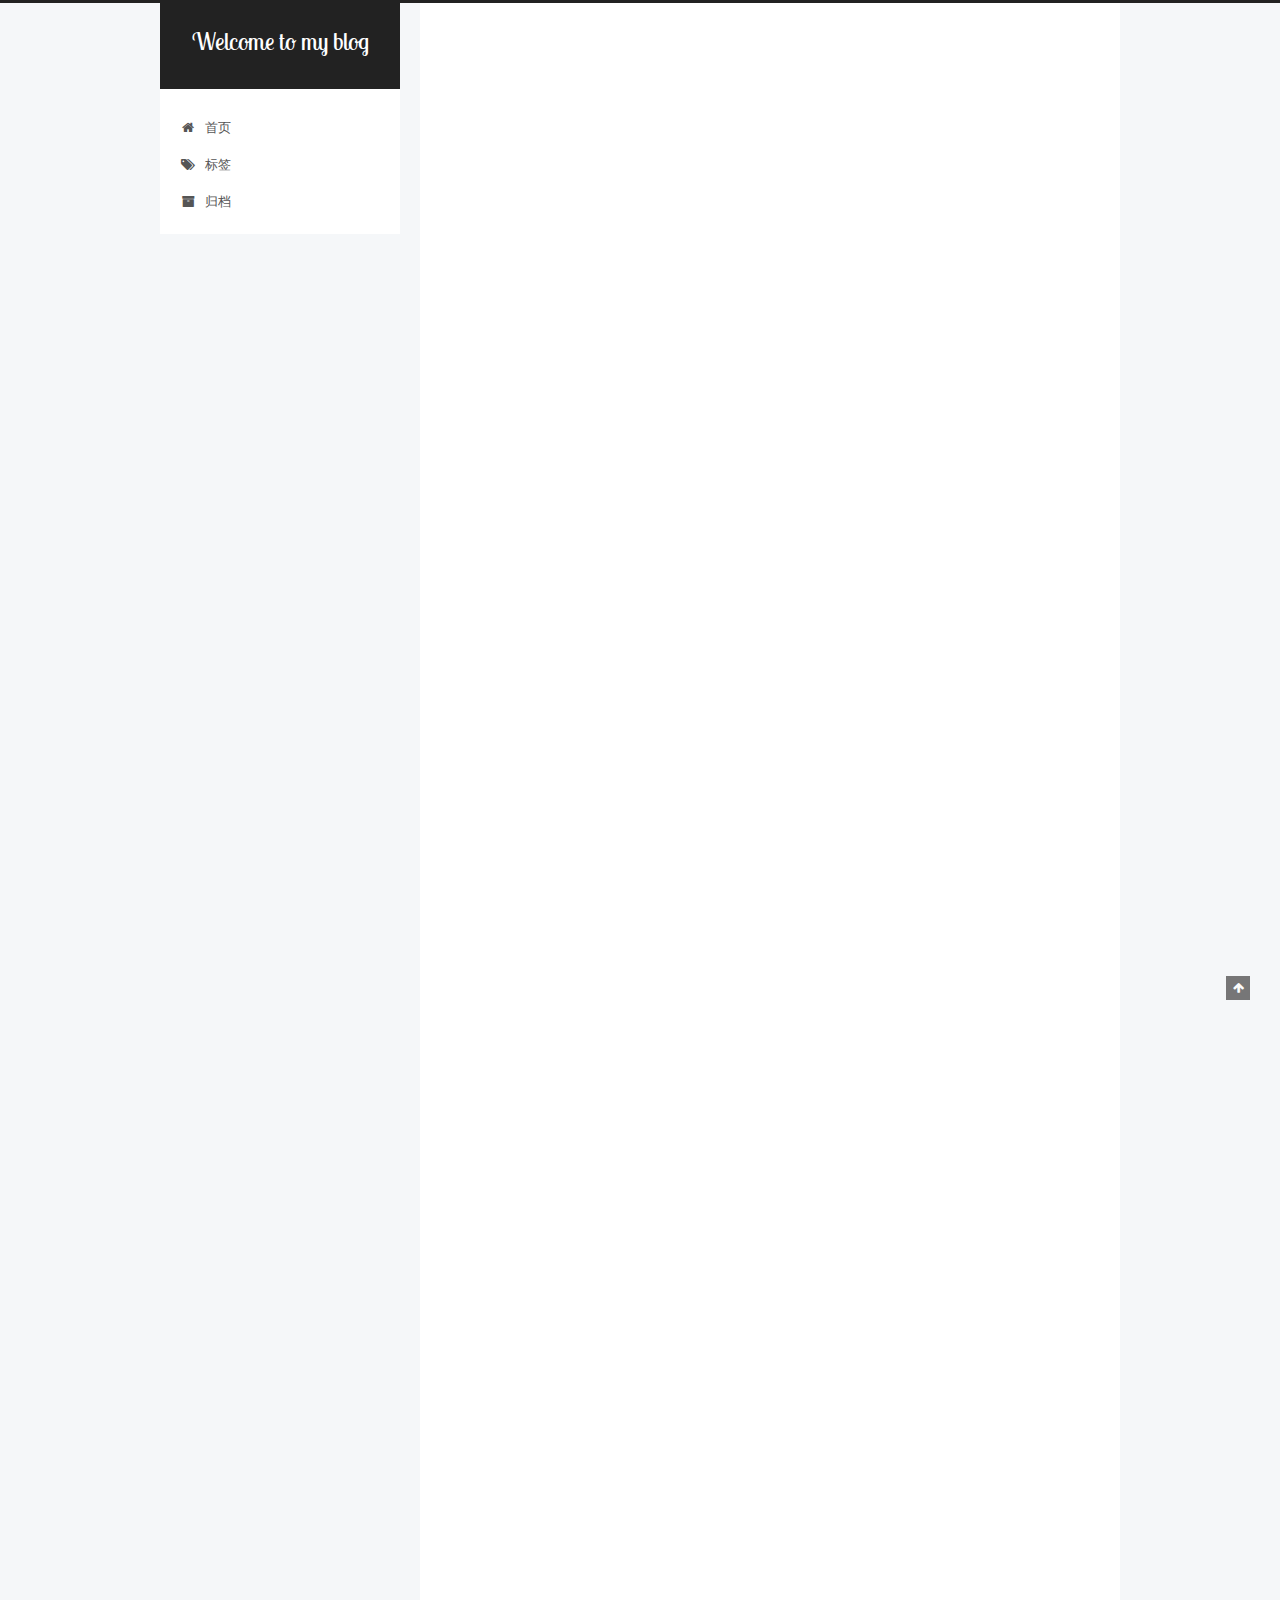
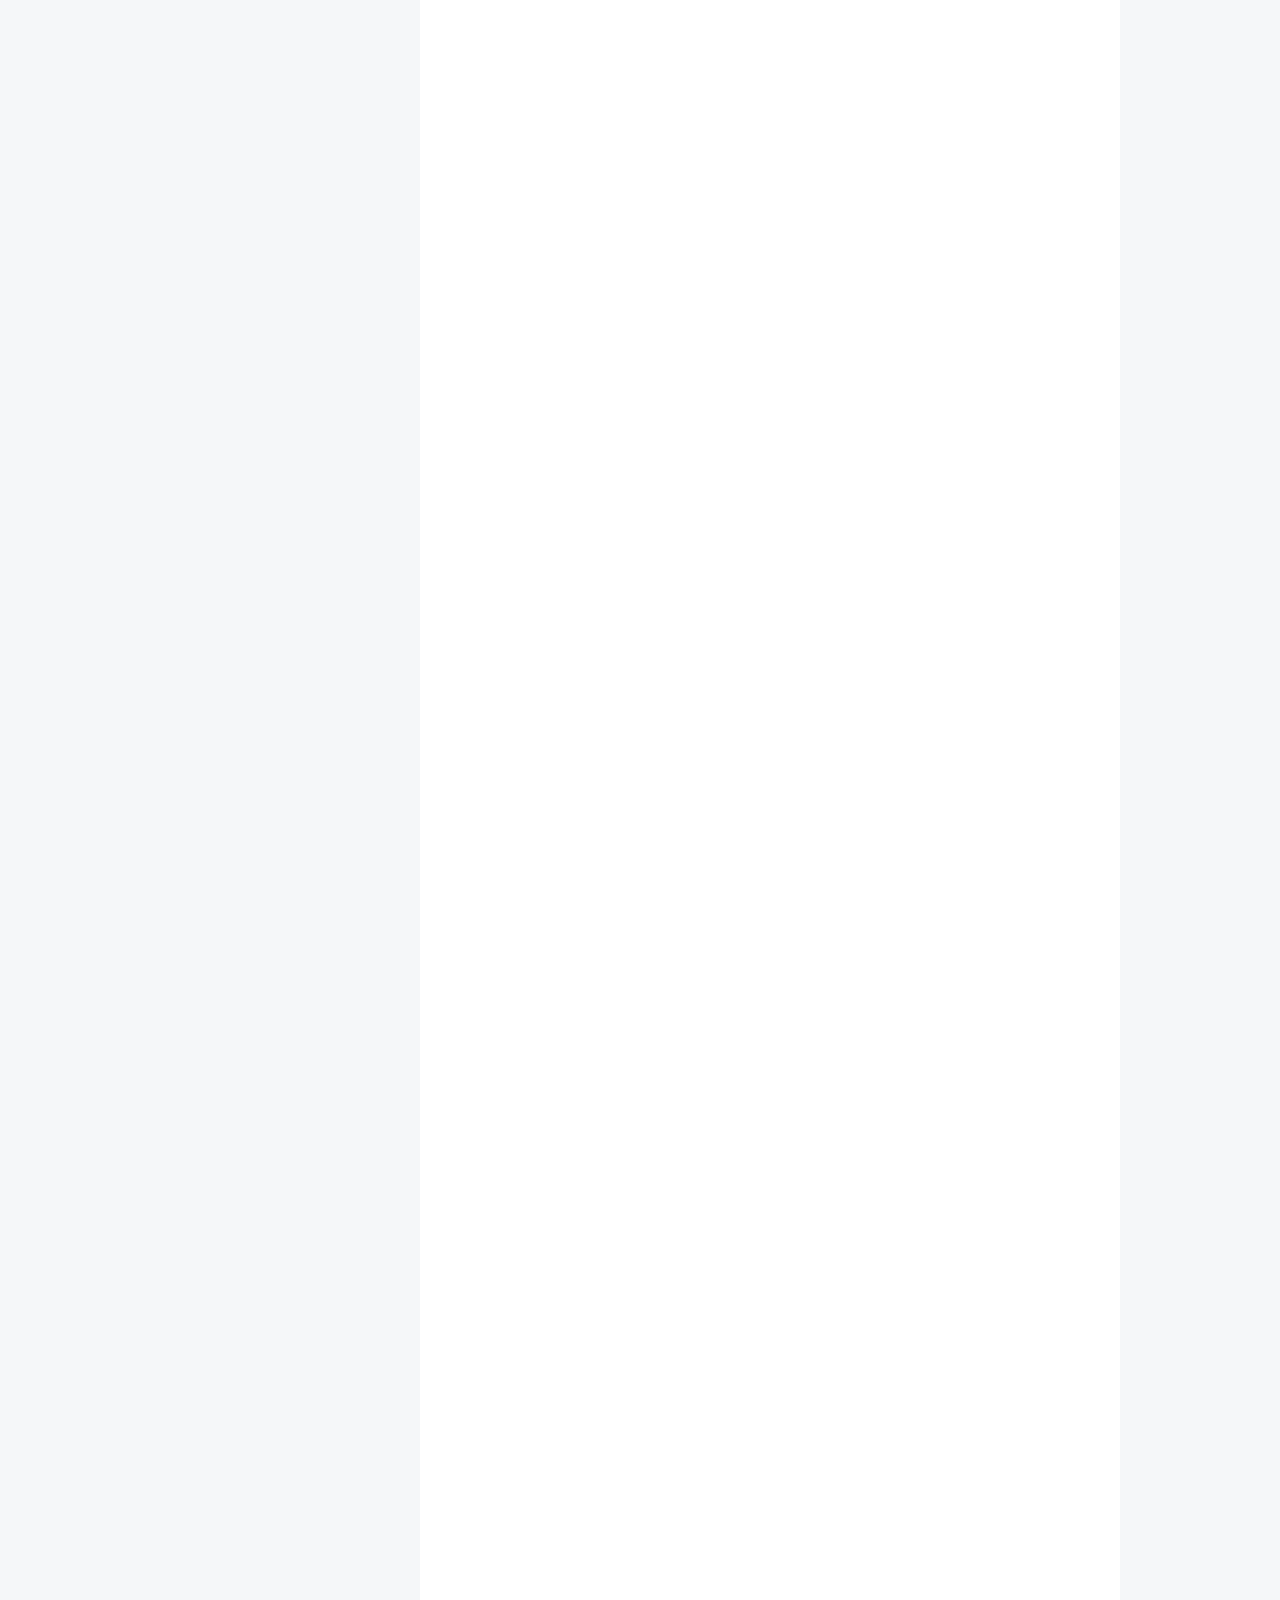
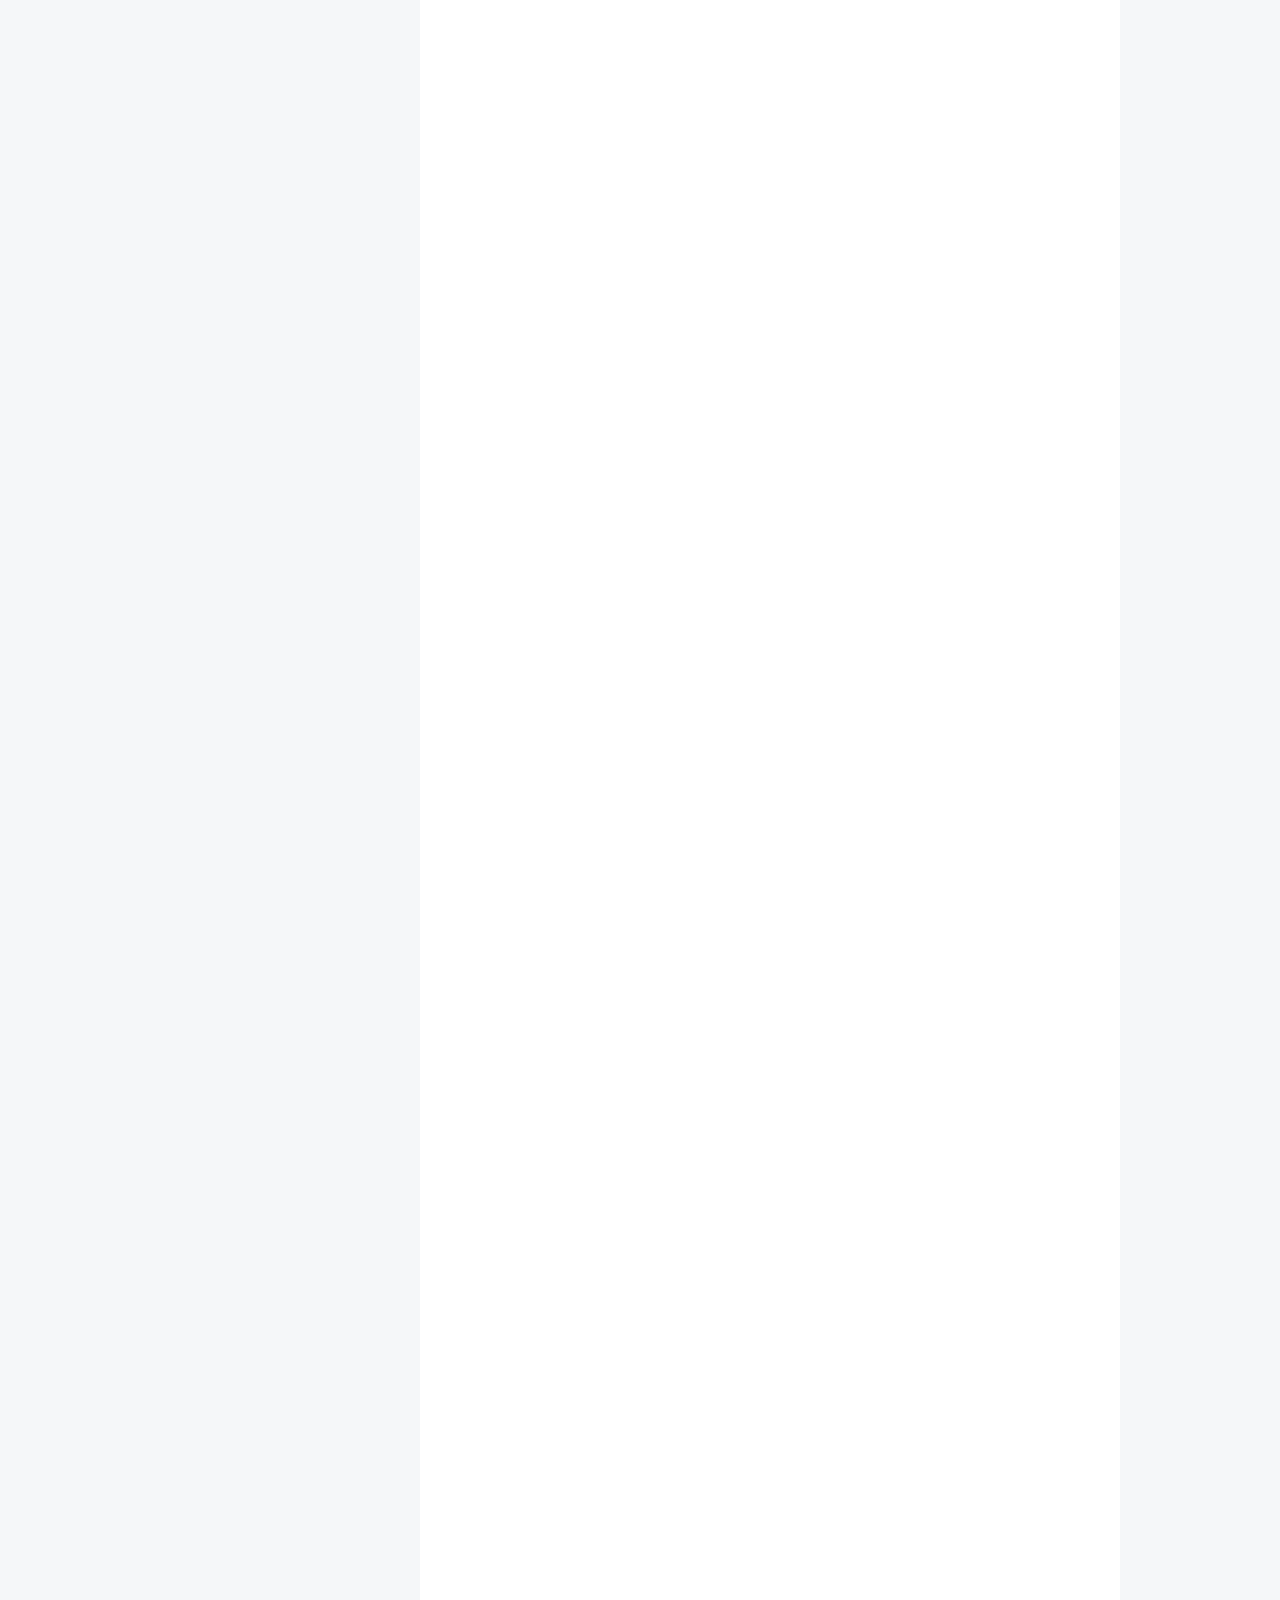
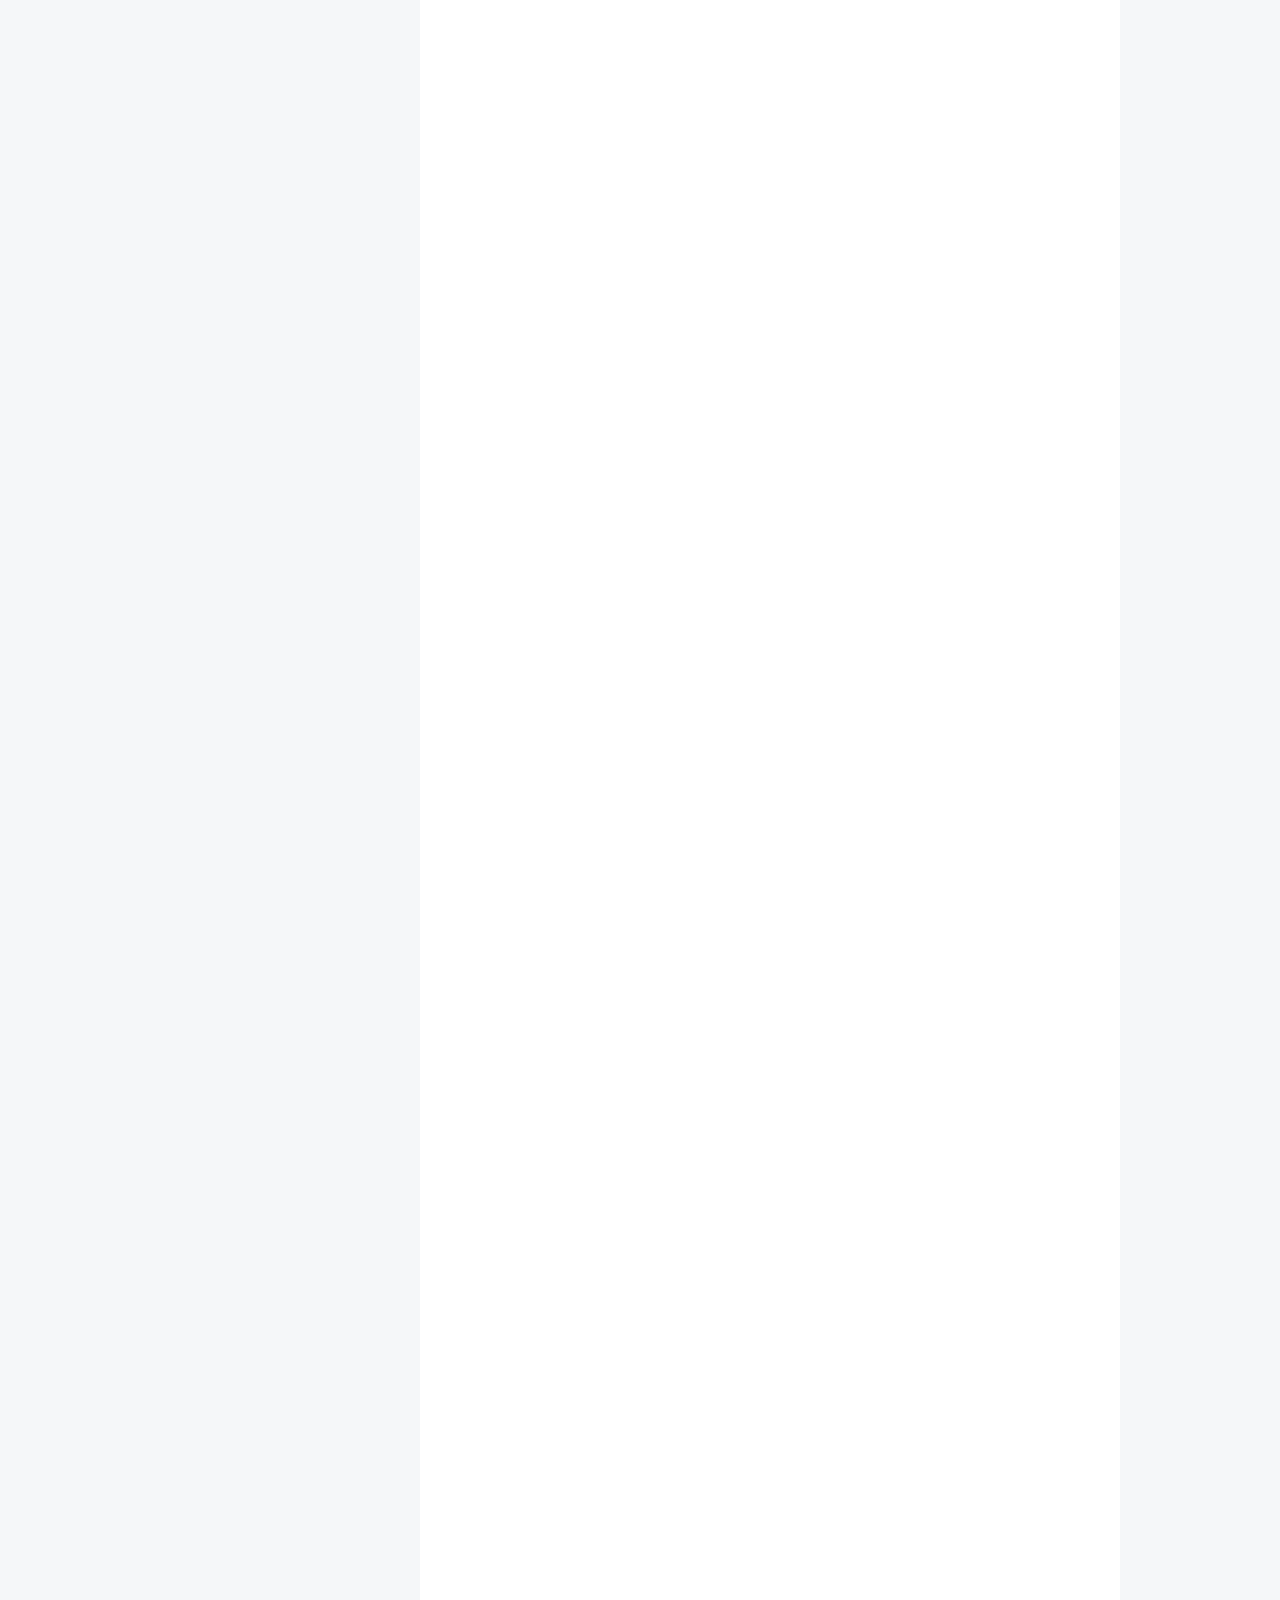
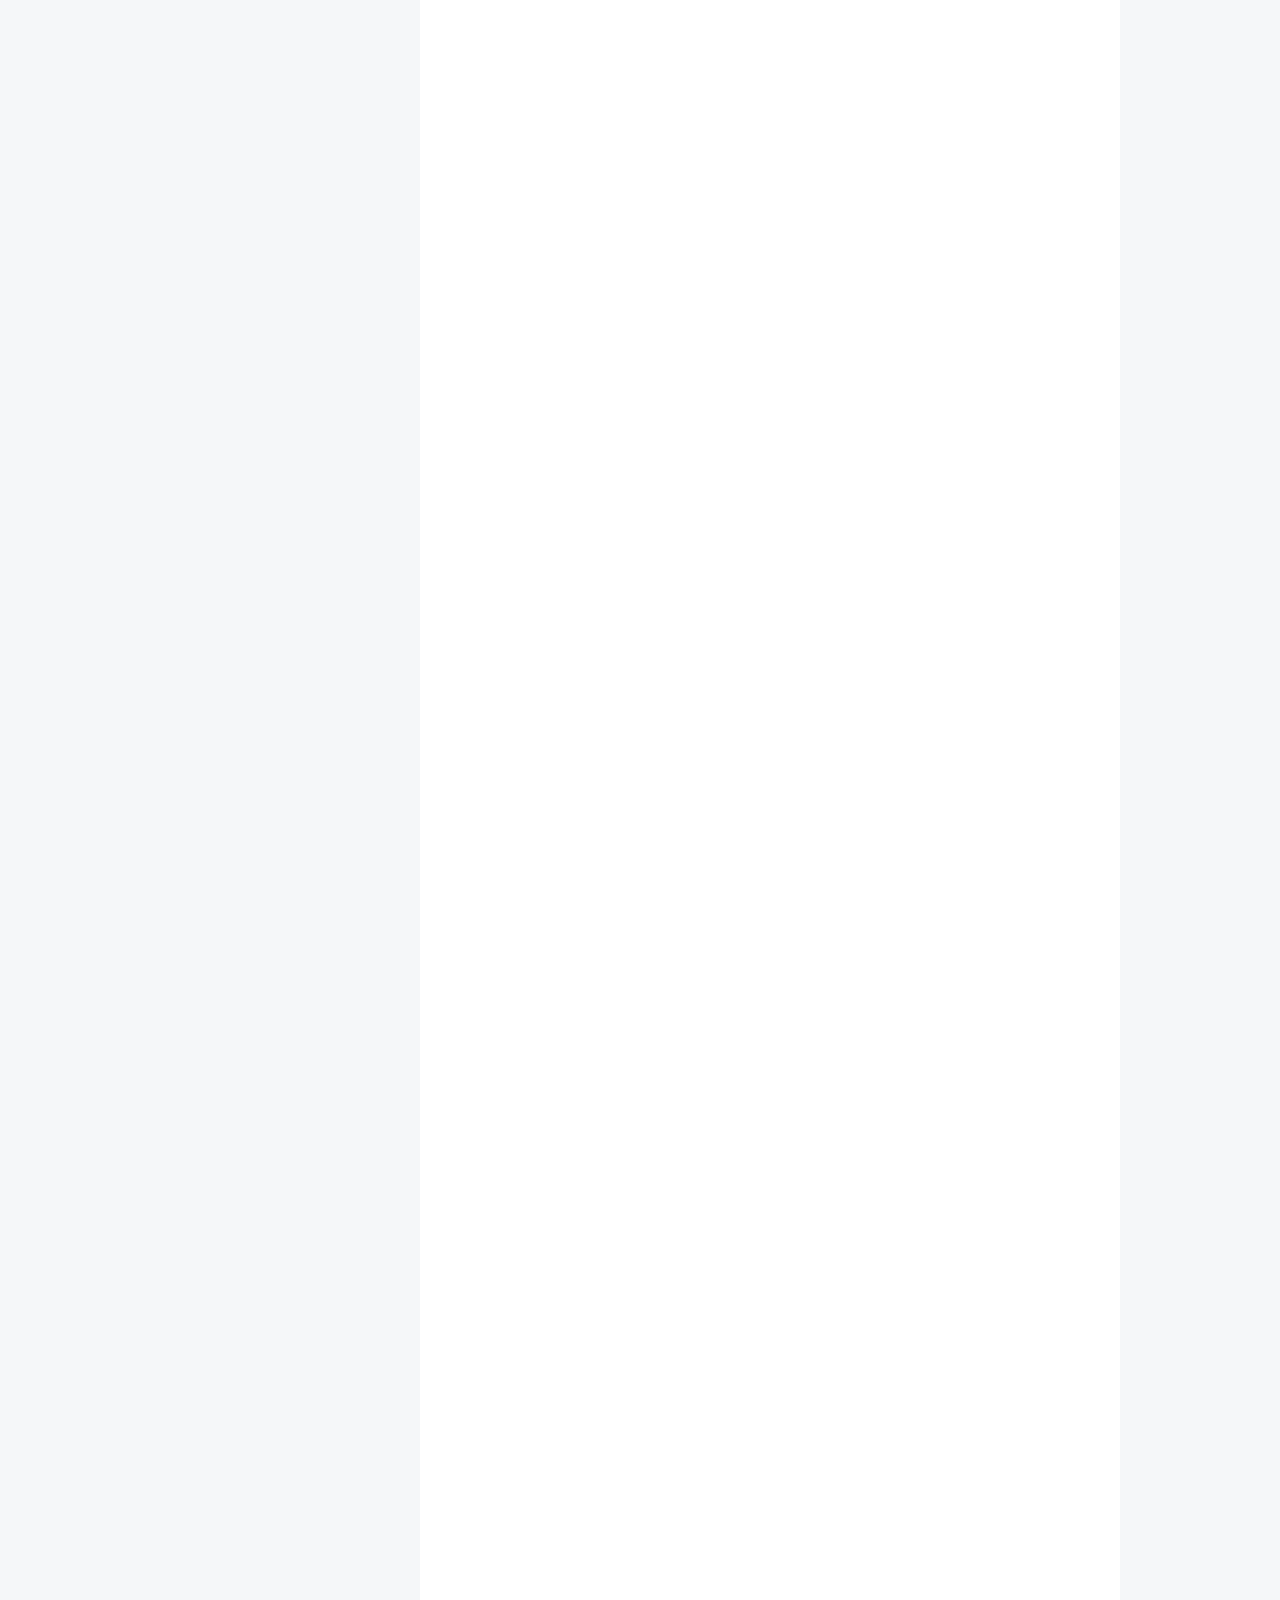
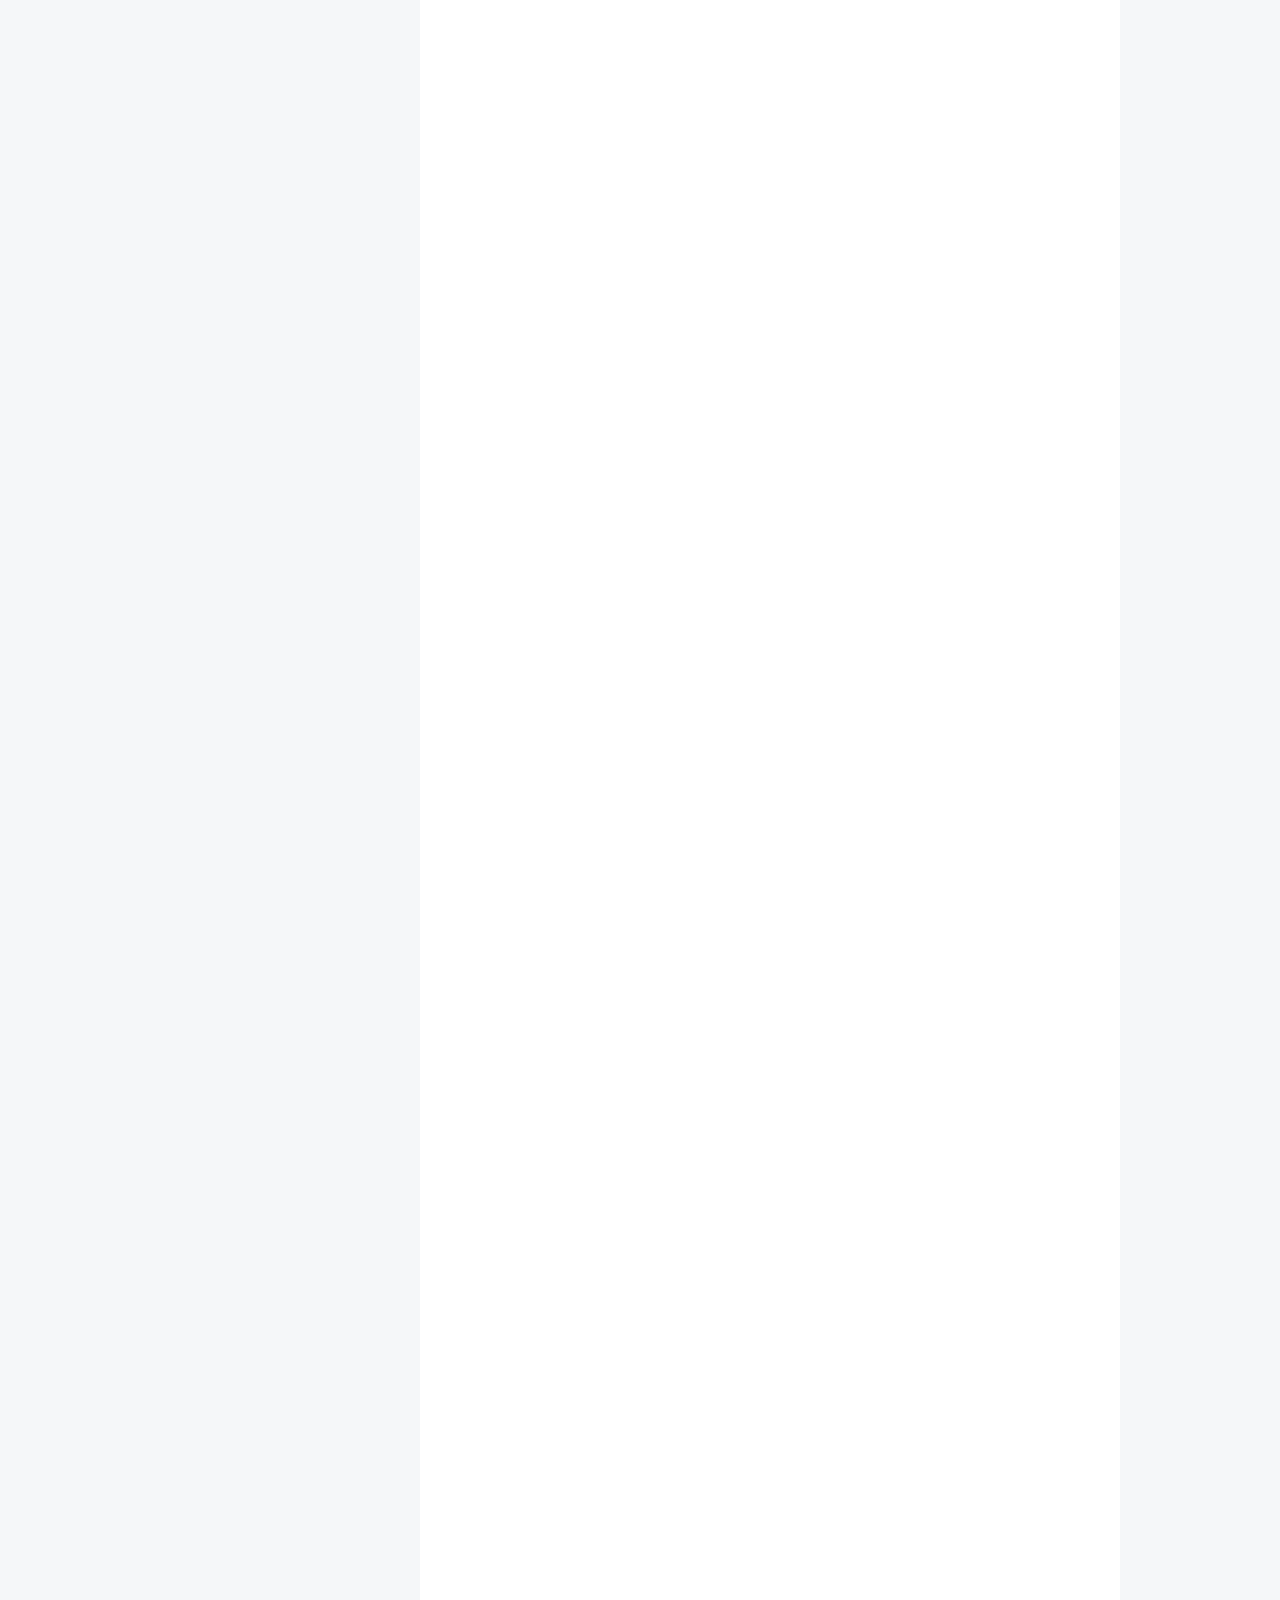
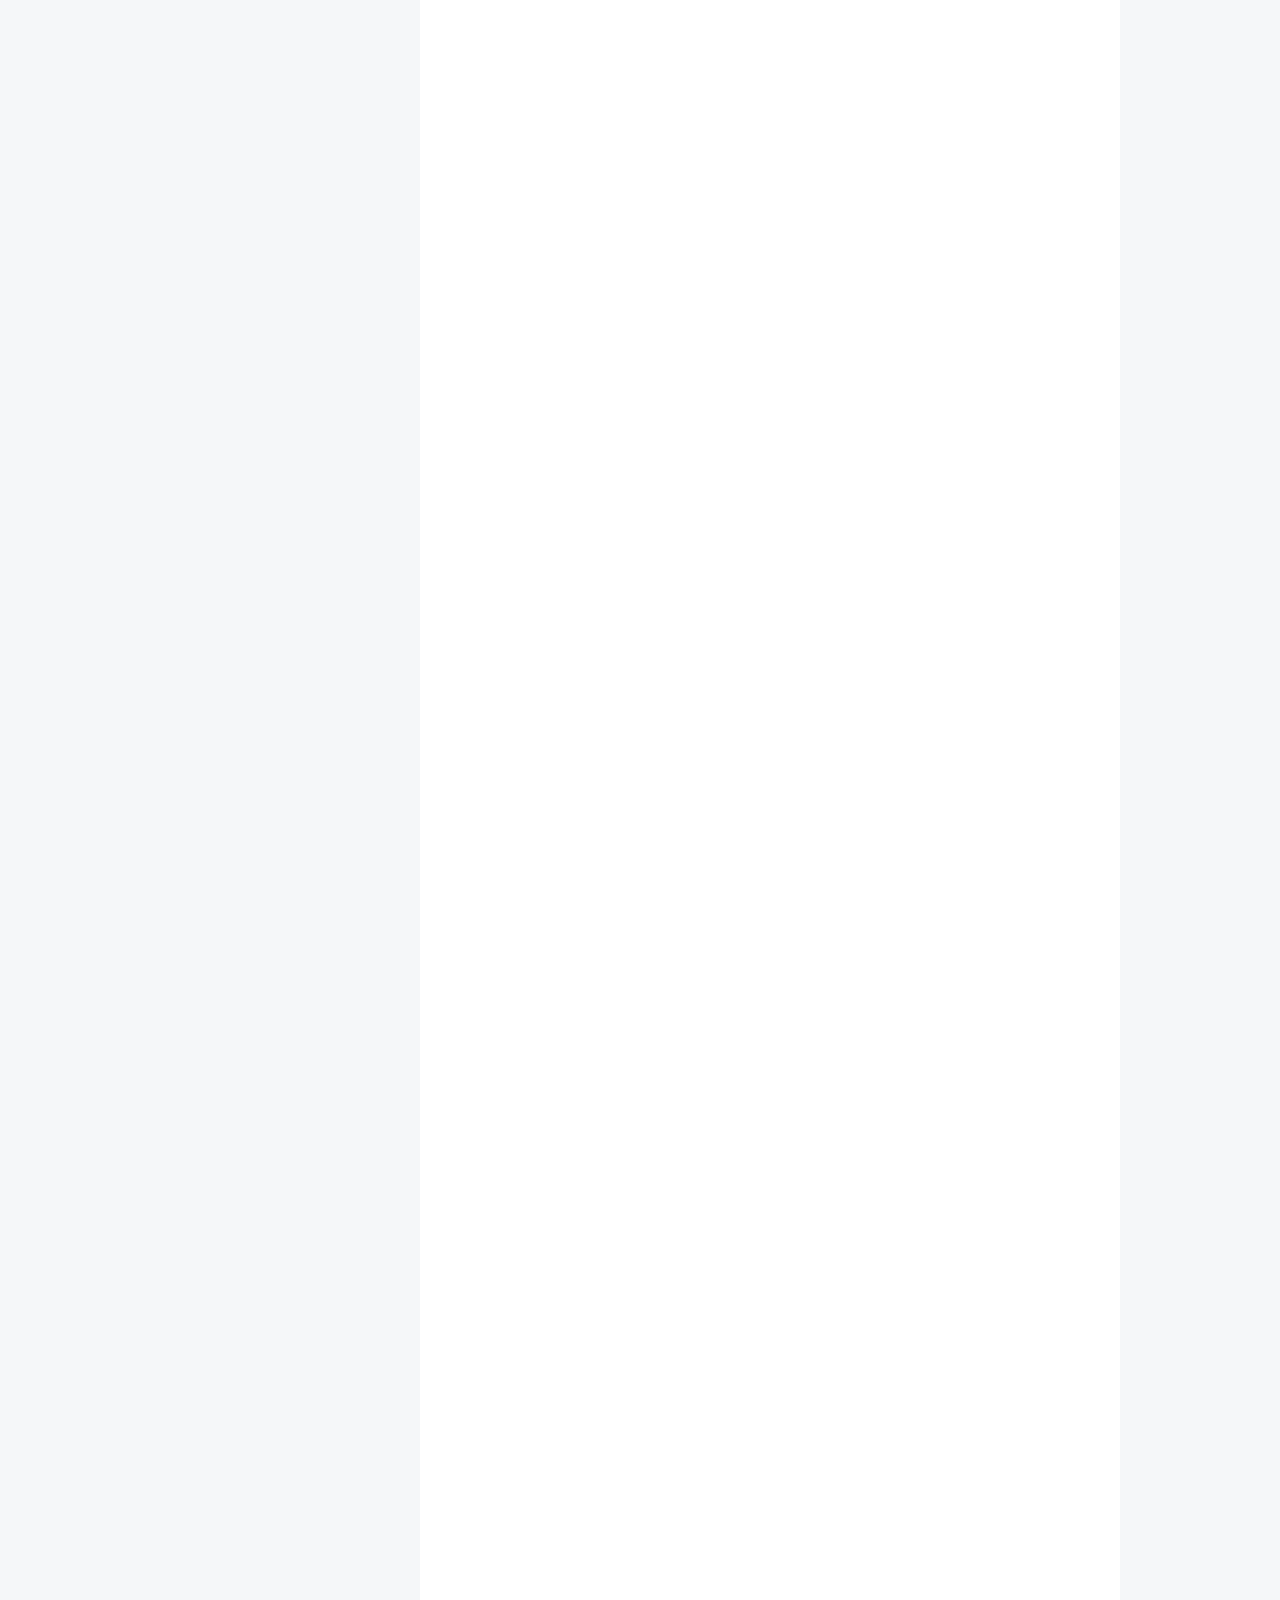
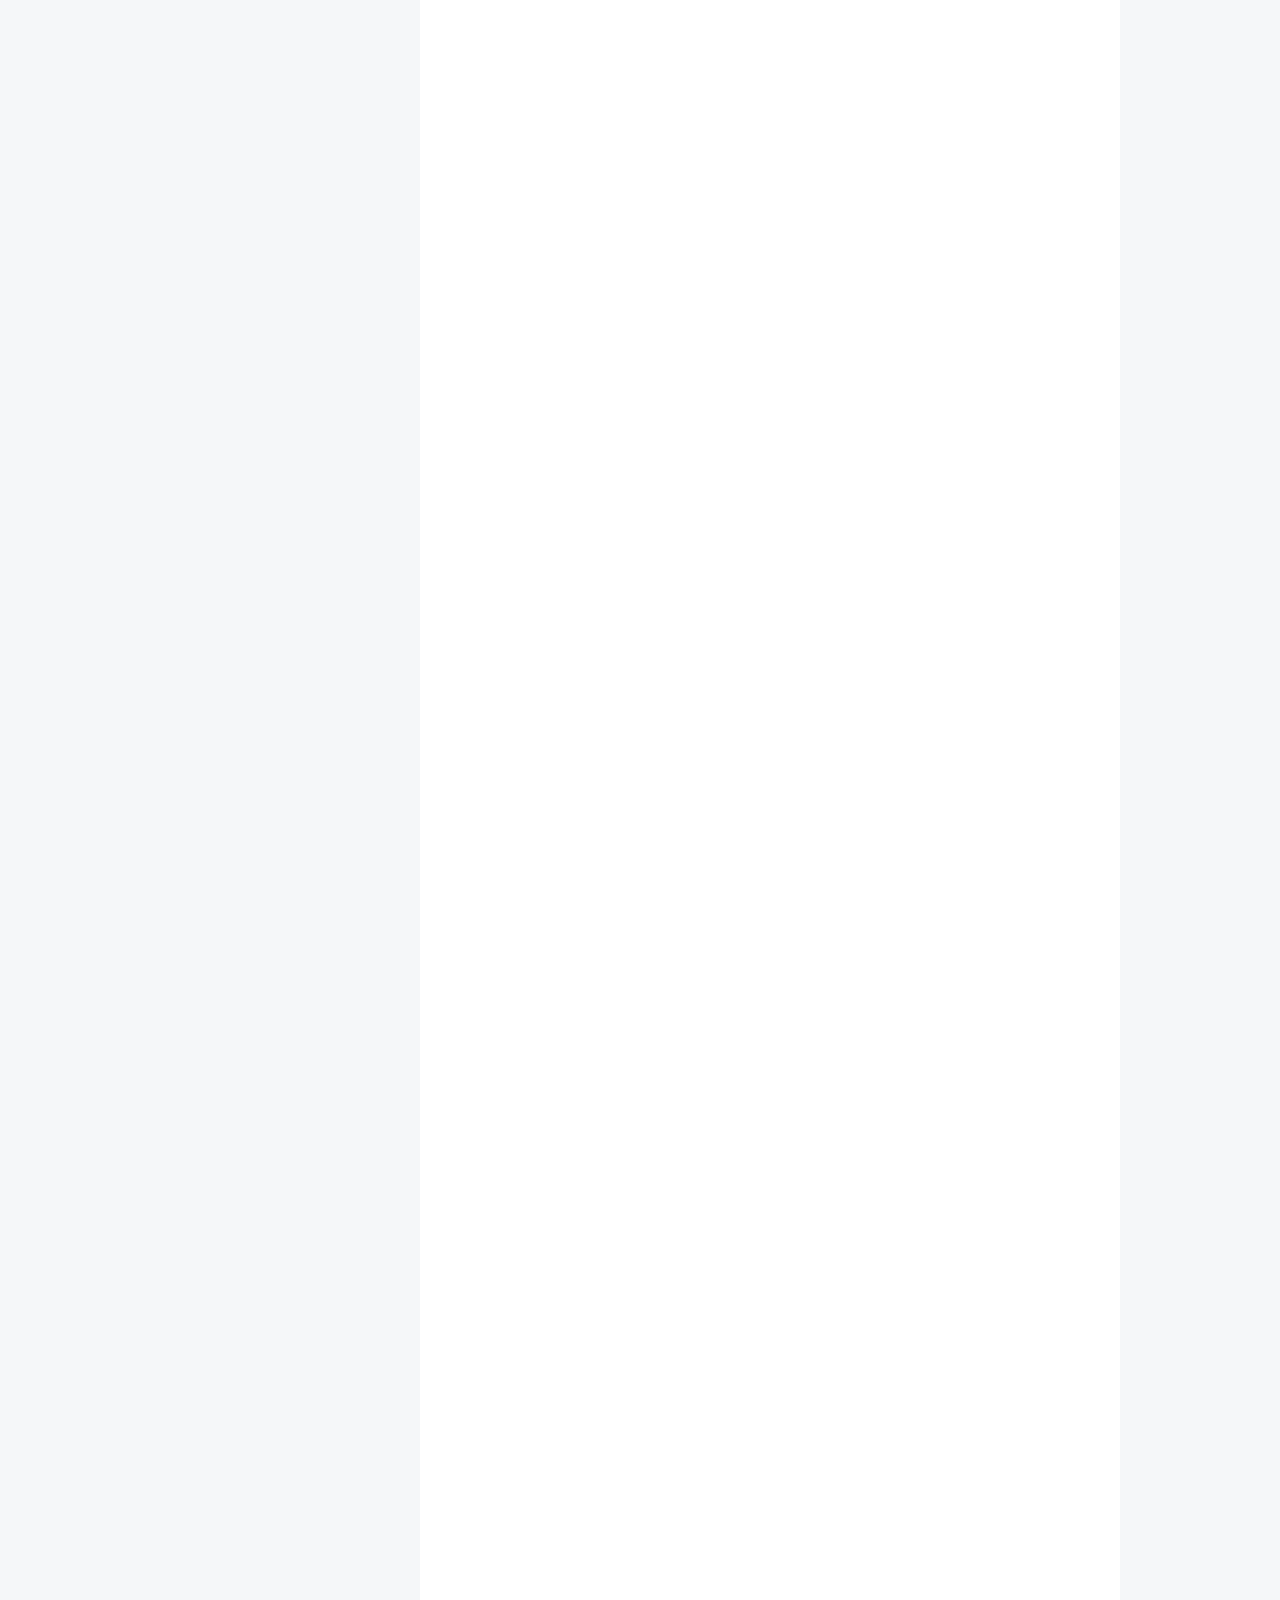
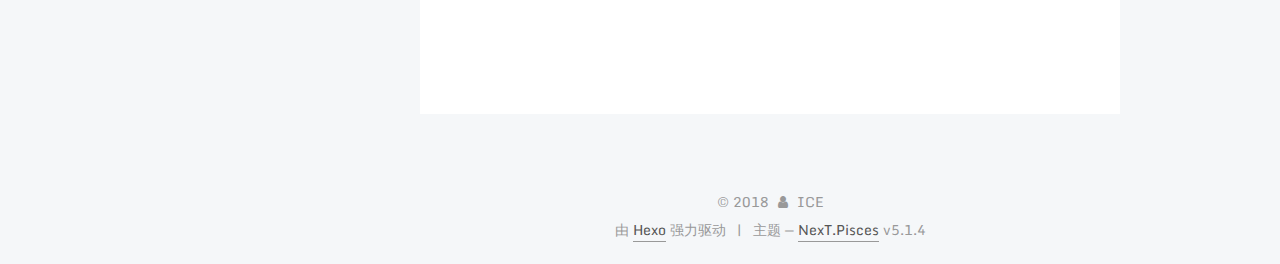
==== index.html @ 666ba0e9 "Site updated: 2018-03-21 10:42:15" ====
<!DOCTYPE html>



  


<html class="theme-next pisces use-motion" lang="zh-Hans">
<head>
  <meta charset="UTF-8"/>
<meta http-equiv="X-UA-Compatible" content="IE=edge" />
<meta name="viewport" content="width=device-width, initial-scale=1, maximum-scale=1"/>
<meta name="theme-color" content="#222">









<meta http-equiv="Cache-Control" content="no-transform" />
<meta http-equiv="Cache-Control" content="no-siteapp" />
















  
  
  <link href="/lib/fancybox/source/jquery.fancybox.css?v=2.1.5" rel="stylesheet" type="text/css" />




  
  
  
  

  
    
    
  

  
    
      
    

    
  

  

  
    
      
    

    
  

  
    
      
    

    
  

  
    
    
    <link href="//fonts.googleapis.com/css?family=Monda:300,300italic,400,400italic,700,700italic|Roboto Slab:300,300italic,400,400italic,700,700italic|Lobster Two:300,300italic,400,400italic,700,700italic|PT Mono:300,300italic,400,400italic,700,700italic&subset=latin,latin-ext" rel="stylesheet" type="text/css">
  






<link href="/lib/font-awesome/css/font-awesome.min.css?v=4.6.2" rel="stylesheet" type="text/css" />

<link href="/css/main.css?v=5.1.4" rel="stylesheet" type="text/css" />


  <link rel="apple-touch-icon" sizes="180x180" href="/images/apple-touch-icon-next.png?v=5.1.4">


  <link rel="icon" type="image/png" sizes="32x32" href="/images/favicon-32x32-next.png?v=5.1.4">


  <link rel="icon" type="image/png" sizes="16x16" href="/images/favicon-16x16-next.png?v=5.1.4">


  <link rel="mask-icon" href="/images/logo.svg?v=5.1.4" color="#222">





  <meta name="keywords" content="Hexo, NexT" />










<meta name="description" content="forever">
<meta property="og:type" content="website">
<meta property="og:title" content="Welcome to my blog">
<meta property="og:url" content="http://bingblog.top/index.html">
<meta property="og:site_name" content="Welcome to my blog">
<meta property="og:description" content="forever">
<meta property="og:locale" content="zh-Hans">
<meta name="twitter:card" content="summary">
<meta name="twitter:title" content="Welcome to my blog">
<meta name="twitter:description" content="forever">



<script type="text/javascript" id="hexo.configurations">
  var NexT = window.NexT || {};
  var CONFIG = {
    root: '/',
    scheme: 'Pisces',
    version: '5.1.4',
    sidebar: {"position":"left","display":"post","offset":12,"b2t":false,"scrollpercent":false,"onmobile":false},
    fancybox: true,
    tabs: true,
    motion: {"enable":true,"async":false,"transition":{"post_block":"fadeIn","post_header":"slideDownIn","post_body":"slideDownIn","coll_header":"slideLeftIn","sidebar":"slideUpIn"}},
    duoshuo: {
      userId: '0',
      author: '博主'
    },
    algolia: {
      applicationID: '',
      apiKey: '',
      indexName: '',
      hits: {"per_page":10},
      labels: {"input_placeholder":"Search for Posts","hits_empty":"We didn't find any results for the search: ${query}","hits_stats":"${hits} results found in ${time} ms"}
    }
  };
</script>



  <link rel="canonical" href="http://bingblog.top/"/>





  <title>Welcome to my blog</title>
  








</head>

<body itemscope itemtype="http://schema.org/WebPage" lang="zh-Hans">

  
  
    
  

  <div class="container sidebar-position-left 
  page-home">
    <div class="headband"></div>

    <header id="header" class="header" itemscope itemtype="http://schema.org/WPHeader">
      <div class="header-inner"><div class="site-brand-wrapper">
  <div class="site-meta ">
    

    <div class="custom-logo-site-title">
      <a href="/"  class="brand" rel="start">
        <span class="logo-line-before"><i></i></span>
        <span class="site-title">Welcome to my blog</span>
        <span class="logo-line-after"><i></i></span>
      </a>
    </div>
      
        <p class="site-subtitle"></p>
      
  </div>

  <div class="site-nav-toggle">
    <button>
      <span class="btn-bar"></span>
      <span class="btn-bar"></span>
      <span class="btn-bar"></span>
    </button>
  </div>
</div>

<nav class="site-nav">
  

  
    <ul id="menu" class="menu">
      
        
        <li class="menu-item menu-item-home">
          <a href="/" rel="section">
            
              <i class="menu-item-icon fa fa-fw fa-home"></i> <br />
            
            首页
          </a>
        </li>
      
        
        <li class="menu-item menu-item-tags">
          <a href="/tags/" rel="section">
            
              <i class="menu-item-icon fa fa-fw fa-tags"></i> <br />
            
            标签
          </a>
        </li>
      
        
        <li class="menu-item menu-item-archives">
          <a href="/archives/" rel="section">
            
              <i class="menu-item-icon fa fa-fw fa-archive"></i> <br />
            
            归档
          </a>
        </li>
      

      
    </ul>
  

  
</nav>



 </div>
    </header>

    <main id="main" class="main">
      <div class="main-inner">
        <div class="content-wrap">
          <div id="content" class="content">
            
  <section id="posts" class="posts-expand">
    
      

  

  
  
  

  <article class="post post-type-normal" itemscope itemtype="http://schema.org/Article">
  
  
  
  <div class="post-block">
    <link itemprop="mainEntityOfPage" href="http://bingblog.top/2018/03/18/python-小记/">

    <span hidden itemprop="author" itemscope itemtype="http://schema.org/Person">
      <meta itemprop="name" content="ICE">
      <meta itemprop="description" content="">
      <meta itemprop="image" content="/images/avatar.gif">
    </span>

    <span hidden itemprop="publisher" itemscope itemtype="http://schema.org/Organization">
      <meta itemprop="name" content="Welcome to my blog">
    </span>

    
      <header class="post-header">

        
        
          <h1 class="post-title" itemprop="name headline">
                
                <a class="post-title-link" href="/2018/03/18/python-小记/" itemprop="url">python 小记</a></h1>
        

        <div class="post-meta">
          <span class="post-time">
            
              <span class="post-meta-item-icon">
                <i class="fa fa-calendar-o"></i>
              </span>
              
                <span class="post-meta-item-text">发表于</span>
              
              <time title="创建于" itemprop="dateCreated datePublished" datetime="2018-03-18T20:40:31+08:00">
                2018-03-18
              </time>
            

            

            
          </span>

          

          
            
          

          
          

          

          

          

        </div>
      </header>
    

    
    
    
    <div class="post-body" itemprop="articleBody">

      
      

      
        
          
            <p>1.检查密码是否输入正确  错误！！！！！<br>密码大于十位数，且必须含有数字，大写字母 和小写字母<br><figure class="highlight python"><table><tr><td class="gutter"><pre><span class="line">1</span><br><span class="line">2</span><br><span class="line">3</span><br><span class="line">4</span><br><span class="line">5</span><br><span class="line">6</span><br><span class="line">7</span><br><span class="line">8</span><br><span class="line">9</span><br><span class="line">10</span><br><span class="line">11</span><br><span class="line">12</span><br><span class="line">13</span><br><span class="line">14</span><br><span class="line">15</span><br><span class="line">16</span><br><span class="line">17</span><br><span class="line">18</span><br><span class="line">19</span><br><span class="line">20</span><br><span class="line">21</span><br><span class="line">22</span><br><span class="line">23</span><br><span class="line">24</span><br><span class="line">25</span><br><span class="line">26</span><br></pre></td><td class="code"><pre><span class="line"><span class="keyword">import</span> re</span><br><span class="line"><span class="function"><span class="keyword">def</span> <span class="title">checkLen</span><span class="params">(data)</span>:</span></span><br><span class="line">    <span class="keyword">if</span> (len(data) &gt;= <span class="number">10</span>):</span><br><span class="line">        <span class="keyword">return</span> <span class="keyword">True</span></span><br><span class="line">    <span class="keyword">else</span>:</span><br><span class="line">        <span class="keyword">return</span> <span class="keyword">False</span></span><br><span class="line"><span class="function"><span class="keyword">def</span> <span class="title">checkNum</span><span class="params">(data)</span>:</span></span><br><span class="line">    <span class="keyword">if</span> (re.compile(<span class="string">"[0-9]+"</span>).findall(data)):</span><br><span class="line">        <span class="keyword">return</span> <span class="keyword">True</span></span><br><span class="line">    <span class="keyword">else</span>:</span><br><span class="line">        <span class="keyword">return</span> <span class="keyword">False</span></span><br><span class="line"><span class="function"><span class="keyword">def</span> <span class="title">checkUpper</span><span class="params">(data)</span>:</span></span><br><span class="line">    <span class="keyword">if</span> (re.compile(<span class="string">"[A-Z]+"</span>).findall(data)):</span><br><span class="line">        <span class="keyword">return</span> <span class="keyword">True</span></span><br><span class="line">    <span class="keyword">else</span>:</span><br><span class="line">        <span class="keyword">return</span> <span class="keyword">False</span></span><br><span class="line"><span class="function"><span class="keyword">def</span> <span class="title">checkLower</span><span class="params">(data)</span>:</span></span><br><span class="line">    <span class="keyword">if</span> (re.compile(<span class="string">"[a-z]+"</span>).findall(data)):</span><br><span class="line">        <span class="keyword">return</span> <span class="keyword">True</span></span><br><span class="line">    <span class="keyword">else</span>:</span><br><span class="line">        <span class="keyword">return</span> <span class="keyword">False</span></span><br><span class="line"><span class="function"><span class="keyword">def</span> <span class="title">checkio</span><span class="params">(data)</span>:</span></span><br><span class="line">    <span class="keyword">if</span> (checkLen(data) <span class="keyword">and</span> checkNum(data) <span class="keyword">and</span> checkUpper(data) <span class="keyword">and</span> checkLower(data)):</span><br><span class="line">        <span class="keyword">return</span> <span class="keyword">True</span></span><br><span class="line">    <span class="keyword">else</span>:</span><br><span class="line">        <span class="keyword">return</span> <span class="keyword">False</span></span><br></pre></td></tr></table></figure></p>
<p>2.print 输出字符串要加括号</p>

          
        
      
    </div>
    
    
    

    

    

    

    <footer class="post-footer">
      

      

      

      
      
        <div class="post-eof"></div>
      
    </footer>
  </div>
  
  
  
  </article>


    
      

  

  
  
  

  <article class="post post-type-normal" itemscope itemtype="http://schema.org/Article">
  
  
  
  <div class="post-block">
    <link itemprop="mainEntityOfPage" href="http://bingblog.top/2018/02/12/Basic-Algorithm-Scripting-基本算法脚本/">

    <span hidden itemprop="author" itemscope itemtype="http://schema.org/Person">
      <meta itemprop="name" content="ICE">
      <meta itemprop="description" content="">
      <meta itemprop="image" content="/images/avatar.gif">
    </span>

    <span hidden itemprop="publisher" itemscope itemtype="http://schema.org/Organization">
      <meta itemprop="name" content="Welcome to my blog">
    </span>

    
      <header class="post-header">

        
        
          <h1 class="post-title" itemprop="name headline">
                
                <a class="post-title-link" href="/2018/02/12/Basic-Algorithm-Scripting-基本算法脚本/" itemprop="url">Basic Algorithm Scripting 基本算法脚本</a></h1>
        

        <div class="post-meta">
          <span class="post-time">
            
              <span class="post-meta-item-icon">
                <i class="fa fa-calendar-o"></i>
              </span>
              
                <span class="post-meta-item-text">发表于</span>
              
              <time title="创建于" itemprop="dateCreated datePublished" datetime="2018-02-12T20:20:38+08:00">
                2018-02-12
              </time>
            

            

            
          </span>

          

          
            
          

          
          

          

          

          

        </div>
      </header>
    

    
    
    
    <div class="post-body" itemprop="articleBody">

      
      

      
        
          
            <p>#反转字符串<br><figure class="highlight javascript"><table><tr><td class="gutter"><pre><span class="line">1</span><br><span class="line">2</span><br><span class="line">3</span><br><span class="line">4</span><br></pre></td><td class="code"><pre><span class="line"><span class="function"><span class="keyword">function</span> <span class="title">reverseString</span>(<span class="params">str</span>) </span>&#123;</span><br><span class="line">  <span class="keyword">return</span> ((str.split(<span class="string">""</span>)).reverse()).join(<span class="string">""</span>);</span><br><span class="line">&#125;</span><br><span class="line">reverseString(<span class="string">"hello"</span>);</span><br></pre></td></tr></table></figure></p>
<p>#计算一个数的阶乘<br><figure class="highlight js"><table><tr><td class="gutter"><pre><span class="line">1</span><br><span class="line">2</span><br><span class="line">3</span><br><span class="line">4</span><br><span class="line">5</span><br><span class="line">6</span><br><span class="line">7</span><br><span class="line">8</span><br><span class="line">9</span><br><span class="line">10</span><br></pre></td><td class="code"><pre><span class="line"><span class="function"><span class="keyword">function</span> <span class="title">factorialize</span>(<span class="params">num</span>) </span>&#123;</span><br><span class="line">  val = <span class="number">1</span>;</span><br><span class="line">  <span class="keyword">while</span> (num &gt; <span class="number">1</span>)&#123;</span><br><span class="line">    val = val * num;</span><br><span class="line">    num --;</span><br><span class="line">  &#125;</span><br><span class="line">  <span class="keyword">return</span> val;</span><br><span class="line">&#125;</span><br><span class="line"></span><br><span class="line">factorialize(<span class="number">5</span>);</span><br></pre></td></tr></table></figure></p>
<p>#############<br><a href="https://developer.mozilla.org/zh-CN/docs/Web/JavaScript/Guide/Regular_Expressions" target="_blank" rel="noopener">https://developer.mozilla.org/zh-CN/docs/Web/JavaScript/Guide/Regular_Expressions</a><br>正则表达式：<br>    例子：字符串 str = The dog chased the cat.<br>    正则匹配： /the/gi<br>    / 是正则表达式头部    the 是想要匹配的模式    / 是正则表达式尾部   g 代表着全局（global）   i 代表忽略大小写</p>
<p>#############</p>
<p>#检查回文字符串<br><figure class="highlight js"><table><tr><td class="gutter"><pre><span class="line">1</span><br><span class="line">2</span><br><span class="line">3</span><br><span class="line">4</span><br><span class="line">5</span><br><span class="line">6</span><br><span class="line">7</span><br><span class="line">8</span><br></pre></td><td class="code"><pre><span class="line"><span class="function"><span class="keyword">function</span> <span class="title">palindrome</span>(<span class="params">str</span>) </span>&#123;</span><br><span class="line">    <span class="keyword">var</span> str_obj  = str.replace(<span class="regexp">/[^a-zA-Z0-9]/g</span>,<span class="string">''</span>).toLowerCase().split(<span class="string">''</span>);  </span><br><span class="line">  <span class="keyword">if</span>(str_obj.join(<span class="string">''</span>) === str_obj.reverse().join(<span class="string">''</span>))&#123;  </span><br><span class="line">    <span class="keyword">return</span> <span class="literal">true</span>;  </span><br><span class="line">  &#125;<span class="keyword">else</span>  </span><br><span class="line">  <span class="keyword">return</span> <span class="literal">false</span>;  </span><br><span class="line">&#125;  </span><br><span class="line">palindrome(<span class="string">"eye"</span>);</span><br></pre></td></tr></table></figure></p>
<p>#找出最长单词<br><figure class="highlight js"><table><tr><td class="gutter"><pre><span class="line">1</span><br><span class="line">2</span><br><span class="line">3</span><br><span class="line">4</span><br><span class="line">5</span><br><span class="line">6</span><br><span class="line">7</span><br><span class="line">8</span><br><span class="line">9</span><br><span class="line">10</span><br><span class="line">11</span><br><span class="line">12</span><br></pre></td><td class="code"><pre><span class="line"><span class="function"><span class="keyword">function</span> <span class="title">findLongestWord</span>(<span class="params">str</span>) </span>&#123;</span><br><span class="line">  <span class="keyword">var</span> arr = str.split(<span class="string">" "</span>);</span><br><span class="line">  maxValue = arr[<span class="number">0</span>];</span><br><span class="line">  <span class="keyword">for</span> ( <span class="keyword">var</span> i = <span class="number">0</span>;i &lt; arr.length ;i++)&#123;</span><br><span class="line">   <span class="keyword">if</span> (arr[i].length &gt; maxValue.length)&#123;</span><br><span class="line">     maxValue = arr[i];</span><br><span class="line">   &#125;</span><br><span class="line">  &#125;</span><br><span class="line">  <span class="keyword">return</span> maxValue.length;</span><br><span class="line">&#125;</span><br><span class="line"></span><br><span class="line">findLongestWord(<span class="string">"What is the average airspeed velocity of an unladen swallow"</span>);</span><br></pre></td></tr></table></figure></p>
<p>#句中单词首字母大写<br><figure class="highlight js"><table><tr><td class="gutter"><pre><span class="line">1</span><br><span class="line">2</span><br><span class="line">3</span><br><span class="line">4</span><br><span class="line">5</span><br><span class="line">6</span><br><span class="line">7</span><br><span class="line">8</span><br><span class="line">9</span><br><span class="line">10</span><br></pre></td><td class="code"><pre><span class="line"><span class="function"><span class="keyword">function</span> <span class="title">titleCase</span>(<span class="params">str</span>)</span>&#123;</span><br><span class="line">  <span class="keyword">var</span> arr = str.toLowerCase().split(<span class="string">" "</span>);</span><br><span class="line">  <span class="keyword">for</span> (<span class="keyword">var</span> i = <span class="number">0</span>; i &lt; arr.length; i++)&#123;</span><br><span class="line">    <span class="keyword">var</span> char = arr[i].charAt(<span class="number">0</span>);</span><br><span class="line">    arr[i] = arr[i].replace(char,<span class="function"><span class="keyword">function</span>(<span class="params">s</span>)</span>&#123;<span class="keyword">return</span> s.toUpperCase();&#125;);</span><br><span class="line">  &#125;</span><br><span class="line">  str = arr.join(<span class="string">" "</span>);</span><br><span class="line">  <span class="keyword">return</span> str;</span><br><span class="line">&#125;</span><br><span class="line">titleCase(<span class="string">"I'm a little tea pot"</span>);</span><br></pre></td></tr></table></figure></p>
<p>#找出多个数组中的最大数<br><figure class="highlight js"><table><tr><td class="gutter"><pre><span class="line">1</span><br><span class="line">2</span><br><span class="line">3</span><br><span class="line">4</span><br><span class="line">5</span><br><span class="line">6</span><br><span class="line">7</span><br><span class="line">8</span><br><span class="line">9</span><br><span class="line">10</span><br><span class="line">11</span><br><span class="line">12</span><br><span class="line">13</span><br></pre></td><td class="code"><pre><span class="line"><span class="function"><span class="keyword">function</span> <span class="title">largestOfFour</span>(<span class="params">arr</span>) </span>&#123;</span><br><span class="line">  <span class="keyword">var</span> arr1 = <span class="keyword">new</span> <span class="built_in">Array</span>;</span><br><span class="line">  <span class="keyword">for</span>(<span class="keyword">var</span> i = <span class="number">0</span>;i &lt; arr.length;i++)&#123; </span><br><span class="line">    arr1[i] = arr[i][<span class="number">0</span>];</span><br><span class="line">    <span class="keyword">for</span> (<span class="keyword">var</span> j = <span class="number">0</span>;j &lt; arr[i].length; j++)&#123;</span><br><span class="line">      <span class="keyword">if</span>(arr[i][j] &gt; arr1[i])&#123;</span><br><span class="line">        arr1[i] = arr[i][j];</span><br><span class="line">      &#125;</span><br><span class="line">    &#125;</span><br><span class="line">  &#125;</span><br><span class="line">  <span class="keyword">return</span> arr1;</span><br><span class="line">&#125;</span><br><span class="line">largestOfFour([[<span class="number">4</span>, <span class="number">5</span>, <span class="number">1</span>, <span class="number">3</span>], [<span class="number">13</span>, <span class="number">27</span>, <span class="number">18</span>, <span class="number">26</span>], [<span class="number">32</span>, <span class="number">35</span>, <span class="number">37</span>, <span class="number">39</span>], [<span class="number">1000</span>, <span class="number">1001</span>, <span class="number">857</span>, <span class="number">1</span>]]);</span><br></pre></td></tr></table></figure></p>
<p>#检查字符串结尾<br><figure class="highlight js"><table><tr><td class="gutter"><pre><span class="line">1</span><br><span class="line">2</span><br><span class="line">3</span><br><span class="line">4</span><br><span class="line">5</span><br><span class="line">6</span><br><span class="line">7</span><br></pre></td><td class="code"><pre><span class="line"><span class="function"><span class="keyword">function</span> <span class="title">confirmEnding</span>(<span class="params">str,target</span>)</span>&#123;</span><br><span class="line">  <span class="keyword">while</span>(str.substr(str.length - target.length) == target)&#123;</span><br><span class="line">    <span class="keyword">return</span> <span class="literal">true</span>;</span><br><span class="line">  &#125;</span><br><span class="line">  <span class="keyword">return</span> <span class="literal">false</span>;</span><br><span class="line">&#125;</span><br><span class="line">confirmEnding(<span class="string">"Bastian"</span>, <span class="string">"n"</span>);</span><br></pre></td></tr></table></figure></p>
<p>#重复输出字符串<br><figure class="highlight js"><table><tr><td class="gutter"><pre><span class="line">1</span><br><span class="line">2</span><br><span class="line">3</span><br><span class="line">4</span><br><span class="line">5</span><br><span class="line">6</span><br><span class="line">7</span><br><span class="line">8</span><br><span class="line">9</span><br><span class="line">10</span><br></pre></td><td class="code"><pre><span class="line"><span class="function"><span class="keyword">function</span> <span class="title">repeat</span>(<span class="params">str, num</span>) </span>&#123;</span><br><span class="line"> <span class="keyword">var</span> repeatString = <span class="string">""</span>;</span><br><span class="line"> <span class="keyword">while</span> (num &gt; <span class="number">0</span>)&#123;</span><br><span class="line">   repeatString += str;</span><br><span class="line">   num --;</span><br><span class="line"> &#125;</span><br><span class="line">  <span class="keyword">return</span> repeatString;</span><br><span class="line">&#125;</span><br><span class="line"></span><br><span class="line">repeat(<span class="string">"*"</span>, <span class="number">3</span>);</span><br></pre></td></tr></table></figure></p>
<p>#截断字符串<br>如果字符串的长度比指定的参数num长，则把多余的部分用…来表示。</p>
<p>切记，插入到字符串尾部的三个点号也会计入字符串的长度。</p>
<p>但是，如果指定的参数num小于或等于3，则添加的三个点号不会计入字符串的长度。<br><figure class="highlight js"><table><tr><td class="gutter"><pre><span class="line">1</span><br><span class="line">2</span><br><span class="line">3</span><br><span class="line">4</span><br><span class="line">5</span><br><span class="line">6</span><br><span class="line">7</span><br><span class="line">8</span><br><span class="line">9</span><br><span class="line">10</span><br><span class="line">11</span><br></pre></td><td class="code"><pre><span class="line"><span class="function"><span class="keyword">function</span> <span class="title">truncate</span>(<span class="params">str, num</span>) </span>&#123;</span><br><span class="line">  <span class="keyword">if</span> ((num &lt; str.length) &amp;&amp; (num &lt;= <span class="number">3</span>))&#123;</span><br><span class="line">    str = str.slice(<span class="number">0</span>,num ) + <span class="string">"..."</span>;</span><br><span class="line">  &#125; <span class="keyword">else</span> <span class="keyword">if</span> (num &lt; str.length)&#123;</span><br><span class="line">    str = str.slice(<span class="number">0</span> , num <span class="number">-3</span> ) + <span class="string">"..."</span>;</span><br><span class="line">  &#125;<span class="keyword">else</span> &#123;</span><br><span class="line">    str = str.slice(<span class="number">0</span> , num);</span><br><span class="line">  &#125;</span><br><span class="line">  <span class="keyword">return</span> str;</span><br><span class="line">&#125;</span><br><span class="line">truncate(<span class="string">"A-tisket a-tasket A green and yellow basket"</span>, <span class="number">11</span>);</span><br></pre></td></tr></table></figure></p>
<p>#分割数组<br>Array.prototype.slice() <a href="https://developer.mozilla.org/zh-CN/docs/Web/JavaScript/Reference/Global_Objects/Array/slice" target="_blank" rel="noopener">https://developer.mozilla.org/zh-CN/docs/Web/JavaScript/Reference/Global_Objects/Array/slice</a><br><figure class="highlight js"><table><tr><td class="gutter"><pre><span class="line">1</span><br><span class="line">2</span><br><span class="line">3</span><br><span class="line">4</span><br><span class="line">5</span><br><span class="line">6</span><br><span class="line">7</span><br><span class="line">8</span><br><span class="line">9</span><br><span class="line">10</span><br><span class="line">11</span><br></pre></td><td class="code"><pre><span class="line"><span class="function"><span class="keyword">function</span> <span class="title">chunk</span>(<span class="params">arr, size</span>) </span>&#123;</span><br><span class="line">  <span class="keyword">var</span> arr1 = <span class="keyword">new</span> <span class="built_in">Array</span>;</span><br><span class="line">  <span class="keyword">var</span> num = arr.length / size ;</span><br><span class="line">  <span class="keyword">for</span> (<span class="keyword">var</span> i = <span class="number">0</span>; i &lt; num ; i++)&#123;</span><br><span class="line">    arr1[i] = arr.slice(i*size , (i+<span class="number">1</span>) * size);</span><br><span class="line">  &#125;</span><br><span class="line">  <span class="keyword">return</span> arr1;</span><br><span class="line"> </span><br><span class="line">&#125;</span><br><span class="line">chunk([<span class="number">0</span>, <span class="number">1</span>, <span class="number">2</span>, <span class="number">3</span>,<span class="number">4</span>], <span class="number">2</span>);</span><br><span class="line"><span class="comment">//[[0,1],[2,3],[4]];</span></span><br></pre></td></tr></table></figure></p>
<p>#截断数组<br>返回一个数组被截断n个元素后还剩余的元素，截断从索引0开始。<br>Array.prototype.splice()<br><a href="https://developer.mozilla.org/zh-CN/docs/Web/JavaScript/Reference/Global_Objects/Array/splice" target="_blank" rel="noopener">https://developer.mozilla.org/zh-CN/docs/Web/JavaScript/Reference/Global_Objects/Array/splice</a><br><figure class="highlight js"><table><tr><td class="gutter"><pre><span class="line">1</span><br><span class="line">2</span><br><span class="line">3</span><br><span class="line">4</span><br><span class="line">5</span><br><span class="line">6</span><br></pre></td><td class="code"><pre><span class="line"><span class="function"><span class="keyword">function</span> <span class="title">slasher</span>(<span class="params">arr, howMany</span>) </span>&#123;</span><br><span class="line">  <span class="keyword">var</span> arr1 = <span class="keyword">new</span> <span class="built_in">Array</span>;</span><br><span class="line">  arr1 = arr.splice(<span class="number">0</span>,howMany);</span><br><span class="line">  <span class="keyword">return</span> arr;</span><br><span class="line">&#125;</span><br><span class="line">slasher([<span class="string">"burgers"</span>, <span class="string">"fries"</span>, <span class="string">"shake"</span>], <span class="number">1</span>);</span><br></pre></td></tr></table></figure></p>
<p>#比较字符串<br>String.prototype.indexOf()<br><a href="https://developer.mozilla.org/zh-CN/docs/Web/JavaScript/Reference/Global_Objects/String/indexOf" target="_blank" rel="noopener">https://developer.mozilla.org/zh-CN/docs/Web/JavaScript/Reference/Global_Objects/String/indexOf</a><br>如果数组第一个字符串元素包含了第二个字符串元素的所有字符，函数返回true。<br><figure class="highlight js"><table><tr><td class="gutter"><pre><span class="line">1</span><br><span class="line">2</span><br><span class="line">3</span><br><span class="line">4</span><br><span class="line">5</span><br><span class="line">6</span><br><span class="line">7</span><br><span class="line">8</span><br><span class="line">9</span><br><span class="line">10</span><br><span class="line">11</span><br><span class="line">12</span><br><span class="line">13</span><br></pre></td><td class="code"><pre><span class="line"><span class="function"><span class="keyword">function</span> <span class="title">mutation</span>(<span class="params">arr</span>) </span>&#123;</span><br><span class="line">  <span class="keyword">var</span> num;</span><br><span class="line">  <span class="keyword">var</span> str1 = arr[<span class="number">0</span>].toLowerCase();</span><br><span class="line">  <span class="keyword">var</span> str2 = arr[<span class="number">1</span>].toLowerCase();</span><br><span class="line">  <span class="keyword">for</span> (<span class="keyword">var</span> i = <span class="number">0</span>; i &lt; str2.length;i++)&#123;</span><br><span class="line">    num = str1.indexOf(str2[i]);</span><br><span class="line">    <span class="keyword">if</span>(num == <span class="number">-1</span>)&#123;</span><br><span class="line">      <span class="keyword">return</span> <span class="literal">false</span>;</span><br><span class="line">    &#125;</span><br><span class="line">  &#125;</span><br><span class="line">  <span class="keyword">return</span> <span class="literal">true</span>;</span><br><span class="line">&#125;</span><br><span class="line">mutation([<span class="string">"hello"</span>, <span class="string">"bello"</span>]);</span><br></pre></td></tr></table></figure></p>
<p>Profile Lookup<br><figure class="highlight js"><table><tr><td class="gutter"><pre><span class="line">1</span><br><span class="line">2</span><br><span class="line">3</span><br><span class="line">4</span><br><span class="line">5</span><br><span class="line">6</span><br><span class="line">7</span><br><span class="line">8</span><br><span class="line">9</span><br><span class="line">10</span><br><span class="line">11</span><br><span class="line">12</span><br><span class="line">13</span><br><span class="line">14</span><br><span class="line">15</span><br><span class="line">16</span><br><span class="line">17</span><br><span class="line">18</span><br><span class="line">19</span><br><span class="line">20</span><br><span class="line">21</span><br><span class="line">22</span><br><span class="line">23</span><br><span class="line">24</span><br><span class="line">25</span><br><span class="line">26</span><br><span class="line">27</span><br><span class="line">28</span><br><span class="line">29</span><br><span class="line">30</span><br><span class="line">31</span><br><span class="line">32</span><br><span class="line">33</span><br><span class="line">34</span><br><span class="line">35</span><br><span class="line">36</span><br><span class="line">37</span><br><span class="line">38</span><br><span class="line">39</span><br><span class="line">40</span><br><span class="line">41</span><br><span class="line">42</span><br><span class="line">43</span><br><span class="line">44</span><br><span class="line">45</span><br></pre></td><td class="code"><pre><span class="line"><span class="keyword">var</span> contacts = [</span><br><span class="line">    &#123;</span><br><span class="line">        <span class="string">"firstName"</span>: <span class="string">"Akira"</span>,</span><br><span class="line">        <span class="string">"lastName"</span>: <span class="string">"Laine"</span>,</span><br><span class="line">        <span class="string">"number"</span>: <span class="string">"0543236543"</span>,</span><br><span class="line">        <span class="string">"likes"</span>: [<span class="string">"Pizza"</span>, <span class="string">"Coding"</span>, <span class="string">"Brownie Points"</span>]</span><br><span class="line">    &#125;,</span><br><span class="line">    &#123;</span><br><span class="line">        <span class="string">"firstName"</span>: <span class="string">"Harry"</span>,</span><br><span class="line">        <span class="string">"lastName"</span>: <span class="string">"Potter"</span>,</span><br><span class="line">        <span class="string">"number"</span>: <span class="string">"0994372684"</span>,</span><br><span class="line">        <span class="string">"likes"</span>: [<span class="string">"Hogwarts"</span>, <span class="string">"Magic"</span>, <span class="string">"Hagrid"</span>]</span><br><span class="line">    &#125;,</span><br><span class="line">    &#123;</span><br><span class="line">        <span class="string">"firstName"</span>: <span class="string">"Sherlock"</span>,</span><br><span class="line">        <span class="string">"lastName"</span>: <span class="string">"Holmes"</span>,</span><br><span class="line">        <span class="string">"number"</span>: <span class="string">"0487345643"</span>,</span><br><span class="line">        <span class="string">"likes"</span>: [<span class="string">"Intriguing Cases"</span>, <span class="string">"Violin"</span>]</span><br><span class="line">    &#125;,</span><br><span class="line">    &#123;</span><br><span class="line">        <span class="string">"firstName"</span>: <span class="string">"Kristian"</span>,</span><br><span class="line">        <span class="string">"lastName"</span>: <span class="string">"Vos"</span>,</span><br><span class="line">        <span class="string">"number"</span>: <span class="string">"unknown"</span>,</span><br><span class="line">        <span class="string">"likes"</span>: [<span class="string">"Javascript"</span>, <span class="string">"Gaming"</span>, <span class="string">"Foxes"</span>]</span><br><span class="line">    &#125;</span><br><span class="line">];</span><br><span class="line"></span><br><span class="line"></span><br><span class="line"><span class="function"><span class="keyword">function</span> <span class="title">lookUp</span>(<span class="params">firstName, prop</span>)</span>&#123;</span><br><span class="line"><span class="comment">// 请把你的代码写在这条注释以下</span></span><br><span class="line">  <span class="keyword">for</span> (<span class="keyword">var</span> i = <span class="number">0</span>;i &lt; contacts.length;i++)&#123;</span><br><span class="line">    <span class="keyword">if</span> (firstName == contacts[i][<span class="string">"firstName"</span>])&#123;</span><br><span class="line">      <span class="keyword">if</span> (contacts[i].hasOwnProperty(prop))&#123;</span><br><span class="line">        <span class="keyword">return</span> contacts[i][prop];</span><br><span class="line">      &#125;<span class="keyword">else</span>&#123;</span><br><span class="line">        <span class="keyword">return</span> <span class="string">"No such property"</span>;</span><br><span class="line">      &#125;</span><br><span class="line">    &#125;</span><br><span class="line">  &#125;</span><br><span class="line">  <span class="comment">//注意这个return的位置</span></span><br><span class="line">  <span class="keyword">return</span> <span class="string">"No such contact"</span>;</span><br><span class="line">&#125;</span><br><span class="line"></span><br><span class="line"><span class="comment">// 你可以修改这一行来测试你的代码</span></span><br><span class="line">lookUp(<span class="string">"Kristian"</span>, <span class="string">"lastName"</span>);</span><br></pre></td></tr></table></figure></p>

          
        
      
    </div>
    
    
    

    

    

    

    <footer class="post-footer">
      

      

      

      
      
        <div class="post-eof"></div>
      
    </footer>
  </div>
  
  
  
  </article>


    
      

  

  
  
  

  <article class="post post-type-normal" itemscope itemtype="http://schema.org/Article">
  
  
  
  <div class="post-block">
    <link itemprop="mainEntityOfPage" href="http://bingblog.top/2018/02/12/Condense-arrays-with-reduce-压缩数组/">

    <span hidden itemprop="author" itemscope itemtype="http://schema.org/Person">
      <meta itemprop="name" content="ICE">
      <meta itemprop="description" content="">
      <meta itemprop="image" content="/images/avatar.gif">
    </span>

    <span hidden itemprop="publisher" itemscope itemtype="http://schema.org/Organization">
      <meta itemprop="name" content="Welcome to my blog">
    </span>

    
      <header class="post-header">

        
        
          <h1 class="post-title" itemprop="name headline">
                
                <a class="post-title-link" href="/2018/02/12/Condense-arrays-with-reduce-压缩数组/" itemprop="url">Condense-arrays-with-reduce-压缩数组</a></h1>
        

        <div class="post-meta">
          <span class="post-time">
            
              <span class="post-meta-item-icon">
                <i class="fa fa-calendar-o"></i>
              </span>
              
                <span class="post-meta-item-text">发表于</span>
              
              <time title="创建于" itemprop="dateCreated datePublished" datetime="2018-02-12T15:44:47+08:00">
                2018-02-12
              </time>
            

            

            
          </span>

          

          
            
          

          
          

          

          

          

        </div>
      </header>
    

    
    
    
    <div class="post-body" itemprop="articleBody">

      
      

      
        
          
            <p>#Array.prototype.reduce()<br>    reduce() 方法对累加器和数组中的每个元素（从左到右）应用一个函数，将其减少为单个值。<br>    函数体：arr.reduce(callback[, initialValue])<br>    参数：callback<br>            执行数组中每个值的函数，包含四个参数：<br>            accumulator<br>                累加器累加回调的返回值；它是上一次调用回调时返回的累计值，或initialValue<br>            currentValue<br>                数组中正在处理的元素。<br>            currentIndex<br>                数组中正在处理的元素的索引。如果提供了initialValue，则索引号为0，否则为索引为1。<br>            array<br>                调用reduce的数组<br>          initialValue<br>            [可选] 用作第一个调用 callback的第一个参数的值。 如果没有提供初始值，则将使用数组中的第一个元素。 在没有初始值的空数组上调用 reduce 将报错。<br>    返回值：函数累计处理的结果<br>例子：让array中的所有数值相加，并把结果赋给singleVal<br>    var array = [4,5,6,7,8];<br>    var singleVal = 0;<br>    singleVal = array.reduce(function(previousValue,currentValue){return previousValue + currentValue;});</p>
<p>#Array.prototype.filter()<br>    filter() 方法创建一个新数组, 其包含通过所提供函数实现的测试的所有元素。<br>    函数体：var new_array = arr.filter(callback[, thisArg])<br>    参数：callback<br>            用来测试数组的每个元素的函数。调用时使用参数 (element, index, array)。<br>            返回true表示保留该元素（通过测试），false则不保留。<br>          thisArg<br>            可选。执行 callback 时的用于 this 的值。<br>    返回值：一个新的通过测试的元素的集合的数组<br>    ES6<br>        let […spread]= [12, 5, 8, 130, 44];<br>        等同于：let spread = 浅克隆([12, 5, 8, 130, 44])<br>例子：创建新数组，其中的元素为原数组中值小于6的元素。<br>    var oldArray = [1,2,3,4,5,6,7,8,9,10];<br>    var newArray = oldArray.filter(function(currentValue){<br>        while (currentValue &lt; 6)<br>        return currentValue;<br>    });</p>
<p>#Array.prototype.sort()<br>    sort() 方法用就地（ in-place ）的算法对数组的元素进行排序，并返回数组。 sort 排序不一定是稳定的。默认排序顺序是根据字符串Unicode码点。<br>    函数体：arr.sort()<br>            arr.sort(compareFunction)<br>    参数：compareFunction<br>            可选。用来指定按某种顺序进行排列的函数。如果省略，元素按照转换为的字符串的各个字符的Unicode位点进行排序。<br>    返回值：返回排序后的数组。原数组已经被排序后的数组代替。<br>    描述：如果没有指明 compareFunction ，那么元素会按照转换为的字符串的诸个字符的Unicode位点进行排序。例如 “Banana” 会被排列到 “cherry” 之前。当数字按由小到大排序时，9 出现在 80 之前，但因为（没有指明 compareFunction），比较的数字会先被转换为字符串，所以在Unicode顺序上 “80” 要比 “9” 要靠前。<br>          如果指明了 compareFunction ，那么数组会按照调用该函数的返回值排序。即 a 和 b 是两个将要被比较的元素：<br>          如果 compareFunction(a, b) 小于 0 ，那么 a 会被排列到 b 之前；<br>          如果 compareFunction(a, b) 等于 0 ， a 和 b 的相对位置不变。备注： ECMAScript 标准并不保证这一行为，而且也不是所有浏览器都会遵守（例如 Mozilla 在 2003 年之前的版本）；<br>          如果 compareFunction(a, b) 大于 0 ， b 会被排列到 a 之前。<br>          compareFunction(a, b) 必须总是对相同的输入返回相同的比较结果，否则排序的结果将是不确定的。</p>
<p>#Array.prototype.reverse()<br>    reverse()反转数组，第一个元素变成最后一个元素，最后一个元素变成第一个函数。</p>
<p>#Array.prototype.concat()<br>    concat() 方法用于合并两个或多个数组。此方法不会更改现有数组，而是返回一个新数组。<br>    语法：var new_array = old_array.concat(value1[, value2[, …[, valueN]]])</p>
<p>#String.prototype.split()<br>    split():方法使用指定的分隔符字符串将一个String对象分割成字符串数组，以将字符串分隔为子字符串，以确定每个拆分的位置。<br>    语法：str.split([separator[, limit]])<br>    参数：separator<br>            指定表示每个拆分应发生的点的字符串。separator 可以是一个字符串或正则表达式。 如果纯文本分隔符包含多个字符，则必须找到整个字符串来表示分割点。如果在str中省略或不出现分隔符，则返回的数组包含一个由整个字符串组成的元素。如果分隔符为空字符串，则将str原字符串中每个字符的数组形式返回。<br>          limit<br>            一个整数，限定返回的分割片段数量。当提供此参数时，split 方法会在指定分隔符的每次出现时分割该字符串，但在限制条目已放入数组时停止。如果在达到指定限制之前达到字符串的末尾，它可能仍然包含少于限制的条目。新数组中不返回剩下的文本。</p>
<p>#Array.prototype.join()<br>    join():方法将一个数组（或一个类数组对象）的所有元素连接成一个字符串并返回这个字符串。<br>    语法：str = arr.join() // 默认为 “,”<br>          str = arr.join(“”)  // 分隔符 === 空字符串 “”<br>          str = arr.join(separator) // 分隔符<br>    参数：separator<br>            指定一个字符串来分隔数组的每个元素。如果需要(separator)，将分隔符转换为字符串。如果省略()，数组元素用逗号分隔。默认为 “,”。如果separator是空字符串(“”)，则所有元素之间都没有任何字符。<br>    返回值：一个所有数组元素连接的字符串。如果 arr.length 为0，则返回空字符串<br>    例子：var joinMe = [“Split”,”me”,”into”,”an”,”array”];<br>          var joinedString = ‘’;<br>        joinedString = joinMe.join(‘ ‘);</p>
<p>#String.prototype.replace()<br><a href="https://developer.mozilla.org/zh-CN/docs/Web/JavaScript/Reference/Global_Objects/String/replace" target="_blank" rel="noopener">https://developer.mozilla.org/zh-CN/docs/Web/JavaScript/Reference/Global_Objects/String/replace</a><br>    replace():方法返回一个由替换值替换一些或所有匹配的模式后的新字符串。模式可以是一个字符串或者一个正则表达式, 替换值可以是一个字符串或者一个每次匹配都要调用的函数。<br>    语法：str.replace(regexp|substr, newSubStr|function)<br>    参数：regexp (pattern)<br>            一个RegExp 对象或者其字面量。该正则所匹配的内容会被第二个参数的返回值替换掉。<br>          substr (pattern)<br>            一个要被 newSubStr 替换的字符串。其被视为一整个字符串，而不是一个正则表达式。仅仅是第一个匹配会被替换。<br>          newSubStr (replacement)<br>            用于替换掉第一个参数在原字符串中的匹配部分的字符串。该字符串中可以内插一些特殊的变量名。参考下面的使用字符串作为参数。<br>          function (replacement)<br>            一个用来创建新子字符串的函数，该函数的返回值将替换掉第一个参数匹配到的结果。参考下面的指定一个函数作为参数。<br>    返回值：一个部分或全部匹配由替代模式所取代的新的字符串。<br>    示例；<br>        在 replace() 中使用正则表达式<br>        在下面的例子中，replace() 中使用了正则表达式及忽略大小写标示。<br>        var str = ‘Twas the night before Xmas…’;<br>        var newstr = str.replace(/xmas/i, ‘Christmas’);<br>        console.log(newstr);  // Twas the night before Christmas…<br>        在 replace() 中使用 global 和 ignore 选项<br>        下面的例子中,正则表达式包含有全局替换(g)和忽略大小写(i)的选项,这使得replace方法用’oranges’替换掉了所有出现的”apples”.<br>        var re = /apples/gi;<br>        var str = “Apples are round, and apples are juicy.”;<br>        var newstr = str.replace(re, “oranges”);<br>        // oranges are round, and oranges are juicy.<br>        console.log(newstr);<br>        交换字符串中的两个单词<br>        下面的例子演示了如何交换一个字符串中两个单词的位置，这个脚本使用$1 和 $2 代替替换文本。<br>        var re = /(\w+)\s(\w+)/; //这里的(\w+)表示匹配数字、字母、下划线和加号本身字符， \s表示空白符，包含制表符换行符等。<br>        var str = “John Smith”;<br>        var newstr = str.replace(re, “$2, $1”);<br>        // Smith, John<br>        console.log(newstr);</p>
<p>#String.prototype.substr()<br>        substr() 方法返回一个字符串中从指定位置开始到指定字符数的字符。<br>        参数：start<br>            开始提取字符的位置。如果为负值，则被看作 strLength + start，其中 strLength 为字符串的长度（例如，如果 start 为 -3，则被看作 strLength + (-3)）。<br>              length<br>            可选。提取的字符数<br>        描述：<br>            start 是一个字符的索引。首字符的索引为 0，最后一个字符的索引为 字符串的长度减去1。substr 从 start 位置开始提取字符，提取 length 个字符（或直到字符串的末尾）。</p>
<pre><code>如果 start 为正值，且大于或等于字符串的长度，则 substr 返回一个空字符串。

如果 start 为负值，则 substr 把它作为从字符串末尾开始的一个字符索引。如果 start 为负值且 abs(start) 大于字符串的长度，则 substr 使用 0 作为开始提取的索引。注意负的 start 参数不被 Microsoft JScript 所支持。

如果 length 为 0 或负值，则 substr 返回一个空字符串。如果忽略 length，则 substr 提取字符，直到字符串末尾
</code></pre><p>#String.prototype.slice()<br>        slice() 方法提取一个字符串的一部分，并返回一新的字符串。<br>语法Edit<br>str.slice(beginSlice[, endSlice])<br>参数<br>beginSlice<br>从该索引（以 0 为基数）处开始提取原字符串中的字符。如果值为负数，会被当做 sourceLength + beginSlice 看待，这里的sourceLength 是字符串的长度 (例如， 如果beginSlice 是 -3 则看作是: sourceLength - 3)<br>endSlice<br>可选。在该索引（以 0 为基数）处结束提取字符串。如果省略该参数，slice会一直提取到字符串末尾。如果该参数为负数，则被看作是 sourceLength + endSlice，这里的 sourceLength 就是字符串的长度(例如，如果 endSlice 是 -3，则是, sourceLength - 3)。<br>返回值<br>返回一个从原字符串中提取出来的新字符串</p>
<p>描述Edit<br>slice() 从一个字符串中提取字符串并返回新字符串。在一个字符串中的改变不会影响另一个字符串。也就是说，slice 不修改原字符串，只会返回一个包含了原字符串中部分字符的新字符串。</p>
<p>注意：slice() 提取的新字符串包括beginSlice但不包括 endSlice。</p>
<p>例1：str.slice(1, 4) 提取新字符串从第二个字符到第四个 (字符索引值为 1, 2, 和 3)。</p>
<p>例2：str.slice(2, -1) 提取第三个字符到倒数第二个字符。</p>

          
        
      
    </div>
    
    
    

    

    

    

    <footer class="post-footer">
      

      

      

      
      
        <div class="post-eof"></div>
      
    </footer>
  </div>
  
  
  
  </article>


    
      

  

  
  
  

  <article class="post post-type-normal" itemscope itemtype="http://schema.org/Article">
  
  
  
  <div class="post-block">
    <link itemprop="mainEntityOfPage" href="http://bingblog.top/2018/02/12/my-new-post/">

    <span hidden itemprop="author" itemscope itemtype="http://schema.org/Person">
      <meta itemprop="name" content="ICE">
      <meta itemprop="description" content="">
      <meta itemprop="image" content="/images/avatar.gif">
    </span>

    <span hidden itemprop="publisher" itemscope itemtype="http://schema.org/Organization">
      <meta itemprop="name" content="Welcome to my blog">
    </span>

    
      <header class="post-header">

        
        
          <h1 class="post-title" itemprop="name headline">
                
                <a class="post-title-link" href="/2018/02/12/my-new-post/" itemprop="url">my new post</a></h1>
        

        <div class="post-meta">
          <span class="post-time">
            
              <span class="post-meta-item-icon">
                <i class="fa fa-calendar-o"></i>
              </span>
              
                <span class="post-meta-item-text">发表于</span>
              
              <time title="创建于" itemprop="dateCreated datePublished" datetime="2018-02-12T10:43:43+08:00">
                2018-02-12
              </time>
            

            

            
          </span>

          

          
            
          

          
          

          

          

          

        </div>
      </header>
    

    
    
    
    <div class="post-body" itemprop="articleBody">

      
      

      
        
          
            <p>嗨。再一次尝试。在E盘。</p>

          
        
      
    </div>
    
    
    

    

    

    

    <footer class="post-footer">
      

      

      

      
      
        <div class="post-eof"></div>
      
    </footer>
  </div>
  
  
  
  </article>


    
      

  

  
  
  

  <article class="post post-type-normal" itemscope itemtype="http://schema.org/Article">
  
  
  
  <div class="post-block">
    <link itemprop="mainEntityOfPage" href="http://bingblog.top/2018/02/12/hello-world/">

    <span hidden itemprop="author" itemscope itemtype="http://schema.org/Person">
      <meta itemprop="name" content="ICE">
      <meta itemprop="description" content="">
      <meta itemprop="image" content="/images/avatar.gif">
    </span>

    <span hidden itemprop="publisher" itemscope itemtype="http://schema.org/Organization">
      <meta itemprop="name" content="Welcome to my blog">
    </span>

    
      <header class="post-header">

        
        
          <h1 class="post-title" itemprop="name headline">
                
                <a class="post-title-link" href="/2018/02/12/hello-world/" itemprop="url">Hello World</a></h1>
        

        <div class="post-meta">
          <span class="post-time">
            
              <span class="post-meta-item-icon">
                <i class="fa fa-calendar-o"></i>
              </span>
              
                <span class="post-meta-item-text">发表于</span>
              
              <time title="创建于" itemprop="dateCreated datePublished" datetime="2018-02-12T09:42:08+08:00">
                2018-02-12
              </time>
            

            

            
          </span>

          

          
            
          

          
          

          

          

          

        </div>
      </header>
    

    
    
    
    <div class="post-body" itemprop="articleBody">

      
      

      
        
          
            <p>Welcome to <a href="https://hexo.io/" target="_blank" rel="noopener">Hexo</a>! This is your very first post. Check <a href="https://hexo.io/docs/" target="_blank" rel="noopener">documentation</a> for more info. If you get any problems when using Hexo, you can find the answer in <a href="https://hexo.io/docs/troubleshooting.html" target="_blank" rel="noopener">troubleshooting</a> or you can ask me on <a href="https://github.com/hexojs/hexo/issues" target="_blank" rel="noopener">GitHub</a>.</p>
<h2 id="Quick-Start"><a href="#Quick-Start" class="headerlink" title="Quick Start"></a>Quick Start</h2><h3 id="Create-a-new-post"><a href="#Create-a-new-post" class="headerlink" title="Create a new post"></a>Create a new post</h3><figure class="highlight bash"><table><tr><td class="gutter"><pre><span class="line">1</span><br></pre></td><td class="code"><pre><span class="line">$ hexo new <span class="string">"My New Post"</span></span><br></pre></td></tr></table></figure>
<p>More info: <a href="https://hexo.io/docs/writing.html" target="_blank" rel="noopener">Writing</a></p>
<h3 id="Run-server"><a href="#Run-server" class="headerlink" title="Run server"></a>Run server</h3><figure class="highlight bash"><table><tr><td class="gutter"><pre><span class="line">1</span><br></pre></td><td class="code"><pre><span class="line">$ hexo server</span><br></pre></td></tr></table></figure>
<p>More info: <a href="https://hexo.io/docs/server.html" target="_blank" rel="noopener">Server</a></p>
<h3 id="Generate-static-files"><a href="#Generate-static-files" class="headerlink" title="Generate static files"></a>Generate static files</h3><figure class="highlight bash"><table><tr><td class="gutter"><pre><span class="line">1</span><br></pre></td><td class="code"><pre><span class="line">$ hexo generate</span><br></pre></td></tr></table></figure>
<p>More info: <a href="https://hexo.io/docs/generating.html" target="_blank" rel="noopener">Generating</a></p>
<h3 id="Deploy-to-remote-sites"><a href="#Deploy-to-remote-sites" class="headerlink" title="Deploy to remote sites"></a>Deploy to remote sites</h3><figure class="highlight bash"><table><tr><td class="gutter"><pre><span class="line">1</span><br></pre></td><td class="code"><pre><span class="line">$ hexo deploy</span><br></pre></td></tr></table></figure>
<p>More info: <a href="https://hexo.io/docs/deployment.html" target="_blank" rel="noopener">Deployment</a></p>

          
        
      
    </div>
    
    
    

    

    

    

    <footer class="post-footer">
      

      

      

      
      
        <div class="post-eof"></div>
      
    </footer>
  </div>
  
  
  
  </article>


    
  </section>

  


          </div>
          


          

        </div>
        
          
  
  <div class="sidebar-toggle">
    <div class="sidebar-toggle-line-wrap">
      <span class="sidebar-toggle-line sidebar-toggle-line-first"></span>
      <span class="sidebar-toggle-line sidebar-toggle-line-middle"></span>
      <span class="sidebar-toggle-line sidebar-toggle-line-last"></span>
    </div>
  </div>

  <aside id="sidebar" class="sidebar">
    
    <div class="sidebar-inner">

      

      

      <section class="site-overview-wrap sidebar-panel sidebar-panel-active">
        <div class="site-overview">
          <div class="site-author motion-element" itemprop="author" itemscope itemtype="http://schema.org/Person">
            
              <p class="site-author-name" itemprop="name">ICE</p>
              <p class="site-description motion-element" itemprop="description">forever</p>
          </div>

          <nav class="site-state motion-element">

            
              <div class="site-state-item site-state-posts">
              
                <a href="/archives/">
              
                  <span class="site-state-item-count">5</span>
                  <span class="site-state-item-name">日志</span>
                </a>
              </div>
            

            

            
              
              
              <div class="site-state-item site-state-tags">
                
                  <span class="site-state-item-count">1</span>
                  <span class="site-state-item-name">标签</span>
                
              </div>
            

          </nav>

          

          

          
          

          
          

          

        </div>
      </section>

      

      

    </div>
  </aside>


        
      </div>
    </main>

    <footer id="footer" class="footer">
      <div class="footer-inner">
        <div class="copyright">&copy; <span itemprop="copyrightYear">2018</span>
  <span class="with-love">
    <i class="fa fa-user"></i>
  </span>
  <span class="author" itemprop="copyrightHolder">ICE</span>

  
</div>


  <div class="powered-by">由 <a class="theme-link" target="_blank" href="https://hexo.io">Hexo</a> 强力驱动</div>



  <span class="post-meta-divider">|</span>



  <div class="theme-info">主题 &mdash; <a class="theme-link" target="_blank" href="https://github.com/iissnan/hexo-theme-next">NexT.Pisces</a> v5.1.4</div>




        







        
      </div>
    </footer>

    
      <div class="back-to-top">
        <i class="fa fa-arrow-up"></i>
        
      </div>
    

    

  </div>

  

<script type="text/javascript">
  if (Object.prototype.toString.call(window.Promise) !== '[object Function]') {
    window.Promise = null;
  }
</script>









  












  
  
    <script type="text/javascript" src="/lib/jquery/index.js?v=2.1.3"></script>
  

  
  
    <script type="text/javascript" src="/lib/fastclick/lib/fastclick.min.js?v=1.0.6"></script>
  

  
  
    <script type="text/javascript" src="/lib/jquery_lazyload/jquery.lazyload.js?v=1.9.7"></script>
  

  
  
    <script type="text/javascript" src="/lib/velocity/velocity.min.js?v=1.2.1"></script>
  

  
  
    <script type="text/javascript" src="/lib/velocity/velocity.ui.min.js?v=1.2.1"></script>
  

  
  
    <script type="text/javascript" src="/lib/fancybox/source/jquery.fancybox.pack.js?v=2.1.5"></script>
  


  


  <script type="text/javascript" src="/js/src/utils.js?v=5.1.4"></script>

  <script type="text/javascript" src="/js/src/motion.js?v=5.1.4"></script>



  
  


  <script type="text/javascript" src="/js/src/affix.js?v=5.1.4"></script>

  <script type="text/javascript" src="/js/src/schemes/pisces.js?v=5.1.4"></script>



  

  


  <script type="text/javascript" src="/js/src/bootstrap.js?v=5.1.4"></script>



  


  




	





  





  












  





  

  

  

  
  

  

  

  

</body>
</html>
---- css/main.css ----
/* normalize.css v3.0.2 | MIT License | git.io/normalize */
html {
  font-family: sans-serif; /* 1 */
  -ms-text-size-adjust: 100%; /* 2 */
  -webkit-text-size-adjust: 100%; /* 2 */
}
body {
  margin: 0;
}
article,
aside,
details,
figcaption,
figure,
footer,
header,
hgroup,
main,
menu,
nav,
section,
summary {
  display: block;
}
audio,
canvas,
progress,
video {
  display: inline-block; /* 1 */
  vertical-align: baseline; /* 2 */
}
audio:not([controls]) {
  display: none;
  height: 0;
}
[hidden],
template {
  display: none;
}
a {
  background-color: transparent;
}
a:active,
a:hover {
  outline: 0;
}
abbr[title] {
  border-bottom: 1px dotted;
}
b,
strong {
  font-weight: bold;
}
dfn {
  font-style: italic;
}
h1 {
  font-size: 2em;
  margin: 0.67em 0;
}
mark {
  background: #ff0;
  color: #000;
}
small {
  font-size: 80%;
}
sub,
sup {
  font-size: 75%;
  line-height: 0;
  position: relative;
  vertical-align: baseline;
}
sup {
  top: -0.5em;
}
sub {
  bottom: -0.25em;
}
img {
  border: 0;
}
svg:not(:root) {
  overflow: hidden;
}
figure {
  margin: 1em 40px;
}
hr {
  -moz-box-sizing: content-box;
  box-sizing: content-box;
  height: 0;
}
pre {
  overflow: auto;
}
code,
kbd,
pre,
samp {
  font-family: monospace, monospace;
  font-size: 1em;
}
button,
input,
optgroup,
select,
textarea {
  color: inherit; /* 1 */
  font: inherit; /* 2 */
  margin: 0; /* 3 */
}
button {
  overflow: visible;
}
button,
select {
  text-transform: none;
}
button,
html input[type="button"],
input[type="reset"],
input[type="submit"] {
  -webkit-appearance: button; /* 2 */
  cursor: pointer; /* 3 */
}
button[disabled],
html input[disabled] {
  cursor: default;
}
button::-moz-focus-inner,
input::-moz-focus-inner {
  border: 0;
  padding: 0;
}
input {
  line-height: normal;
}
input[type="checkbox"],
input[type="radio"] {
  box-sizing: border-box; /* 1 */
  padding: 0; /* 2 */
}
input[type="number"]::-webkit-inner-spin-button,
input[type="number"]::-webkit-outer-spin-button {
  height: auto;
}
input[type="search"] {
  -webkit-appearance: textfield; /* 1 */
  -moz-box-sizing: content-box;
  -webkit-box-sizing: content-box; /* 2 */
  box-sizing: content-box;
}
input[type="search"]::-webkit-search-cancel-button,
input[type="search"]::-webkit-search-decoration {
  -webkit-appearance: none;
}
fieldset {
  border: 1px solid #c0c0c0;
  margin: 0 2px;
  padding: 0.35em 0.625em 0.75em;
}
legend {
  border: 0; /* 1 */
  padding: 0; /* 2 */
}
textarea {
  overflow: auto;
}
optgroup {
  font-weight: bold;
}
table {
  border-collapse: collapse;
  border-spacing: 0;
}
td,
th {
  padding: 0;
}
::selection {
  background: #262a30;
  color: #fff;
}
body {
  position: relative;
  font-family: 'Monda', "PingFang SC", "Microsoft YaHei", sans-serif;
  font-size: 14px;
  line-height: 2;
  color: #555;
  background: #f5f7f9;
}
@media (max-width: 767px) {
  body {
    padding-right: 0 !important;
  }
}
@media (min-width: 768px) and (max-width: 991px) {
  body {
    padding-right: 0 !important;
  }
}
@media (min-width: 1600px) {
  body {
    font-size: 16px;
  }
}
h1,
h2,
h3,
h4,
h5,
h6 {
  margin: 0;
  padding: 0;
  font-weight: bold;
  line-height: 1.5;
  font-family: 'Roboto Slab', 'Monda', "PingFang SC", "Microsoft YaHei", sans-serif;
}
h2,
h3,
h4,
h5,
h6 {
  margin: 20px 0 15px;
}
h1 {
  font-size: 22px;
}
@media (max-width: 767px) {
  h1 {
    font-size: 18px;
  }
}
h2 {
  font-size: 20px;
}
@media (max-width: 767px) {
  h2 {
    font-size: 16px;
  }
}
h3 {
  font-size: 18px;
}
@media (max-width: 767px) {
  h3 {
    font-size: 14px;
  }
}
h4 {
  font-size: 16px;
}
@media (max-width: 767px) {
  h4 {
    font-size: 12px;
  }
}
h5 {
  font-size: 14px;
}
@media (max-width: 767px) {
  h5 {
    font-size: 10px;
  }
}
h6 {
  font-size: 12px;
}
@media (max-width: 767px) {
  h6 {
    font-size: 8px;
  }
}
p {
  margin: 0 0 20px 0;
}
a {
  color: #555;
  text-decoration: none;
  outline: none;
  border-bottom: 1px solid #999;
  word-wrap: break-word;
}
a:hover {
  color: #222;
  border-bottom-color: #222;
}
blockquote {
  margin: 0;
  padding: 0;
}
img {
  display: block;
  margin: auto;
  max-width: 100%;
  height: auto;
}
hr {
  margin: 40px 0;
  height: 3px;
  border: none;
  background-color: #ddd;
  background-image: repeating-linear-gradient(-45deg, #fff, #fff 4px, transparent 4px, transparent 8px);
}
blockquote {
  padding: 0 15px;
  color: #666;
  border-left: 4px solid #ddd;
}
blockquote cite::before {
  content: "-";
  padding: 0 5px;
}
dt {
  font-weight: 700;
}
dd {
  margin: 0;
  padding: 0;
}
kbd {
  border: 1px solid #ccc;
  border-radius: 0.2em;
  box-shadow: 0.1em 0.1em 0.2em rgba(0,0,0,0.1);
  background-color: #f9f9f9;
  font-family: inherit;
  background-image: -webkit-linear-gradient(top, #eee, #fff, #eee);
  padding: 0.1em 0.3em;
  white-space: nowrap;
}
.text-left {
  text-align: left;
}
.text-center {
  text-align: center;
}
.text-right {
  text-align: right;
}
.text-justify {
  text-align: justify;
}
.text-nowrap {
  white-space: nowrap;
}
.text-lowercase {
  text-transform: lowercase;
}
.text-uppercase {
  text-transform: uppercase;
}
.text-capitalize {
  text-transform: capitalize;
}
.center-block {
  display: block;
  margin-left: auto;
  margin-right: auto;
}
.clearfix:before,
.clearfix:after {
  content: " ";
  display: table;
}
.clearfix:after {
  clear: both;
}
.pullquote {
  width: 45%;
}
.pullquote.left {
  float: left;
  margin-left: 5px;
  margin-right: 10px;
}
.pullquote.right {
  float: right;
  margin-left: 10px;
  margin-right: 5px;
}
.affix.affix.affix {
  position: fixed;
}
.translation {
  margin-top: -20px;
  font-size: 14px;
  color: #999;
}
.scrollbar-measure {
  width: 100px;
  height: 100px;
  overflow: scroll;
  position: absolute;
  top: -9999px;
}
.use-motion .motion-element {
  opacity: 0;
}
table {
  margin: 20px 0;
  width: 100%;
  border-collapse: collapse;
  border-spacing: 0;
  border: 1px solid #ddd;
  font-size: 14px;
  table-layout: fixed;
  word-wrap: break-all;
}
table>tbody>tr:nth-of-type(odd) {
  background-color: #f9f9f9;
}
table>tbody>tr:hover {
  background-color: #f5f5f5;
}
caption,
th,
td {
  padding: 8px;
  text-align: left;
  vertical-align: middle;
  font-weight: normal;
}
th,
td {
  border-bottom: 3px solid #ddd;
  border-right: 1px solid #eee;
}
th {
  padding-bottom: 10px;
  font-weight: 700;
}
td {
  border-bottom-width: 1px;
}
html,
body {
  height: 100%;
}
.container {
  position: relative;
  min-height: 100%;
}
.header-inner {
  margin: 0 auto;
  padding: 100px 0 70px;
  width: 700px;
}
@media (min-width: 1600px) {
  .container .header-inner {
    width: 900px;
  }
}
.main {
  padding-bottom: 150px;
}
.main-inner {
  margin: 0 auto;
  width: 700px;
}
@media (min-width: 1600px) {
  .container .main-inner {
    width: 900px;
  }
}
.footer {
  position: absolute;
  left: 0;
  bottom: 0;
  width: 100%;
  min-height: 50px;
}
.footer-inner {
  box-sizing: border-box;
  margin: 20px auto;
  width: 700px;
}
@media (min-width: 1600px) {
  .container .footer-inner {
    width: 900px;
  }
}
pre,
.highlight {
  overflow: auto;
  margin: 20px 0;
  padding: 0;
  font-size: 13px;
  color: #eaeaea;
  background: #000;
  line-height: 1.6;
}
pre,
code {
  font-family: 'PT Mono', consolas, Menlo, "PingFang SC", "Microsoft YaHei", monospace;
}
code {
  padding: 2px 4px;
  word-wrap: break-word;
  color: #555;
  background: #eee;
  border-radius: 3px;
  font-size: 13px;
}
pre {
  padding: 10px;
}
pre code {
  padding: 0;
  color: #eaeaea;
  background: none;
  text-shadow: none;
}
.highlight {
  border-radius: 1px;
}
.highlight pre {
  border: none;
  margin: 0;
  padding: 10px 0;
}
.highlight table {
  margin: 0;
  width: auto;
  border: none;
}
.highlight td {
  border: none;
  padding: 0;
}
.highlight figcaption {
  font-size: 1em;
  color: #eaeaea;
  line-height: 1em;
  margin-bottom: 1em;
}
.highlight figcaption:before,
.highlight figcaption:after {
  content: " ";
  display: table;
}
.highlight figcaption:after {
  clear: both;
}
.highlight figcaption a {
  float: right;
  color: #eaeaea;
}
.highlight figcaption a:hover {
  border-bottom-color: #eaeaea;
}
.highlight .gutter pre {
  padding-left: 10px;
  padding-right: 10px;
  color: #666;
  text-align: right;
  background-color: #292929;
}
.highlight .code pre {
  width: 100%;
  padding-left: 10px;
  padding-right: 10px;
  background-color: #000;
}
.highlight .line {
  height: 20px;
}
.gutter {
  -webkit-user-select: none;
  -moz-user-select: none;
  -ms-user-select: none;
  user-select: none;
}
.gist table {
  width: auto;
}
.gist table td {
  border: none;
}
pre .deletion {
  background: #008000;
}
pre .addition {
  background: #800000;
}
pre .meta {
  color: #c397d8;
}
pre .comment {
  color: #969896;
}
pre .variable,
pre .attribute,
pre .tag,
pre .regexp,
pre .ruby .constant,
pre .xml .tag .title,
pre .xml .pi,
pre .xml .doctype,
pre .html .doctype,
pre .css .id,
pre .css .class,
pre .css .pseudo {
  color: #d54e53;
}
pre .number,
pre .preprocessor,
pre .built_in,
pre .literal,
pre .params,
pre .constant,
pre .command {
  color: #e78c45;
}
pre .ruby .class .title,
pre .css .rules .attribute,
pre .string,
pre .value,
pre .inheritance,
pre .header,
pre .ruby .symbol,
pre .xml .cdata,
pre .special,
pre .number,
pre .formula {
  color: #b9ca4a;
}
pre .title,
pre .css .hexcolor {
  color: #70c0b1;
}
pre .function,
pre .python .decorator,
pre .python .title,
pre .ruby .function .title,
pre .ruby .title .keyword,
pre .perl .sub,
pre .javascript .title,
pre .coffeescript .title {
  color: #7aa6da;
}
pre .keyword,
pre .javascript .function {
  color: #c397d8;
}
.full-image.full-image.full-image.full-image {
  border: none;
  max-width: 100%;
  width: auto;
  margin: 20px auto 25px;
}
@media (min-width: 992px) {
  .full-image.full-image.full-image.full-image {
    max-width: none;
    width: 118%;
    margin: 0 -9%;
  }
}
.blockquote-center,
.page-home .post-type-quote blockquote,
.page-post-detail .post-type-quote blockquote {
  position: relative;
  margin: 40px 0;
  padding: 0;
  border-left: none;
  text-align: center;
}
.blockquote-center::before,
.page-home .post-type-quote blockquote::before,
.page-post-detail .post-type-quote blockquote::before,
.blockquote-center::after,
.page-home .post-type-quote blockquote::after,
.page-post-detail .post-type-quote blockquote::after {
  position: absolute;
  content: ' ';
  display: block;
  width: 100%;
  height: 24px;
  opacity: 0.2;
  background-repeat: no-repeat;
  background-position: 0 -6px;
  background-size: 22px 22px;
}
.blockquote-center::before,
.page-home .post-type-quote blockquote::before,
.page-post-detail .post-type-quote blockquote::before {
  top: -20px;
  background-image: url("../images/quote-l.svg");
  border-top: 1px solid #ccc;
}
.blockquote-center::after,
.page-home .post-type-quote blockquote::after,
.page-post-detail .post-type-quote blockquote::after {
  bottom: -20px;
  background-image: url("../images/quote-r.svg");
  border-bottom: 1px solid #ccc;
  background-position: 100% 8px;
}
.blockquote-center p,
.page-home .post-type-quote blockquote p,
.page-post-detail .post-type-quote blockquote p,
.blockquote-center div,
.page-home .post-type-quote blockquote div,
.page-post-detail .post-type-quote blockquote div {
  text-align: center;
}
.post .post-body .group-picture img {
  box-sizing: border-box;
  padding: 0 3px;
  border: none;
}
.post .group-picture-row {
  overflow: hidden;
  margin-top: 6px;
}
.post .group-picture-row:first-child {
  margin-top: 0;
}
.post .group-picture-column {
  float: left;
}
.page-post-detail .post-body .group-picture-column {
  float: none;
  margin-top: 10px;
  width: auto !important;
}
.page-post-detail .post-body .group-picture-column img {
  margin: 0 auto;
}
.page-archive .group-picture-container {
  overflow: hidden;
}
.page-archive .group-picture-row {
  float: left;
}
.page-archive .group-picture-row:first-child {
  margin-top: 6px;
}
.page-archive .group-picture-column {
  max-width: 150px;
  max-height: 150px;
}
.post-body .note {
  position: relative;
  padding: 15px;
  margin-bottom: 20px;
  border: 1px solid #eee;
  border-left-width: 5px;
  border-radius: 3px;
}
.post-body .note h2,
.post-body .note h3,
.post-body .note h4,
.post-body .note h5,
.post-body .note h6 {
  margin-top: 0;
  margin-bottom: 0;
  border-bottom: initial;
  padding-top: 0 !important;
}
.post-body .note p:first-child,
.post-body .note ul:first-child,
.post-body .note ol:first-child,
.post-body .note table:first-child,
.post-body .note pre:first-child,
.post-body .note blockquote:first-child {
  margin-top: 0;
}
.post-body .note p:last-child,
.post-body .note ul:last-child,
.post-body .note ol:last-child,
.post-body .note table:last-child,
.post-body .note pre:last-child,
.post-body .note blockquote:last-child {
  margin-bottom: 0;
}
.post-body .note.default {
  border-left-color: #777;
}
.post-body .note.default h2,
.post-body .note.default h3,
.post-body .note.default h4,
.post-body .note.default h5,
.post-body .note.default h6 {
  color: #777;
}
.post-body .note.primary {
  border-left-color: #6f42c1;
}
.post-body .note.primary h2,
.post-body .note.primary h3,
.post-body .note.primary h4,
.post-body .note.primary h5,
.post-body .note.primary h6 {
  color: #6f42c1;
}
.post-body .note.info {
  border-left-color: #428bca;
}
.post-body .note.info h2,
.post-body .note.info h3,
.post-body .note.info h4,
.post-body .note.info h5,
.post-body .note.info h6 {
  color: #428bca;
}
.post-body .note.success {
  border-left-color: #5cb85c;
}
.post-body .note.success h2,
.post-body .note.success h3,
.post-body .note.success h4,
.post-body .note.success h5,
.post-body .note.success h6 {
  color: #5cb85c;
}
.post-body .note.warning {
  border-left-color: #f0ad4e;
}
.post-body .note.warning h2,
.post-body .note.warning h3,
.post-body .note.warning h4,
.post-body .note.warning h5,
.post-body .note.warning h6 {
  color: #f0ad4e;
}
.post-body .note.danger {
  border-left-color: #d9534f;
}
.post-body .note.danger h2,
.post-body .note.danger h3,
.post-body .note.danger h4,
.post-body .note.danger h5,
.post-body .note.danger h6 {
  color: #d9534f;
}
.post-body .label {
  display: inline;
  padding: 0 2px;
  white-space: nowrap;
}
.post-body .label.default {
  background-color: #f0f0f0;
}
.post-body .label.primary {
  background-color: #efe6f7;
}
.post-body .label.info {
  background-color: #e5f2f8;
}
.post-body .label.success {
  background-color: #e7f4e9;
}
.post-body .label.warning {
  background-color: #fcf6e1;
}
.post-body .label.danger {
  background-color: #fae8eb;
}
.post-body .tabs {
  position: relative;
  display: block;
  margin-bottom: 20px;
  padding-top: 10px;
}
.post-body .tabs ul.nav-tabs {
  margin: 0;
  padding: 0;
  display: flex;
  margin-bottom: -1px;
}
@media (max-width: 413px) {
  .post-body .tabs ul.nav-tabs {
    display: block;
    margin-bottom: 5px;
  }
}
.post-body .tabs ul.nav-tabs li.tab {
  list-style-type: none !important;
  margin: 0 0.25em 0 0;
  border-top: 3px solid transparent;
  border-left: 1px solid transparent;
  border-right: 1px solid transparent;
}
@media (max-width: 413px) {
  .post-body .tabs ul.nav-tabs li.tab {
    margin: initial;
    border-top: 1px solid transparent;
    border-left: 3px solid transparent;
    border-right: 1px solid transparent;
    border-bottom: 1px solid transparent;
  }
}
.post-body .tabs ul.nav-tabs li.tab a {
  outline: 0;
  border-bottom: initial;
  display: block;
  line-height: 1.8em;
  padding: 0.25em 0.75em;
  transition-duration: 0.2s;
  transition-timing-function: ease-out;
  transition-delay: 0s;
}
.post-body .tabs ul.nav-tabs li.tab a i {
  width: 1.285714285714286em;
}
.post-body .tabs ul.nav-tabs li.tab.active {
  border-top: 3px solid #fc6423;
  border-left: 1px solid #ddd;
  border-right: 1px solid #ddd;
  background-color: #fff;
}
@media (max-width: 413px) {
  .post-body .tabs ul.nav-tabs li.tab.active {
    border-top: 1px solid #ddd;
    border-left: 3px solid #fc6423;
    border-right: 1px solid #ddd;
    border-bottom: 1px solid #ddd;
  }
}
.post-body .tabs ul.nav-tabs li.tab.active a {
  cursor: default;
  color: #555;
}
.post-body .tabs .tab-content {
  background-color: #fff;
}
.post-body .tabs .tab-content .tab-pane {
  border: 1px solid #ddd;
  padding: 20px 20px 0 20px;
}
.post-body .tabs .tab-content .tab-pane:not(.active) {
  display: none !important;
}
.post-body .tabs .tab-content .tab-pane.active {
  display: block !important;
}
.btn {
  display: inline-block;
  padding: 0 20px;
  font-size: 14px;
  color: #555;
  background: #fff;
  border: 2px solid #555;
  text-decoration: none;
  border-radius: 2px;
  transition-property: background-color;
  transition-duration: 0.2s;
  transition-timing-function: ease-in-out;
  transition-delay: 0s;
  line-height: 2;
}
.btn:hover {
  border-color: #222;
  color: #fff;
  background: #222;
}
.btn +.btn {
  margin: 0 0 8px 8px;
}
.btn .fa-fw {
  width: 1.285714285714286em;
  text-align: left;
}
.btn-bar {
  display: block;
  width: 22px;
  height: 2px;
  background: #555;
  border-radius: 1px;
}
.btn-bar+.btn-bar {
  margin-top: 4px;
}
.pagination {
  margin: 120px 0 40px;
  text-align: center;
  border-top: 1px solid #eee;
}
.page-number-basic,
.pagination .prev,
.pagination .next,
.pagination .page-number,
.pagination .space {
  display: inline-block;
  position: relative;
  top: -1px;
  margin: 0 10px;
  padding: 0 11px;
}
@media (max-width: 767px) {
  .page-number-basic,
  .pagination .prev,
  .pagination .next,
  .pagination .page-number,
  .pagination .space {
    margin: 0 5px;
  }
}
.pagination .prev,
.pagination .next,
.pagination .page-number {
  border-bottom: 0;
  border-top: 1px solid #eee;
  transition-property: border-color;
  transition-duration: 0.2s;
  transition-timing-function: ease-in-out;
  transition-delay: 0s;
}
.pagination .prev:hover,
.pagination .next:hover,
.pagination .page-number:hover {
  border-top-color: #222;
}
.pagination .space {
  padding: 0;
  margin: 0;
}
.pagination .prev {
  margin-left: 0;
}
.pagination .next {
  margin-right: 0;
}
.pagination .page-number.current {
  color: #fff;
  background: #ccc;
  border-top-color: #ccc;
}
@media (max-width: 767px) {
  .pagination {
    border-top: none;
  }
  .pagination .prev,
  .pagination .next,
  .pagination .page-number {
    margin-bottom: 10px;
    border-top: 0;
    border-bottom: 1px solid #eee;
    padding: 0 10px;
  }
  .pagination .prev:hover,
  .pagination .next:hover,
  .pagination .page-number:hover {
    border-bottom-color: #222;
  }
}
.comments {
  margin: 60px 20px 0;
}
.tag-cloud {
  text-align: center;
}
.tag-cloud a {
  display: inline-block;
  margin: 10px;
}
.back-to-top {
  box-sizing: border-box;
  position: fixed;
  bottom: -100px;
  right: 30px;
  z-index: 1050;
  padding: 0 6px;
  width: 24px;
  background: #222;
  font-size: 12px;
  opacity: 0.6;
  color: #fff;
  cursor: pointer;
  text-align: center;
  -webkit-transform: translateZ(0);
  transition-property: bottom;
  transition-duration: 0.2s;
  transition-timing-function: ease-in-out;
  transition-delay: 0s;
}
@media (min-width: 768px) and (max-width: 991px) {
  .back-to-top {
    display: none !important;
  }
}
@media (max-width: 767px) {
  .back-to-top {
    display: none !important;
  }
}
.back-to-top.back-to-top-on {
  bottom: 30px;
}
.header {
  background: transparent;
}
.header-inner {
  position: relative;
}
.headband {
  height: 3px;
  background: #222;
}
.site-meta {
  margin: 0;
  text-align: center;
}
@media (max-width: 767px) {
  .site-meta {
    text-align: center;
  }
}
.brand {
  position: relative;
  display: inline-block;
  padding: 0 40px;
  color: #fff;
  background: #222;
  border-bottom: none;
}
.brand:hover {
  color: #fff;
}
.logo {
  display: inline-block;
  margin-right: 5px;
  line-height: 36px;
  vertical-align: top;
}
.site-title {
  display: inline-block;
  vertical-align: top;
  line-height: 36px;
  font-size: 24px;
  font-weight: normal;
  font-family: 'Lobster Two', 'Monda', "PingFang SC", "Microsoft YaHei", sans-serif;
}
.site-subtitle {
  margin-top: 10px;
  font-size: 13px;
  color: #ddd;
}
.use-motion .brand {
  opacity: 0;
}
.use-motion .logo,
.use-motion .site-title,
.use-motion .site-subtitle {
  opacity: 0;
  position: relative;
  top: -10px;
}
.site-nav-toggle {
  display: none;
  position: absolute;
  top: 10px;
  left: 10px;
}
@media (max-width: 767px) {
  .site-nav-toggle {
    display: block;
  }
}
.site-nav-toggle button {
  margin-top: 2px;
  padding: 9px 10px;
  background: transparent;
  border: none;
}
@media (max-width: 767px) {
  .site-nav {
    display: none;
    margin: 0 -10px;
    padding: 0 10px;
    clear: both;
    border-top: 1px solid #ddd;
  }
}
@media (min-width: 768px) and (max-width: 991px) {
  .site-nav {
    display: block !important;
  }
}
@media (min-width: 992px) {
  .site-nav {
    display: block !important;
  }
}
.menu {
  margin-top: 20px;
  padding-left: 0;
  text-align: center;
}
.menu .menu-item {
  display: inline-block;
  margin: 0 10px;
  list-style: none;
}
@media screen and (max-width: 767px) {
  .menu .menu-item {
    margin-top: 10px;
  }
}
.menu .menu-item a {
  display: block;
  font-size: 13px;
  line-height: inherit;
  border-bottom: 1px solid transparent;
  transition-property: border-color;
  transition-duration: 0.2s;
  transition-timing-function: ease-in-out;
  transition-delay: 0s;
}
.menu .menu-item a:hover,
.menu-item-active a {
  border-bottom-color: #222;
}
.menu .menu-item .fa {
  margin-right: 5px;
}
.use-motion .menu-item {
  opacity: 0;
}
.post-body {
  font-family: 'Monda', "PingFang SC", "Microsoft YaHei", sans-serif;
}
@media (max-width: 767px) {
  .post-body {
    word-break: break-word;
  }
}
.post-body .fancybox img {
  display: block !important;
  margin: 0 auto;
  cursor: pointer;
  cursor: zoom-in;
  cursor: -webkit-zoom-in;
}
.post-body .image-caption,
.post-body .figure .caption {
  margin: -20px auto 15px;
  text-align: center;
  font-size: 14px;
  color: #999;
  font-weight: bold;
  line-height: 1;
}
.post-sticky-flag {
  display: inline-block;
  font-size: 16px;
  -ms-transform: rotate(30deg);
  -webkit-transform: rotate(30deg);
  -moz-transform: rotate(30deg);
  -ms-transform: rotate(30deg);
  -o-transform: rotate(30deg);
  transform: rotate(30deg);
}
.use-motion .post-block,
.use-motion .pagination,
.use-motion .comments {
  opacity: 0;
}
.use-motion .post-header {
  opacity: 0;
}
.use-motion .post-body {
  opacity: 0;
}
.use-motion .collection-title {
  opacity: 0;
}
.posts-expand {
  padding-top: 40px;
}
@media (max-width: 767px) {
  .posts-expand {
    margin: 0 20px;
  }
  .post-body pre .gutter pre {
    padding-right: 10px;
  }
  .post-body .highlight {
    margin-left: 0px;
    margin-right: 0px;
    padding: 0;
  }
  .post-body .highlight .gutter pre {
    padding-right: 10px;
  }
}
@media (min-width: 992px) {
  .posts-expand .post-body {
    text-align: justify;
  }
}
.posts-expand .post-body h2,
.posts-expand .post-body h3,
.posts-expand .post-body h4,
.posts-expand .post-body h5,
.posts-expand .post-body h6 {
  padding-top: 10px;
}
.posts-expand .post-body h2 .header-anchor,
.posts-expand .post-body h3 .header-anchor,
.posts-expand .post-body h4 .header-anchor,
.posts-expand .post-body h5 .header-anchor,
.posts-expand .post-body h6 .header-anchor {
  float: right;
  margin-left: 10px;
  color: #ccc;
  border-bottom-style: none;
  visibility: hidden;
}
.posts-expand .post-body h2 .header-anchor:hover,
.posts-expand .post-body h3 .header-anchor:hover,
.posts-expand .post-body h4 .header-anchor:hover,
.posts-expand .post-body h5 .header-anchor:hover,
.posts-expand .post-body h6 .header-anchor:hover {
  color: inherit;
}
.posts-expand .post-body h2:hover .header-anchor,
.posts-expand .post-body h3:hover .header-anchor,
.posts-expand .post-body h4:hover .header-anchor,
.posts-expand .post-body h5:hover .header-anchor,
.posts-expand .post-body h6:hover .header-anchor {
  visibility: visible;
}
.posts-expand .post-body ul li {
  list-style: circle;
}
.posts-expand .post-body img {
  box-sizing: border-box;
  margin: auto;
  padding: 3px;
  border: 1px solid #ddd;
}
.posts-expand .post-body .fancybox img {
  margin: 0 auto 25px;
}
@media (max-width: 767px) {
  .posts-collapse {
    margin: 0 20px;
  }
  .posts-collapse .post-title,
  .posts-collapse .post-meta {
    display: block;
    width: auto;
    text-align: left;
  }
}
.posts-collapse {
  position: relative;
  z-index: 1010;
  margin-left: 55px;
}
.posts-collapse::after {
  content: " ";
  position: absolute;
  top: 20px;
  left: 0;
  margin-left: -2px;
  width: 4px;
  height: 100%;
  background: #f5f5f5;
  z-index: -1;
}
@media (max-width: 767px) {
  .posts-collapse {
    margin: 0 20px;
  }
}
.posts-collapse .collection-title {
  position: relative;
  margin: 60px 0;
}
.posts-collapse .collection-title h1,
.posts-collapse .collection-title h2 {
  margin-left: 20px;
}
.posts-collapse .collection-title small {
  color: #bbb;
  margin-left: 5px;
}
.posts-collapse .collection-title::before {
  content: " ";
  position: absolute;
  left: 0;
  top: 50%;
  margin-left: -4px;
  margin-top: -4px;
  width: 8px;
  height: 8px;
  background: #bbb;
  border-radius: 50%;
}
.posts-collapse .post {
  margin: 30px 0;
}
.posts-collapse .post-header {
  position: relative;
  transition-duration: 0.2s;
  transition-timing-function: ease-in-out;
  transition-delay: 0s;
  transition-property: border;
  border-bottom: 1px dashed #ccc;
}
.posts-collapse .post-header::before {
  content: " ";
  position: absolute;
  left: 0;
  top: 12px;
  width: 6px;
  height: 6px;
  margin-left: -4px;
  background: #bbb;
  border-radius: 50%;
  border: 1px solid #fff;
  transition-duration: 0.2s;
  transition-timing-function: ease-in-out;
  transition-delay: 0s;
  transition-property: background;
}
.posts-collapse .post-header:hover {
  border-bottom-color: #666;
}
.posts-collapse .post-header:hover::before {
  background: #222;
}
.posts-collapse .post-meta {
  position: absolute;
  font-size: 12px;
  left: 20px;
  top: 5px;
}
.posts-collapse .post-comments-count {
  display: none;
}
.posts-collapse .post-title {
  margin-left: 60px;
  font-size: 16px;
  font-weight: normal;
  line-height: inherit;
}
.posts-collapse .post-title::after {
  margin-left: 3px;
  opacity: 0.6;
}
.posts-collapse .post-title a {
  color: #666;
  border-bottom: none;
}
.page-home .post-type-quote .post-header,
.page-post-detail .post-type-quote .post-header,
.page-home .post-type-quote .post-tags,
.page-post-detail .post-type-quote .post-tags {
  display: none;
}
.posts-expand .post-title {
  text-align: center;
  word-break: break-word;
  font-weight: 400;
}
.posts-expand .post-title-link {
  display: inline-block;
  position: relative;
  color: #555;
  border-bottom: none;
  line-height: 1.2;
  vertical-align: top;
}
.posts-expand .post-title-link::before {
  content: "";
  position: absolute;
  width: 100%;
  height: 2px;
  bottom: 0;
  left: 0;
  background-color: #000;
  visibility: hidden;
  -webkit-transform: scaleX(0);
  -moz-transform: scaleX(0);
  -ms-transform: scaleX(0);
  -o-transform: scaleX(0);
  transform: scaleX(0);
  transition-duration: 0.2s;
  transition-timing-function: ease-in-out;
  transition-delay: 0s;
}
.posts-expand .post-title-link:hover::before {
  visibility: visible;
  -webkit-transform: scaleX(1);
  -moz-transform: scaleX(1);
  -ms-transform: scaleX(1);
  -o-transform: scaleX(1);
  transform: scaleX(1);
}
.posts-expand .post-title-link .fa {
  font-size: 16px;
}
.posts-expand .post-meta {
  margin: 3px 0 60px 0;
  color: #999;
  font-family: 'Monda', "PingFang SC", "Microsoft YaHei", sans-serif;
  font-size: 12px;
  text-align: center;
}
.posts-expand .post-meta .post-category-list {
  display: inline-block;
  margin: 0;
  padding: 3px;
}
.posts-expand .post-meta .post-category-list-link {
  color: #999;
}
.posts-expand .post-meta .post-description {
  font-size: 14px;
  margin-top: 2px;
}
.post-meta-divider {
  margin: 0 0.5em;
}
.post-meta-item-icon {
  margin-right: 3px;
}
@media (min-width: 768px) and (max-width: 991px) {
  .post-meta-item-icon {
    display: inline-block;
  }
}
@media (max-width: 767px) {
  .post-meta-item-icon {
    display: inline-block;
  }
}
@media (min-width: 768px) and (max-width: 991px) {
  .post-meta-item-text {
    display: none;
  }
}
@media (max-width: 767px) {
  .post-meta-item-text {
    display: none;
  }
}
@media (max-width: 767px) {
  .posts-expand .post-comments-count {
    display: none;
  }
}
.post-button {
  margin-top: 40px;
}
.posts-expand .post-tags {
  margin-top: 40px;
  text-align: center;
}
.posts-expand .post-tags a {
  display: inline-block;
  margin-right: 10px;
  font-size: 13px;
}
.post-nav {
  display: table;
  margin-top: 15px;
  width: 100%;
  border-top: 1px solid #eee;
}
.post-nav-divider {
  display: table-cell;
  width: 10%;
}
.post-nav-item {
  display: table-cell;
  padding: 10px 0 0 0;
  width: 45%;
  vertical-align: top;
}
.post-nav-item a {
  position: relative;
  display: block;
  line-height: 25px;
  font-size: 14px;
  color: #555;
  border-bottom: none;
}
.post-nav-item a:hover {
  color: #222;
  border-bottom: none;
}
.post-nav-item a:active {
  top: 2px;
}
.post-nav-item .fa {
  position: absolute;
  top: 8px;
  left: 0;
  font-size: 12px;
}
.post-nav-next a {
  padding-left: 15px;
}
.post-nav-prev {
  text-align: right;
}
.post-nav-prev a {
  padding-right: 15px;
}
.post-nav-prev .fa {
  right: 0;
  left: auto;
}
.posts-expand .post-eof {
  display: block;
  margin: 80px auto 60px;
  width: 8%;
  height: 1px;
  background: #ccc;
  text-align: center;
}
.post:last-child .post-eof.post-eof.post-eof {
  display: none;
}
.post-gallery {
  display: table;
  table-layout: fixed;
  width: 100%;
  border-collapse: separate;
}
.post-gallery-row {
  display: table-row;
}
.post-gallery .post-gallery-img {
  display: table-cell;
  text-align: center;
  vertical-align: middle;
  border: none;
}
.post-gallery .post-gallery-img img {
  max-width: 100%;
  max-height: 100%;
  border: none;
}
.fancybox-close,
.fancybox-close:hover {
  border: none;
}
.rtl.post-body p,
.rtl.post-body a,
.rtl.post-body h1,
.rtl.post-body h2,
.rtl.post-body h3,
.rtl.post-body h4,
.rtl.post-body h5,
.rtl.post-body h6,
.rtl.post-body li,
.rtl.post-body ul,
.rtl.post-body ol {
  direction: rtl;
  font-family: UKIJ Ekran;
}
.rtl.post-title {
  font-family: UKIJ Ekran;
}
.sidebar {
  position: fixed;
  right: 0;
  top: 0;
  bottom: 0;
  width: 0;
  z-index: 1040;
  box-shadow: inset 0 2px 6px #000;
  background: #222;
  -webkit-transform: translateZ(0);
}
.sidebar a {
  color: #999;
  border-bottom-color: #555;
}
.sidebar a:hover {
  color: #eee;
}
@media (min-width: 768px) and (max-width: 991px) {
  .sidebar {
    display: none !important;
  }
}
@media (max-width: 767px) {
  .sidebar {
    display: none !important;
  }
}
.sidebar-inner {
  position: relative;
  padding: 20px 10px;
  color: #999;
  text-align: center;
}
.site-overview-wrap {
  overflow: hidden;
}
.site-overview {
  overflow-y: auto;
  overflow-x: hidden;
}
.sidebar-toggle {
  position: fixed;
  right: 30px;
  bottom: 45px;
  width: 14px;
  height: 14px;
  padding: 5px;
  background: #222;
  line-height: 0;
  z-index: 1050;
  cursor: pointer;
  -webkit-transform: translateZ(0);
}
@media (min-width: 768px) and (max-width: 991px) {
  .sidebar-toggle {
    display: none !important;
  }
}
@media (max-width: 767px) {
  .sidebar-toggle {
    display: none !important;
  }
}
.sidebar-toggle-line {
  position: relative;
  display: inline-block;
  vertical-align: top;
  height: 2px;
  width: 100%;
  background: #fff;
  margin-top: 3px;
}
.sidebar-toggle-line:first-child {
  margin-top: 0;
}
.site-author-image {
  display: block;
  margin: 0 auto;
  padding: 2px;
  max-width: 120px;
  height: auto;
  border: 1px solid #eee;
}
.site-author-name {
  margin: 0;
  text-align: center;
  color: #222;
  font-weight: 600;
}
.site-description {
  margin-top: 0;
  text-align: center;
  font-size: 13px;
  color: #999;
}
.site-state {
  overflow: hidden;
  line-height: 1.4;
  white-space: nowrap;
  text-align: center;
}
.site-state-item {
  display: inline-block;
  padding: 0 15px;
  border-left: 1px solid #eee;
}
.site-state-item:first-child {
  border-left: none;
}
.site-state-item a {
  border-bottom: none;
}
.site-state-item-count {
  display: block;
  text-align: center;
  color: inherit;
  font-weight: 600;
  font-size: 16px;
}
.site-state-item-name {
  font-size: 13px;
  color: #999;
}
.feed-link {
  margin-top: 20px;
}
.feed-link a {
  display: inline-block;
  padding: 0 15px;
  color: #fc6423;
  border: 1px solid #fc6423;
  border-radius: 4px;
}
.feed-link a i {
  color: #fc6423;
  font-size: 14px;
}
.feed-link a:hover {
  color: #fff;
  background: #fc6423;
}
.feed-link a:hover i {
  color: #fff;
}
.links-of-author {
  margin-top: 20px;
}
.links-of-author a {
  display: inline-block;
  vertical-align: middle;
  margin-right: 10px;
  margin-bottom: 10px;
  border-bottom-color: #555;
  font-size: 13px;
}
.links-of-author a:before {
  display: inline-block;
  vertical-align: middle;
  margin-right: 3px;
  content: " ";
  width: 4px;
  height: 4px;
  border-radius: 50%;
  background: #87f9ff;
}
.links-of-blogroll {
  font-size: 13px;
}
.links-of-blogroll-title {
  margin-top: 20px;
  font-size: 14px;
  font-weight: 600;
}
.links-of-blogroll-list {
  margin: 0;
  padding: 0;
  list-style: none;
}
.links-of-blogroll-item {
  padding: 2px 10px;
}
.links-of-blogroll-item a {
  max-width: 280px;
  box-sizing: border-box;
  display: inline-block;
  overflow: hidden;
  white-space: nowrap;
  text-overflow: ellipsis;
}
.sidebar-nav {
  margin: 0 0 20px;
  padding-left: 0;
}
.sidebar-nav li {
  display: inline-block;
  cursor: pointer;
  border-bottom: 1px solid transparent;
  font-size: 14px;
  color: #555;
}
.sidebar-nav li:hover {
  color: #fc6423;
}
.page-post-detail .sidebar-nav-toc {
  padding: 0 5px;
}
.page-post-detail .sidebar-nav-overview {
  margin-left: 10px;
}
.sidebar-nav .sidebar-nav-active {
  color: #fc6423;
  border-bottom-color: #fc6423;
}
.sidebar-nav .sidebar-nav-active:hover {
  color: #fc6423;
}
.sidebar-panel {
  display: none;
}
.sidebar-panel-active {
  display: block;
}
.post-toc-empty {
  font-size: 14px;
  color: #666;
}
.post-toc-wrap {
  overflow: hidden;
}
.post-toc {
  overflow: auto;
}
.post-toc ol {
  margin: 0;
  padding: 0 2px 5px 10px;
  text-align: left;
  list-style: none;
  font-size: 14px;
}
.post-toc ol > ol {
  padding-left: 0;
}
.post-toc ol a {
  transition-duration: 0.2s;
  transition-timing-function: ease-in-out;
  transition-delay: 0s;
  transition-property: all;
  color: #666;
  border-bottom-color: #ccc;
}
.post-toc ol a:hover {
  color: #000;
  border-bottom-color: #000;
}
.post-toc .nav-item {
  overflow: hidden;
  text-overflow: ellipsis;
  text-align: justify;
  white-space: nowrap;
  line-height: 1.8;
}
.post-toc .nav .nav-child {
  display: none;
}
.post-toc .nav .active > .nav-child {
  display: block;
}
.post-toc .nav .active-current > .nav-child {
  display: block;
}
.post-toc .nav .active-current > .nav-child > .nav-item {
  display: block;
}
.post-toc .nav .active > a {
  color: #fc6423;
  border-bottom-color: #fc6423;
}
.post-toc .nav .active-current > a {
  color: #fc6423;
}
.post-toc .nav .active-current > a:hover {
  color: #fc6423;
}
.footer {
  font-size: 14px;
  color: #999;
}
.footer img {
  border: none;
}
.footer-inner {
  text-align: center;
}
.with-love {
  display: inline-block;
  margin: 0 5px;
}
.powered-by,
.theme-info {
  display: inline-block;
}
.cc-license {
  margin-top: 10px;
  text-align: center;
}
.cc-license .cc-opacity {
  opacity: 0.7;
  border-bottom: none;
}
.cc-license .cc-opacity:hover {
  opacity: 0.9;
}
.cc-license img {
  display: inline-block;
}
.theme-next #ds-thread #ds-reset {
  color: #555;
}
.theme-next #ds-thread #ds-reset .ds-replybox {
  margin-bottom: 30px;
}
.theme-next #ds-thread #ds-reset .ds-replybox .ds-avatar,
.theme-next #ds-reset .ds-avatar img {
  box-shadow: none;
}
.theme-next #ds-thread #ds-reset .ds-textarea-wrapper {
  border-color: #c7d4e1;
  background: none;
  border-top-right-radius: 3px;
  border-top-left-radius: 3px;
}
.theme-next #ds-thread #ds-reset .ds-textarea-wrapper textarea {
  height: 60px;
}
.theme-next #ds-reset .ds-rounded-top {
  border-radius: 0;
}
.theme-next #ds-thread #ds-reset .ds-post-toolbar {
  box-sizing: border-box;
  border: 1px solid #c7d4e1;
  background: #f6f8fa;
}
.theme-next #ds-thread #ds-reset .ds-post-options {
  height: 40px;
  border: none;
  background: none;
}
.theme-next #ds-thread #ds-reset .ds-toolbar-buttons {
  top: 11px;
}
.theme-next #ds-thread #ds-reset .ds-sync {
  top: 5px;
}
.theme-next #ds-thread #ds-reset .ds-post-button {
  top: 4px;
  right: 5px;
  width: 90px;
  height: 30px;
  border: 1px solid #c5ced7;
  border-radius: 3px;
  background-image: linear-gradient(#fbfbfc, #f5f7f9);
  color: #60676d;
}
.theme-next #ds-thread #ds-reset .ds-post-button:hover {
  background-position: 0 -30px;
  color: #60676d;
}
.theme-next #ds-thread #ds-reset .ds-comments-info {
  padding: 10px 0;
}
.theme-next #ds-thread #ds-reset .ds-sort {
  display: none;
}
.theme-next #ds-thread #ds-reset li.ds-tab a.ds-current {
  border: none;
  background: #f6f8fa;
  color: #60676d;
}
.theme-next #ds-thread #ds-reset li.ds-tab a.ds-current:hover {
  background-color: #e9f0f7;
  color: #60676d;
}
.theme-next #ds-thread #ds-reset li.ds-tab a {
  border-radius: 2px;
  padding: 5px;
}
.theme-next #ds-thread #ds-reset .ds-login-buttons p {
  color: #999;
  line-height: 36px;
}
.theme-next #ds-thread #ds-reset .ds-login-buttons .ds-service-list li {
  height: 28px;
}
.theme-next #ds-thread #ds-reset .ds-service-list a {
  background: none;
  padding: 5px;
  border: 1px solid;
  border-radius: 3px;
  text-align: center;
}
.theme-next #ds-thread #ds-reset .ds-service-list a:hover {
  color: #fff;
  background: #666;
}
.theme-next #ds-thread #ds-reset .ds-service-list .ds-weibo {
  color: #fc9b00;
  border-color: #fc9b00;
}
.theme-next #ds-thread #ds-reset .ds-service-list .ds-weibo:hover {
  background: #fc9b00;
}
.theme-next #ds-thread #ds-reset .ds-service-list .ds-qq {
  color: #60a3ec;
  border-color: #60a3ec;
}
.theme-next #ds-thread #ds-reset .ds-service-list .ds-qq:hover {
  background: #60a3ec;
}
.theme-next #ds-thread #ds-reset .ds-service-list .ds-renren {
  color: #2e7ac4;
  border-color: #2e7ac4;
}
.theme-next #ds-thread #ds-reset .ds-service-list .ds-renren:hover {
  background: #2e7ac4;
}
.theme-next #ds-thread #ds-reset .ds-service-list .ds-douban {
  color: #37994c;
  border-color: #37994c;
}
.theme-next #ds-thread #ds-reset .ds-service-list .ds-douban:hover {
  background: #37994c;
}
.theme-next #ds-thread #ds-reset .ds-service-list .ds-kaixin {
  color: #fef20d;
  border-color: #fef20d;
}
.theme-next #ds-thread #ds-reset .ds-service-list .ds-kaixin:hover {
  background: #fef20d;
}
.theme-next #ds-thread #ds-reset .ds-service-list .ds-netease {
  color: #f00;
  border-color: #f00;
}
.theme-next #ds-thread #ds-reset .ds-service-list .ds-netease:hover {
  background: #f00;
}
.theme-next #ds-thread #ds-reset .ds-service-list .ds-sohu {
  color: #ffcb05;
  border-color: #ffcb05;
}
.theme-next #ds-thread #ds-reset .ds-service-list .ds-sohu:hover {
  background: #ffcb05;
}
.theme-next #ds-thread #ds-reset .ds-service-list .ds-baidu {
  color: #2831e0;
  border-color: #2831e0;
}
.theme-next #ds-thread #ds-reset .ds-service-list .ds-baidu:hover {
  background: #2831e0;
}
.theme-next #ds-thread #ds-reset .ds-service-list .ds-google {
  color: #166bec;
  border-color: #166bec;
}
.theme-next #ds-thread #ds-reset .ds-service-list .ds-google:hover {
  background: #166bec;
}
.theme-next #ds-thread #ds-reset .ds-service-list .ds-weixin {
  color: #00ce0d;
  border-color: #00ce0d;
}
.theme-next #ds-thread #ds-reset .ds-service-list .ds-weixin:hover {
  background: #00ce0d;
}
.theme-next #ds-thread #ds-reset .ds-service-list .ds-more-services {
  border: none;
}
.theme-next #ds-thread #ds-reset .ds-service-list .ds-more-services:hover {
  background: none;
}
.theme-next #ds-reset .duoshuo-ua-admin {
  display: inline-block;
  color: #f00;
}
.theme-next #ds-reset .duoshuo-ua-platform,
.theme-next #ds-reset .duoshuo-ua-browser {
  color: #ccc;
}
.theme-next #ds-reset .duoshuo-ua-platform .fa,
.theme-next #ds-reset .duoshuo-ua-browser .fa {
  display: inline-block;
  margin-right: 3px;
}
.theme-next #ds-reset .duoshuo-ua-separator {
  display: inline-block;
  margin-left: 5px;
}
.theme-next .this_ua {
  background-color: #ccc !important;
  border-radius: 4px;
  padding: 0 5px !important;
  margin: 1px 1px !important;
  border: 1px solid #bbb !important;
  color: #fff;
  display: inline-block !important;
}
.theme-next .this_ua.admin {
  background-color: #d9534f !important;
  border-color: #d9534f !important;
}
.theme-next .this_ua.platform.iOS,
.theme-next .this_ua.platform.Mac,
.theme-next .this_ua.platform.Windows {
  background-color: #39b3d7 !important;
  border-color: #46b8da !important;
}
.theme-next .this_ua.platform.Linux {
  background-color: #3a3a3a !important;
  border-color: #1f1f1f !important;
}
.theme-next .this_ua.platform.Android {
  background-color: #00c47d !important;
  border-color: #01b171 !important;
}
.theme-next .this_ua.browser.Mobile,
.theme-next .this_ua.browser.Chrome {
  background-color: #5cb85c !important;
  border-color: #4cae4c !important;
}
.theme-next .this_ua.browser.Firefox {
  background-color: #f0ad4e !important;
  border-color: #eea236 !important;
}
.theme-next .this_ua.browser.Maxthon,
.theme-next .this_ua.browser.IE {
  background-color: #428bca !important;
  border-color: #357ebd !important;
}
.theme-next .this_ua.browser.baidu,
.theme-next .this_ua.browser.UCBrowser,
.theme-next .this_ua.browser.Opera {
  background-color: #d9534f !important;
  border-color: #d43f3a !important;
}
.theme-next .this_ua.browser.Android,
.theme-next .this_ua.browser.QQBrowser {
  background-color: #78ace9 !important;
  border-color: #4cae4c !important;
}
.post-spread {
  margin-top: 20px;
  text-align: center;
}
.jiathis_style {
  display: inline-block;
}
.jiathis_style a {
  border: none;
}
.fa {
  font-family: FontAwesome !important;
}
.post-spread {
  margin-top: 20px;
  text-align: center;
}
.bdshare-slide-button-box a {
  border: none;
}
.bdsharebuttonbox {
  display: inline-block;
}
.bdsharebuttonbox a {
  border: none;
}
.local-search-pop-overlay {
  position: fixed;
  width: 100%;
  height: 100%;
  top: 0;
  left: 0;
  z-index: 2080;
  background-color: rgba(0,0,0,0.3);
}
.local-search-popup {
  display: none;
  position: fixed;
  top: 10%;
  left: 50%;
  margin-left: -350px;
  width: 700px;
  height: 80%;
  padding: 0;
  background: #fff;
  color: #333;
  z-index: 9999;
  border-radius: 5px;
}
@media (max-width: 767px) {
  .local-search-popup {
    padding: 0;
    top: 0;
    left: 0;
    margin: 0;
    width: 100%;
    height: 100%;
    border-radius: 0;
  }
}
.local-search-popup ul.search-result-list {
  padding: 0;
  margin: 0 5px;
}
.local-search-popup p.search-result {
  border-bottom: 1px dashed #ccc;
  padding: 5px 0;
}
.local-search-popup a.search-result-title {
  font-weight: bold;
  font-size: 16px;
}
.local-search-popup .search-keyword {
  border-bottom: 1px dashed #f00;
  font-weight: bold;
  color: #f00;
}
.local-search-popup .local-search-header {
  padding: 5px;
  height: 36px;
  background: #f5f5f5;
  border-top-left-radius: 5px;
  border-top-right-radius: 5px;
}
.local-search-popup #local-search-result {
  overflow: auto;
  position: relative;
  padding: 5px 25px;
  height: calc(100% - 55px);
}
.local-search-popup .local-search-input-wrapper {
  display: inline-block;
  width: calc(100% - 90px);
  height: 36px;
  line-height: 36px;
  padding: 0 5px;
}
.local-search-popup .local-search-input-wrapper input {
  padding: 8px 0;
  height: 20px;
  display: block;
  width: 100%;
  outline: none;
  border: none;
  background: transparent;
  vertical-align: middle;
}
.local-search-popup .search-icon,
.local-search-popup .popup-btn-close {
  display: inline-block;
  font-size: 18px;
  color: #999;
  height: 36px;
  width: 18px;
  padding-left: 10px;
  padding-right: 10px;
}
.local-search-popup .search-icon {
  float: left;
}
.local-search-popup .popup-btn-close {
  border-left: 1px solid #eee;
  float: right;
  cursor: pointer;
}
.local-search-popup #no-result {
  position: absolute;
  left: 50%;
  top: 50%;
  -webkit-transform: translate(-50%, -50%);
  -webkit-transform: translate(-50%, -50%);
  -moz-transform: translate(-50%, -50%);
  -ms-transform: translate(-50%, -50%);
  -o-transform: translate(-50%, -50%);
  transform: translate(-50%, -50%);
  color: #ccc;
}
@media (min-width: 768px) and (max-width: 991px) {
  .busuanzi-count {
    width: auto;
  }
}
@media (max-width: 767px) {
  .busuanzi-count {
    width: auto;
  }
}
.site-uv,
.site-pv,
.page-pv {
  display: inline-block;
}
.site-uv .busuanzi-value,
.site-pv .busuanzi-value,
.page-pv .busuanzi-value {
  margin: 0 5px;
}
.site-uv {
  margin-right: 10px;
}
.site-uv::after {
  content: "|";
  padding-left: 10px;
}
.page-archive .archive-page-counter {
  position: relative;
  top: 3px;
  left: 20px;
}
@media (max-width: 767px) {
  .page-archive .archive-page-counter {
    top: 5px;
  }
}
.page-archive .posts-collapse .archive-move-on {
  position: absolute;
  top: 11px;
  left: 0;
  margin-left: -6px;
  width: 10px;
  height: 10px;
  opacity: 0.5;
  background: #555;
  border: 1px solid #fff;
  border-radius: 50%;
}
.category-all-page .category-all-title {
  text-align: center;
}
.category-all-page .category-all {
  margin-top: 20px;
}
.category-all-page .category-list {
  margin: 0;
  padding: 0;
  list-style: none;
}
.category-all-page .category-list-item {
  margin: 5px 10px;
}
.category-all-page .category-list-count {
  color: #bbb;
}
.category-all-page .category-list-count:before {
  display: inline;
  content: " (";
}
.category-all-page .category-list-count:after {
  display: inline;
  content: ") ";
}
.category-all-page .category-list-child {
  padding-left: 10px;
}
#schedule ul#event-list {
  padding-left: 30px;
}
#schedule ul#event-list hr {
  margin: 20px 0 45px 0 !important;
  background: #222;
}
#schedule ul#event-list hr:after {
  display: inline-block;
  content: 'NOW';
  background: #222;
  color: #fff;
  font-weight: bold;
  text-align: right;
  padding: 0 5px;
}
#schedule ul#event-list li.event {
  margin: 20px 0px;
  background: #f9f9f9;
  padding-left: 10px;
  min-height: 40px;
}
#schedule ul#event-list li.event h2.event-summary {
  margin: 0;
  padding-bottom: 3px;
}
#schedule ul#event-list li.event h2.event-summary:before {
  display: inline-block;
  font-family: FontAwesome;
  font-size: 8px;
  content: '\f111';
  vertical-align: middle;
  margin-right: 25px;
  color: #bbb;
}
#schedule ul#event-list li.event span.event-relative-time {
  display: inline-block;
  font-size: 12px;
  font-weight: 400;
  padding-left: 12px;
  color: #bbb;
}
#schedule ul#event-list li.event span.event-details {
  display: block;
  color: #bbb;
  margin-left: 56px;
  padding-top: 3px;
  padding-bottom: 6px;
  text-indent: -24px;
  line-height: 18px;
}
#schedule ul#event-list li.event span.event-details:before {
  text-indent: 0;
  display: inline-block;
  width: 14px;
  font-family: FontAwesome;
  text-align: center;
  margin-right: 9px;
  color: #bbb;
}
#schedule ul#event-list li.event span.event-details.event-location:before {
  content: '\f041';
}
#schedule ul#event-list li.event span.event-details.event-duration:before {
  content: '\f017';
}
#schedule ul#event-list li.event-past {
  background: #fcfcfc;
}
#schedule ul#event-list li.event-past > * {
  opacity: 0.6;
}
#schedule ul#event-list li.event-past h2.event-summary {
  color: #bbb;
}
#schedule ul#event-list li.event-past h2.event-summary:before {
  color: #dfdfdf;
}
#schedule ul#event-list li.event-now {
  background: #222;
  color: #fff;
  padding: 15px 0 15px 10px;
}
#schedule ul#event-list li.event-now h2.event-summary:before {
  -webkit-transform: scale(1.2);
  -moz-transform: scale(1.2);
  -ms-transform: scale(1.2);
  -o-transform: scale(1.2);
  transform: scale(1.2);
  color: #fff;
  animation: dot-flash 1s alternate infinite ease-in-out;
}
#schedule ul#event-list li.event-now * {
  color: #fff !important;
}
@-moz-keyframes dot-flash {
  from {
    opacity: 1;
    -webkit-transform: scale(1.1);
    -moz-transform: scale(1.1);
    -ms-transform: scale(1.1);
    -o-transform: scale(1.1);
    transform: scale(1.1);
  }
  to {
    opacity: 0;
    -webkit-transform: scale(1);
    -moz-transform: scale(1);
    -ms-transform: scale(1);
    -o-transform: scale(1);
    transform: scale(1);
  }
}
@-webkit-keyframes dot-flash {
  from {
    opacity: 1;
    -webkit-transform: scale(1.1);
    -moz-transform: scale(1.1);
    -ms-transform: scale(1.1);
    -o-transform: scale(1.1);
    transform: scale(1.1);
  }
  to {
    opacity: 0;
    -webkit-transform: scale(1);
    -moz-transform: scale(1);
    -ms-transform: scale(1);
    -o-transform: scale(1);
    transform: scale(1);
  }
}
@-o-keyframes dot-flash {
  from {
    opacity: 1;
    -webkit-transform: scale(1.1);
    -moz-transform: scale(1.1);
    -ms-transform: scale(1.1);
    -o-transform: scale(1.1);
    transform: scale(1.1);
  }
  to {
    opacity: 0;
    -webkit-transform: scale(1);
    -moz-transform: scale(1);
    -ms-transform: scale(1);
    -o-transform: scale(1);
    transform: scale(1);
  }
}
@keyframes dot-flash {
  from {
    opacity: 1;
    -webkit-transform: scale(1.1);
    -moz-transform: scale(1.1);
    -ms-transform: scale(1.1);
    -o-transform: scale(1.1);
    transform: scale(1.1);
  }
  to {
    opacity: 0;
    -webkit-transform: scale(1);
    -moz-transform: scale(1);
    -ms-transform: scale(1);
    -o-transform: scale(1);
    transform: scale(1);
  }
}
.page-post-detail .sidebar-toggle-line {
  background: #fc6423;
}
.page-post-detail .comments {
  overflow: hidden;
}
.header {
  position: relative;
  margin: 0 auto;
  width: 960px;
}
@media (min-width: 768px) and (max-width: 991px) {
  .header {
    width: auto;
  }
}
@media (max-width: 767px) {
  .header {
    width: auto;
  }
}
.header-inner {
  position: absolute;
  top: 0;
  overflow: hidden;
  padding: 0;
  width: 240px;
  background: #fff;
  box-shadow: initial;
  border-radius: initial;
}
@media (min-width: 1600px) {
  .container .header-inner {
    width: 240px;
  }
}
@media (min-width: 768px) and (max-width: 991px) {
  .header-inner {
    position: relative;
    width: auto;
    border-radius: initial;
  }
}
@media (max-width: 767px) {
  .header-inner {
    position: relative;
    width: auto;
    border-radius: initial;
  }
}
.main:before,
.main:after {
  content: " ";
  display: table;
}
.main:after {
  clear: both;
}
@media (min-width: 768px) and (max-width: 991px) {
  .main {
    padding-bottom: 100px;
  }
}
@media (max-width: 767px) {
  .main {
    padding-bottom: 100px;
  }
}
.container .main-inner {
  width: 960px;
}
@media (min-width: 768px) and (max-width: 991px) {
  .container .main-inner {
    width: auto;
  }
}
@media (max-width: 767px) {
  .container .main-inner {
    width: auto;
  }
}
.content-wrap {
  float: right;
  box-sizing: border-box;
  padding: 40px;
  width: 700px;
  background: #fff;
  min-height: 700px;
  box-shadow: initial;
  border-radius: initial;
}
@media (min-width: 768px) and (max-width: 991px) {
  .content-wrap {
    width: 100%;
    padding: 20px;
    border-radius: initial;
  }
}
@media (max-width: 767px) {
  .content-wrap {
    width: 100%;
    padding: 20px;
    min-height: auto;
    border-radius: initial;
  }
}
.sidebar {
  position: static;
  float: left;
  margin-top: 300px;
  width: 240px;
  background: #f5f7f9;
  box-shadow: none;
}
@media (min-width: 768px) and (max-width: 991px) {
  .sidebar {
    display: none;
  }
}
@media (max-width: 767px) {
  .sidebar {
    display: none;
  }
}
.sidebar-toggle {
  display: none;
}
.footer-inner {
  width: 960px;
  padding-left: 260px;
}
@media (min-width: 768px) and (max-width: 991px) {
  .footer-inner {
    width: auto;
    padding-left: 0 !important;
    padding-right: 0 !important;
  }
}
@media (max-width: 767px) {
  .footer-inner {
    width: auto;
    padding-left: 0 !important;
    padding-right: 0 !important;
  }
}
.sidebar-position-right .header-inner {
  right: 0;
}
.sidebar-position-right .content-wrap {
  float: left;
}
.sidebar-position-right .sidebar {
  float: right;
}
.sidebar-position-right .footer-inner {
  padding-left: 0;
  padding-right: 260px;
}
.site-brand-wrapper {
  position: relative;
}
.site-meta {
  padding: 20px 0;
  color: #fff;
  background: #222;
}
@media (min-width: 768px) and (max-width: 991px) {
  .site-meta {
    box-shadow: 0 0 16px rgba(0,0,0,0.5);
  }
}
@media (max-width: 767px) {
  .site-meta {
    box-shadow: 0 0 16px rgba(0,0,0,0.5);
  }
}
.brand {
  padding: 0;
  background: none;
}
.brand:hover {
  color: #fff;
}
.site-subtitle {
  margin: 10px 10px 0;
  font-weight: initial;
}
.site-search form {
  display: none;
}
.site-nav {
  border-top: none;
}
@media (min-width: 768px) and (max-width: 991px) {
  .site-nav {
    display: none !important;
  }
}
@media (min-width: 768px) and (max-width: 991px) {
  .site-nav-on {
    display: block !important;
  }
}
.menu .menu-item {
  display: block;
  margin: 0;
}
.menu .menu-item a {
  position: relative;
  box-sizing: border-box;
  padding: 5px 20px;
  text-align: left;
  line-height: inherit;
  transition-property: background-color;
  transition-duration: 0.2s;
  transition-timing-function: ease-in-out;
  transition-delay: 0s;
}
.menu .menu-item a:hover,
.menu-item-active a {
  background: #f9f9f9;
  border-bottom-color: #fff;
}
.menu .menu-item br {
  display: none;
}
.menu-item-active a:after {
  content: " ";
  position: absolute;
  top: 50%;
  margin-top: -3px;
  right: 15px;
  width: 6px;
  height: 6px;
  border-radius: 50%;
  background-color: #bbb;
}
.btn-bar {
  background-color: #fff;
}
.site-nav-toggle {
  left: 20px;
  top: 50%;
  -webkit-transform: translateY(-50%);
  -webkit-transform: translateY(-50%);
  -moz-transform: translateY(-50%);
  -ms-transform: translateY(-50%);
  -o-transform: translateY(-50%);
  transform: translateY(-50%);
}
@media (min-width: 768px) and (max-width: 991px) {
  .site-nav-toggle {
    display: block;
  }
}
.use-motion .sidebar .motion-element {
  opacity: 1;
}
.sidebar {
  margin-left: -100%;
  right: auto;
  bottom: auto;
  -webkit-transform: none;
}
.sidebar-inner {
  box-sizing: border-box;
  width: 240px;
  color: #555;
  background: #fff;
  box-shadow: initial;
  border-radius: initial;
  opacity: 0;
}
.sidebar-inner.affix {
  position: fixed;
  top: 12px;
}
.sidebar-inner.affix-bottom {
  position: absolute;
}
.site-overview {
  text-align: left;
}
.site-author:before,
.site-author:after {
  content: " ";
  display: table;
}
.site-author:after {
  clear: both;
}
.sidebar a {
  color: #555;
}
.sidebar a:hover {
  color: #222;
}
.site-state-item {
  padding: 0 10px;
}
.links-of-author-item a:before {
  display: none;
}
.links-of-author-item a {
  border-bottom: none;
  text-decoration: underline;
}
.feed-link {
  border-top: 1px dotted #ccc;
  border-bottom: 1px dotted #ccc;
  text-align: center;
}
.feed-link a {
  display: block;
  color: #fc6423;
  border: none;
}
.feed-link a:hover {
  background: none;
  color: #e34603;
}
.feed-link a:hover i {
  color: #e34603;
}
.links-of-author {
  display: flex;
  flex-wrap: wrap;
  justify-content: center;
}
.links-of-author-item {
  margin: 5px 0 0;
  width: 50%;
}
.links-of-author-item a {
  max-width: 216px;
  box-sizing: border-box;
  display: inline-block;
  margin-right: 0;
  margin-bottom: 0;
  padding: 0 5px;
  overflow: hidden;
  white-space: nowrap;
  text-overflow: ellipsis;
}
.links-of-author-item a {
  display: block;
  text-decoration: none;
}
.links-of-author-item a:hover {
  border-radius: 4px;
  background: #eee;
}
.links-of-author-item .fa {
  margin-right: 2px;
  font-size: 16px;
}
.links-of-author-item .fa-globe {
  font-size: 15px;
}
.links-of-blogroll {
  text-align: center;
  margin-top: 20px;
  padding: 3px 0 0;
  border-top: 1px dotted #ccc;
}
.links-of-blogroll-title {
  margin-top: 0;
}
.links-of-blogroll-item {
  padding: 0;
}
.links-of-blogroll-inline:before,
.links-of-blogroll-inline:after {
  content: " ";
  display: table;
}
.links-of-blogroll-inline:after {
  clear: both;
}
.links-of-blogroll-inline .links-of-blogroll-item {
  margin: 5px 0 0;
  width: 50%;
  display: inline-block;
  width: unset;
}
.links-of-blogroll-inline .links-of-blogroll-item a {
  max-width: 216px;
  box-sizing: border-box;
  display: inline-block;
  margin-right: 0;
  margin-bottom: 0;
  padding: 0 5px;
  overflow: hidden;
  white-space: nowrap;
  text-overflow: ellipsis;
}
@media (max-width: 767px) {
  .post-body {
    text-align: justify;
  }
}
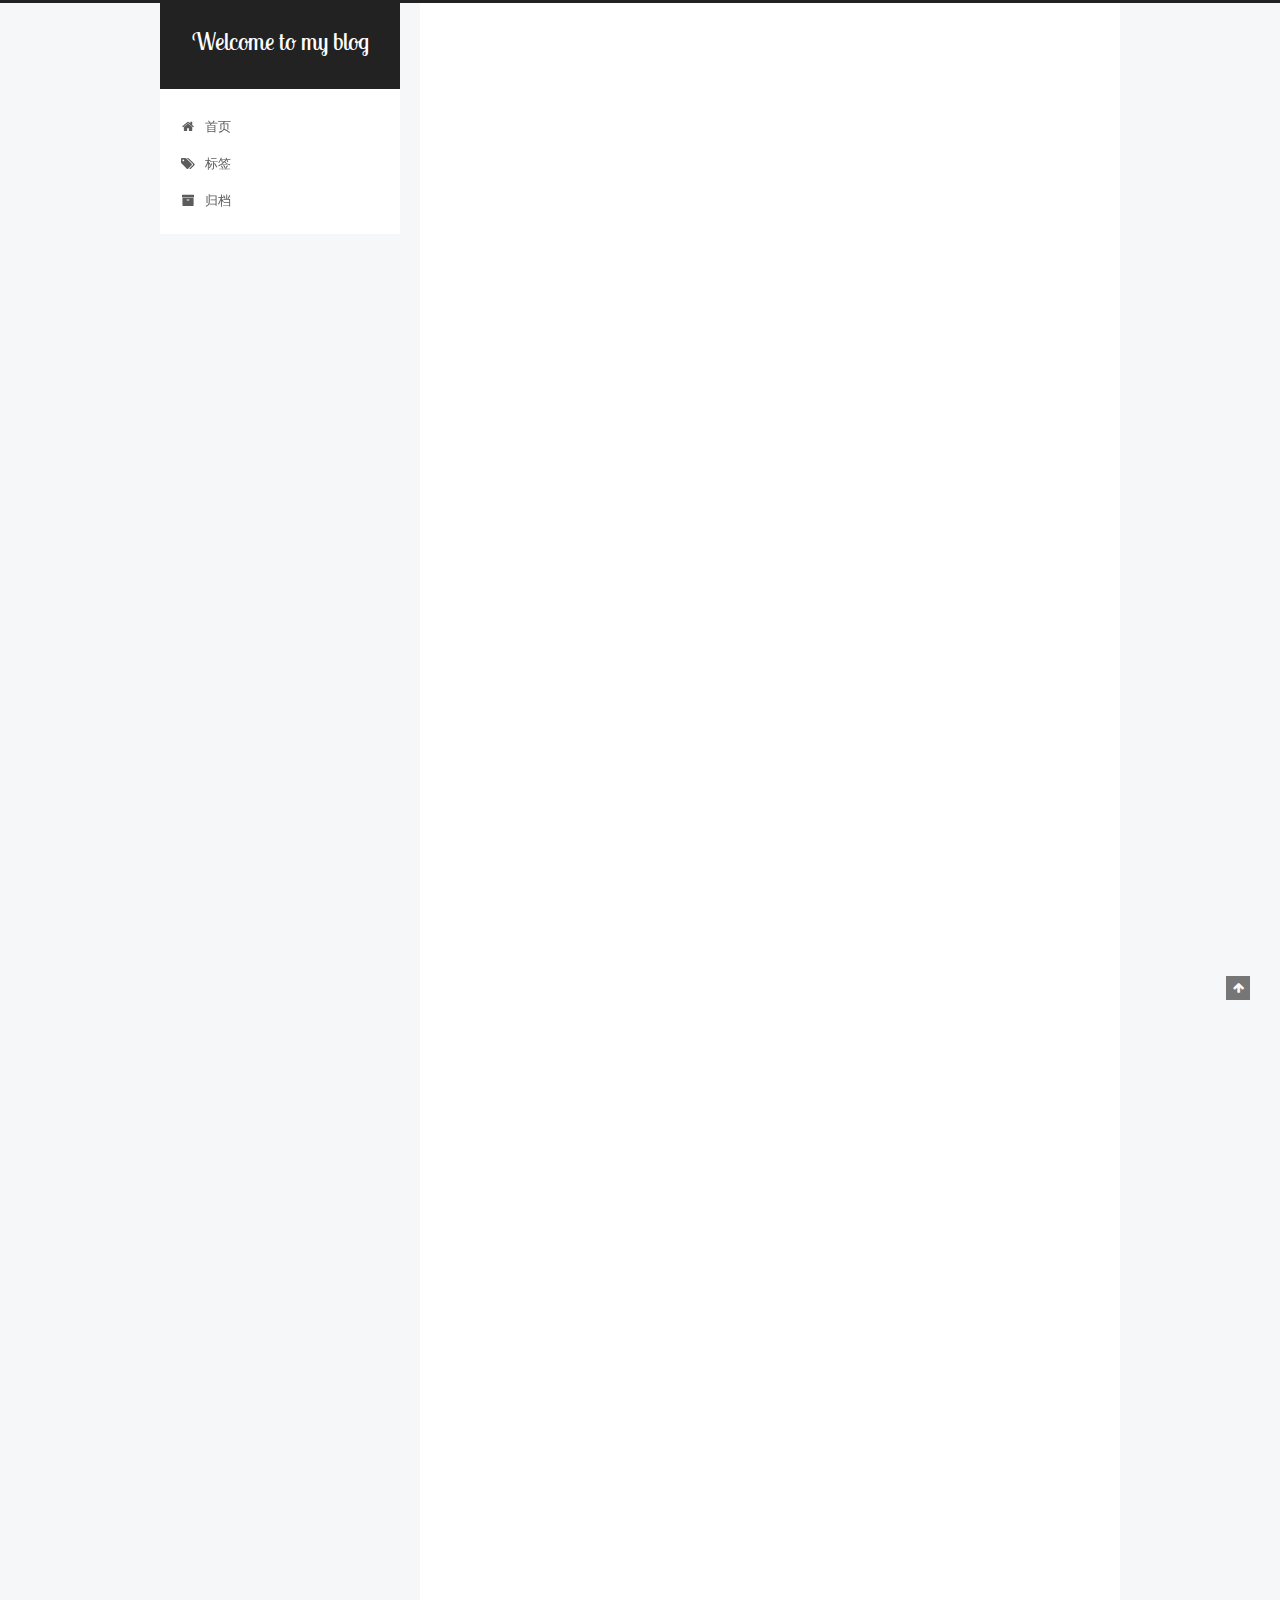
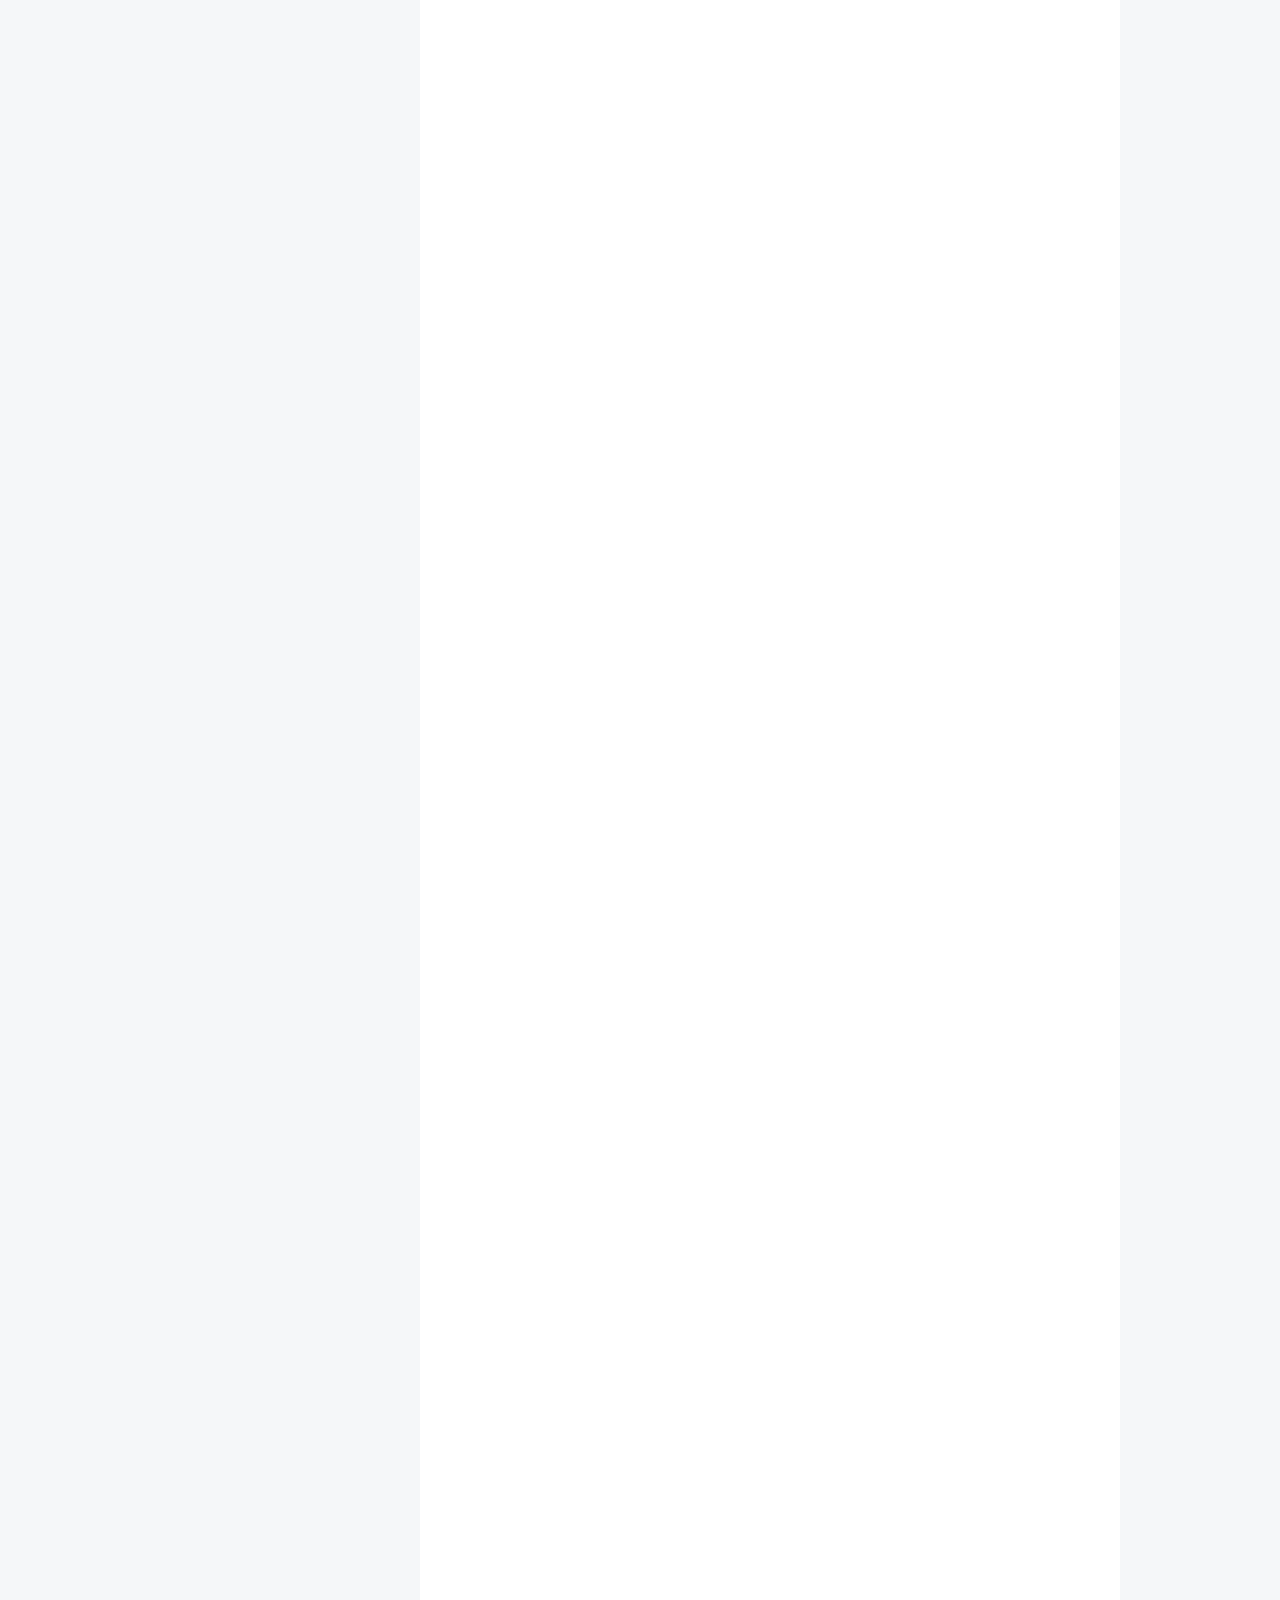
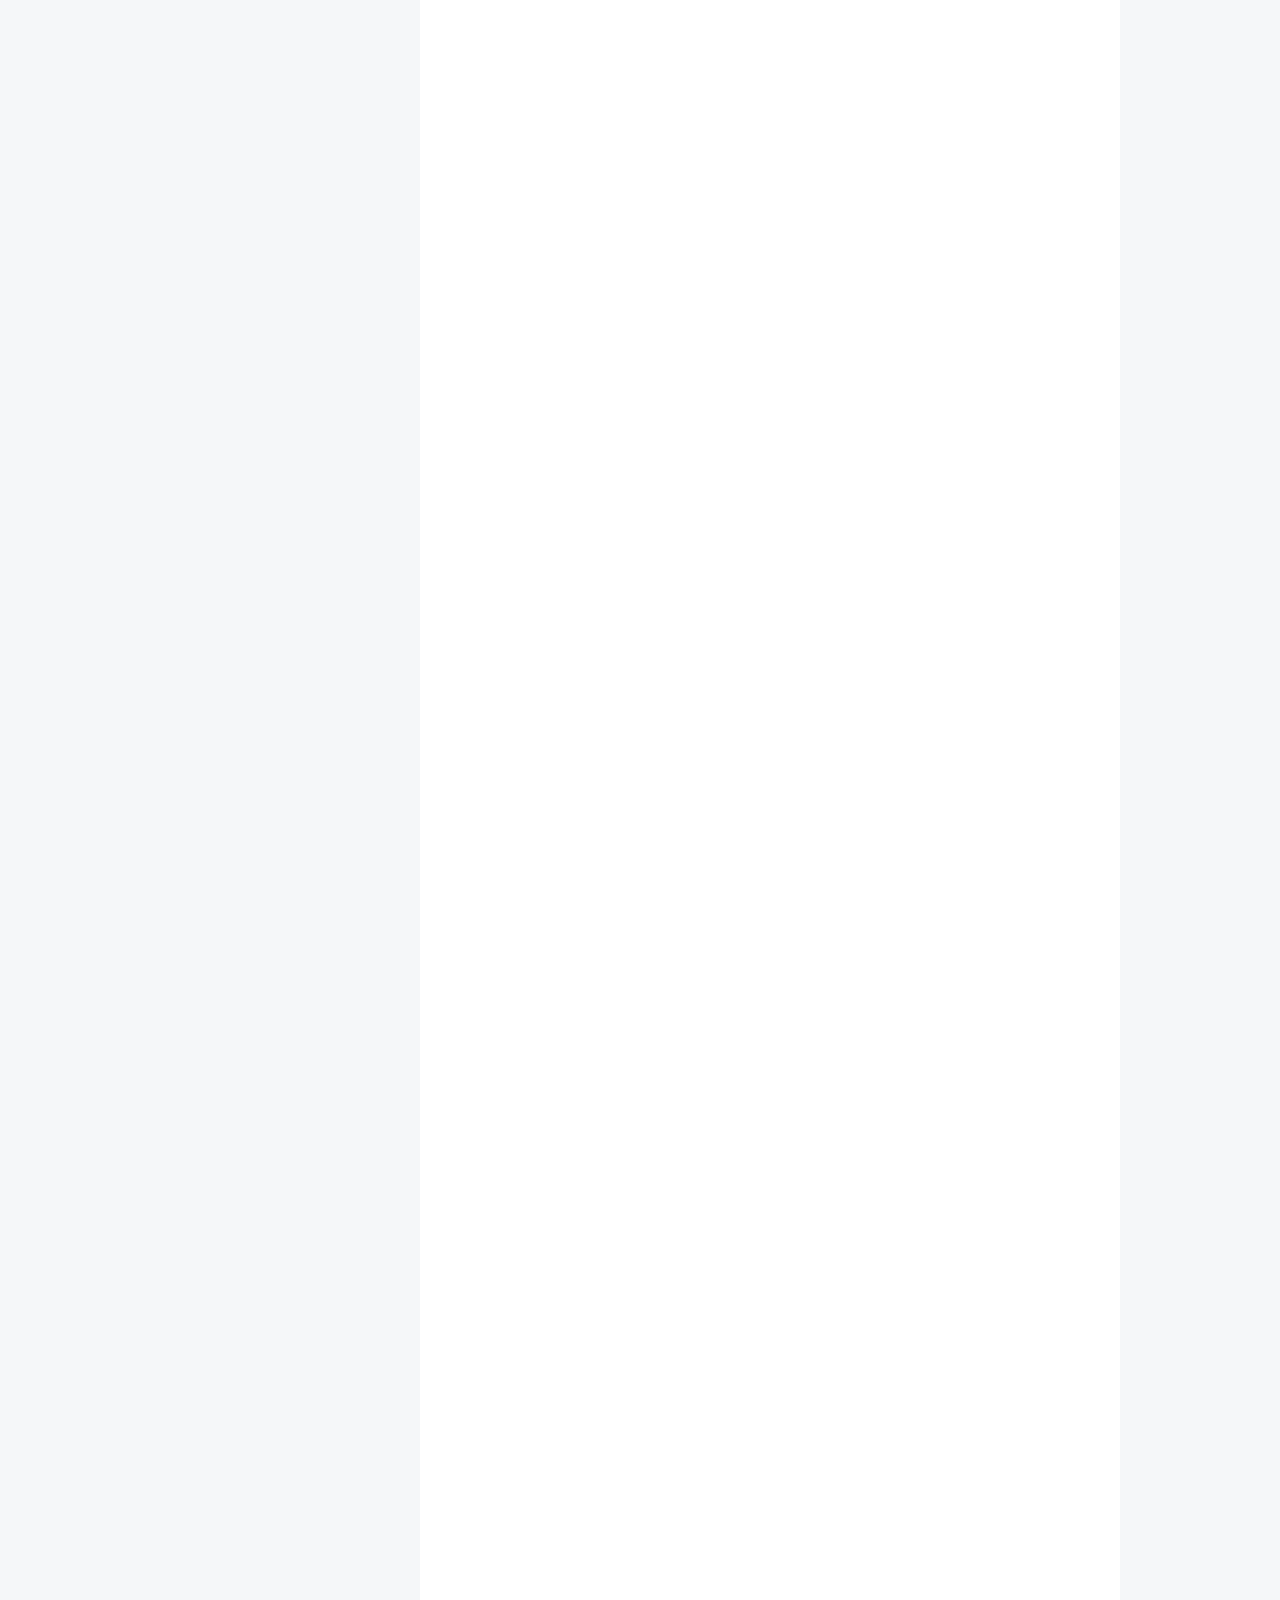
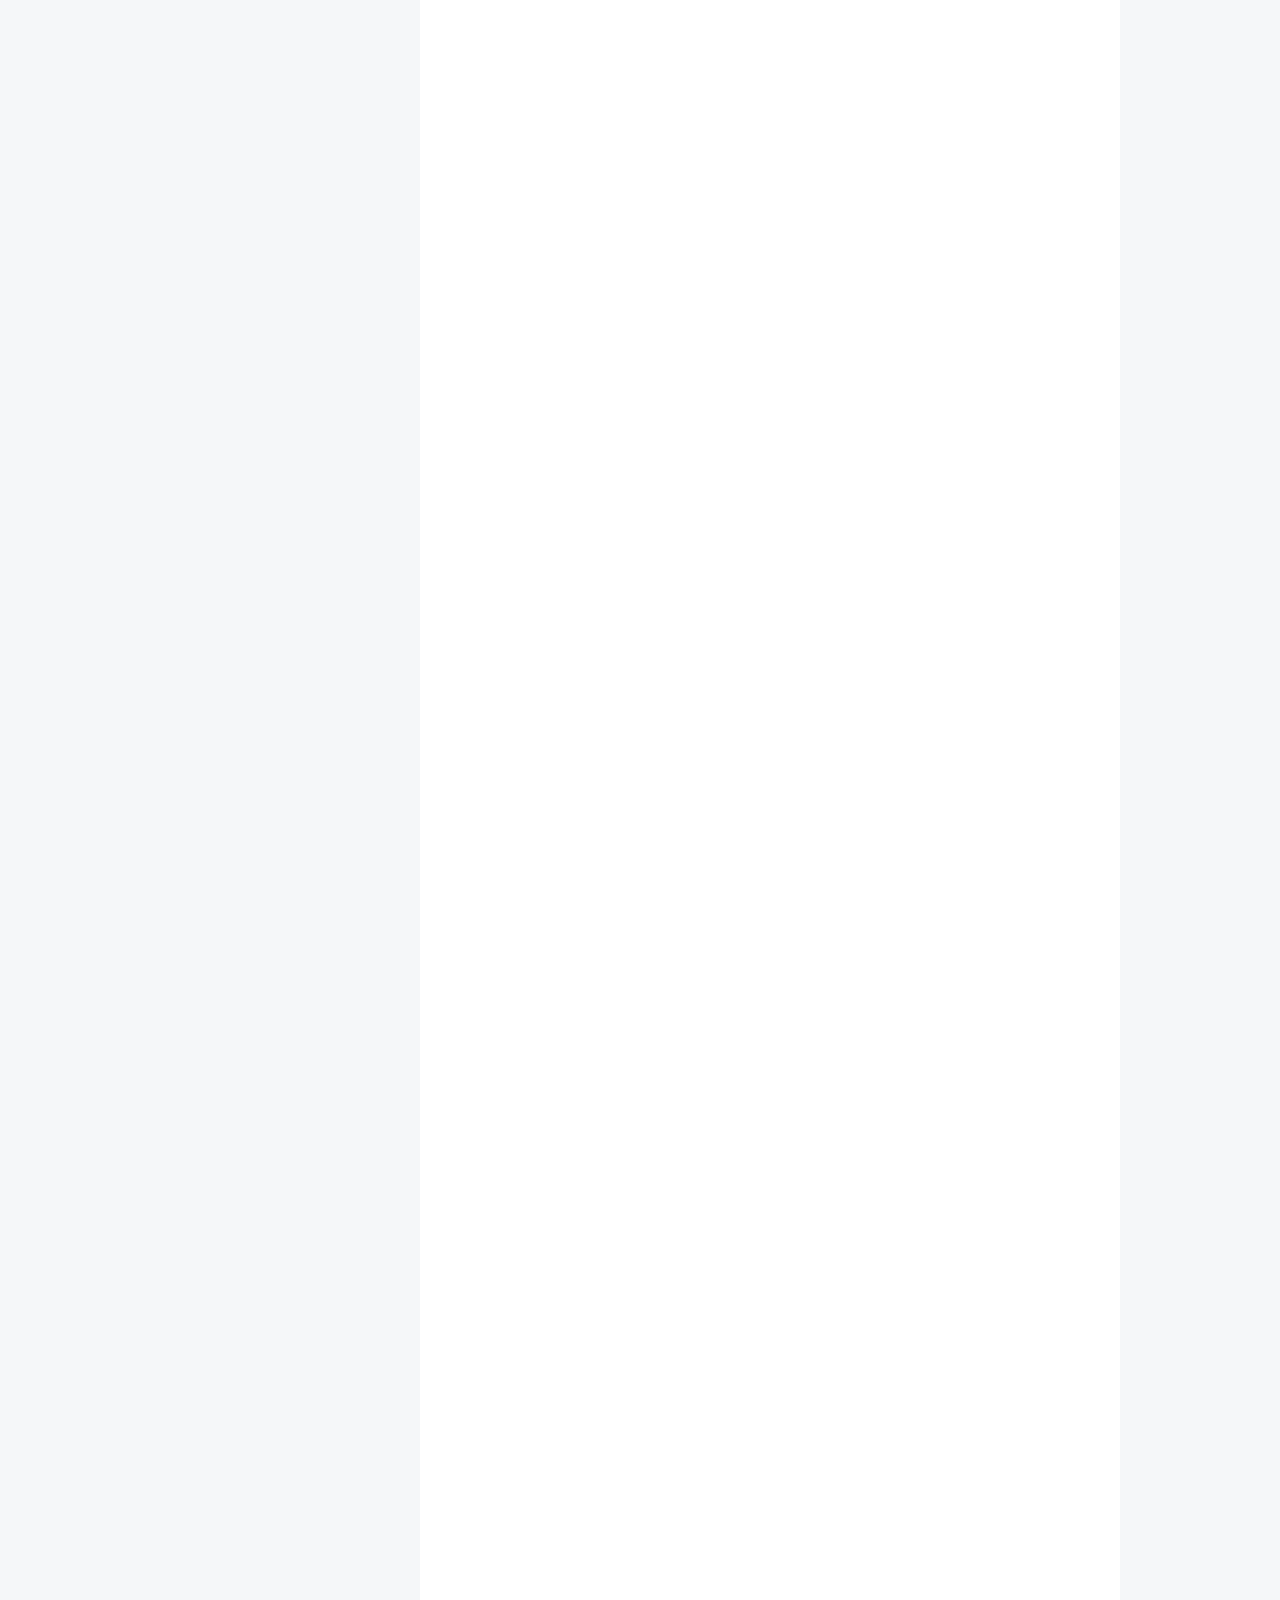
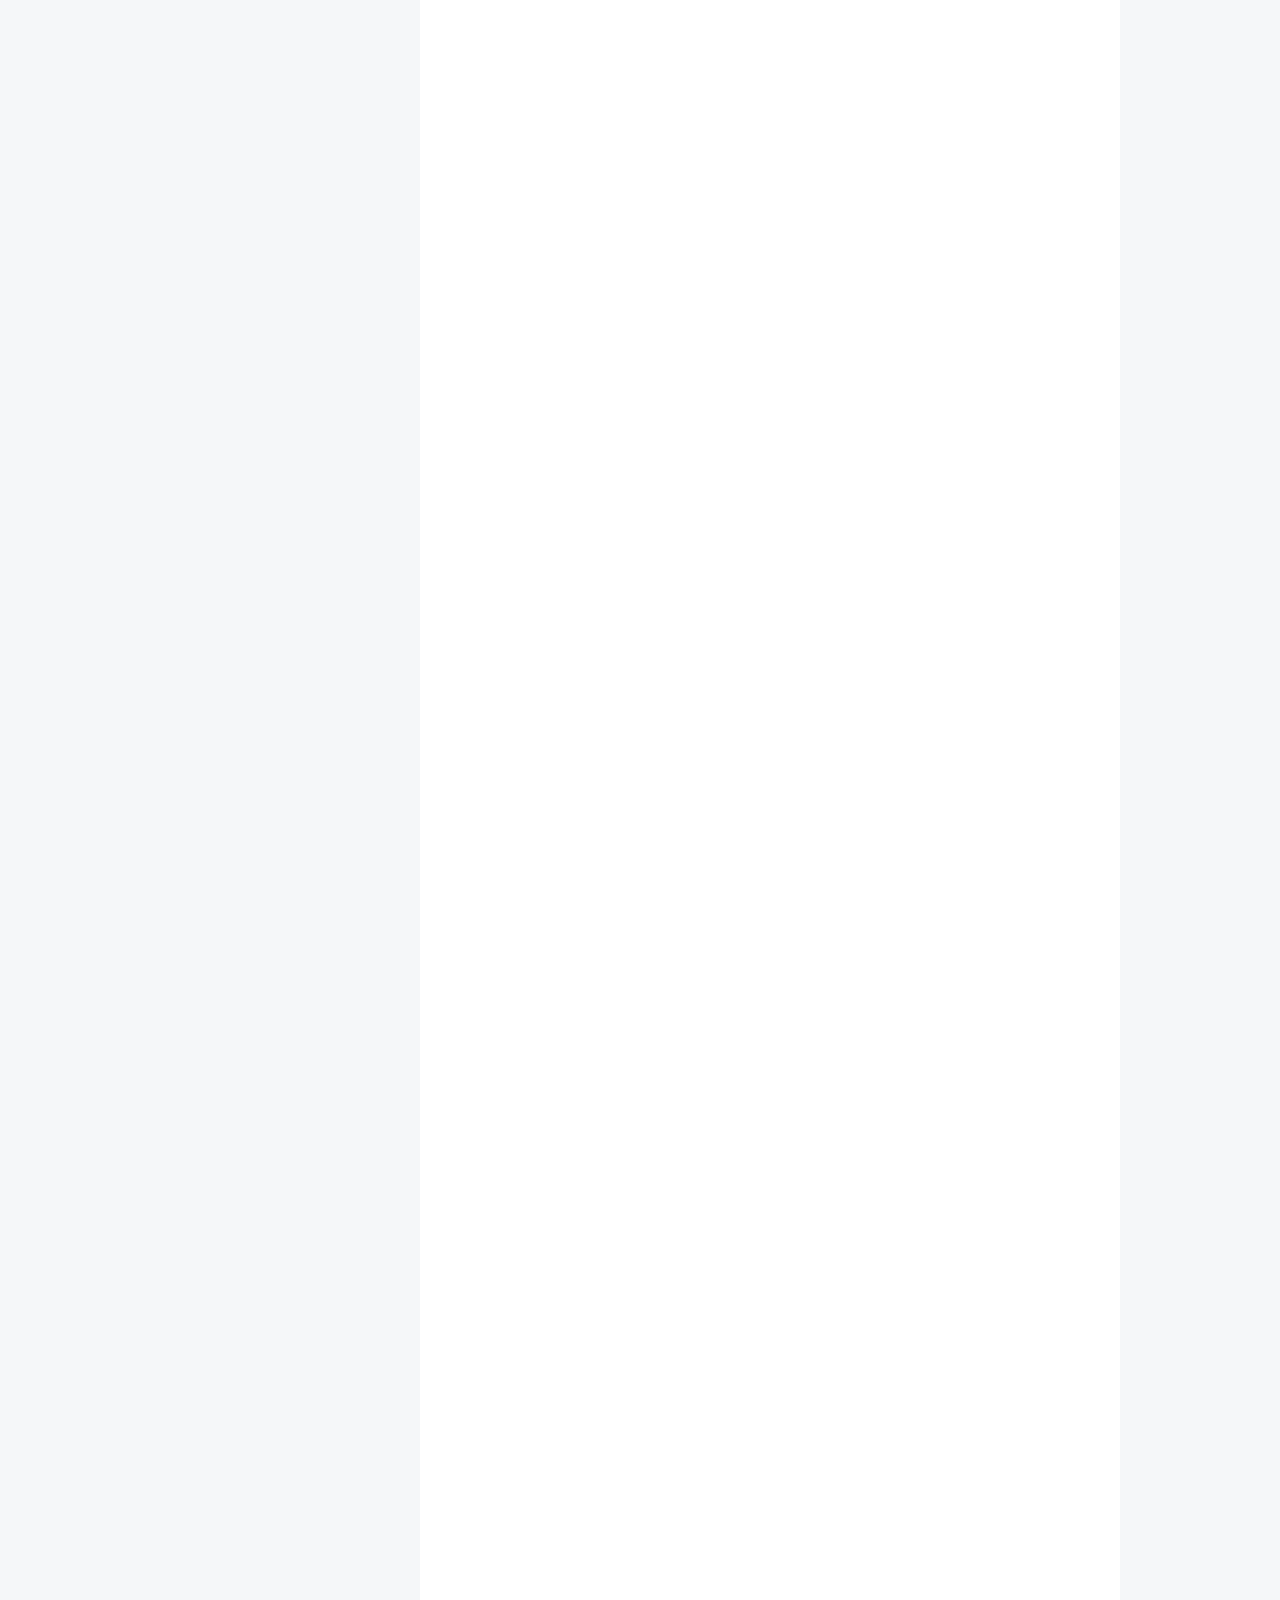
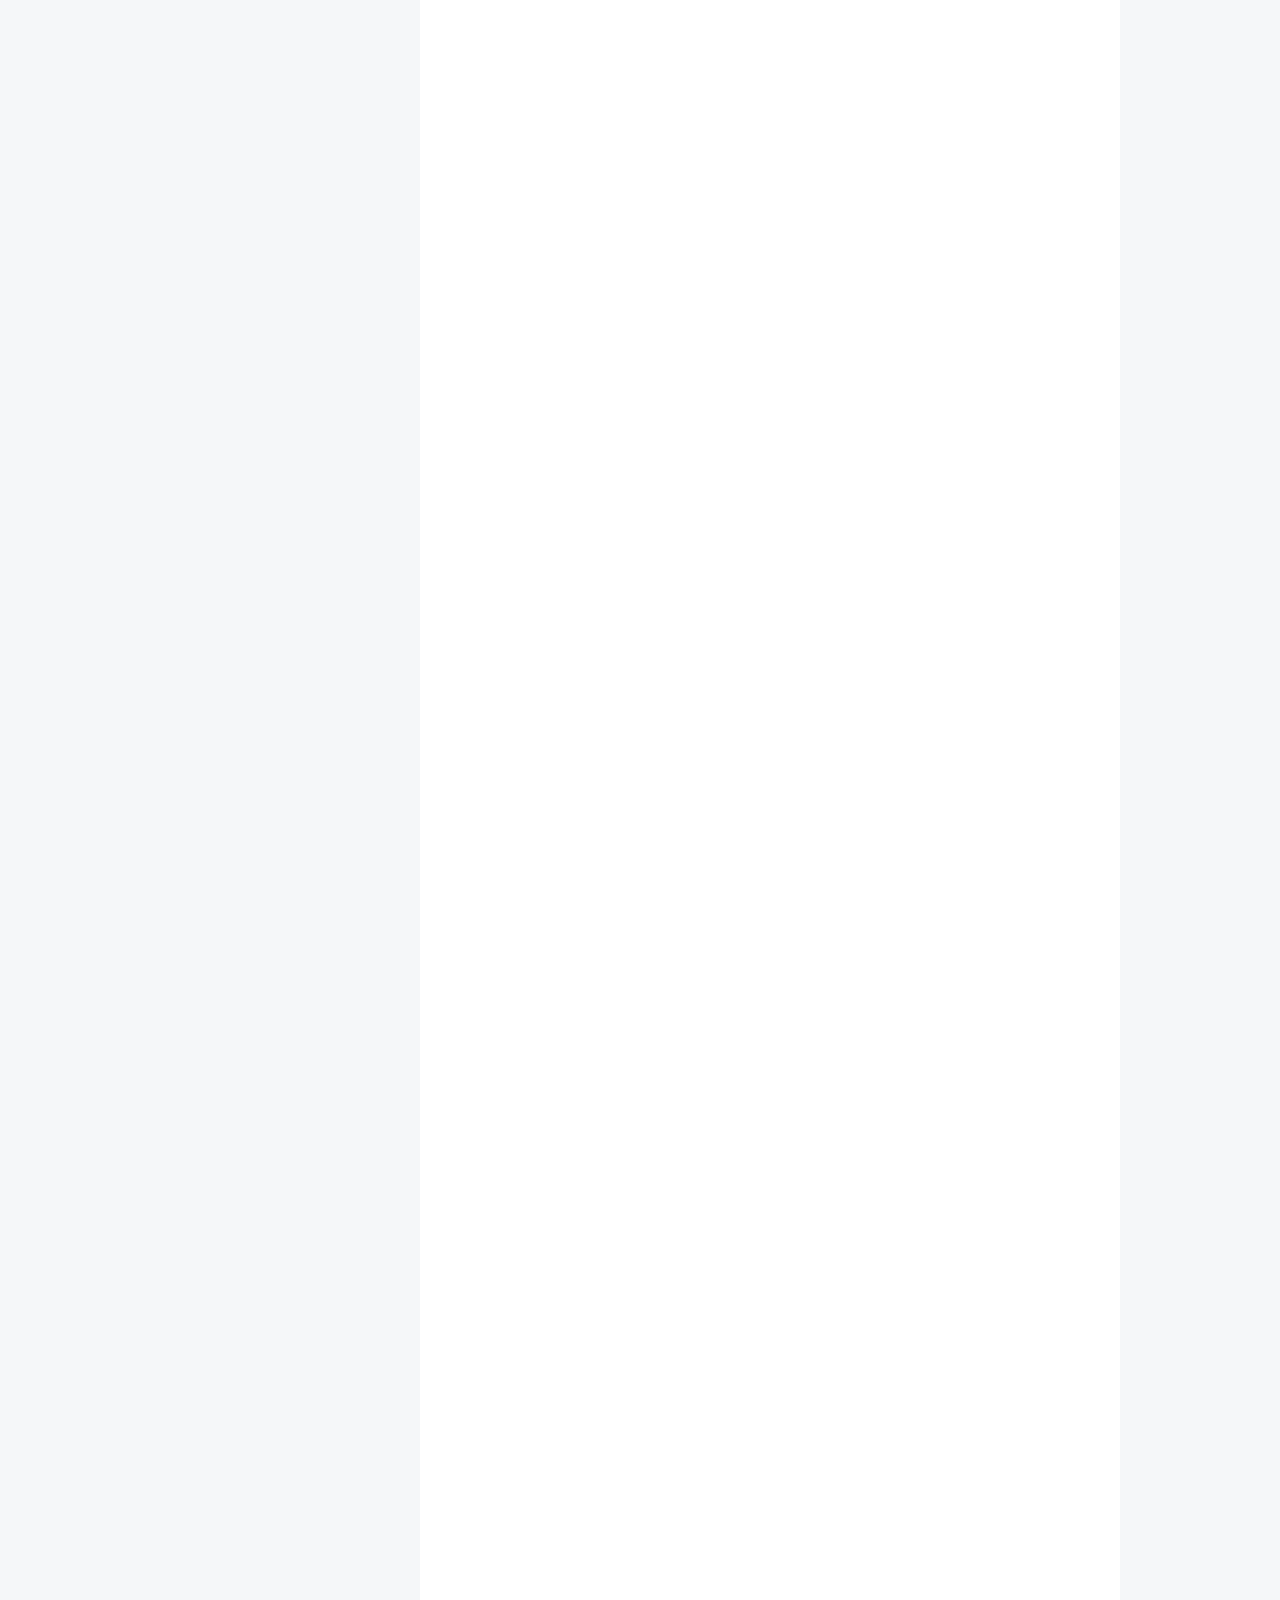
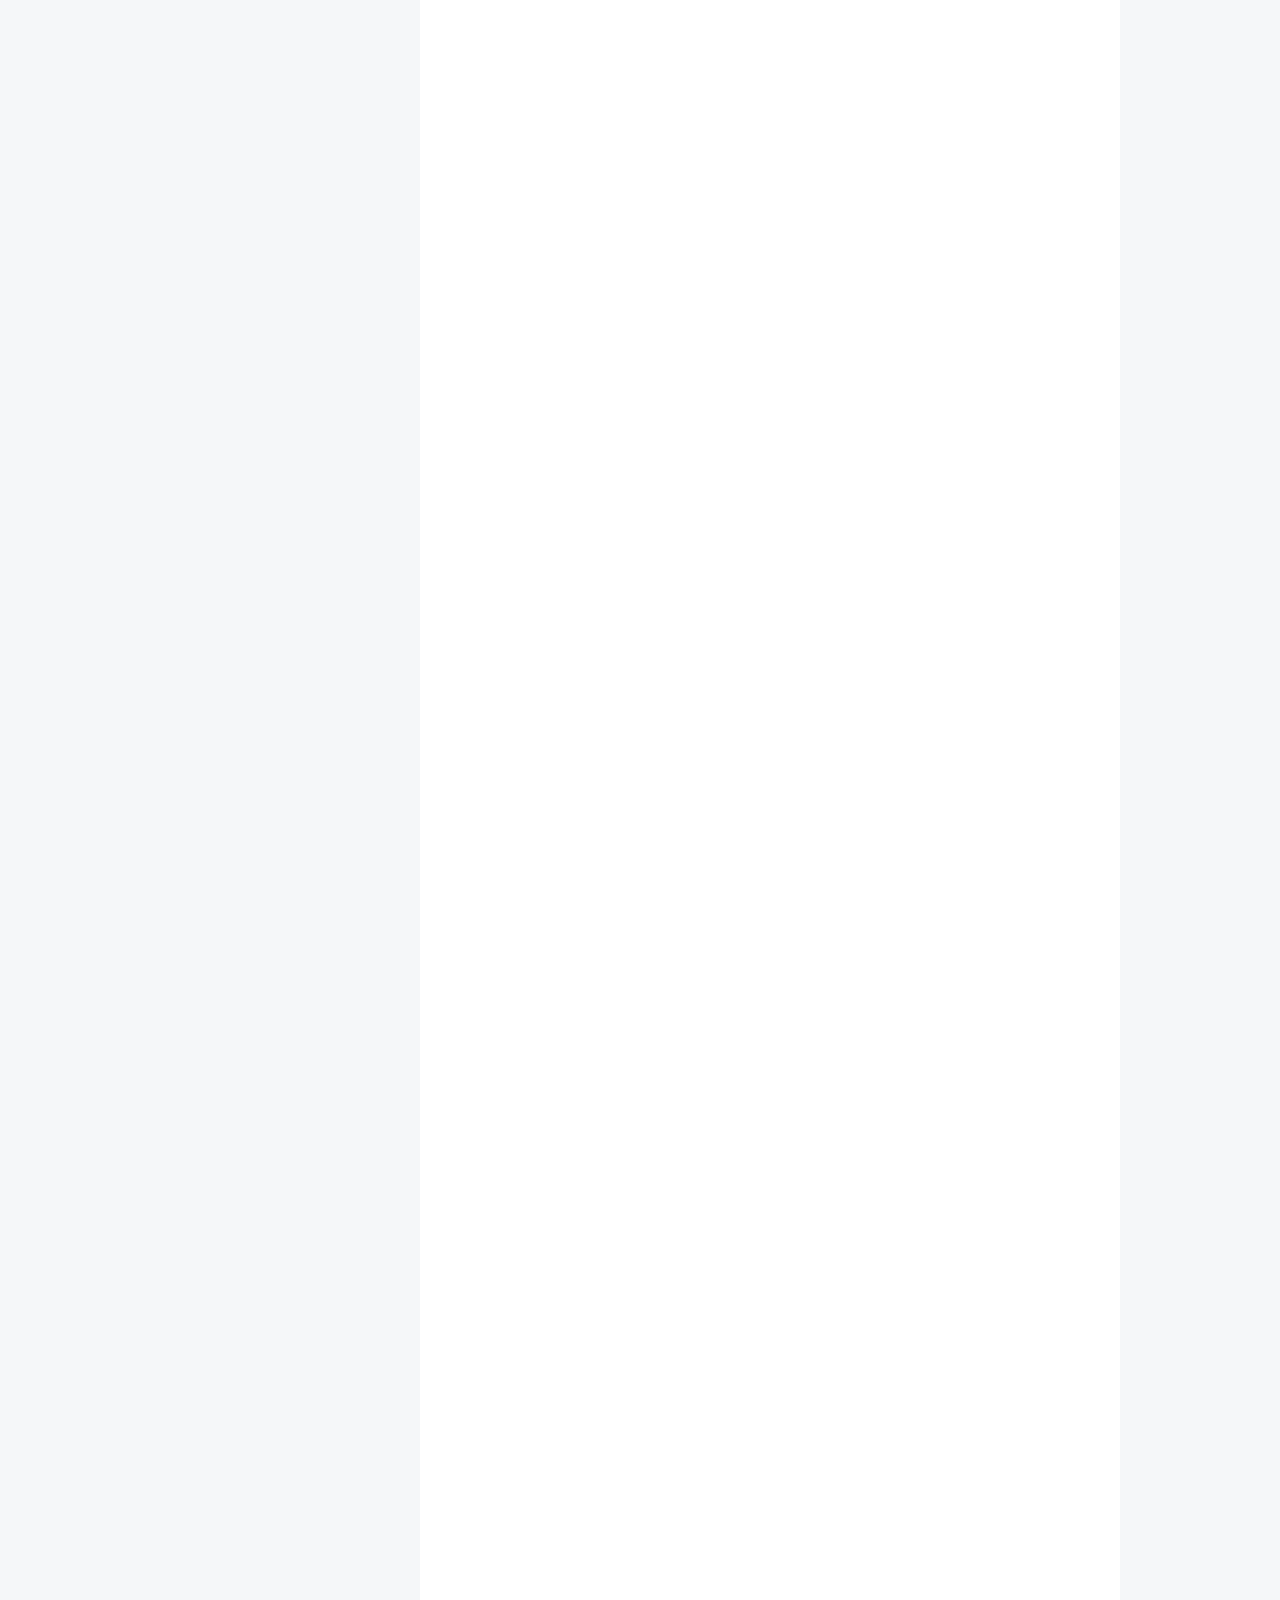
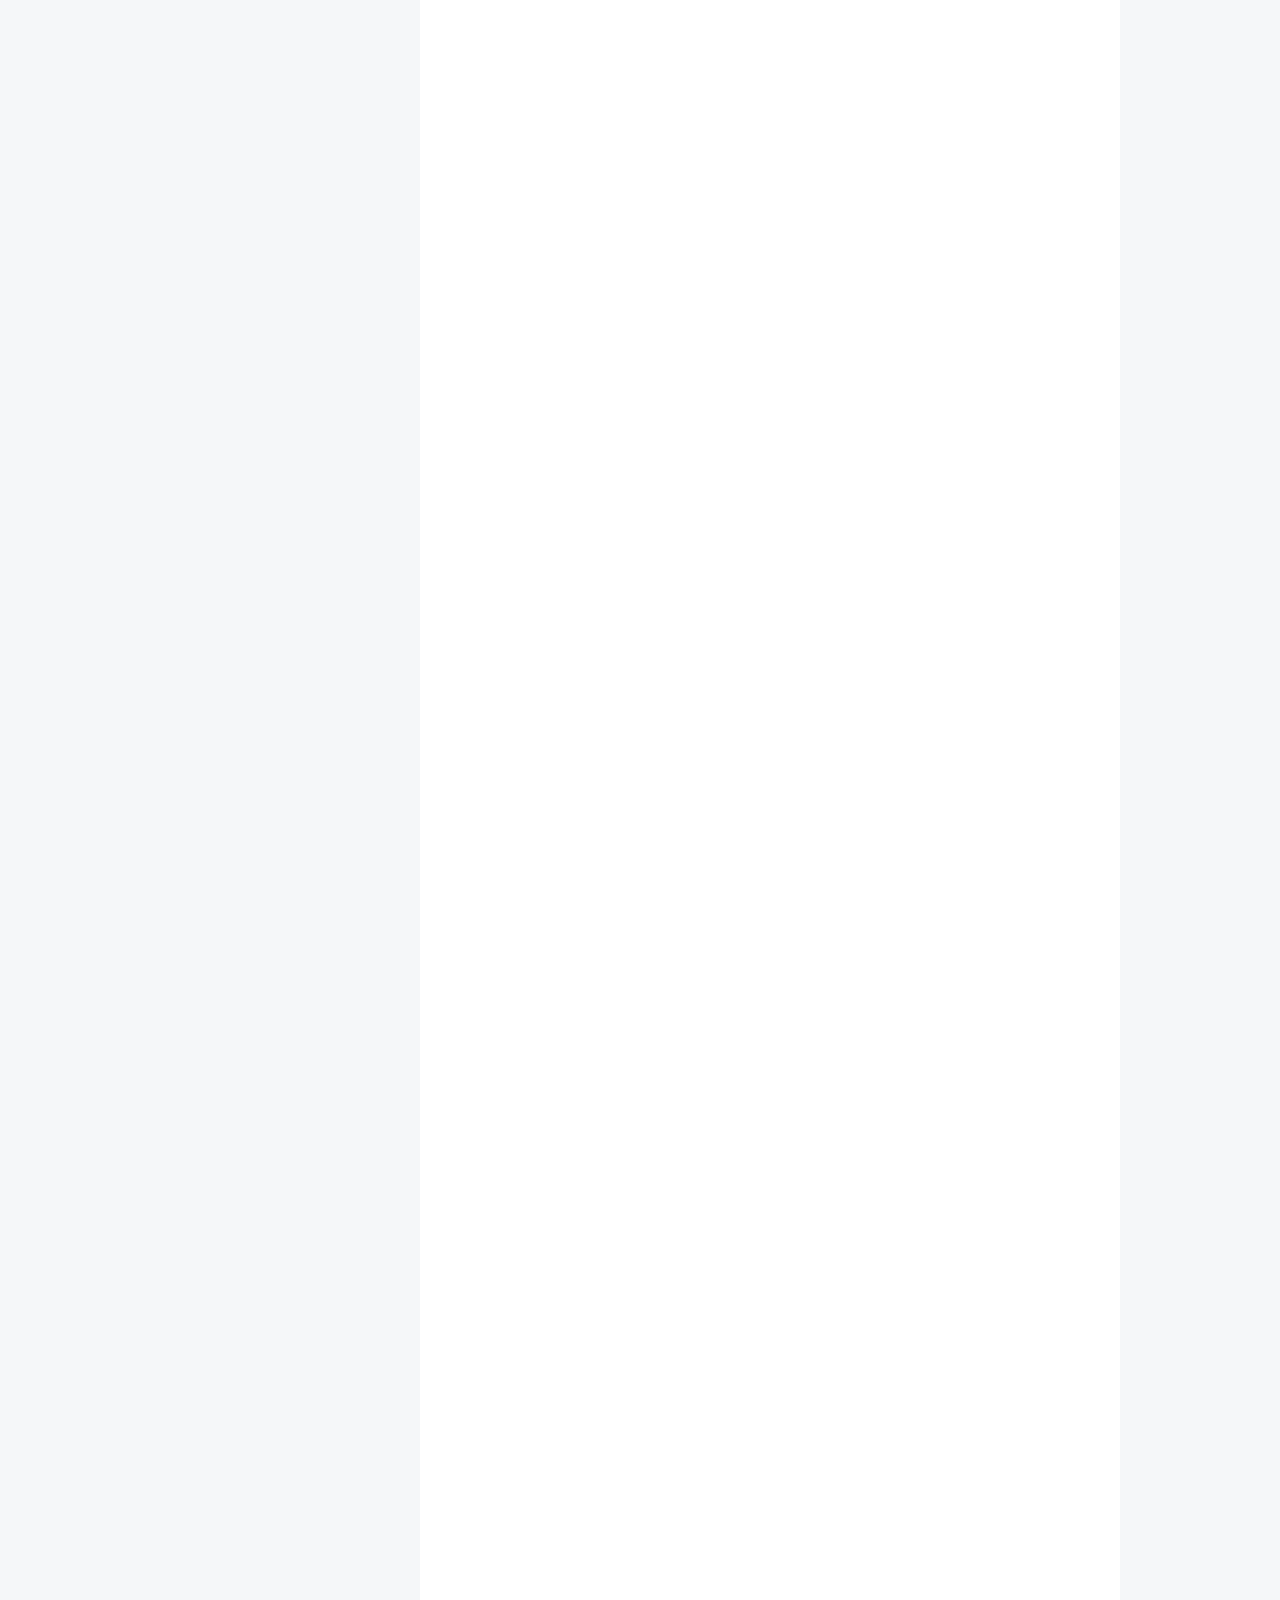
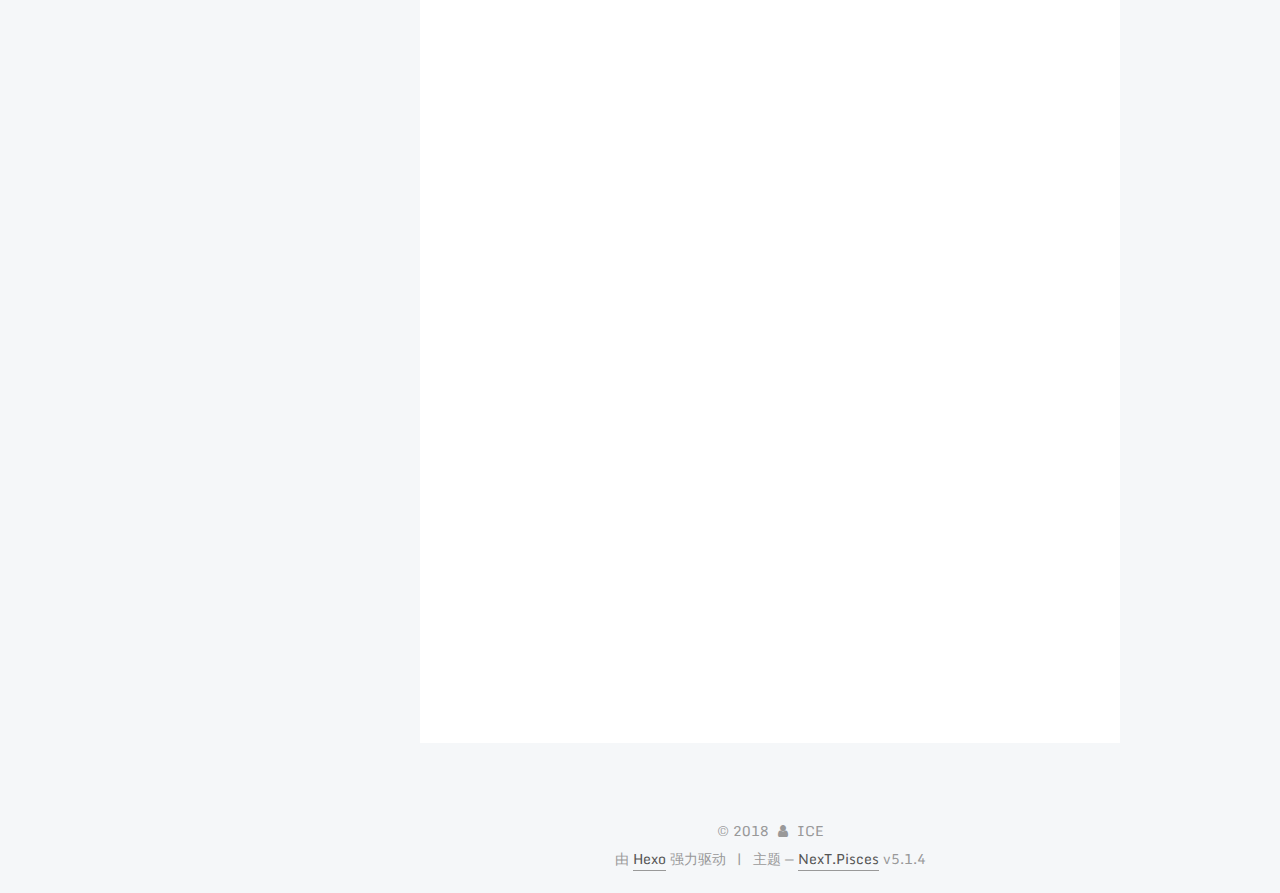
==== commit 84fe991d: "Site updated: 2018-03-21 12:51:45" ====
--- a/index.html
+++ b/index.html
@@ -357,9 +357,9 @@
       
         
           
-            <p>1.检查密码是否输入正确  错误！！！！！<br>密码大于十位数，且必须含有数字，大写字母 和小写字母<br><figure class="highlight python"><table><tr><td class="gutter"><pre><span class="line">1</span><br><span class="line">2</span><br><span class="line">3</span><br><span class="line">4</span><br><span class="line">5</span><br><span class="line">6</span><br><span class="line">7</span><br><span class="line">8</span><br><span class="line">9</span><br><span class="line">10</span><br><span class="line">11</span><br><span class="line">12</span><br><span class="line">13</span><br><span class="line">14</span><br><span class="line">15</span><br><span class="line">16</span><br><span class="line">17</span><br><span class="line">18</span><br><span class="line">19</span><br><span class="line">20</span><br><span class="line">21</span><br><span class="line">22</span><br><span class="line">23</span><br><span class="line">24</span><br><span class="line">25</span><br><span class="line">26</span><br></pre></td><td class="code"><pre><span class="line"><span class="keyword">import</span> re</span><br><span class="line"><span class="function"><span class="keyword">def</span> <span class="title">checkLen</span><span class="params">(data)</span>:</span></span><br><span class="line">    <span class="keyword">if</span> (len(data) &gt;= <span class="number">10</span>):</span><br><span class="line">        <span class="keyword">return</span> <span class="keyword">True</span></span><br><span class="line">    <span class="keyword">else</span>:</span><br><span class="line">        <span class="keyword">return</span> <span class="keyword">False</span></span><br><span class="line"><span class="function"><span class="keyword">def</span> <span class="title">checkNum</span><span class="params">(data)</span>:</span></span><br><span class="line">    <span class="keyword">if</span> (re.compile(<span class="string">"[0-9]+"</span>).findall(data)):</span><br><span class="line">        <span class="keyword">return</span> <span class="keyword">True</span></span><br><span class="line">    <span class="keyword">else</span>:</span><br><span class="line">        <span class="keyword">return</span> <span class="keyword">False</span></span><br><span class="line"><span class="function"><span class="keyword">def</span> <span class="title">checkUpper</span><span class="params">(data)</span>:</span></span><br><span class="line">    <span class="keyword">if</span> (re.compile(<span class="string">"[A-Z]+"</span>).findall(data)):</span><br><span class="line">        <span class="keyword">return</span> <span class="keyword">True</span></span><br><span class="line">    <span class="keyword">else</span>:</span><br><span class="line">        <span class="keyword">return</span> <span class="keyword">False</span></span><br><span class="line"><span class="function"><span class="keyword">def</span> <span class="title">checkLower</span><span class="params">(data)</span>:</span></span><br><span class="line">    <span class="keyword">if</span> (re.compile(<span class="string">"[a-z]+"</span>).findall(data)):</span><br><span class="line">        <span class="keyword">return</span> <span class="keyword">True</span></span><br><span class="line">    <span class="keyword">else</span>:</span><br><span class="line">        <span class="keyword">return</span> <span class="keyword">False</span></span><br><span class="line"><span class="function"><span class="keyword">def</span> <span class="title">checkio</span><span class="params">(data)</span>:</span></span><br><span class="line">    <span class="keyword">if</span> (checkLen(data) <span class="keyword">and</span> checkNum(data) <span class="keyword">and</span> checkUpper(data) <span class="keyword">and</span> checkLower(data)):</span><br><span class="line">        <span class="keyword">return</span> <span class="keyword">True</span></span><br><span class="line">    <span class="keyword">else</span>:</span><br><span class="line">        <span class="keyword">return</span> <span class="keyword">False</span></span><br></pre></td></tr></table></figure></p>
-<p>2.print 输出字符串要加括号</p>
-
+            <p>1.检查密码是否输入正确<br>密码大于十位数，且必须含有数字，大写字母 和小写字母<br><figure class="highlight python"><table><tr><td class="gutter"><pre><span class="line">1</span><br><span class="line">2</span><br><span class="line">3</span><br><span class="line">4</span><br><span class="line">5</span><br><span class="line">6</span><br><span class="line">7</span><br><span class="line">8</span><br><span class="line">9</span><br><span class="line">10</span><br><span class="line">11</span><br><span class="line">12</span><br><span class="line">13</span><br><span class="line">14</span><br><span class="line">15</span><br><span class="line">16</span><br><span class="line">17</span><br><span class="line">18</span><br><span class="line">19</span><br><span class="line">20</span><br><span class="line">21</span><br><span class="line">22</span><br><span class="line">23</span><br><span class="line">24</span><br><span class="line">25</span><br><span class="line">26</span><br></pre></td><td class="code"><pre><span class="line"><span class="keyword">import</span> re</span><br><span class="line"><span class="function"><span class="keyword">def</span> <span class="title">checkLen</span><span class="params">(data)</span>:</span></span><br><span class="line">    <span class="keyword">if</span> (len(data) &gt;= <span class="number">10</span>):</span><br><span class="line">        <span class="keyword">return</span> <span class="keyword">True</span></span><br><span class="line">    <span class="keyword">else</span>:</span><br><span class="line">        <span class="keyword">return</span> <span class="keyword">False</span></span><br><span class="line"><span class="function"><span class="keyword">def</span> <span class="title">checkNum</span><span class="params">(data)</span>:</span></span><br><span class="line">    <span class="keyword">if</span> (re.compile(<span class="string">"[0-9]+"</span>).findall(data)):</span><br><span class="line">        <span class="keyword">return</span> <span class="keyword">True</span></span><br><span class="line">    <span class="keyword">else</span>:</span><br><span class="line">        <span class="keyword">return</span> <span class="keyword">False</span></span><br><span class="line"><span class="function"><span class="keyword">def</span> <span class="title">checkUpper</span><span class="params">(data)</span>:</span></span><br><span class="line">    <span class="keyword">if</span> (re.compile(<span class="string">"[A-Z]+"</span>).findall(data)):</span><br><span class="line">        <span class="keyword">return</span> <span class="keyword">True</span></span><br><span class="line">    <span class="keyword">else</span>:</span><br><span class="line">        <span class="keyword">return</span> <span class="keyword">False</span></span><br><span class="line"><span class="function"><span class="keyword">def</span> <span class="title">checkLower</span><span class="params">(data)</span>:</span></span><br><span class="line">    <span class="keyword">if</span> (re.compile(<span class="string">"[a-z]+"</span>).findall(data)):</span><br><span class="line">        <span class="keyword">return</span> <span class="keyword">True</span></span><br><span class="line">    <span class="keyword">else</span>:</span><br><span class="line">        <span class="keyword">return</span> <span class="keyword">False</span></span><br><span class="line"><span class="function"><span class="keyword">def</span> <span class="title">checkio</span><span class="params">(data)</span>:</span></span><br><span class="line">    <span class="keyword">if</span> (checkLen(data) <span class="keyword">and</span> checkNum(data) <span class="keyword">and</span> checkUpper(data) <span class="keyword">and</span> checkLower(data)):</span><br><span class="line">        <span class="keyword">return</span> <span class="keyword">True</span></span><br><span class="line">    <span class="keyword">else</span>:</span><br><span class="line">        <span class="keyword">return</span> <span class="keyword">False</span></span><br></pre></td></tr></table></figure></p>
+<p>2.print 输出字符串要加括号<br>3.python 中 ord()函数 返回字符对应的十进制整数ASCII码<br>4.查找字符串中出现次数最多的字符，并返回其最小值，若次数一样，则返回字母表中最先出现的字符<br>参考<br><figure class="highlight python"><table><tr><td class="gutter"><pre><span class="line">1</span><br><span class="line">2</span><br><span class="line">3</span><br><span class="line">4</span><br><span class="line">5</span><br><span class="line">6</span><br><span class="line">7</span><br><span class="line">8</span><br><span class="line">9</span><br><span class="line">10</span><br><span class="line">11</span><br><span class="line">12</span><br><span class="line">13</span><br><span class="line">14</span><br><span class="line">15</span><br><span class="line">16</span><br><span class="line">17</span><br></pre></td><td class="code"><pre><span class="line"><span class="function"><span class="keyword">def</span> <span class="title">checkio</span><span class="params">(text)</span>:</span></span><br><span class="line">    letter = <span class="string">'z'</span></span><br><span class="line">    result = &#123;&#125;</span><br><span class="line">    <span class="keyword">for</span> char <span class="keyword">in</span> text.lower():</span><br><span class="line">        <span class="keyword">if</span> <span class="number">97</span>&lt;=ord(char)&lt;=<span class="number">122</span>:</span><br><span class="line">            <span class="keyword">if</span> char <span class="keyword">in</span> result.keys():</span><br><span class="line">                result[char] = result[char] + <span class="number">1</span></span><br><span class="line">            <span class="keyword">else</span>:</span><br><span class="line">                result[char] = <span class="number">1</span></span><br><span class="line">    <span class="keyword">for</span> key,value <span class="keyword">in</span> result.items():</span><br><span class="line">        <span class="keyword">if</span> value == max(result.values()):</span><br><span class="line">            <span class="keyword">if</span> ord(key) &lt; ord(letter):</span><br><span class="line">                letter = key    </span><br><span class="line">    <span class="keyword">return</span> letter   </span><br><span class="line"></span><br><span class="line">text = input(<span class="string">"Input your text:"</span>)</span><br><span class="line">print(checkio(text))</span><br></pre></td></tr></table></figure></p>
+<figure class="highlight python"><table><tr><td class="gutter"><pre><span class="line">1</span><br><span class="line">2</span><br><span class="line">3</span><br><span class="line">4</span><br></pre></td><td class="code"><pre><span class="line"><span class="keyword">import</span> string</span><br><span class="line"><span class="function"><span class="keyword">def</span> <span class="title">checkio</span><span class="params">(text)</span>:</span></span><br><span class="line">    text = text.lower()</span><br><span class="line">    <span class="keyword">return</span> max(string.ascii_lowercase, key=text.count)</span><br></pre></td></tr></table></figure>
           
         
       
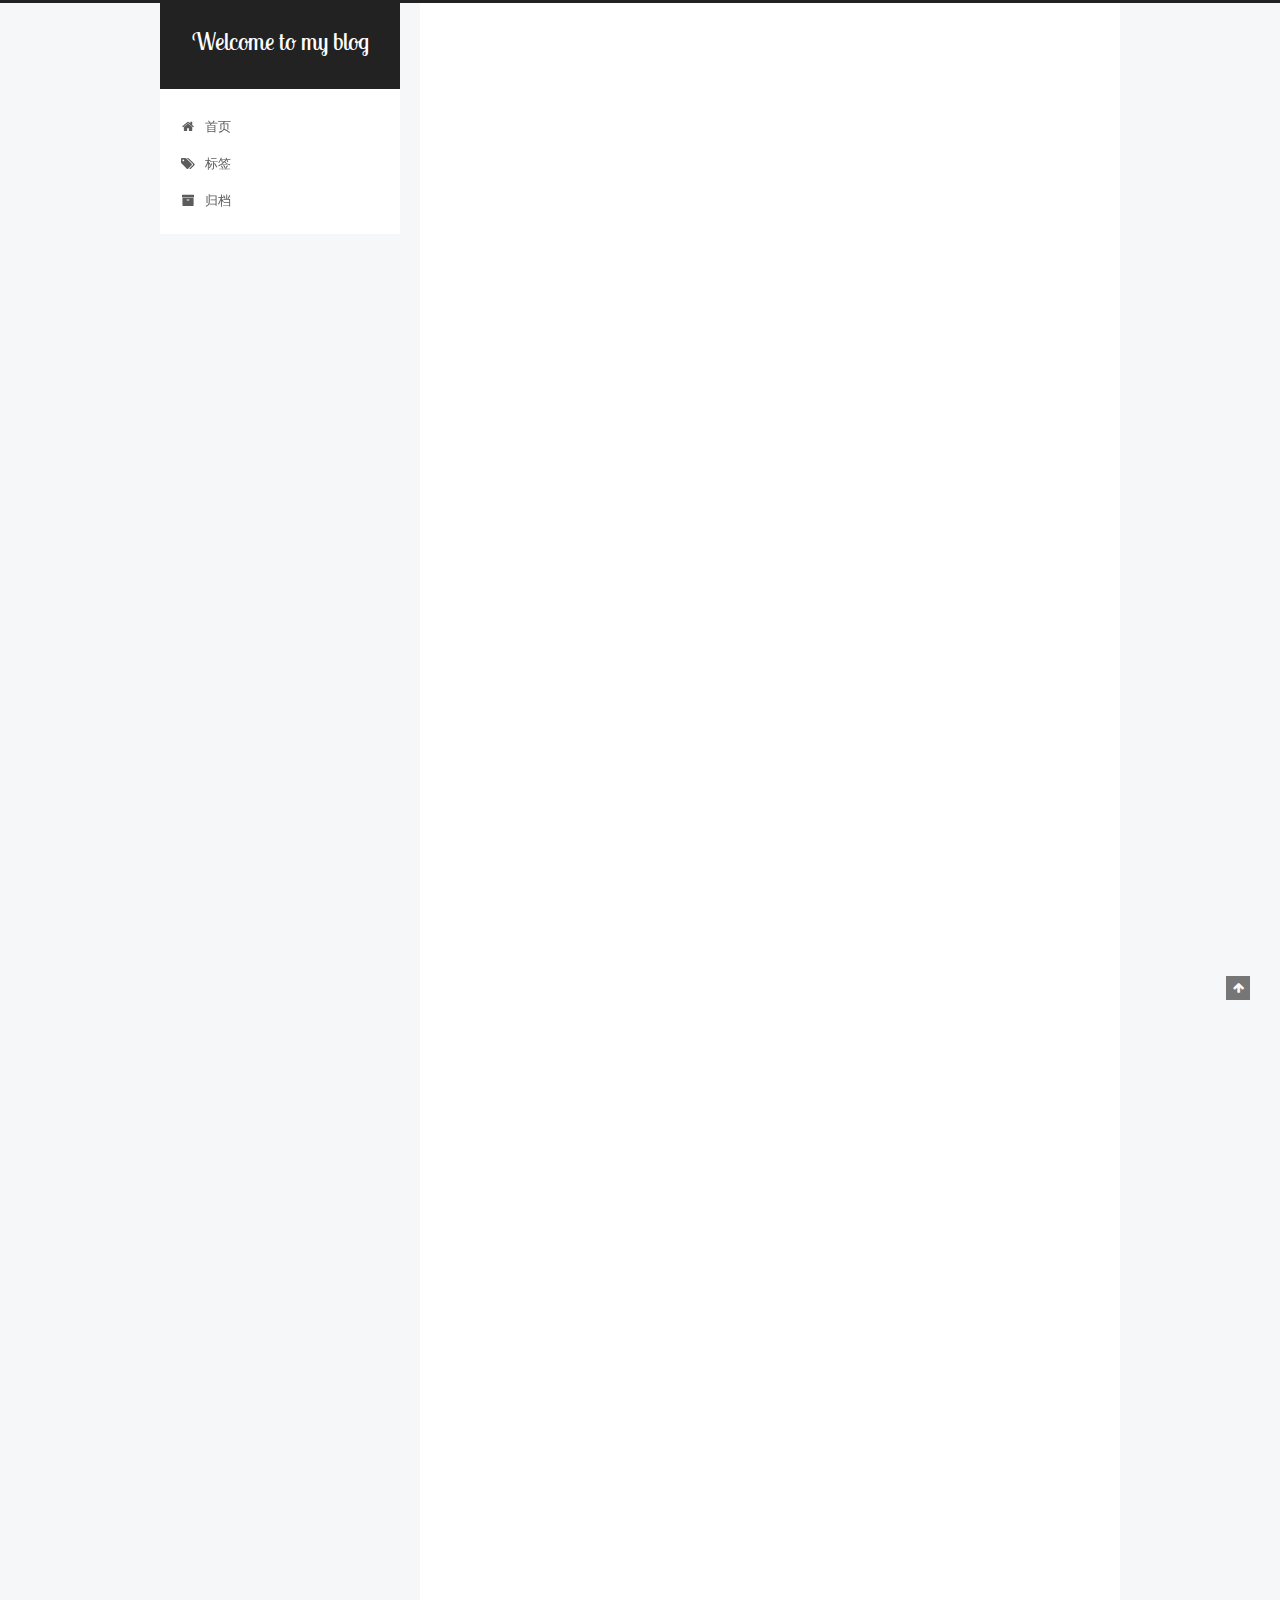
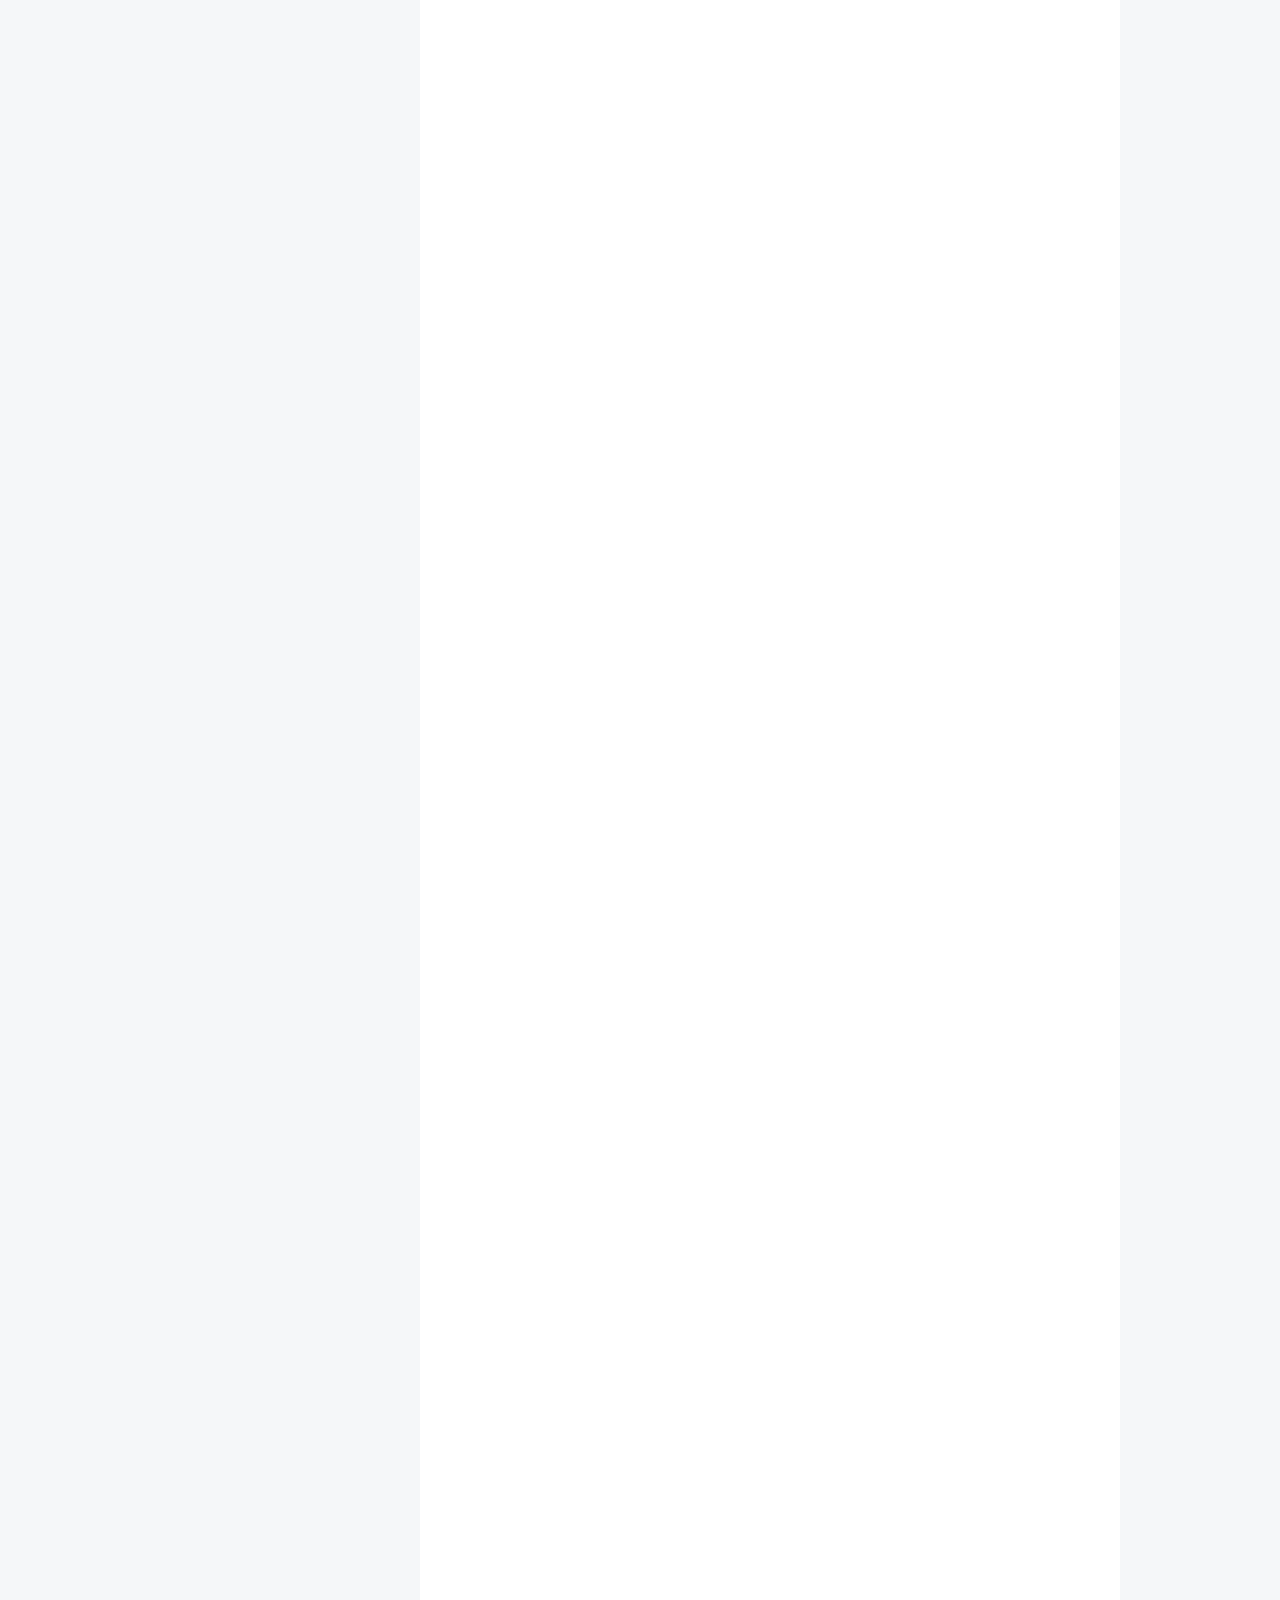
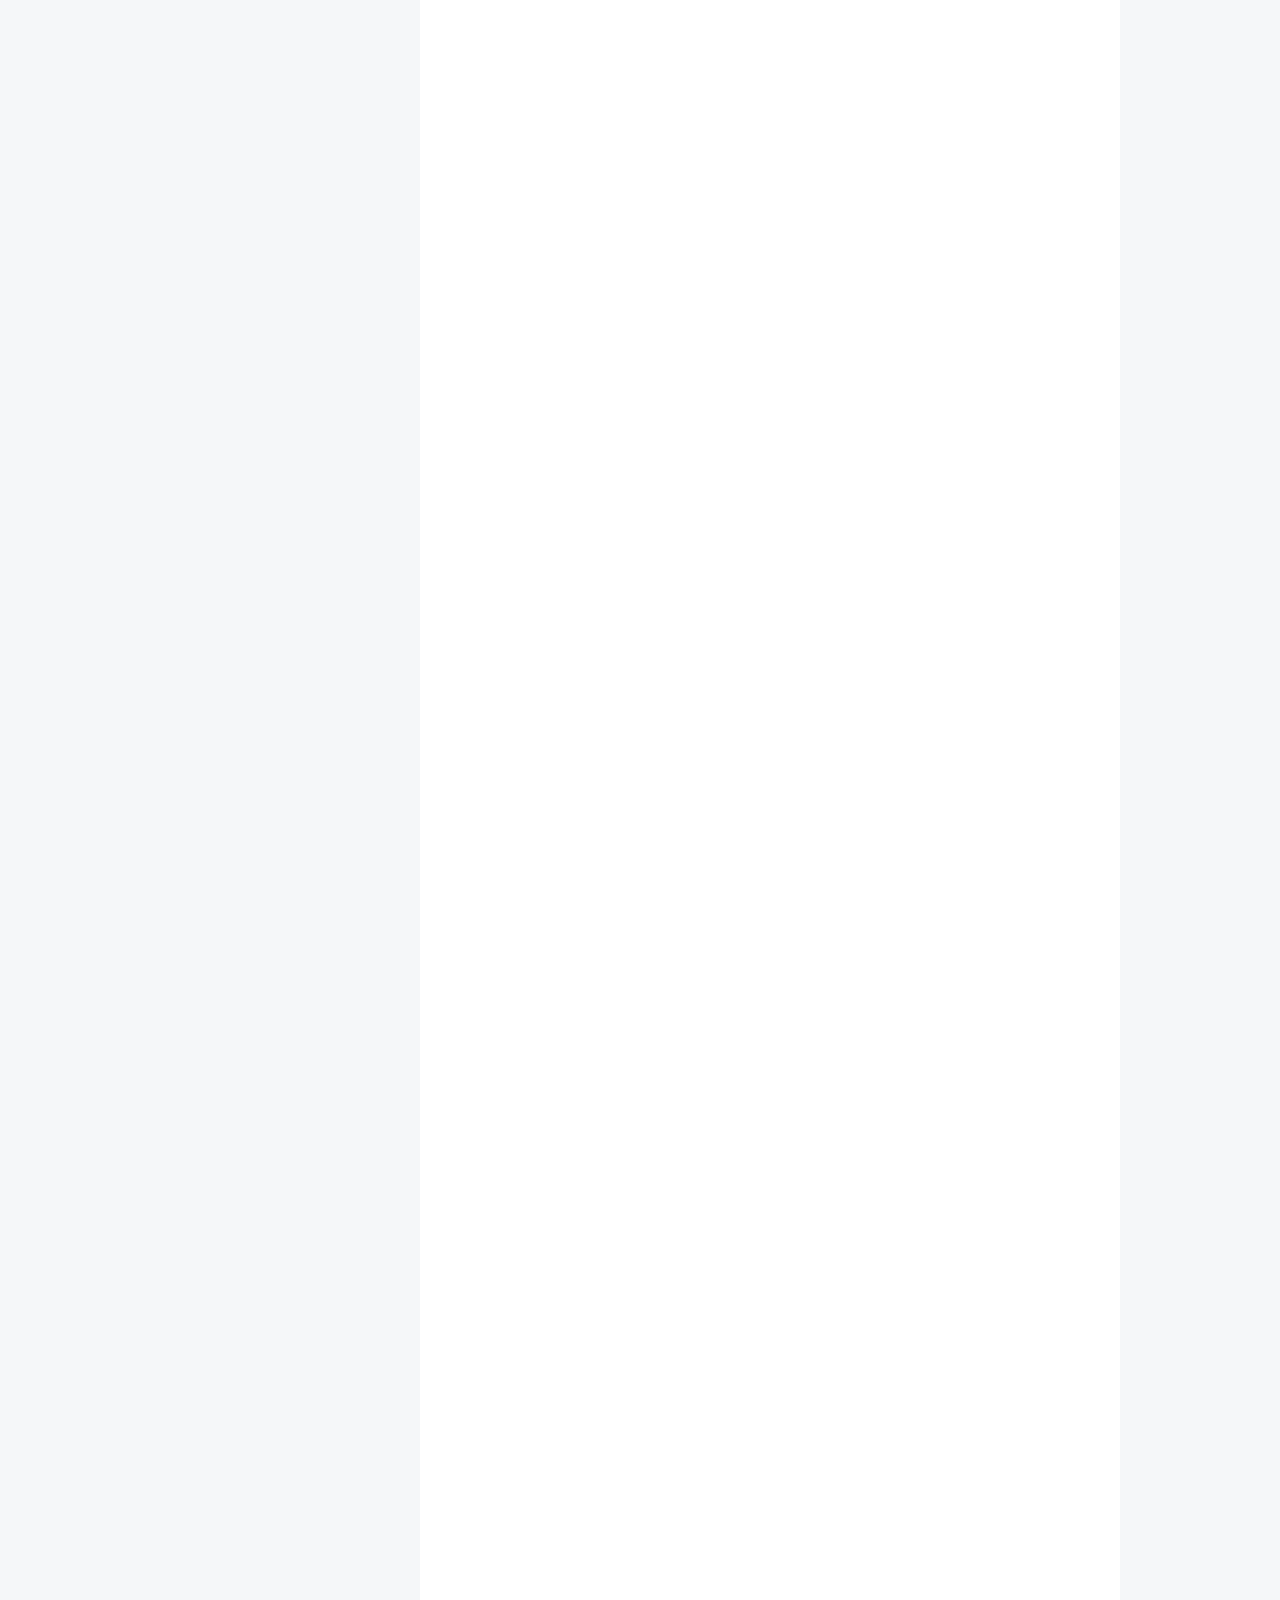
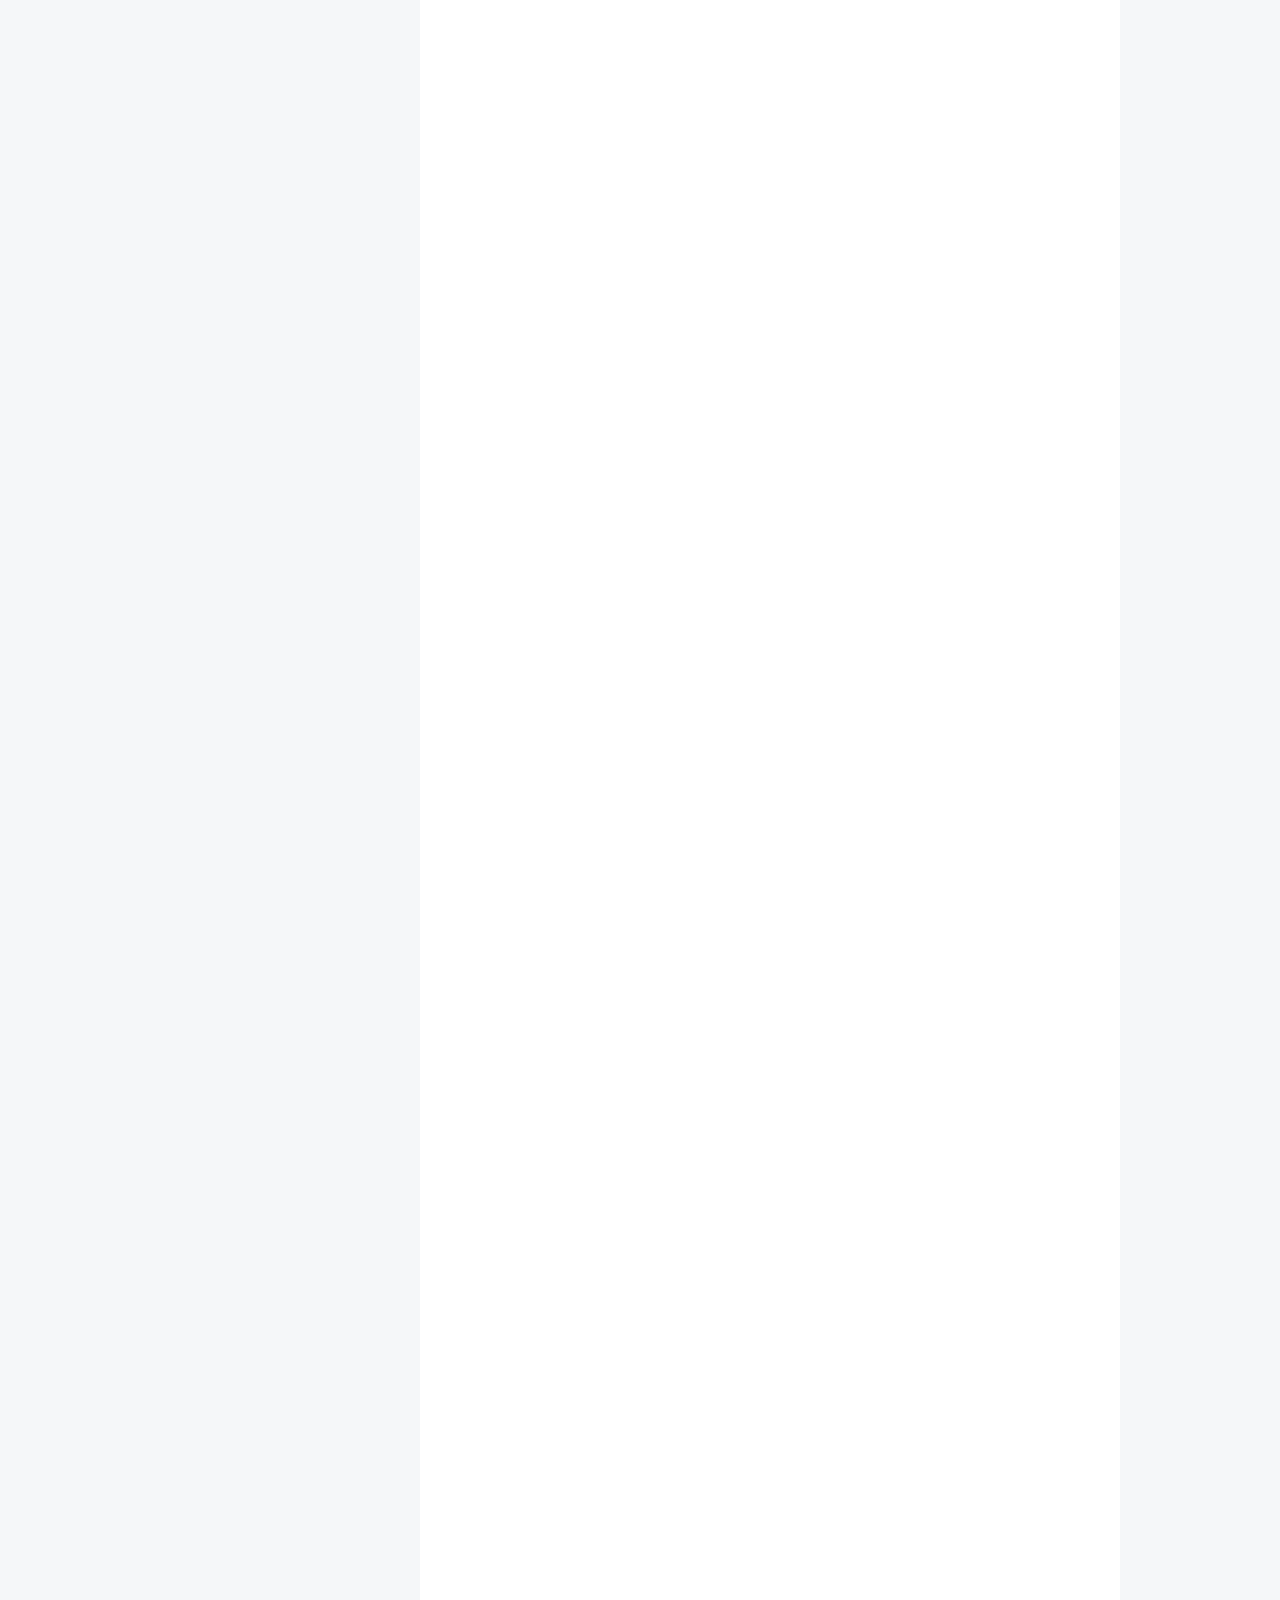
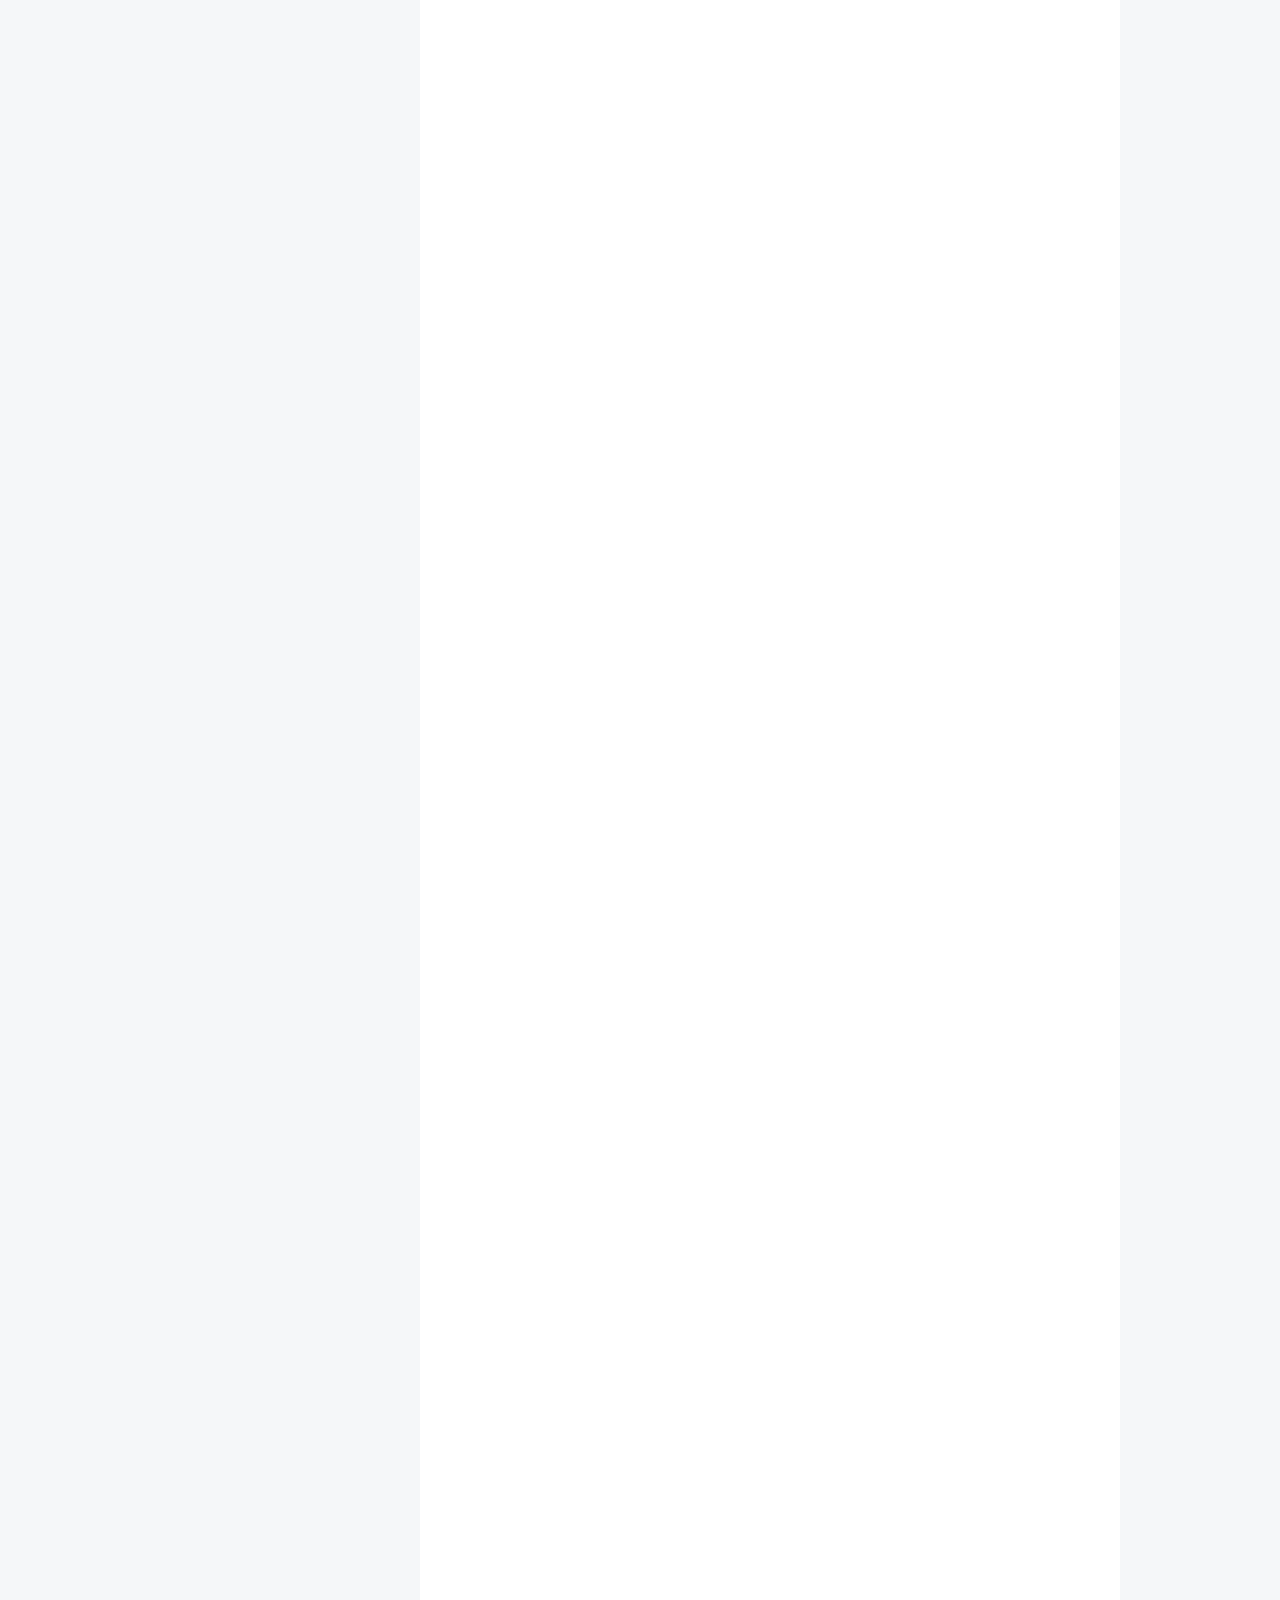
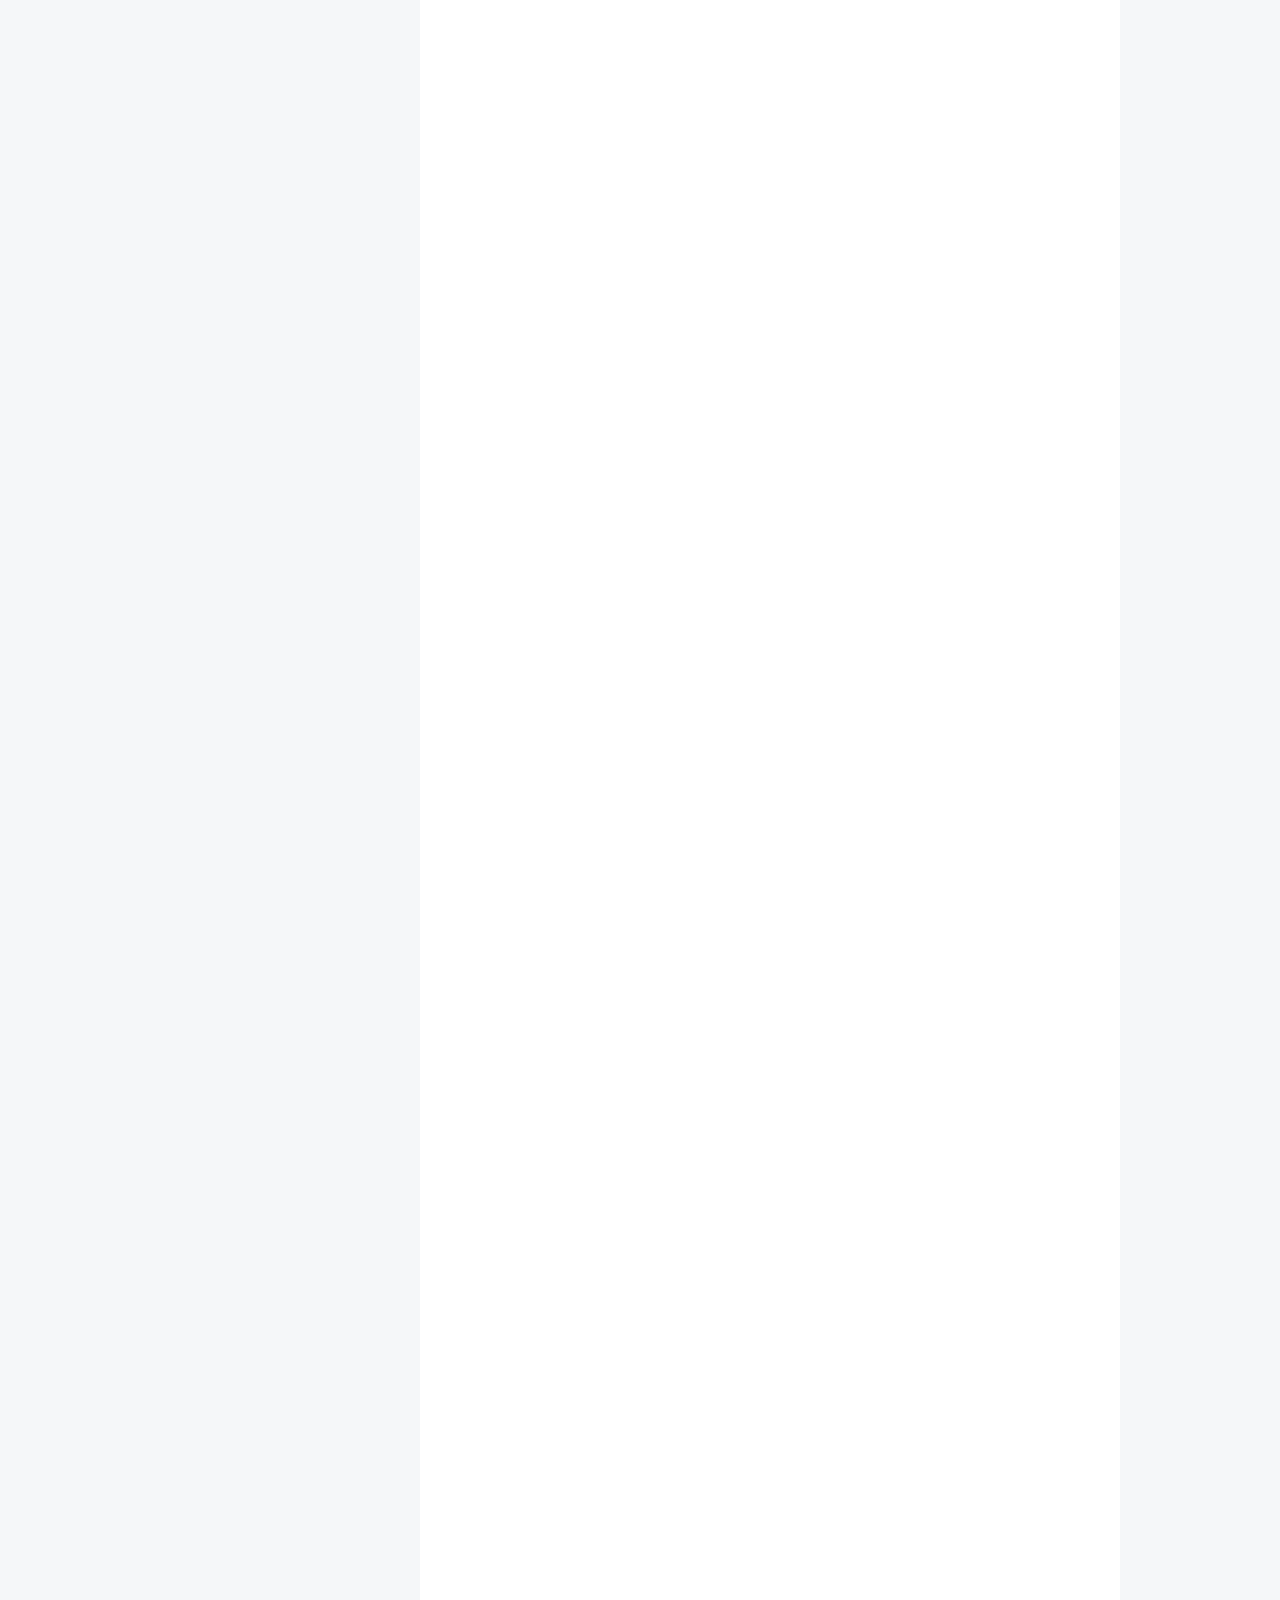
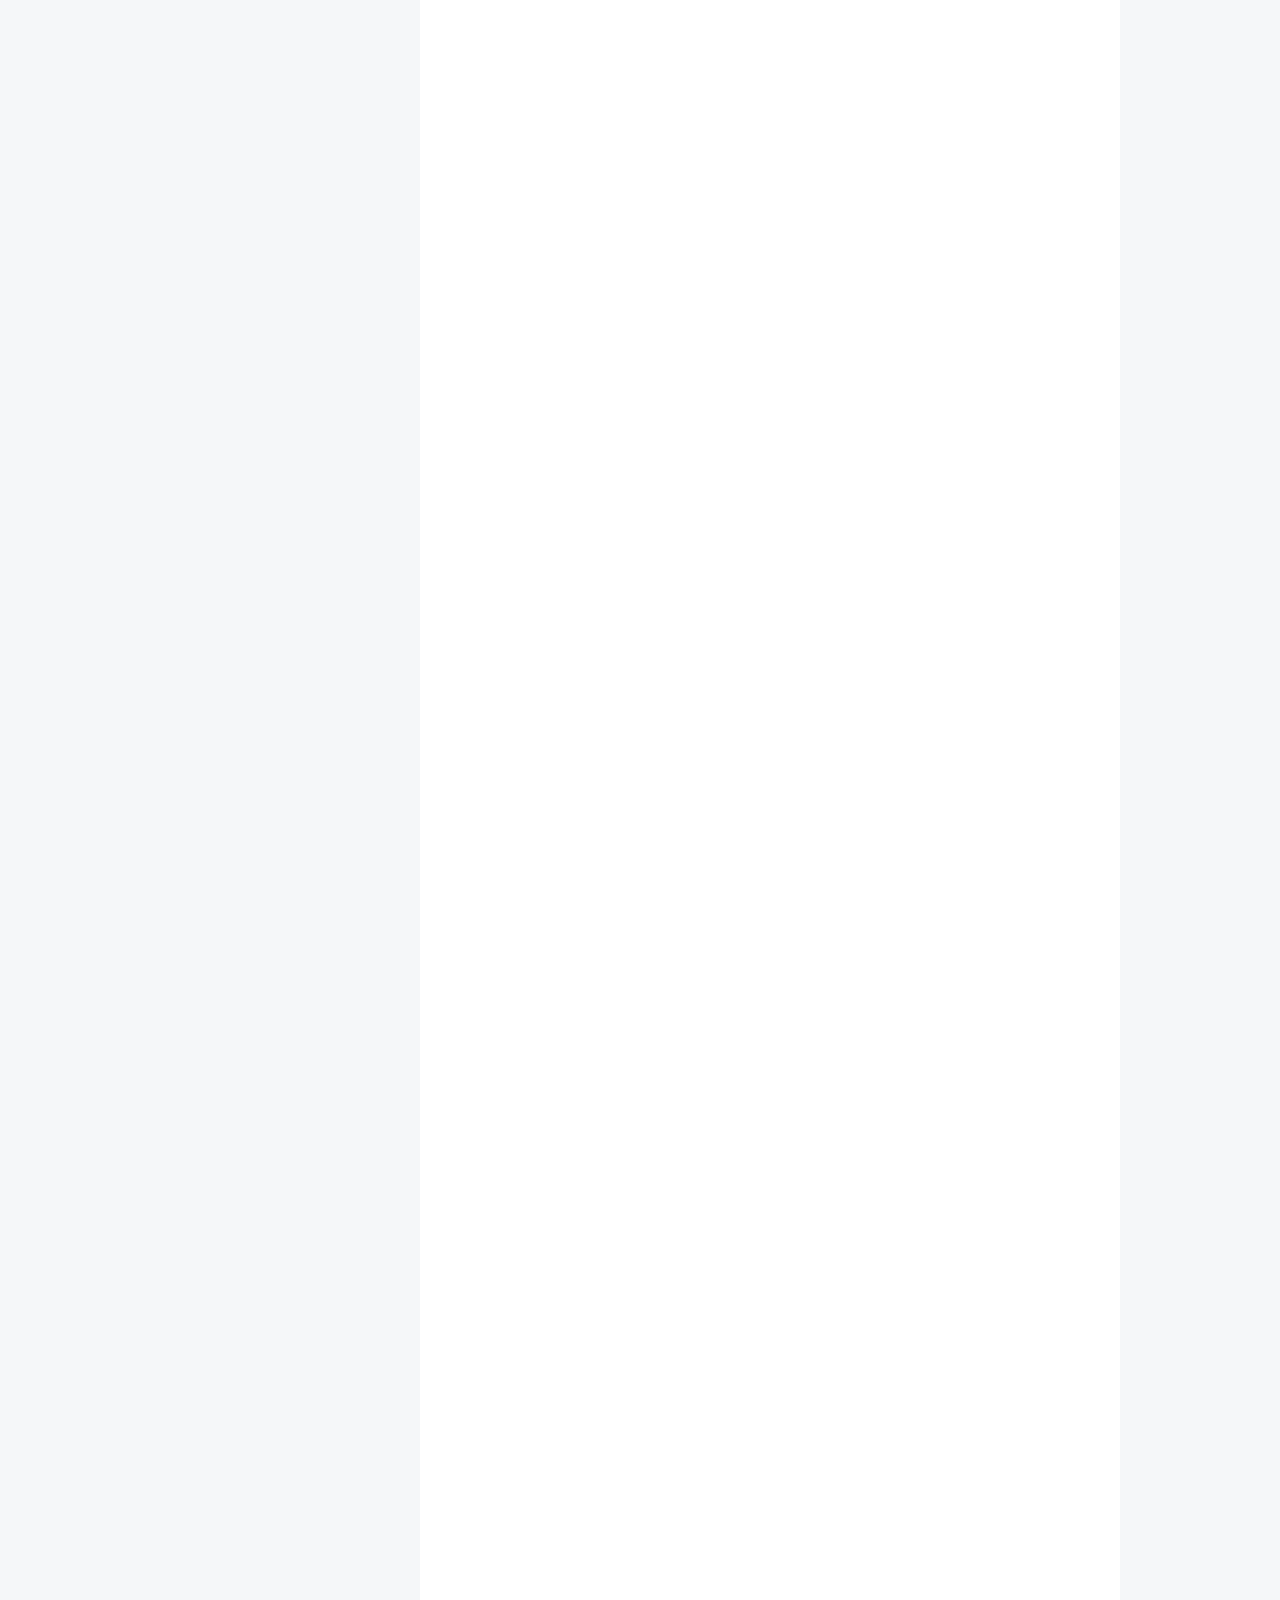
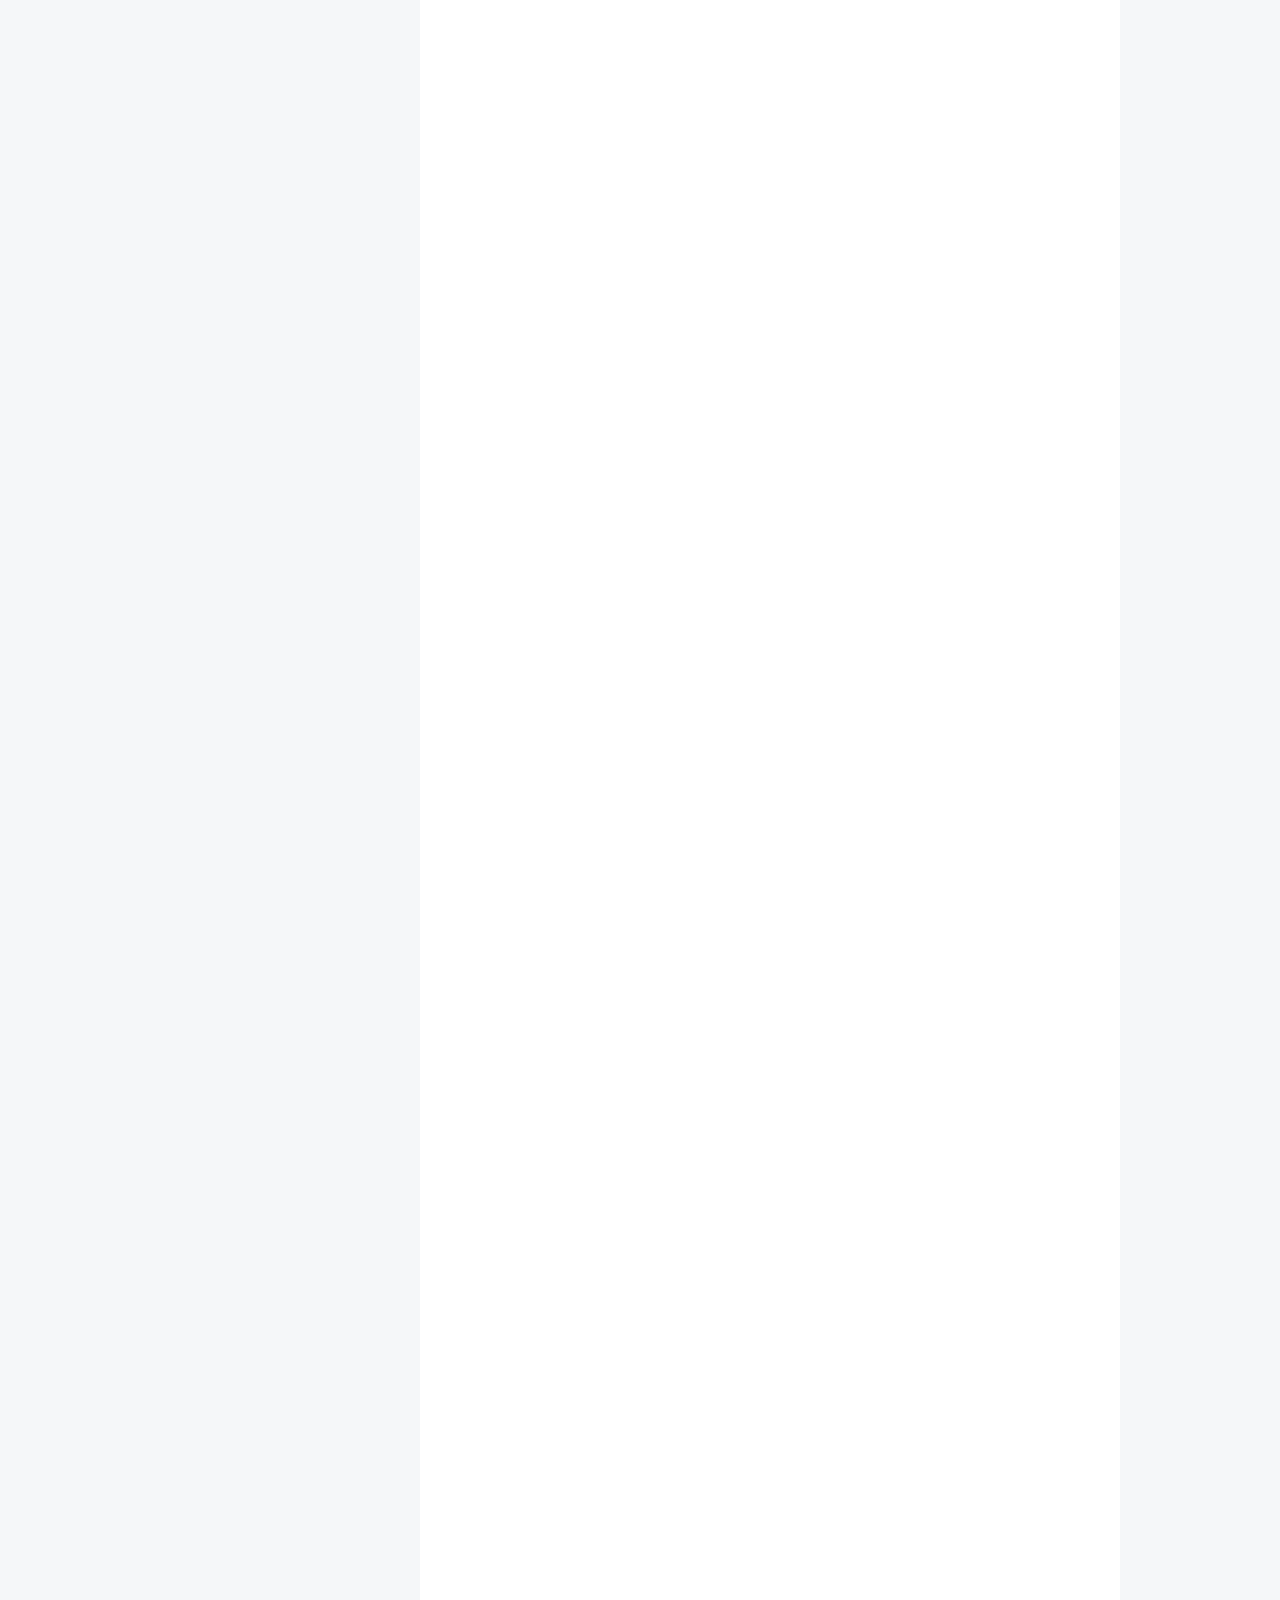
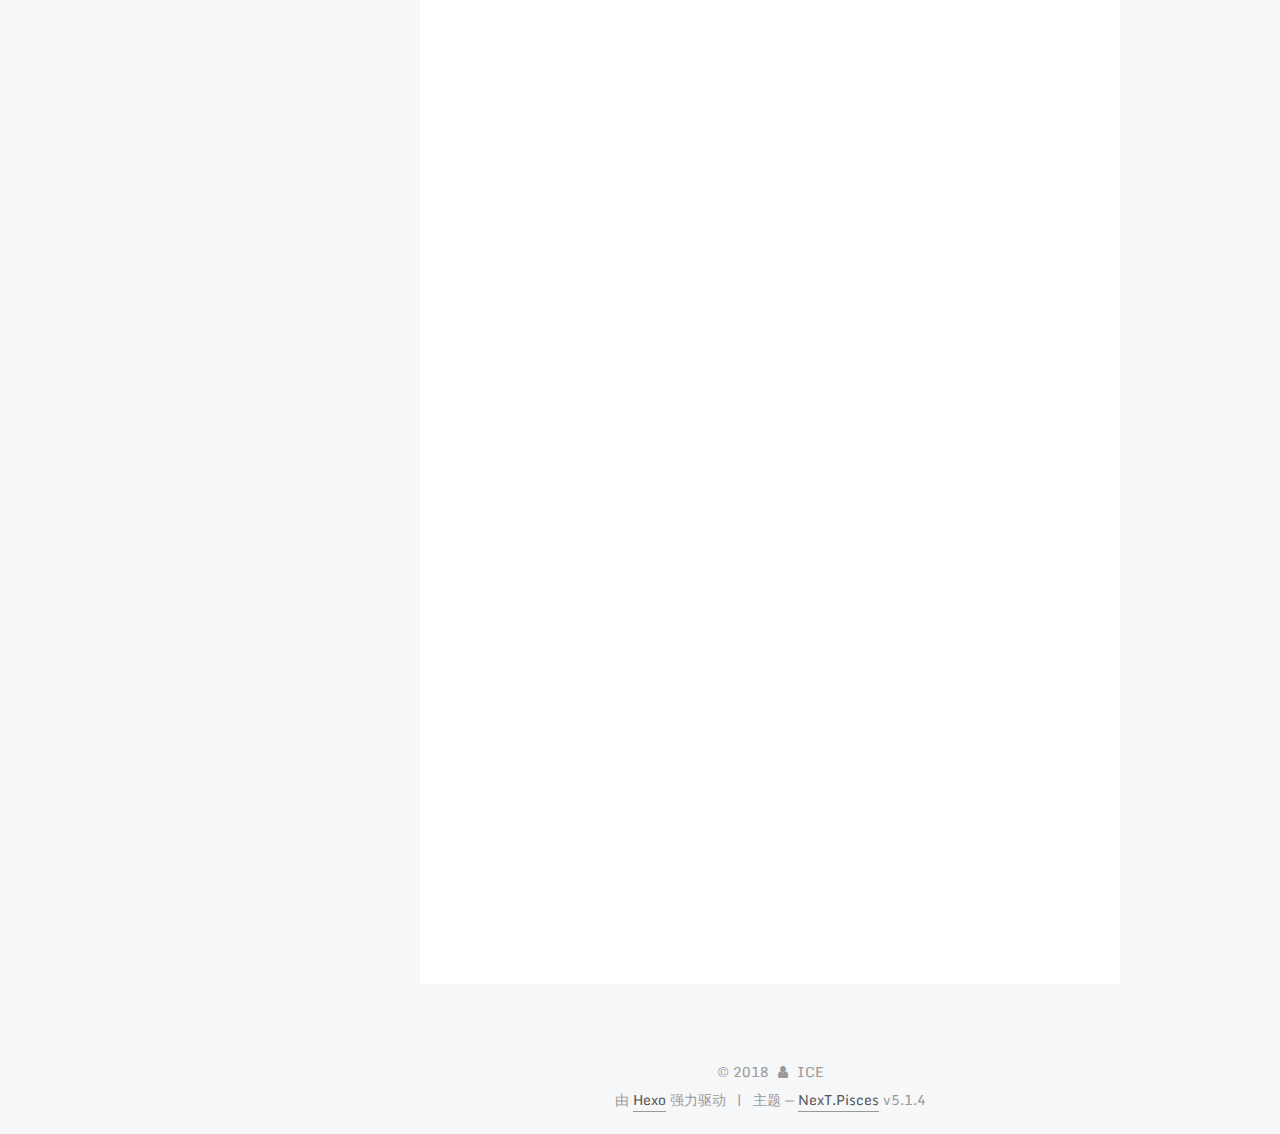
==== commit 318950f1: "Site updated: 2018-03-21 14:24:16" ====
--- a/index.html
+++ b/index.html
@@ -360,6 +360,8 @@
             <p>1.检查密码是否输入正确<br>密码大于十位数，且必须含有数字，大写字母 和小写字母<br><figure class="highlight python"><table><tr><td class="gutter"><pre><span class="line">1</span><br><span class="line">2</span><br><span class="line">3</span><br><span class="line">4</span><br><span class="line">5</span><br><span class="line">6</span><br><span class="line">7</span><br><span class="line">8</span><br><span class="line">9</span><br><span class="line">10</span><br><span class="line">11</span><br><span class="line">12</span><br><span class="line">13</span><br><span class="line">14</span><br><span class="line">15</span><br><span class="line">16</span><br><span class="line">17</span><br><span class="line">18</span><br><span class="line">19</span><br><span class="line">20</span><br><span class="line">21</span><br><span class="line">22</span><br><span class="line">23</span><br><span class="line">24</span><br><span class="line">25</span><br><span class="line">26</span><br></pre></td><td class="code"><pre><span class="line"><span class="keyword">import</span> re</span><br><span class="line"><span class="function"><span class="keyword">def</span> <span class="title">checkLen</span><span class="params">(data)</span>:</span></span><br><span class="line">    <span class="keyword">if</span> (len(data) &gt;= <span class="number">10</span>):</span><br><span class="line">        <span class="keyword">return</span> <span class="keyword">True</span></span><br><span class="line">    <span class="keyword">else</span>:</span><br><span class="line">        <span class="keyword">return</span> <span class="keyword">False</span></span><br><span class="line"><span class="function"><span class="keyword">def</span> <span class="title">checkNum</span><span class="params">(data)</span>:</span></span><br><span class="line">    <span class="keyword">if</span> (re.compile(<span class="string">"[0-9]+"</span>).findall(data)):</span><br><span class="line">        <span class="keyword">return</span> <span class="keyword">True</span></span><br><span class="line">    <span class="keyword">else</span>:</span><br><span class="line">        <span class="keyword">return</span> <span class="keyword">False</span></span><br><span class="line"><span class="function"><span class="keyword">def</span> <span class="title">checkUpper</span><span class="params">(data)</span>:</span></span><br><span class="line">    <span class="keyword">if</span> (re.compile(<span class="string">"[A-Z]+"</span>).findall(data)):</span><br><span class="line">        <span class="keyword">return</span> <span class="keyword">True</span></span><br><span class="line">    <span class="keyword">else</span>:</span><br><span class="line">        <span class="keyword">return</span> <span class="keyword">False</span></span><br><span class="line"><span class="function"><span class="keyword">def</span> <span class="title">checkLower</span><span class="params">(data)</span>:</span></span><br><span class="line">    <span class="keyword">if</span> (re.compile(<span class="string">"[a-z]+"</span>).findall(data)):</span><br><span class="line">        <span class="keyword">return</span> <span class="keyword">True</span></span><br><span class="line">    <span class="keyword">else</span>:</span><br><span class="line">        <span class="keyword">return</span> <span class="keyword">False</span></span><br><span class="line"><span class="function"><span class="keyword">def</span> <span class="title">checkio</span><span class="params">(data)</span>:</span></span><br><span class="line">    <span class="keyword">if</span> (checkLen(data) <span class="keyword">and</span> checkNum(data) <span class="keyword">and</span> checkUpper(data) <span class="keyword">and</span> checkLower(data)):</span><br><span class="line">        <span class="keyword">return</span> <span class="keyword">True</span></span><br><span class="line">    <span class="keyword">else</span>:</span><br><span class="line">        <span class="keyword">return</span> <span class="keyword">False</span></span><br></pre></td></tr></table></figure></p>
 <p>2.print 输出字符串要加括号<br>3.python 中 ord()函数 返回字符对应的十进制整数ASCII码<br>4.查找字符串中出现次数最多的字符，并返回其最小值，若次数一样，则返回字母表中最先出现的字符<br>参考<br><figure class="highlight python"><table><tr><td class="gutter"><pre><span class="line">1</span><br><span class="line">2</span><br><span class="line">3</span><br><span class="line">4</span><br><span class="line">5</span><br><span class="line">6</span><br><span class="line">7</span><br><span class="line">8</span><br><span class="line">9</span><br><span class="line">10</span><br><span class="line">11</span><br><span class="line">12</span><br><span class="line">13</span><br><span class="line">14</span><br><span class="line">15</span><br><span class="line">16</span><br><span class="line">17</span><br></pre></td><td class="code"><pre><span class="line"><span class="function"><span class="keyword">def</span> <span class="title">checkio</span><span class="params">(text)</span>:</span></span><br><span class="line">    letter = <span class="string">'z'</span></span><br><span class="line">    result = &#123;&#125;</span><br><span class="line">    <span class="keyword">for</span> char <span class="keyword">in</span> text.lower():</span><br><span class="line">        <span class="keyword">if</span> <span class="number">97</span>&lt;=ord(char)&lt;=<span class="number">122</span>:</span><br><span class="line">            <span class="keyword">if</span> char <span class="keyword">in</span> result.keys():</span><br><span class="line">                result[char] = result[char] + <span class="number">1</span></span><br><span class="line">            <span class="keyword">else</span>:</span><br><span class="line">                result[char] = <span class="number">1</span></span><br><span class="line">    <span class="keyword">for</span> key,value <span class="keyword">in</span> result.items():</span><br><span class="line">        <span class="keyword">if</span> value == max(result.values()):</span><br><span class="line">            <span class="keyword">if</span> ord(key) &lt; ord(letter):</span><br><span class="line">                letter = key    </span><br><span class="line">    <span class="keyword">return</span> letter   </span><br><span class="line"></span><br><span class="line">text = input(<span class="string">"Input your text:"</span>)</span><br><span class="line">print(checkio(text))</span><br></pre></td></tr></table></figure></p>
 <figure class="highlight python"><table><tr><td class="gutter"><pre><span class="line">1</span><br><span class="line">2</span><br><span class="line">3</span><br><span class="line">4</span><br></pre></td><td class="code"><pre><span class="line"><span class="keyword">import</span> string</span><br><span class="line"><span class="function"><span class="keyword">def</span> <span class="title">checkio</span><span class="params">(text)</span>:</span></span><br><span class="line">    text = text.lower()</span><br><span class="line">    <span class="keyword">return</span> max(string.ascii_lowercase, key=text.count)</span><br></pre></td></tr></table></figure>
+<p>5.删除列表中惟一的数<br>使用列表的删除方法会产生元素无法全部删除的结果，所以这里用新数组添加的方法实现<br><figure class="highlight python"><table><tr><td class="gutter"><pre><span class="line">1</span><br><span class="line">2</span><br><span class="line">3</span><br><span class="line">4</span><br><span class="line">5</span><br><span class="line">6</span><br></pre></td><td class="code"><pre><span class="line"><span class="function"><span class="keyword">def</span> <span class="title">checkio</span><span class="params">(data)</span>:</span>  </span><br><span class="line">    new_data = []  </span><br><span class="line">    <span class="keyword">for</span> i <span class="keyword">in</span> data:  </span><br><span class="line">        <span class="keyword">if</span> data.count(i) &gt; <span class="number">1</span>:  </span><br><span class="line">            new_data.append(i)  </span><br><span class="line">    <span class="keyword">return</span> new_data</span><br></pre></td></tr></table></figure></p>
+
           
         
       
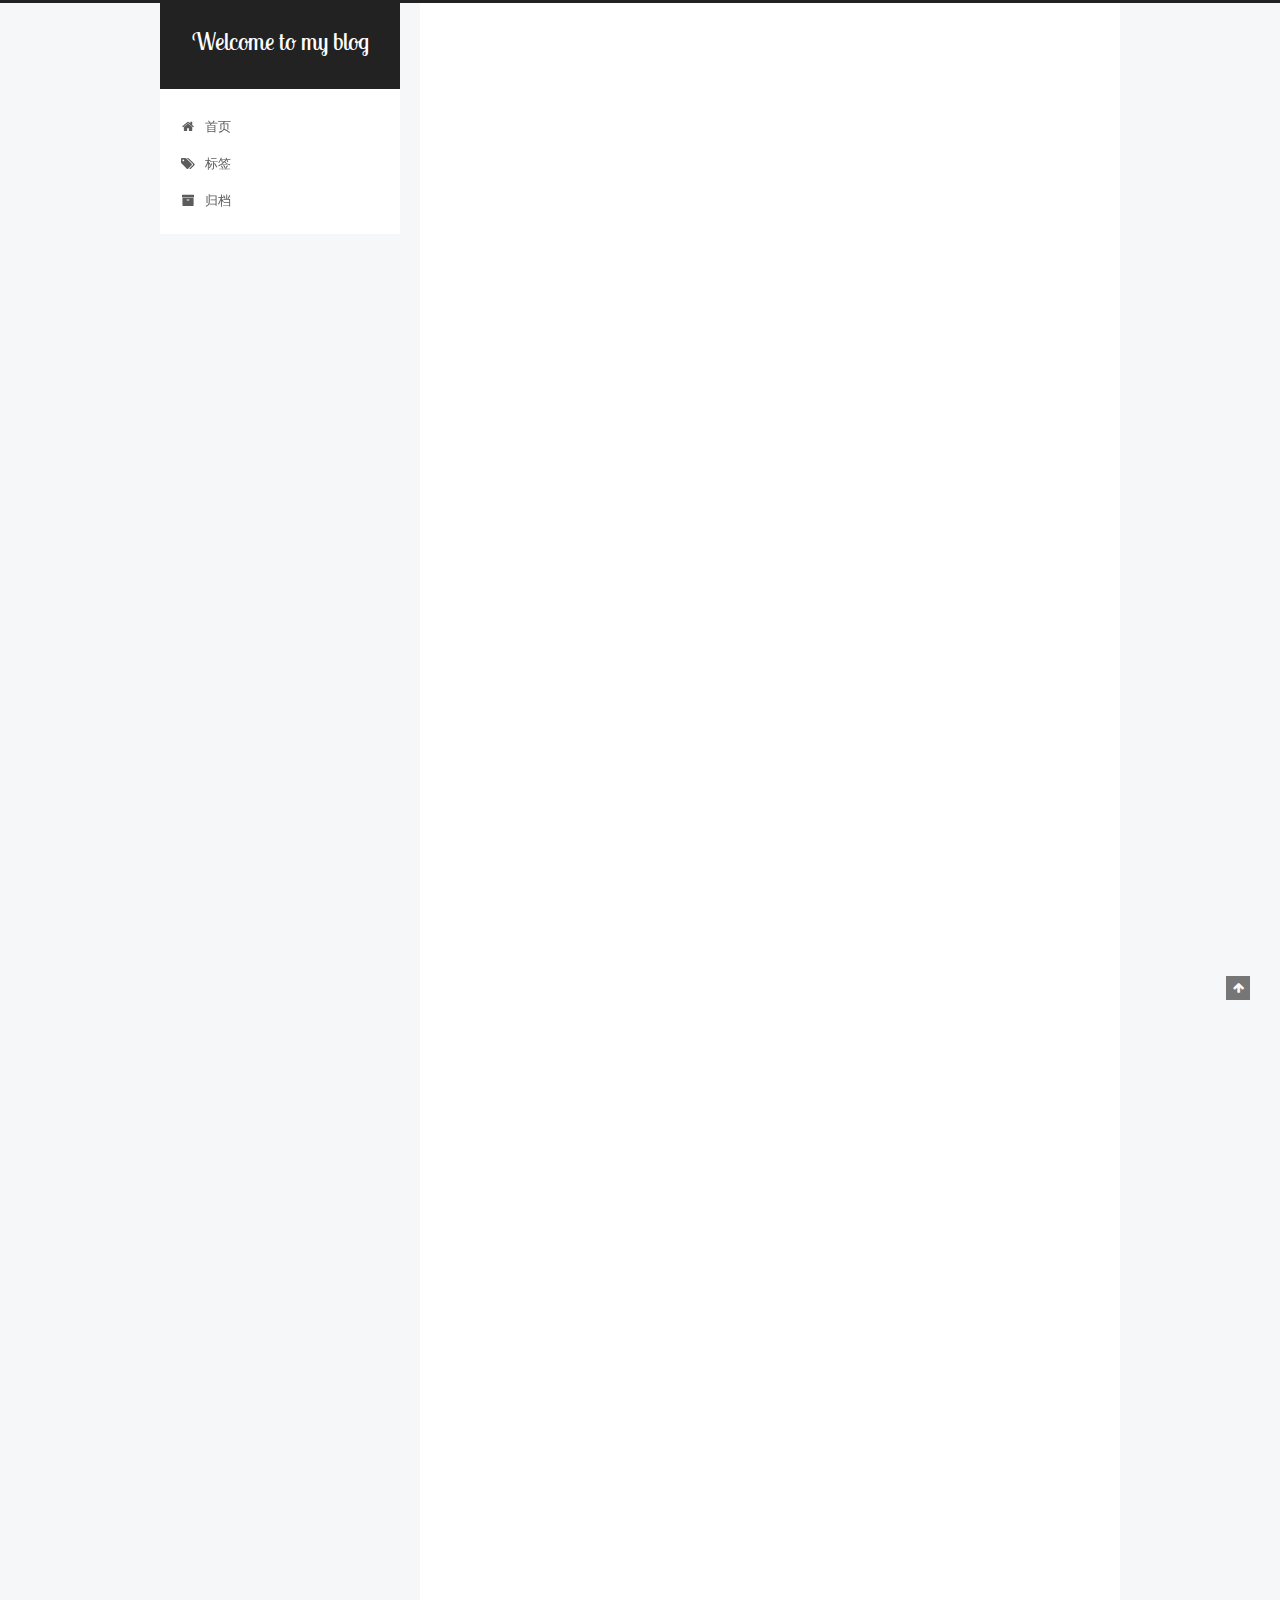
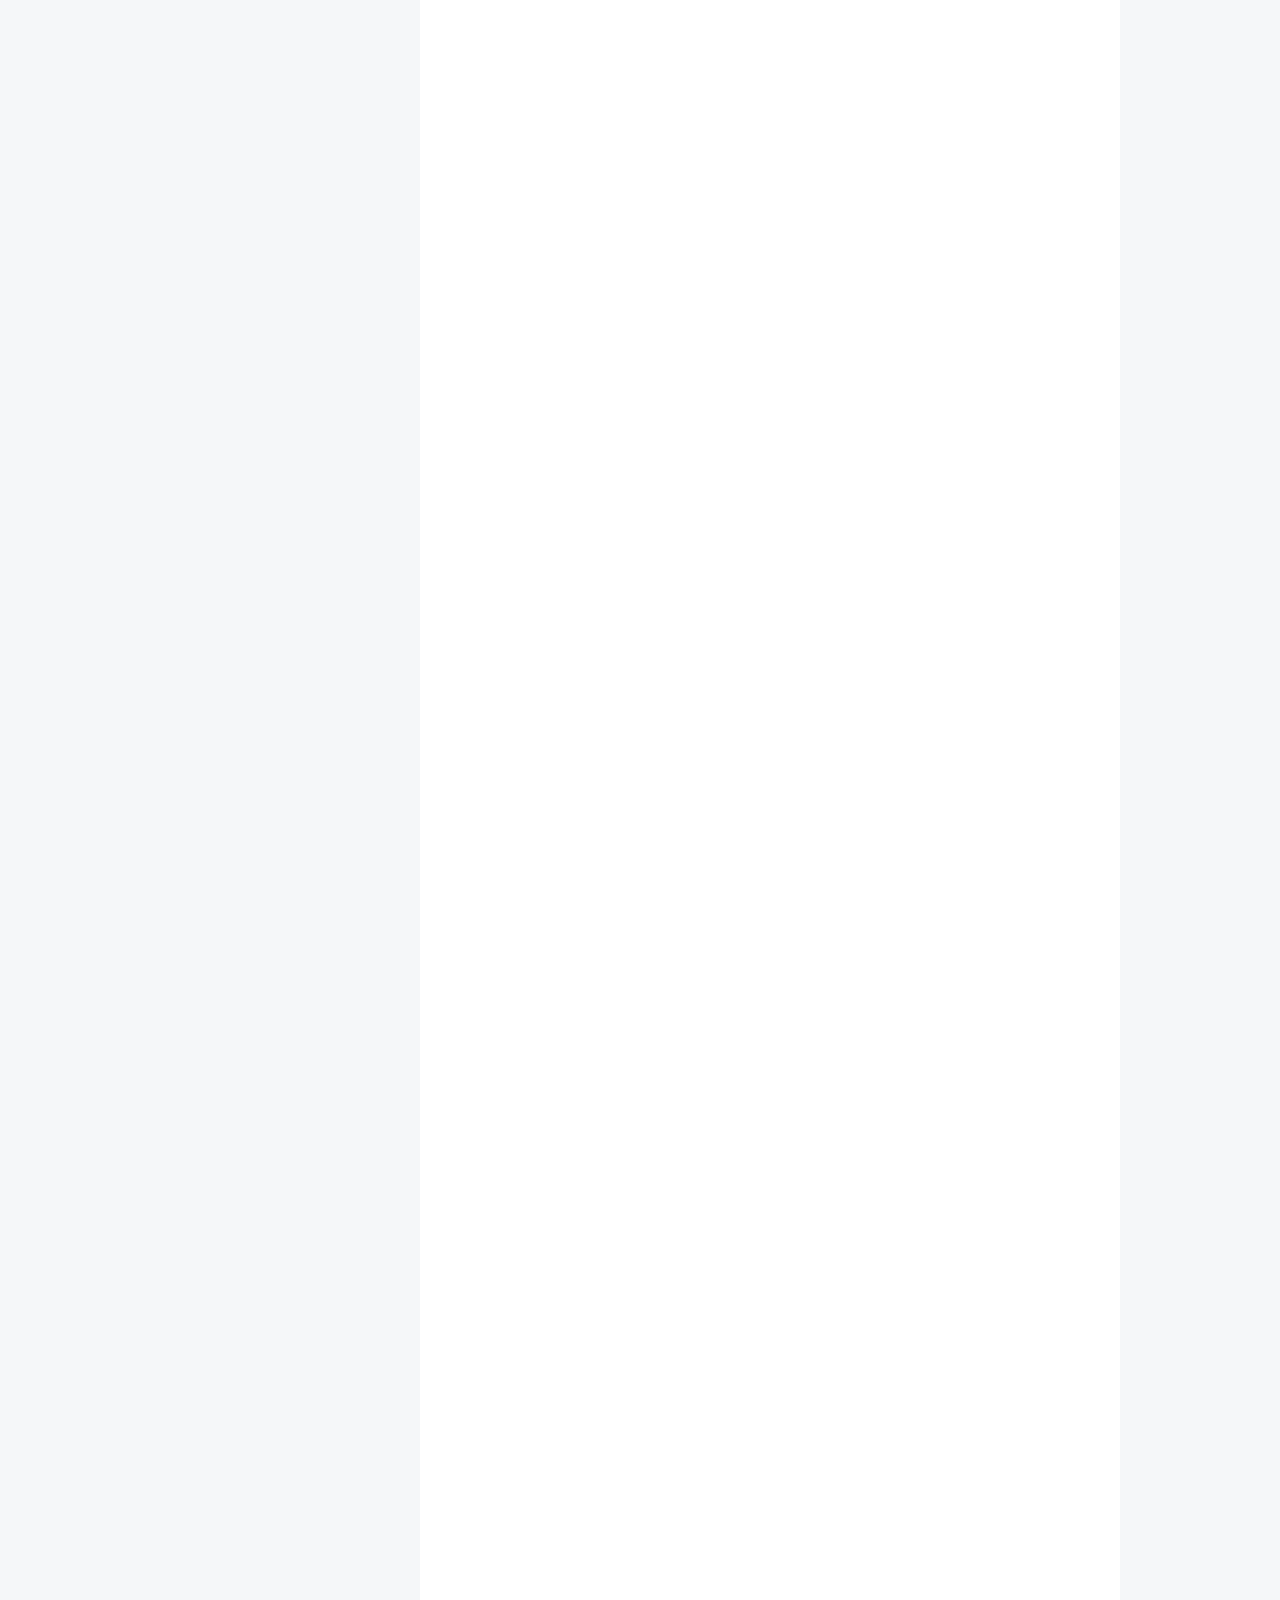
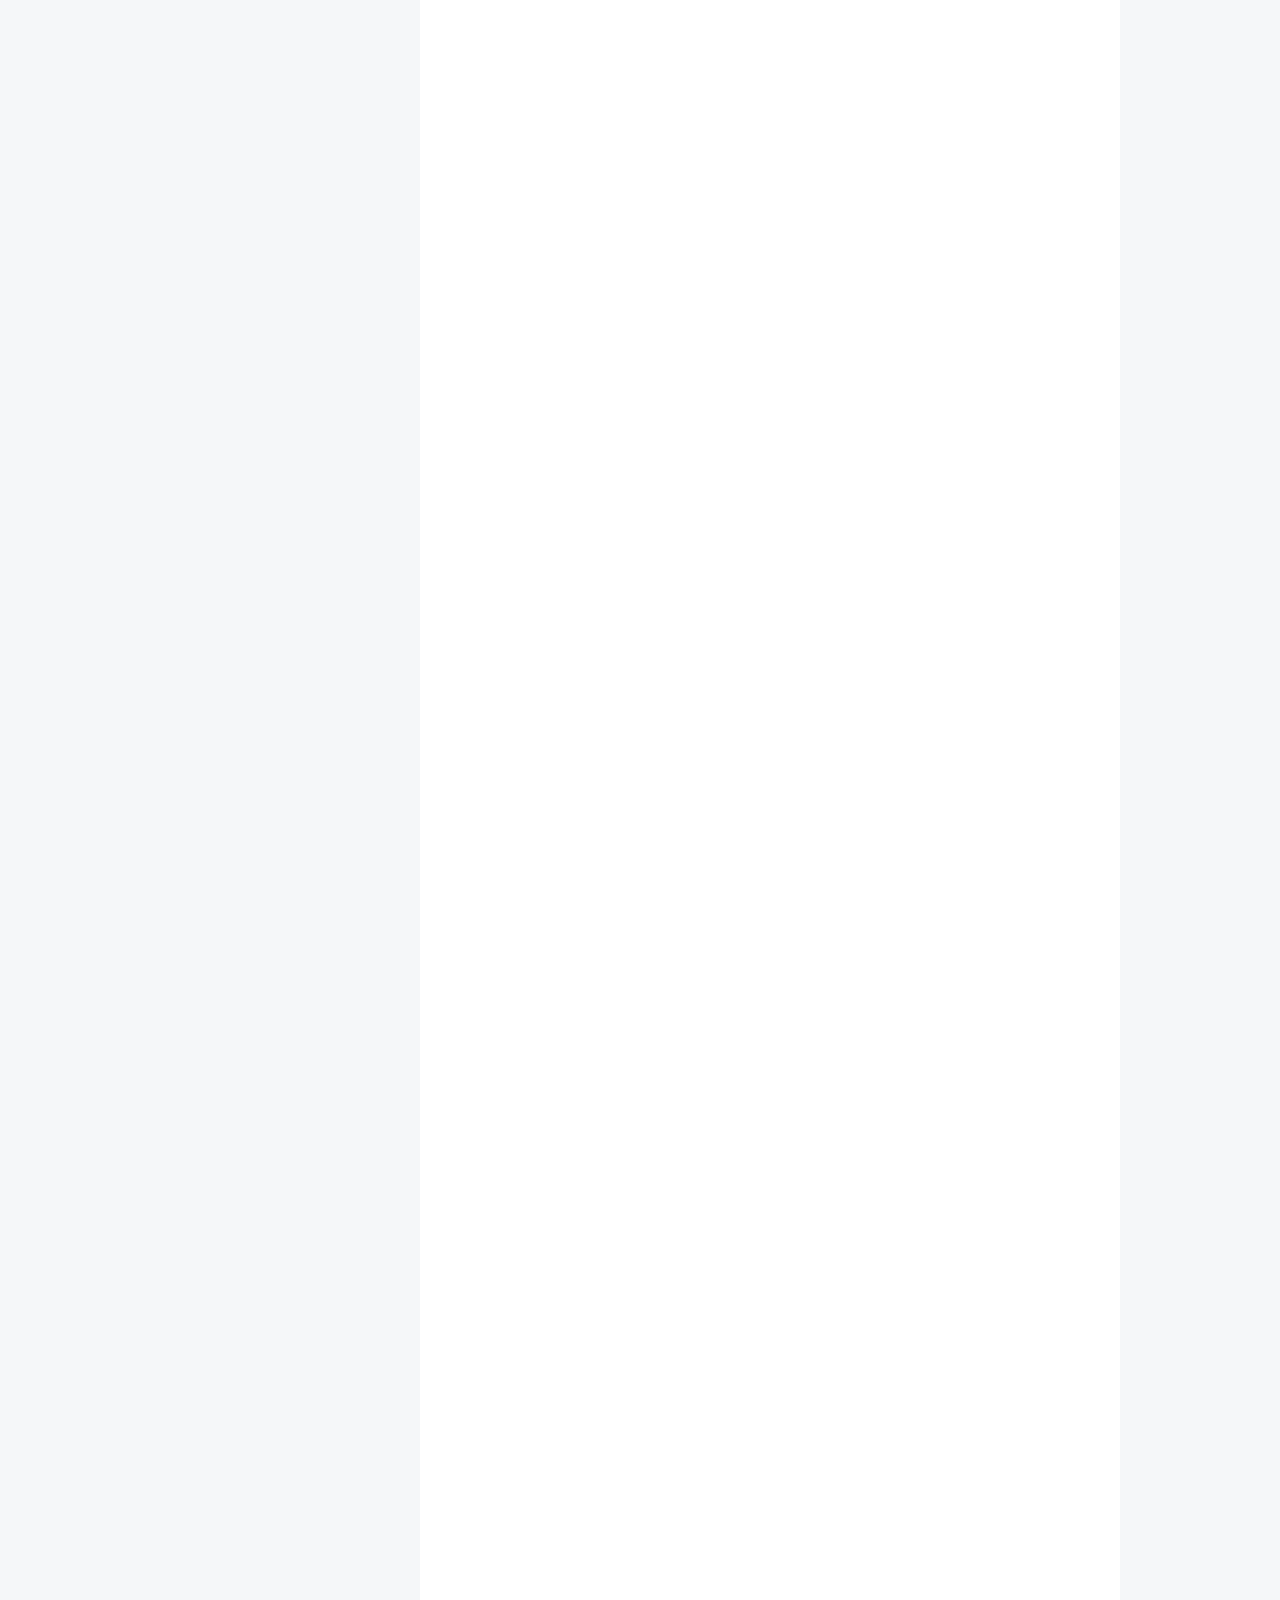
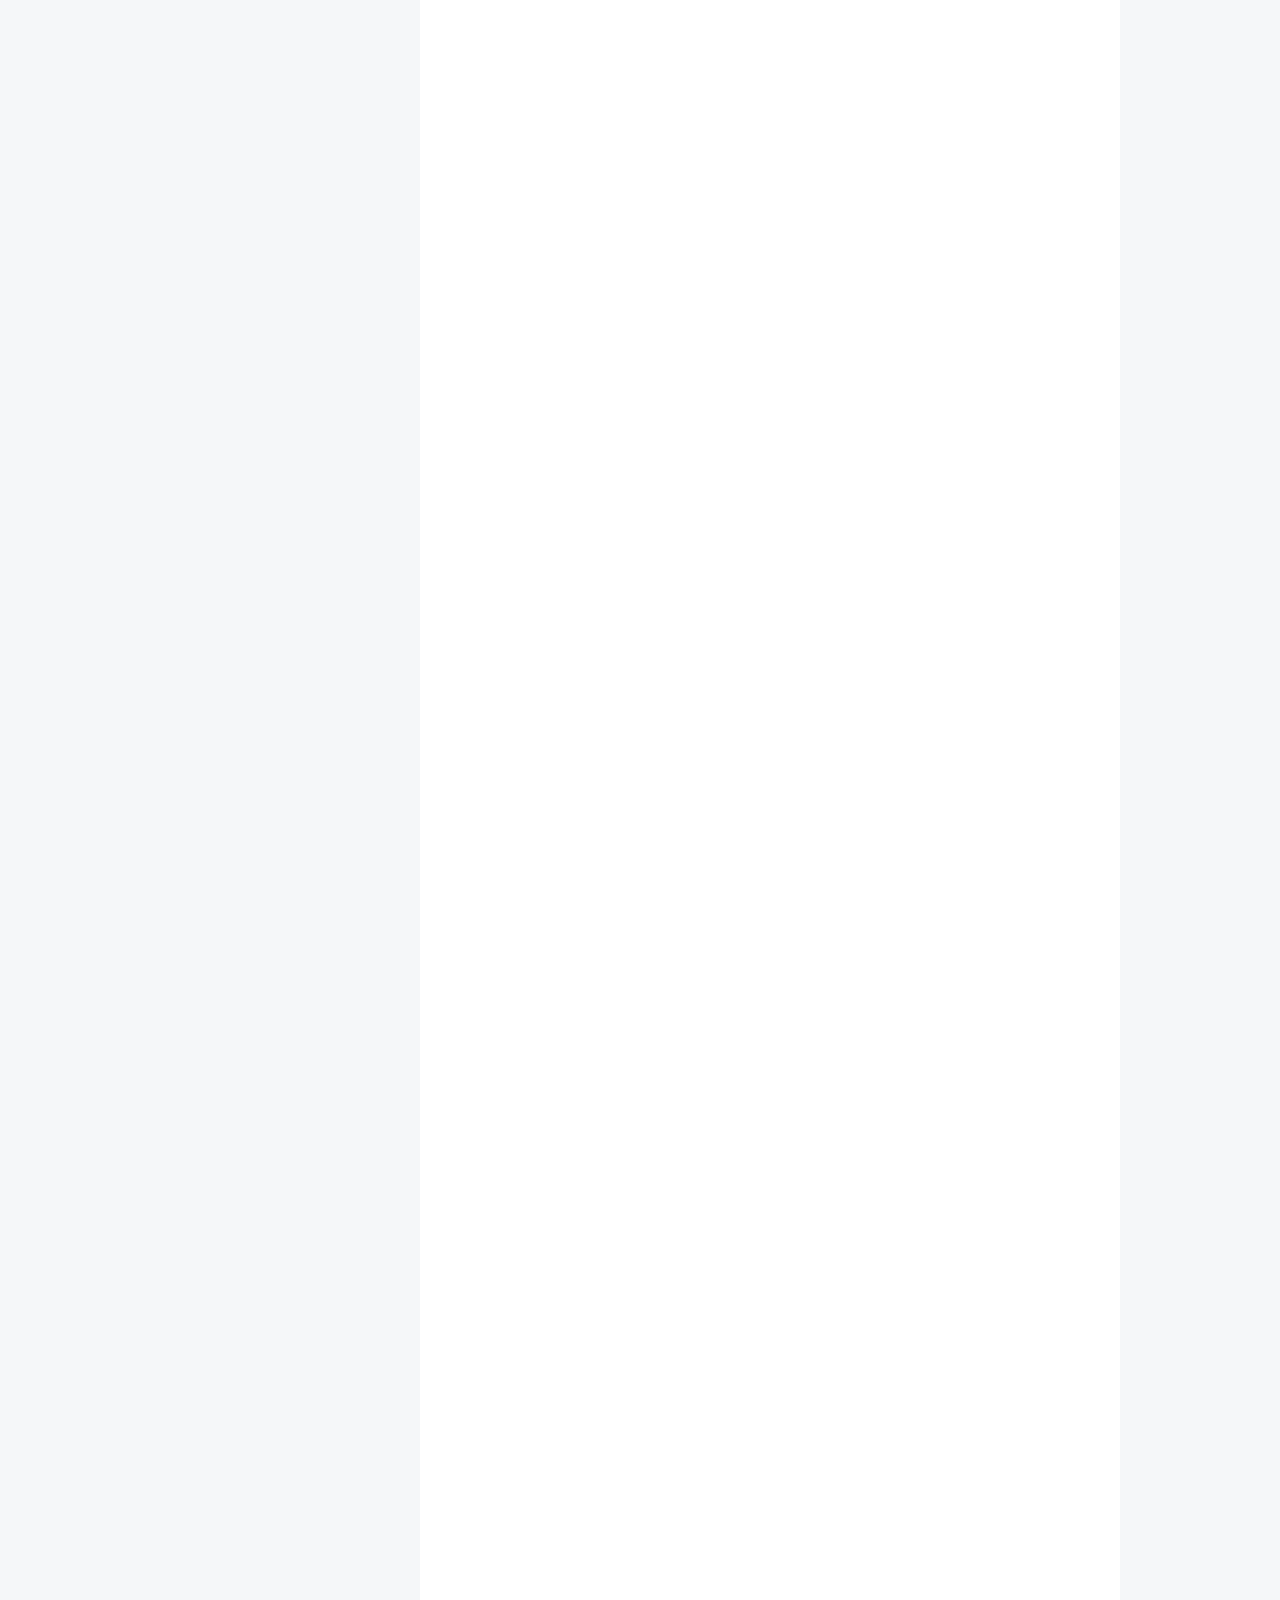
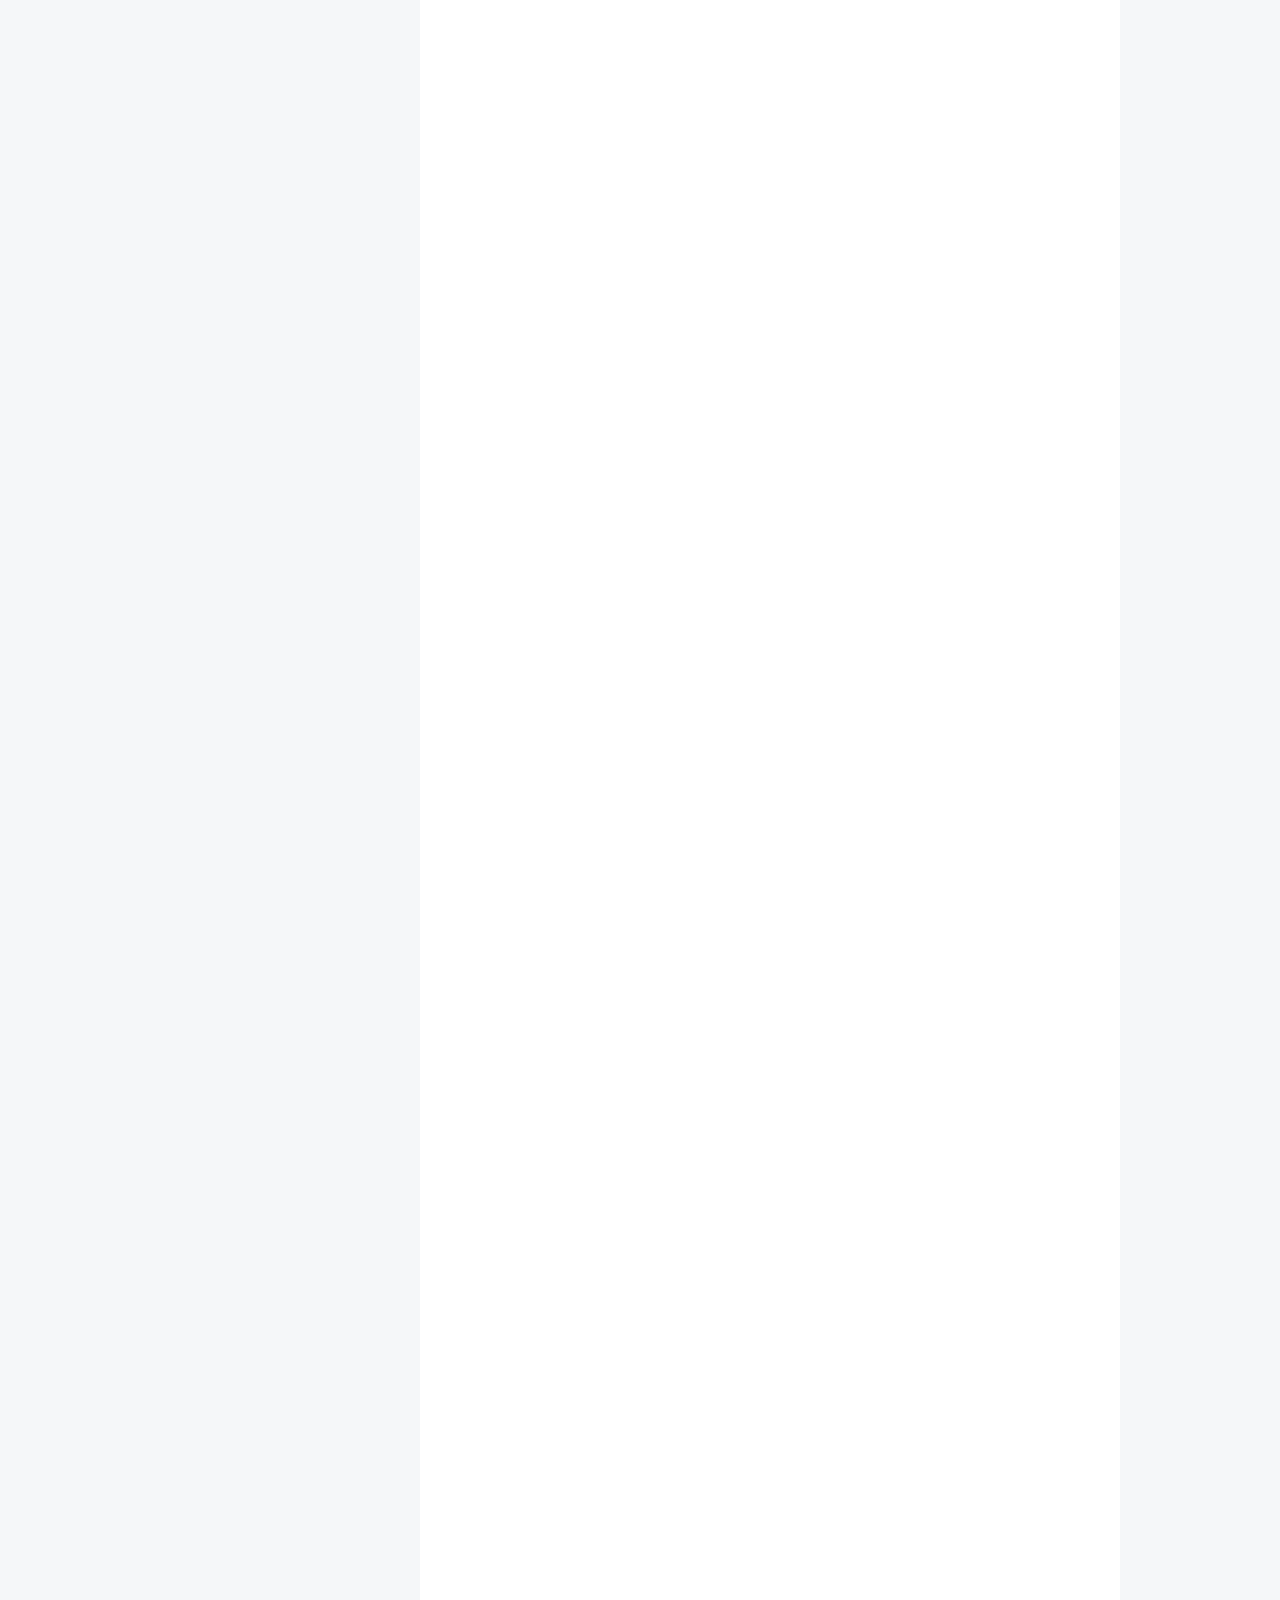
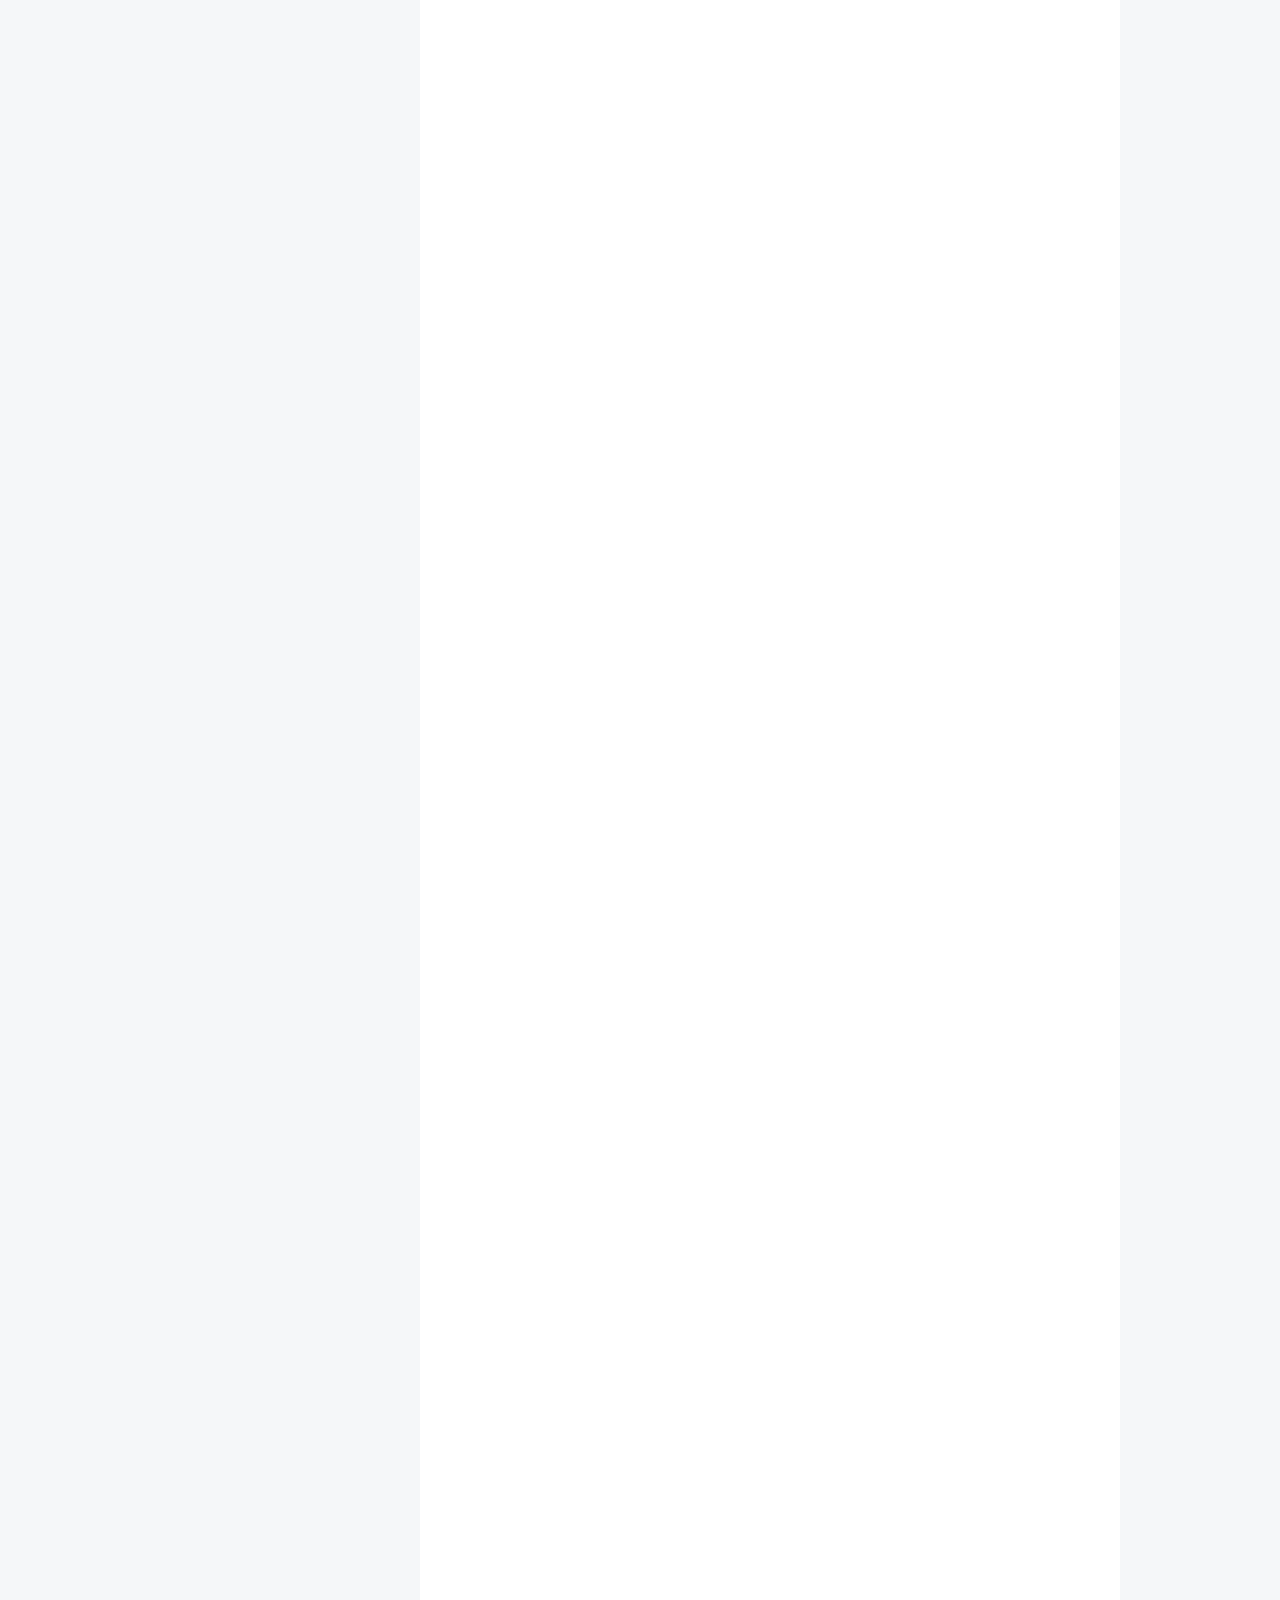
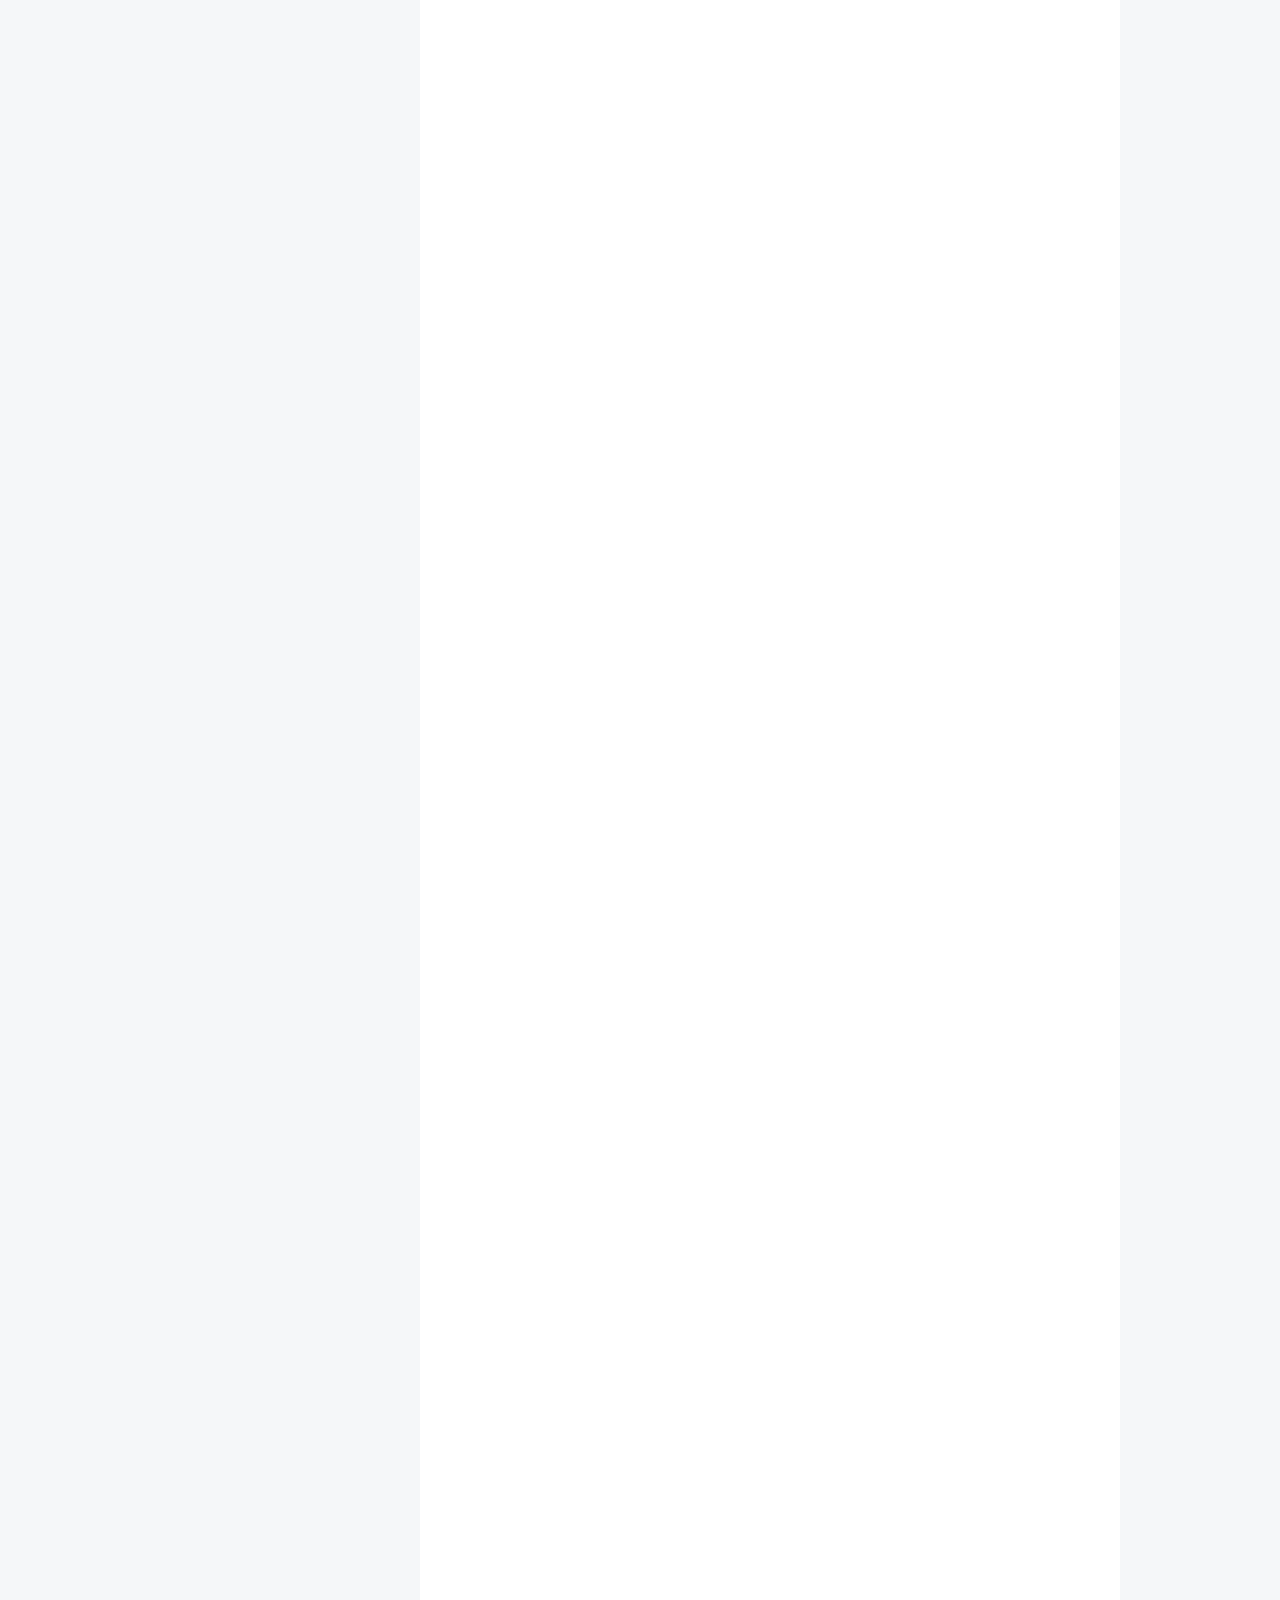
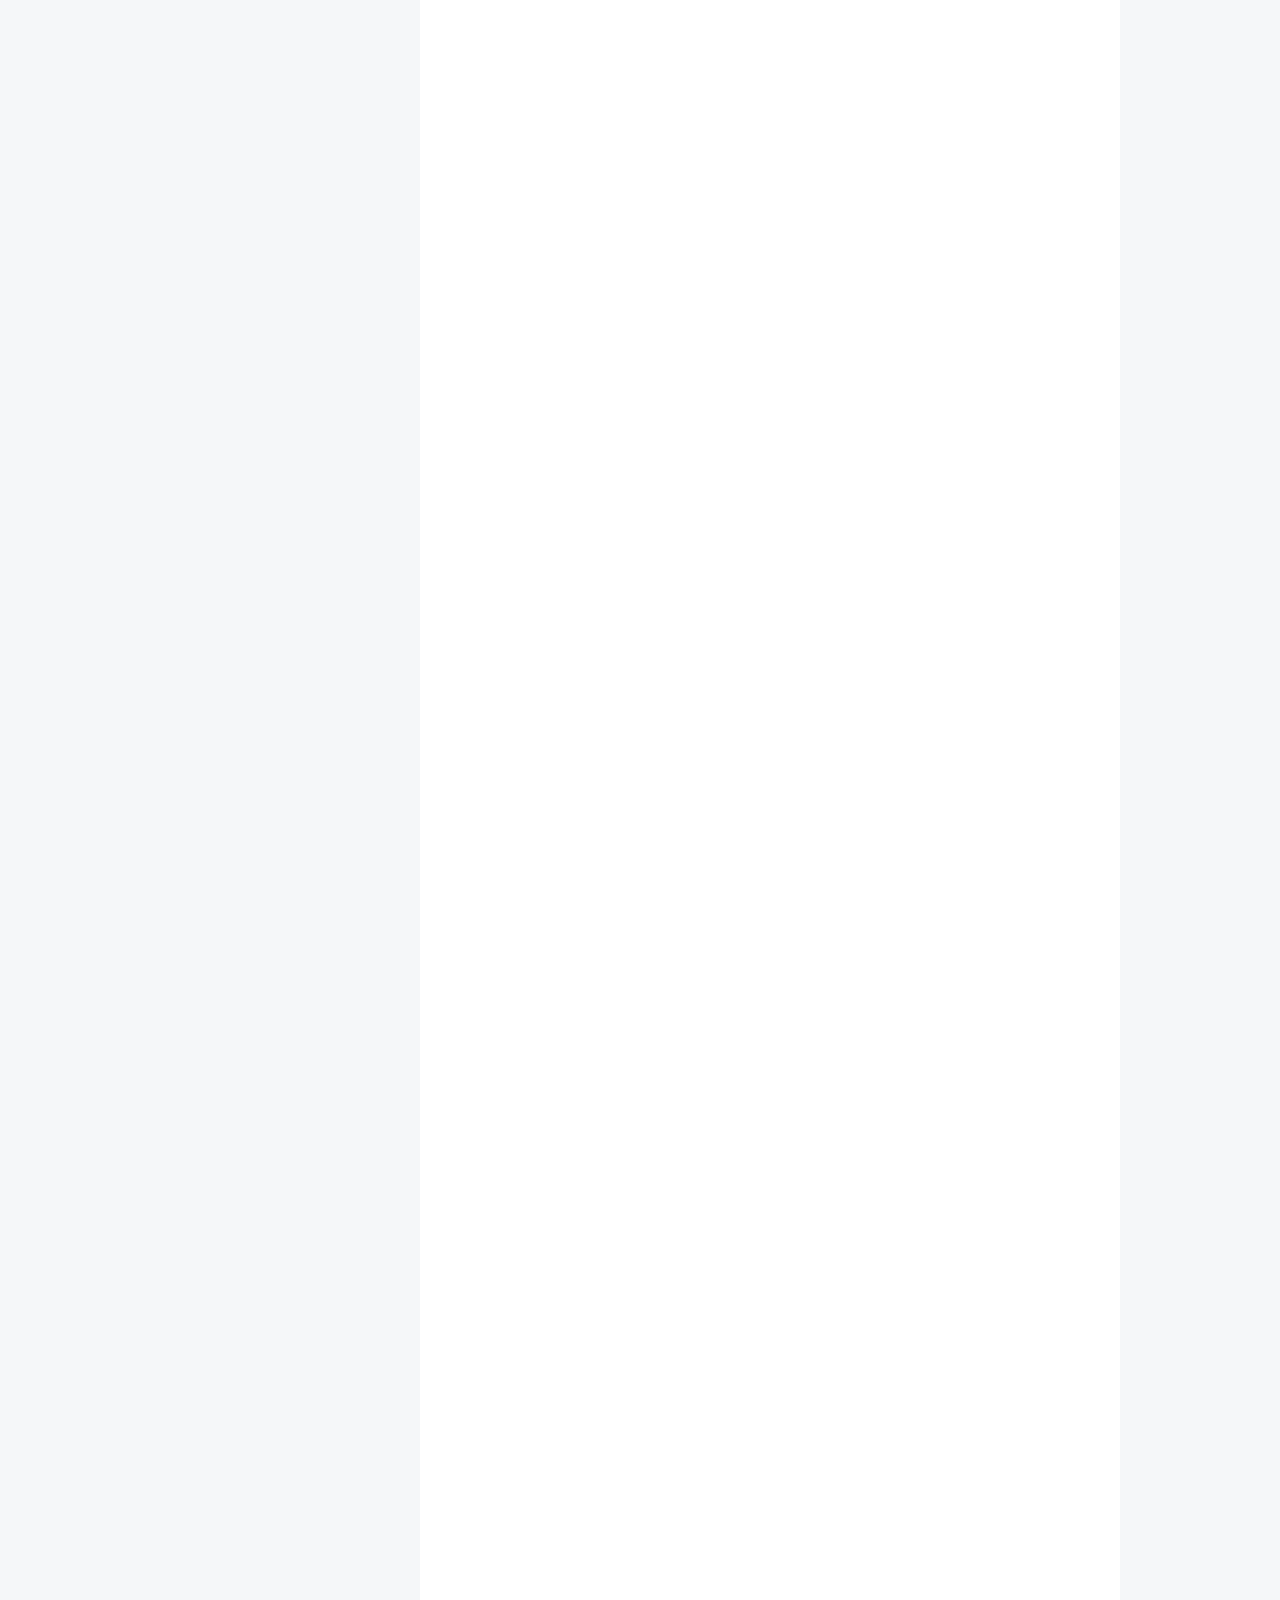
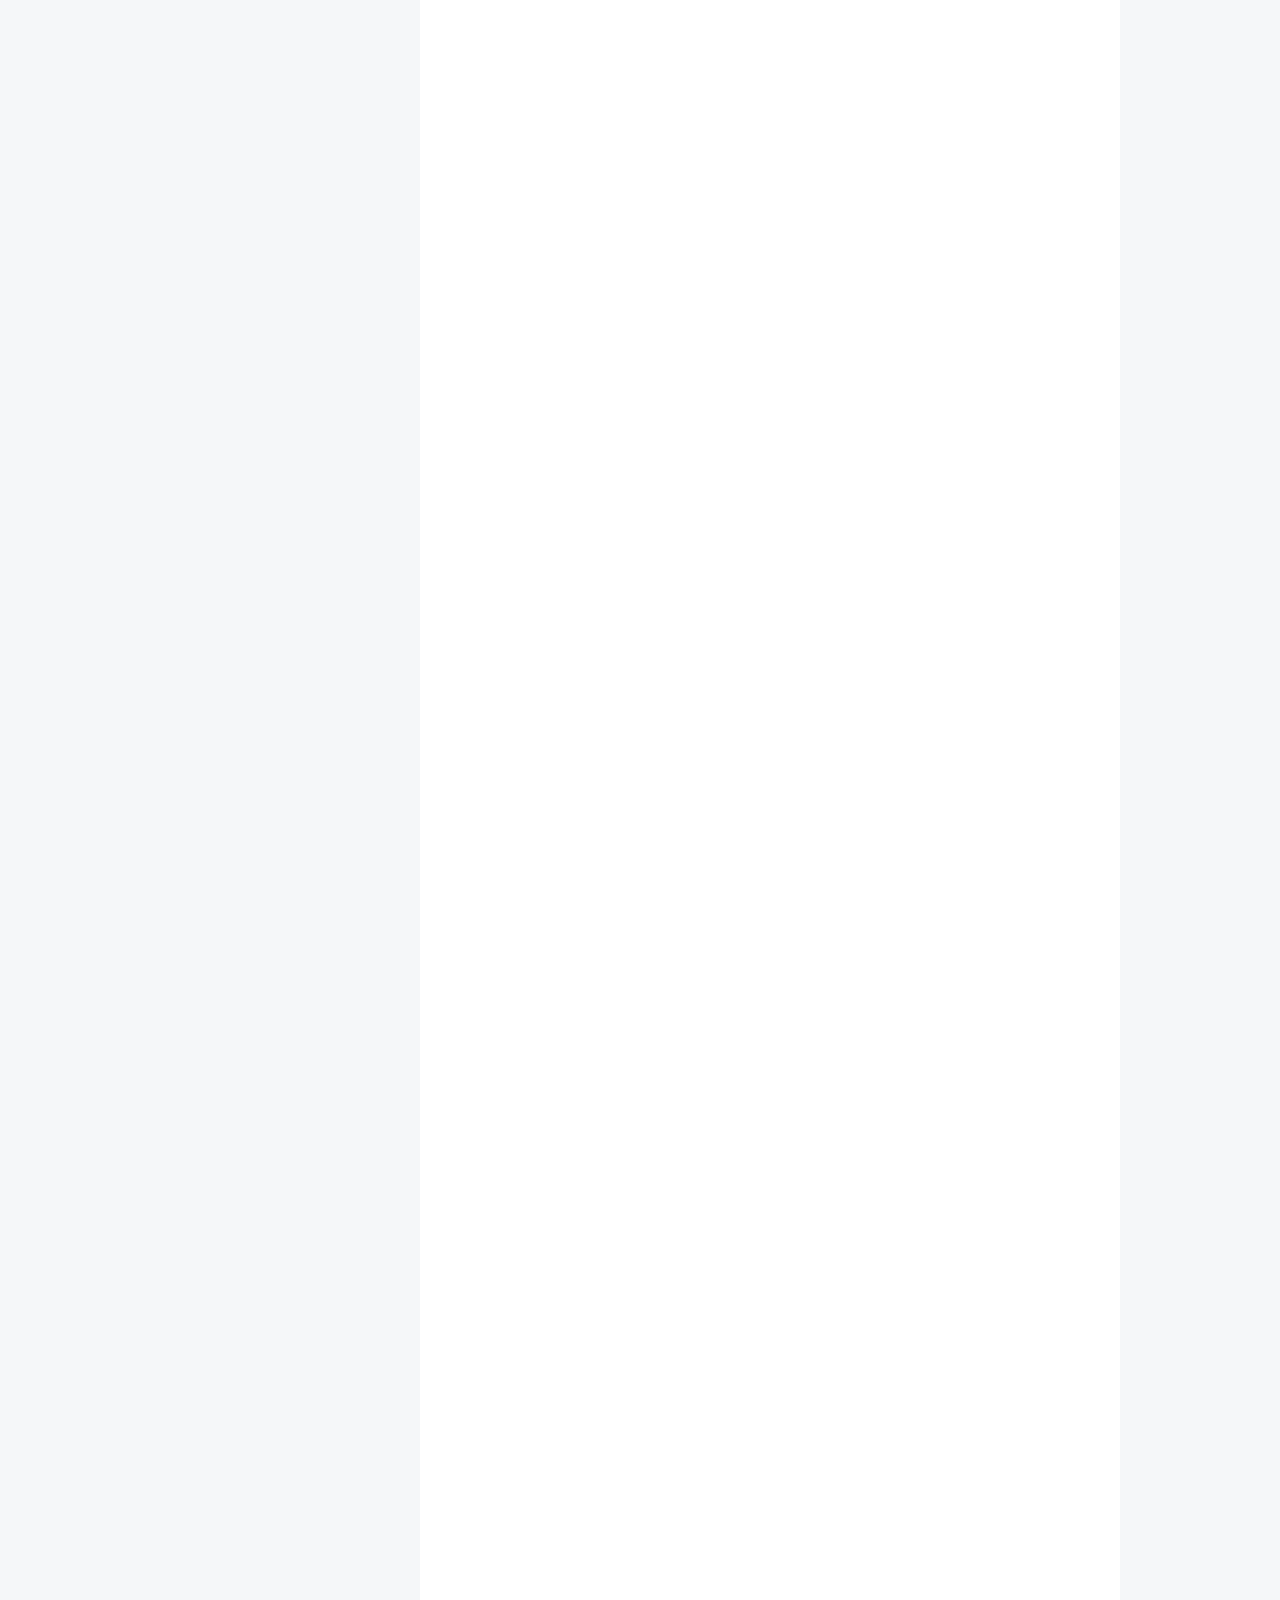
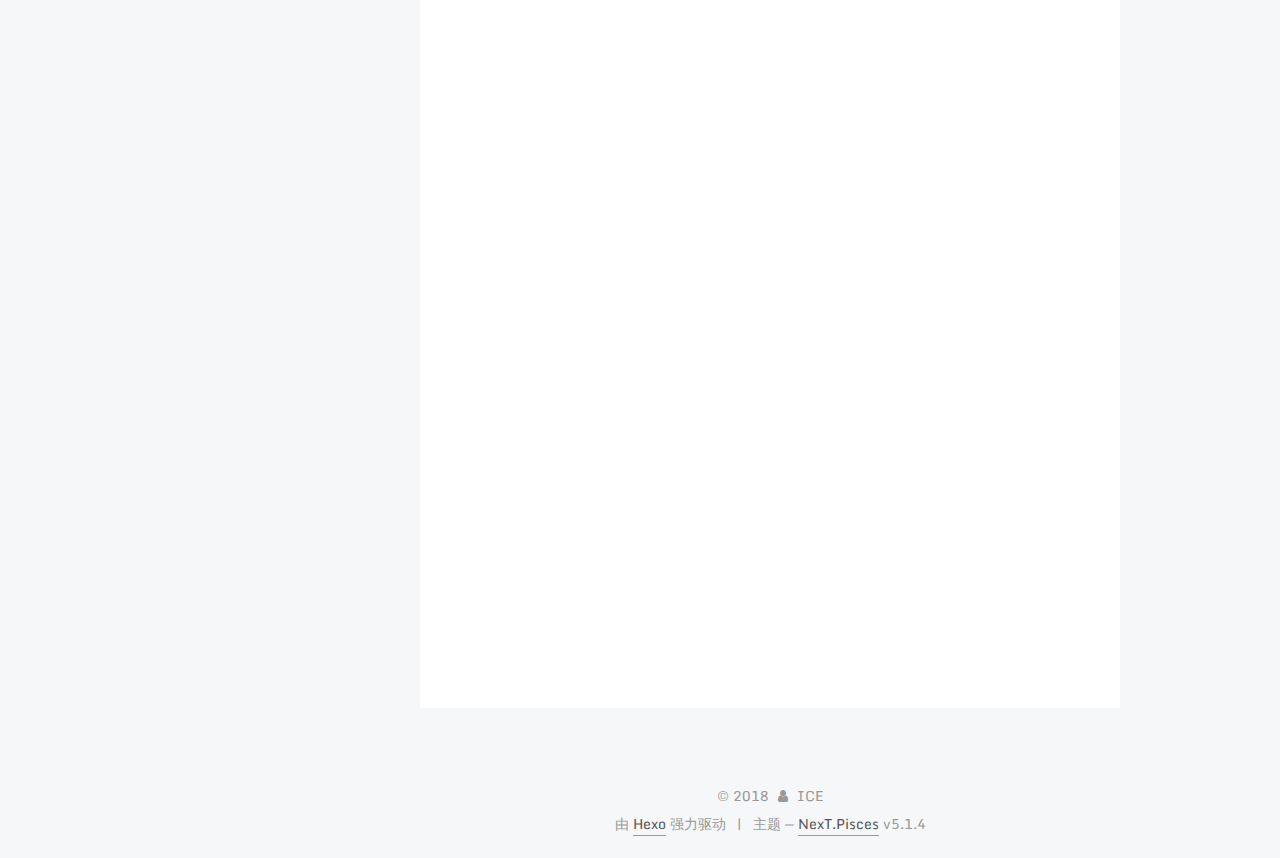
==== commit 937447c6: "Site updated: 2018-03-24 19:35:04" ====
--- a/index.html
+++ b/index.html
@@ -286,6 +286,127 @@
   
   
   <div class="post-block">
+    <link itemprop="mainEntityOfPage" href="http://bingblog.top/2018/03/22/JSON-API-and-Ajax/">
+
+    <span hidden itemprop="author" itemscope itemtype="http://schema.org/Person">
+      <meta itemprop="name" content="ICE">
+      <meta itemprop="description" content="">
+      <meta itemprop="image" content="/images/avatar.gif">
+    </span>
+
+    <span hidden itemprop="publisher" itemscope itemtype="http://schema.org/Organization">
+      <meta itemprop="name" content="Welcome to my blog">
+    </span>
+
+    
+      <header class="post-header">
+
+        
+        
+          <h1 class="post-title" itemprop="name headline">
+                
+                <a class="post-title-link" href="/2018/03/22/JSON-API-and-Ajax/" itemprop="url">JSON API and Ajax</a></h1>
+        
+
+        <div class="post-meta">
+          <span class="post-time">
+            
+              <span class="post-meta-item-icon">
+                <i class="fa fa-calendar-o"></i>
+              </span>
+              
+                <span class="post-meta-item-text">发表于</span>
+              
+              <time title="创建于" itemprop="dateCreated datePublished" datetime="2018-03-22T20:51:35+08:00">
+                2018-03-22
+              </time>
+            
+
+            
+
+            
+          </span>
+
+          
+
+          
+            
+          
+
+          
+          
+
+          
+
+          
+
+          
+
+        </div>
+      </header>
+    
+
+    
+    
+    
+    <div class="post-body" itemprop="articleBody">
+
+      
+      
+
+      
+        
+          
+            <p>1.Trigger Click Events with jQuery 用jQuery触发点击事件<br><a href="https://www.freecodecamp.cn/challenges/trigger-click-events-with-jquery" target="_blank" rel="noopener">https://www.freecodecamp.cn/challenges/trigger-click-events-with-jquery</a><br><figure class="highlight javascript"><table><tr><td class="gutter"><pre><span class="line">1</span><br><span class="line">2</span><br><span class="line">3</span><br><span class="line">4</span><br><span class="line">5</span><br><span class="line">6</span><br><span class="line">7</span><br><span class="line">8</span><br></pre></td><td class="code"><pre><span class="line">&lt;script&gt;</span><br><span class="line">  $(<span class="built_in">document</span>).ready(<span class="function"><span class="keyword">function</span>(<span class="params"></span>) </span>&#123;</span><br><span class="line">    $(<span class="string">"#getMessage"</span>).on(<span class="string">"click"</span>,<span class="function"><span class="keyword">function</span>(<span class="params"></span>)</span>&#123;</span><br><span class="line">                        </span><br><span class="line">     &#125;);</span><br><span class="line">   </span><br><span class="line">  &#125;);</span><br><span class="line">&lt;<span class="regexp">/script&gt;</span></span><br></pre></td></tr></table></figure></p>
+<p>$(document).ready()这个函数中的代码只会在我们的页面加载时候运行一次，确保执行js之前页面所有的dom已经准备就绪。<br>2.Change Text with Click Events通过点击改变事件<br><a href="https://www.freecodecamp.cn/challenges/change-text-with-click-events#?solution=fccss%0A%20%20%24(document).ready(function()%20%7B%0A%20%20%20%20%24(%22%23getMessage%22).on(%22click%22%2C%20function()%7B%0A%20%20%20%20%20%20%24(%22.message%22).html(%22Here%20is%20the%20message%22)%3B%0A%20%20%20%20%7D)%3B%0A%20%20%7D)%3B%0Afcces%0A%0A%0A%3Cdiv%20class%3D%22container-fluid%22%3E%0A%20%20%3Cdiv%20class%20%3D%20%22row%20text-center%22%3E%0A%20%20%20%20%3Ch2%3ECat%20Photo%20Finder%3C%2Fh2%3E%0A%20%20%3C%2Fdiv%3E%0A%20%20%3Cdiv%20class%20%3D%20%22row%20text-center%22%3E%0A%20%20%20%20%3Cdiv%20class%20%3D%20%22col-xs-12%20well%20message%22%3E%0A%20%20%20%20%20%20The%20message%20will%20go%20here%0A%20%20%20%20%3C%2Fdiv%3E%0A%20%20%3C%2Fdiv%3E%0A%20%20%3Cdiv%20class%20%3D%20%22row%20text-center%22%3E%0A%20%20%20%20%3Cdiv%20class%20%3D%20%22col-xs-12%22%3E%0A%20%20%20%20%20%20%3Cbutton%20id%20%3D%20%22getMessage%22%20class%20%3D%20%22btn%20btn-primary%22%3E%0A%20%20%20%20%20%20%20%20Get%20Message%0A%20%20%20%20%20%20%3C%2Fbutton%3E%0A%20%20%20%20%3C%2Fdiv%3E%0A%20%20%3C%2Fdiv%3E%0A%3C%2Fdiv%3E%0A" target="_blank" rel="noopener">https://www.freecodecamp.cn/challenges/change-text-with-click-events#?solution=fccss%0A%20%20%24(document).ready(function()%20%7B%0A%20%20%20%20%24(%22%23getMessage%22).on(%22click%22%2C%20function()%7B%0A%20%20%20%20%20%20%24(%22.message%22).html(%22Here%20is%20the%20message%22)%3B%0A%20%20%20%20%7D)%3B%0A%20%20%7D)%3B%0Afcces%0A%0A%0A%3Cdiv%20class%3D%22container-fluid%22%3E%0A%20%20%3Cdiv%20class%20%3D%20%22row%20text-center%22%3E%0A%20%20%20%20%3Ch2%3ECat%20Photo%20Finder%3C%2Fh2%3E%0A%20%20%3C%2Fdiv%3E%0A%20%20%3Cdiv%20class%20%3D%20%22row%20text-center%22%3E%0A%20%20%20%20%3Cdiv%20class%20%3D%20%22col-xs-12%20well%20message%22%3E%0A%20%20%20%20%20%20The%20message%20will%20go%20here%0A%20%20%20%20%3C%2Fdiv%3E%0A%20%20%3C%2Fdiv%3E%0A%20%20%3Cdiv%20class%20%3D%20%22row%20text-center%22%3E%0A%20%20%20%20%3Cdiv%20class%20%3D%20%22col-xs-12%22%3E%0A%20%20%20%20%20%20%3Cbutton%20id%20%3D%20%22getMessage%22%20class%20%3D%20%22btn%20btn-primary%22%3E%0A%20%20%20%20%20%20%20%20Get%20Message%0A%20%20%20%20%20%20%3C%2Fbutton%3E%0A%20%20%20%20%3C%2Fdiv%3E%0A%20%20%3C%2Fdiv%3E%0A%3C%2Fdiv%3E%0A</a><br><figure class="highlight javascript"><table><tr><td class="gutter"><pre><span class="line">1</span><br><span class="line">2</span><br><span class="line">3</span><br><span class="line">4</span><br><span class="line">5</span><br><span class="line">6</span><br></pre></td><td class="code"><pre><span class="line">&lt;script&gt;</span><br><span class="line">true$(<span class="built_in">document</span>).ready(<span class="function"><span class="keyword">function</span>(<span class="params"></span>)</span>&#123;</span><br><span class="line">truetrue$(<span class="string">"#getMessage"</span>).on(<span class="string">"click"</span>,<span class="function"><span class="keyword">function</span>(<span class="params"></span>)</span>&#123;</span><br><span class="line">truetruetrue$(<span class="string">".message"</span>).html(<span class="string">""</span>Here is the message<span class="string">""</span>);</span><br><span class="line">truetrue)&#125;;</span><br><span class="line">true&#125;);</span><br></pre></td></tr></table></figure></p>
+
+          
+        
+      
+    </div>
+    
+    
+    
+
+    
+
+    
+
+    
+
+    <footer class="post-footer">
+      
+
+      
+
+      
+
+      
+      
+        <div class="post-eof"></div>
+      
+    </footer>
+  </div>
+  
+  
+  
+  </article>
+
+
+    
+      
+
+  
+
+  
+  
+  
+
+  <article class="post post-type-normal" itemscope itemtype="http://schema.org/Article">
+  
+  
+  
+  <div class="post-block">
     <link itemprop="mainEntityOfPage" href="http://bingblog.top/2018/03/18/python-小记/">
 
     <span hidden itemprop="author" itemscope itemtype="http://schema.org/Person">
@@ -964,7 +1085,7 @@
               
                 <a href="/archives/">
               
-                  <span class="site-state-item-count">5</span>
+                  <span class="site-state-item-count">6</span>
                   <span class="site-state-item-name">日志</span>
                 </a>
               </div>
@@ -977,7 +1098,7 @@
               
               <div class="site-state-item site-state-tags">
                 
-                  <span class="site-state-item-count">1</span>
+                  <span class="site-state-item-count">2</span>
                   <span class="site-state-item-name">标签</span>
                 
               </div>
--- a/css/main.css
+++ b/css/main.css
@@ -1823,7 +1823,7 @@
   width: 4px;
   height: 4px;
   border-radius: 50%;
-  background: #87f9ff;
+  background: #b353b0;
 }
 .links-of-blogroll {
   font-size: 13px;
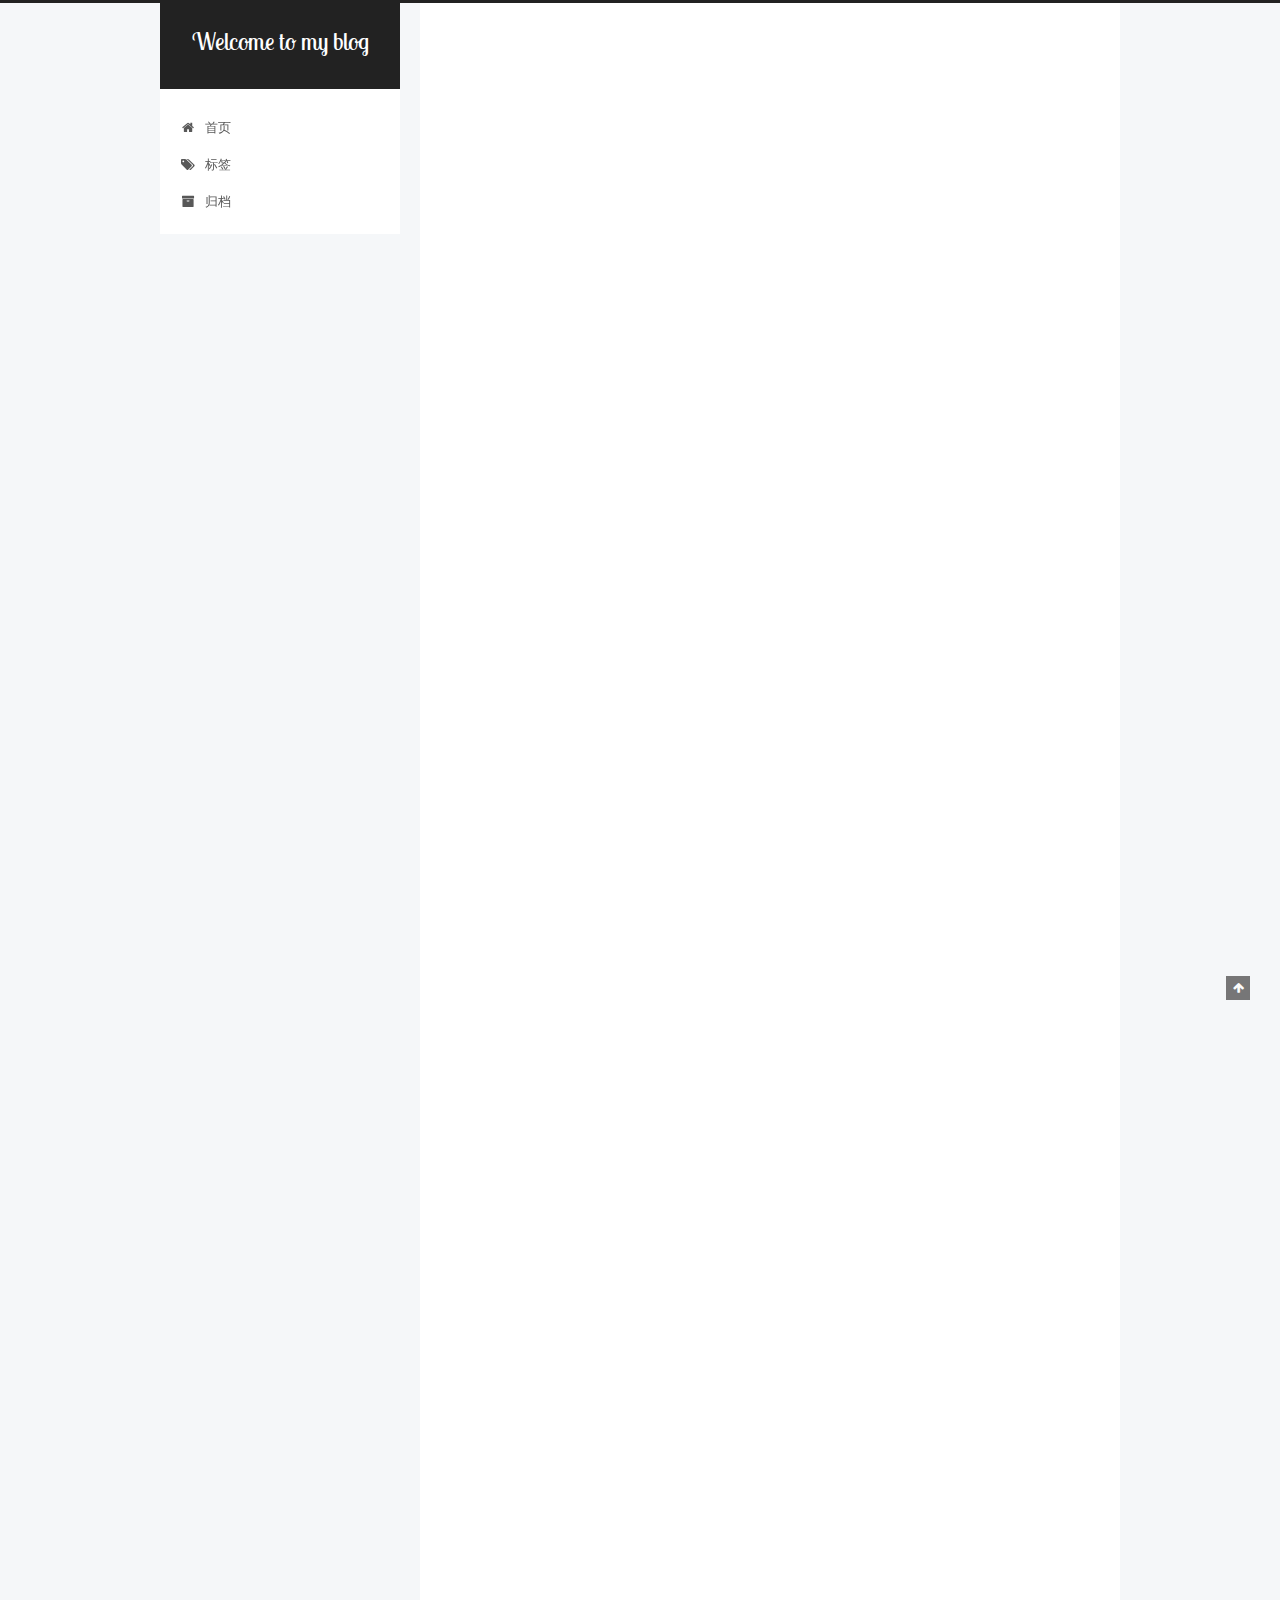
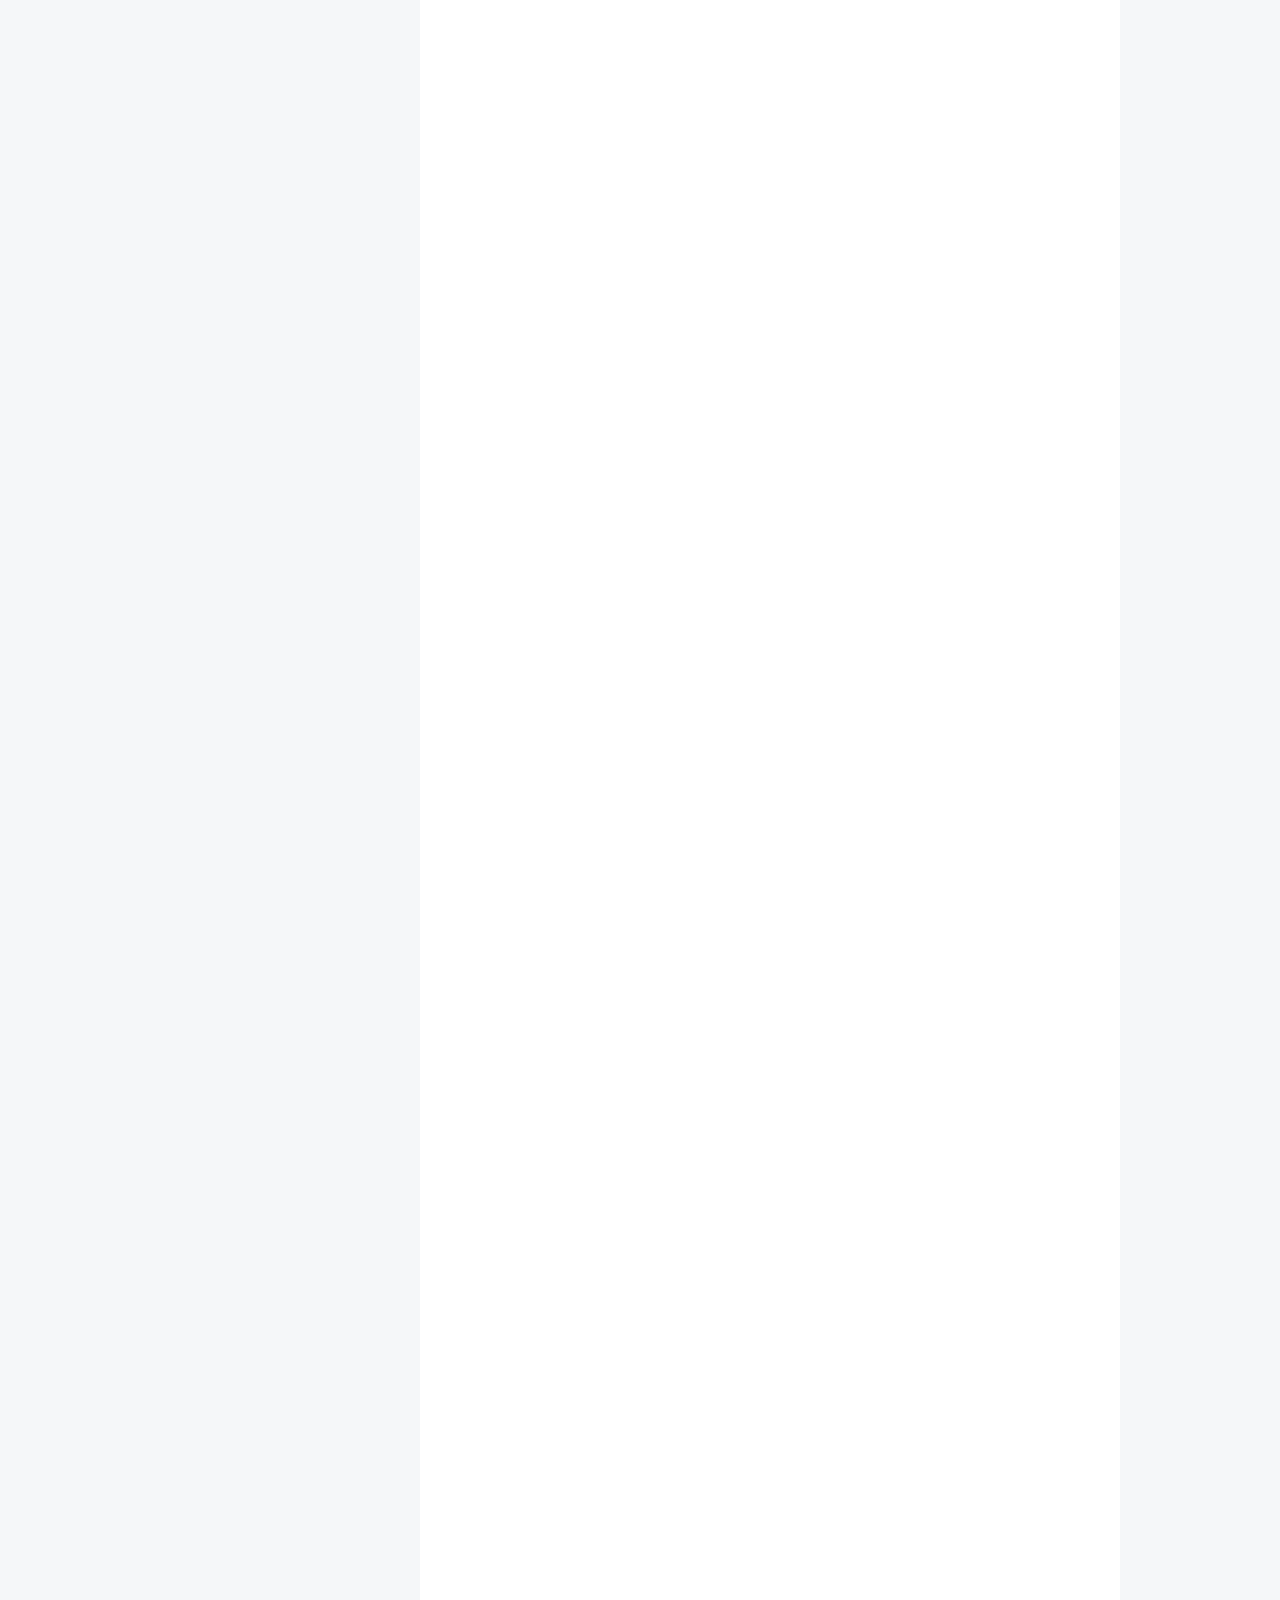
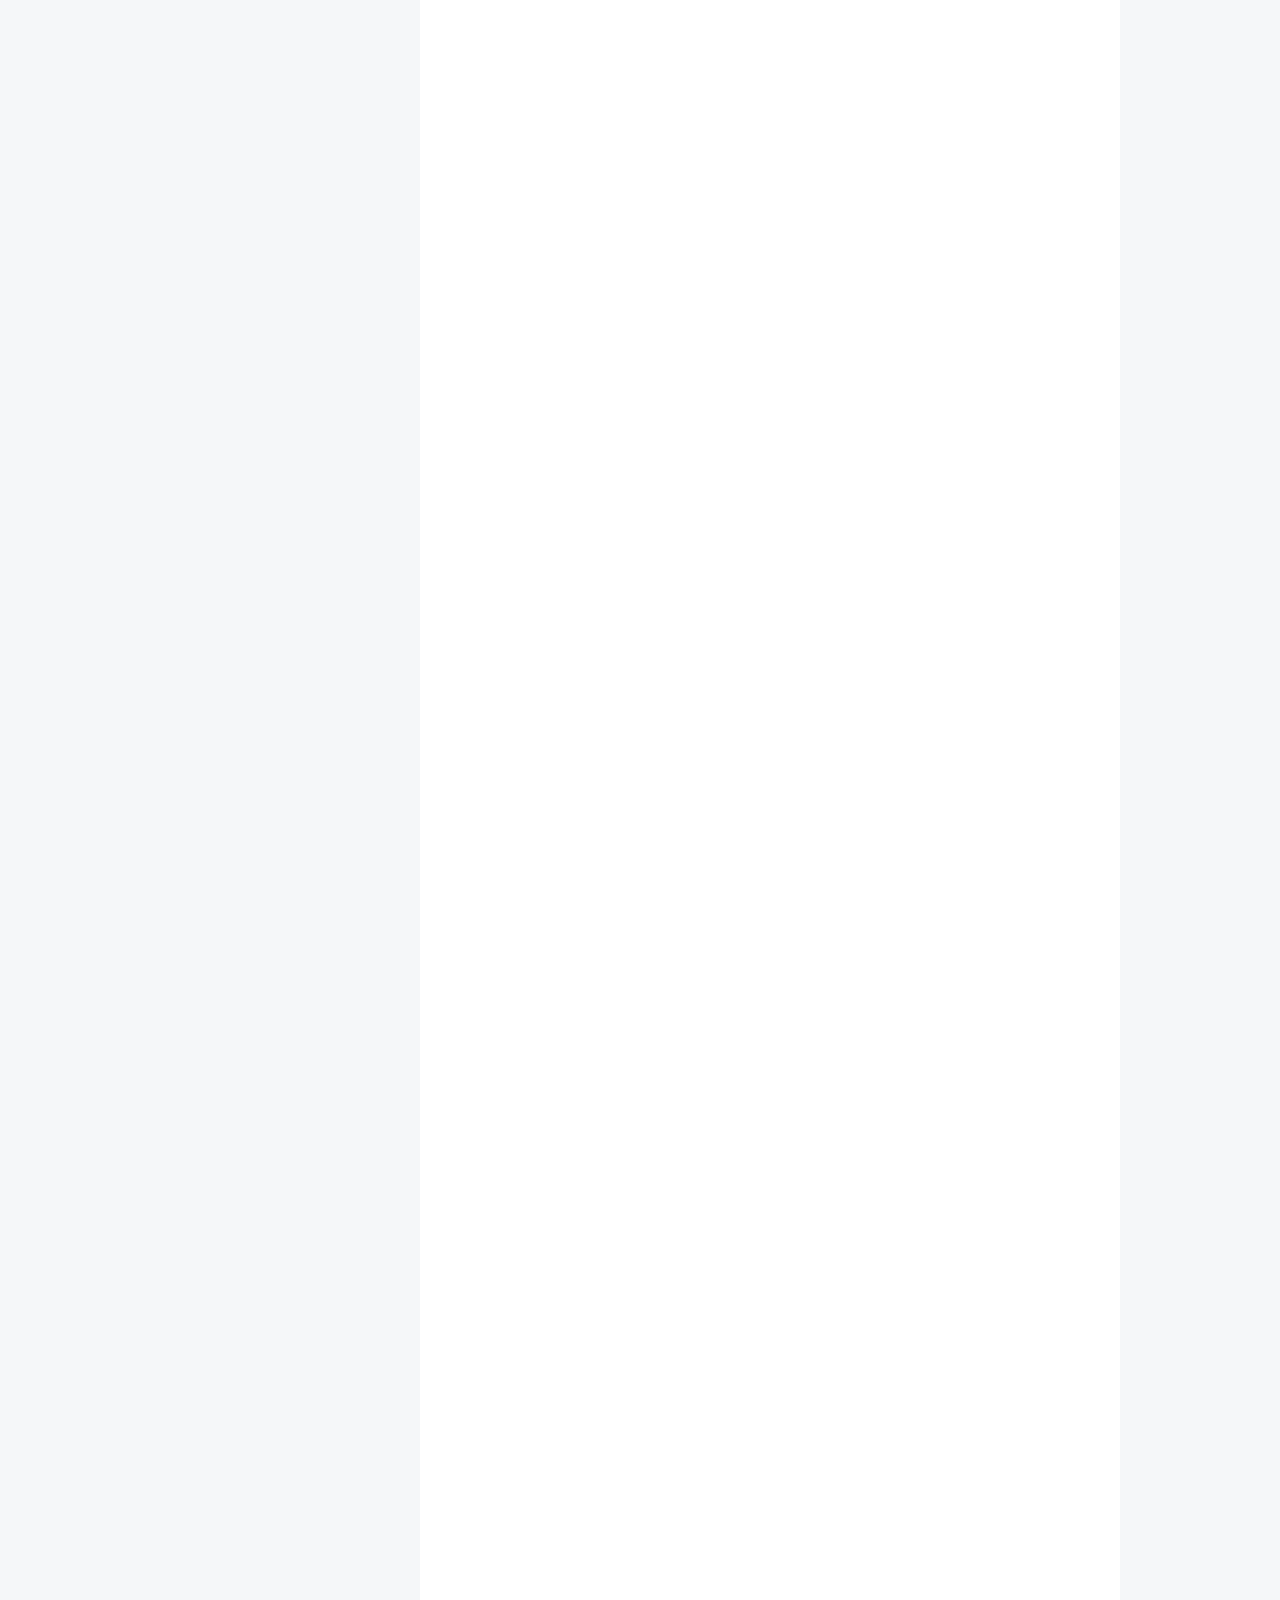
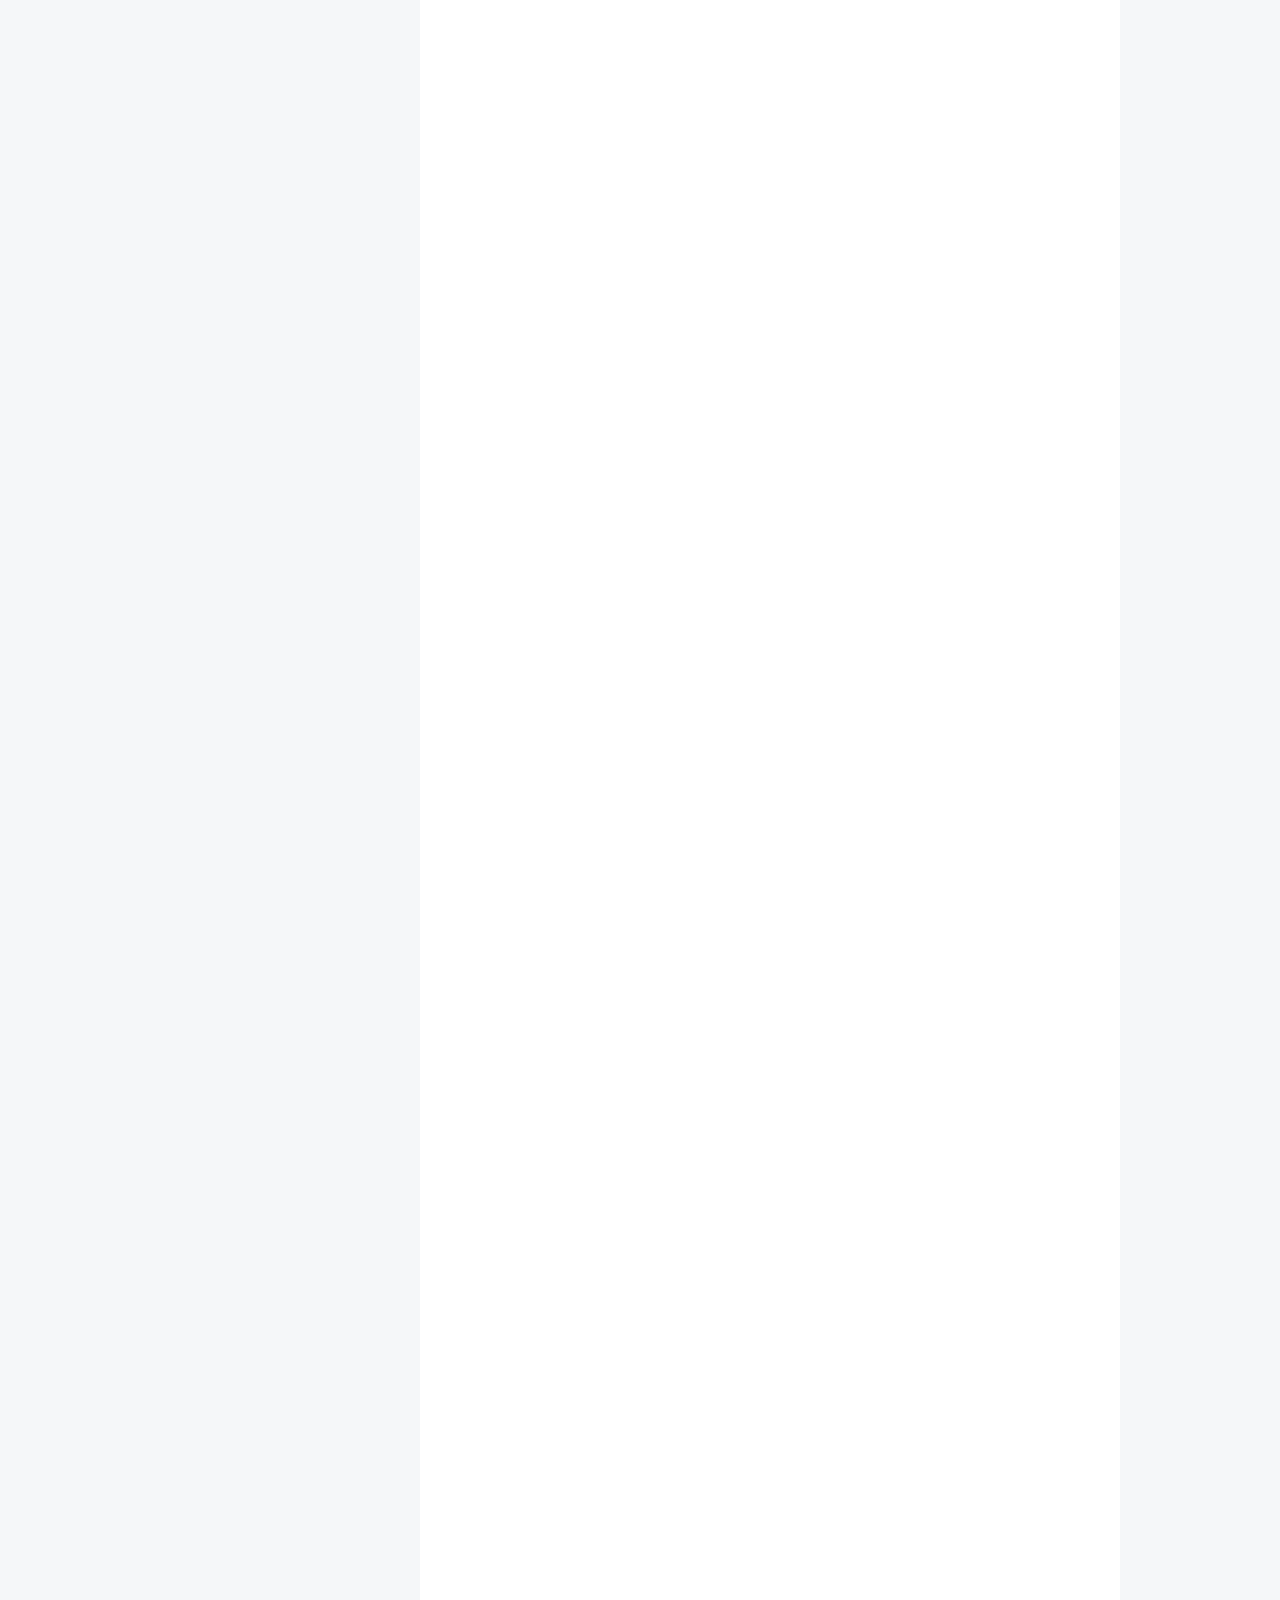
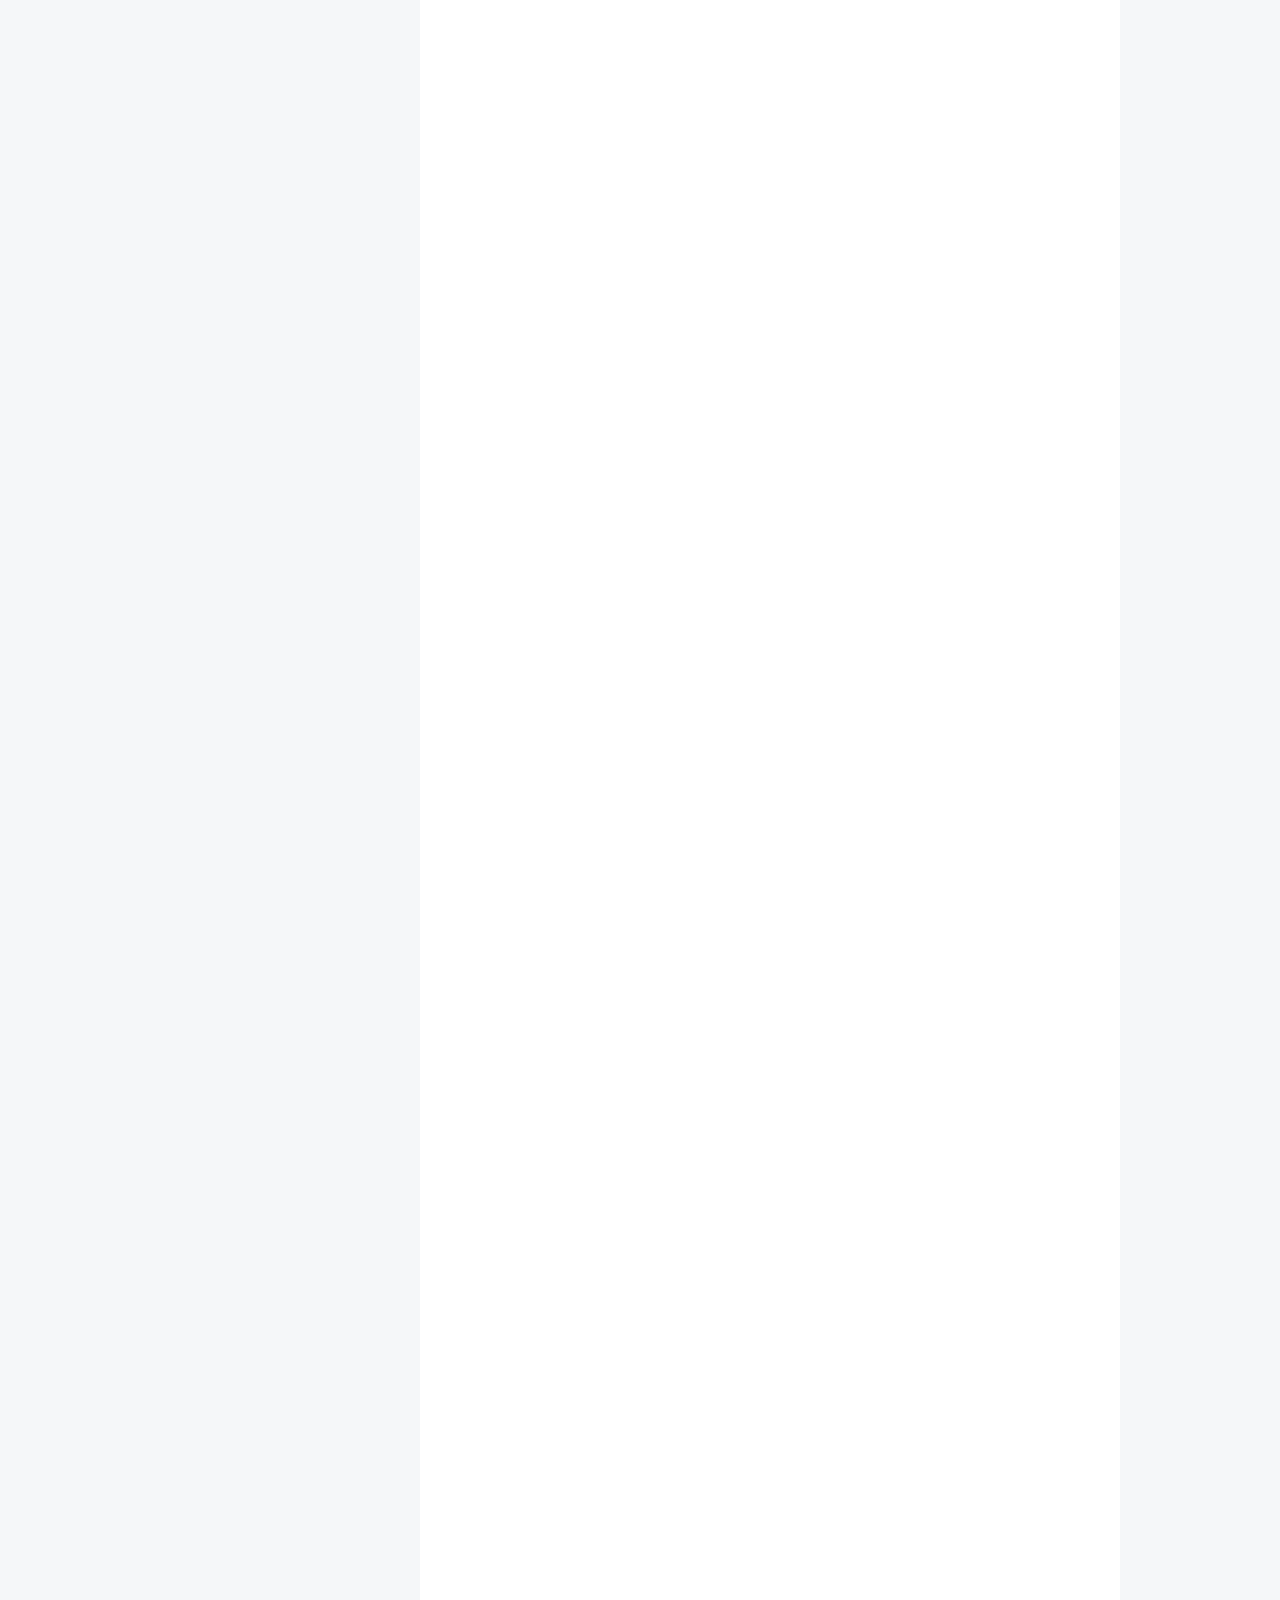
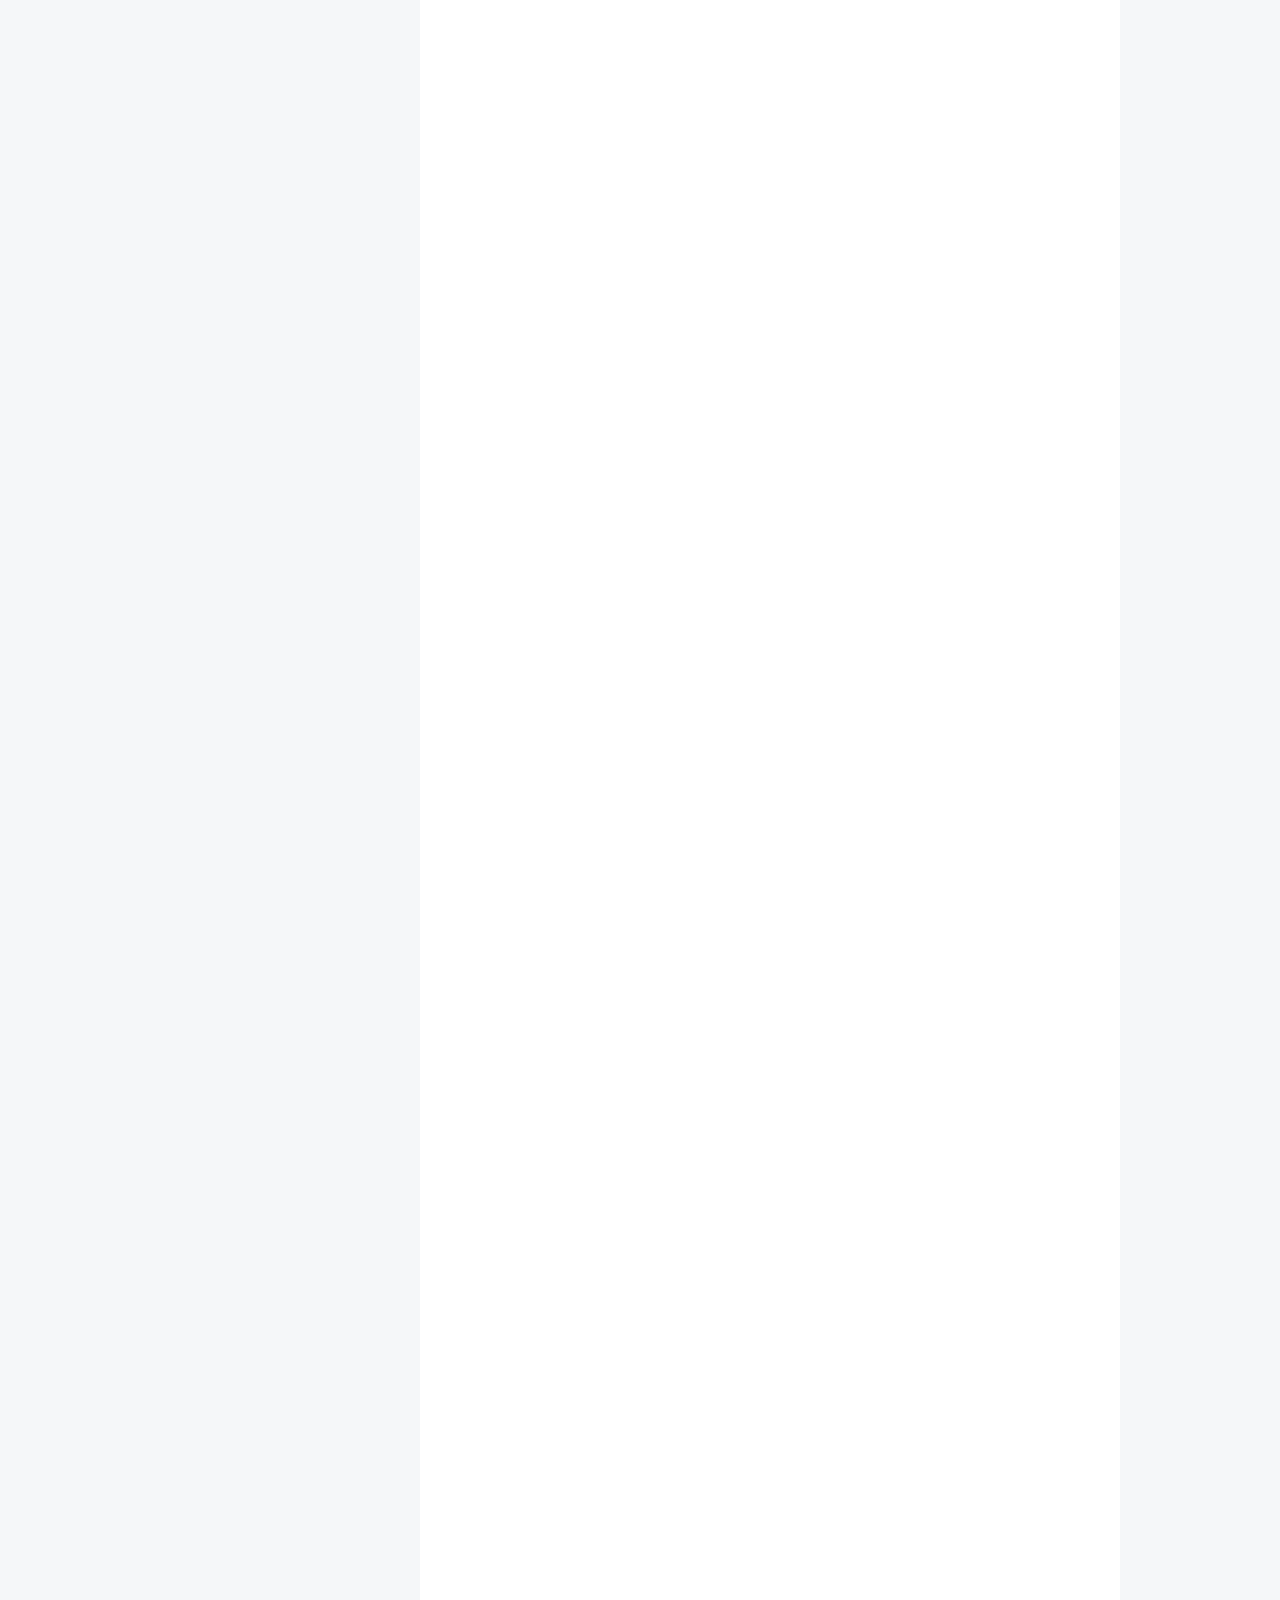
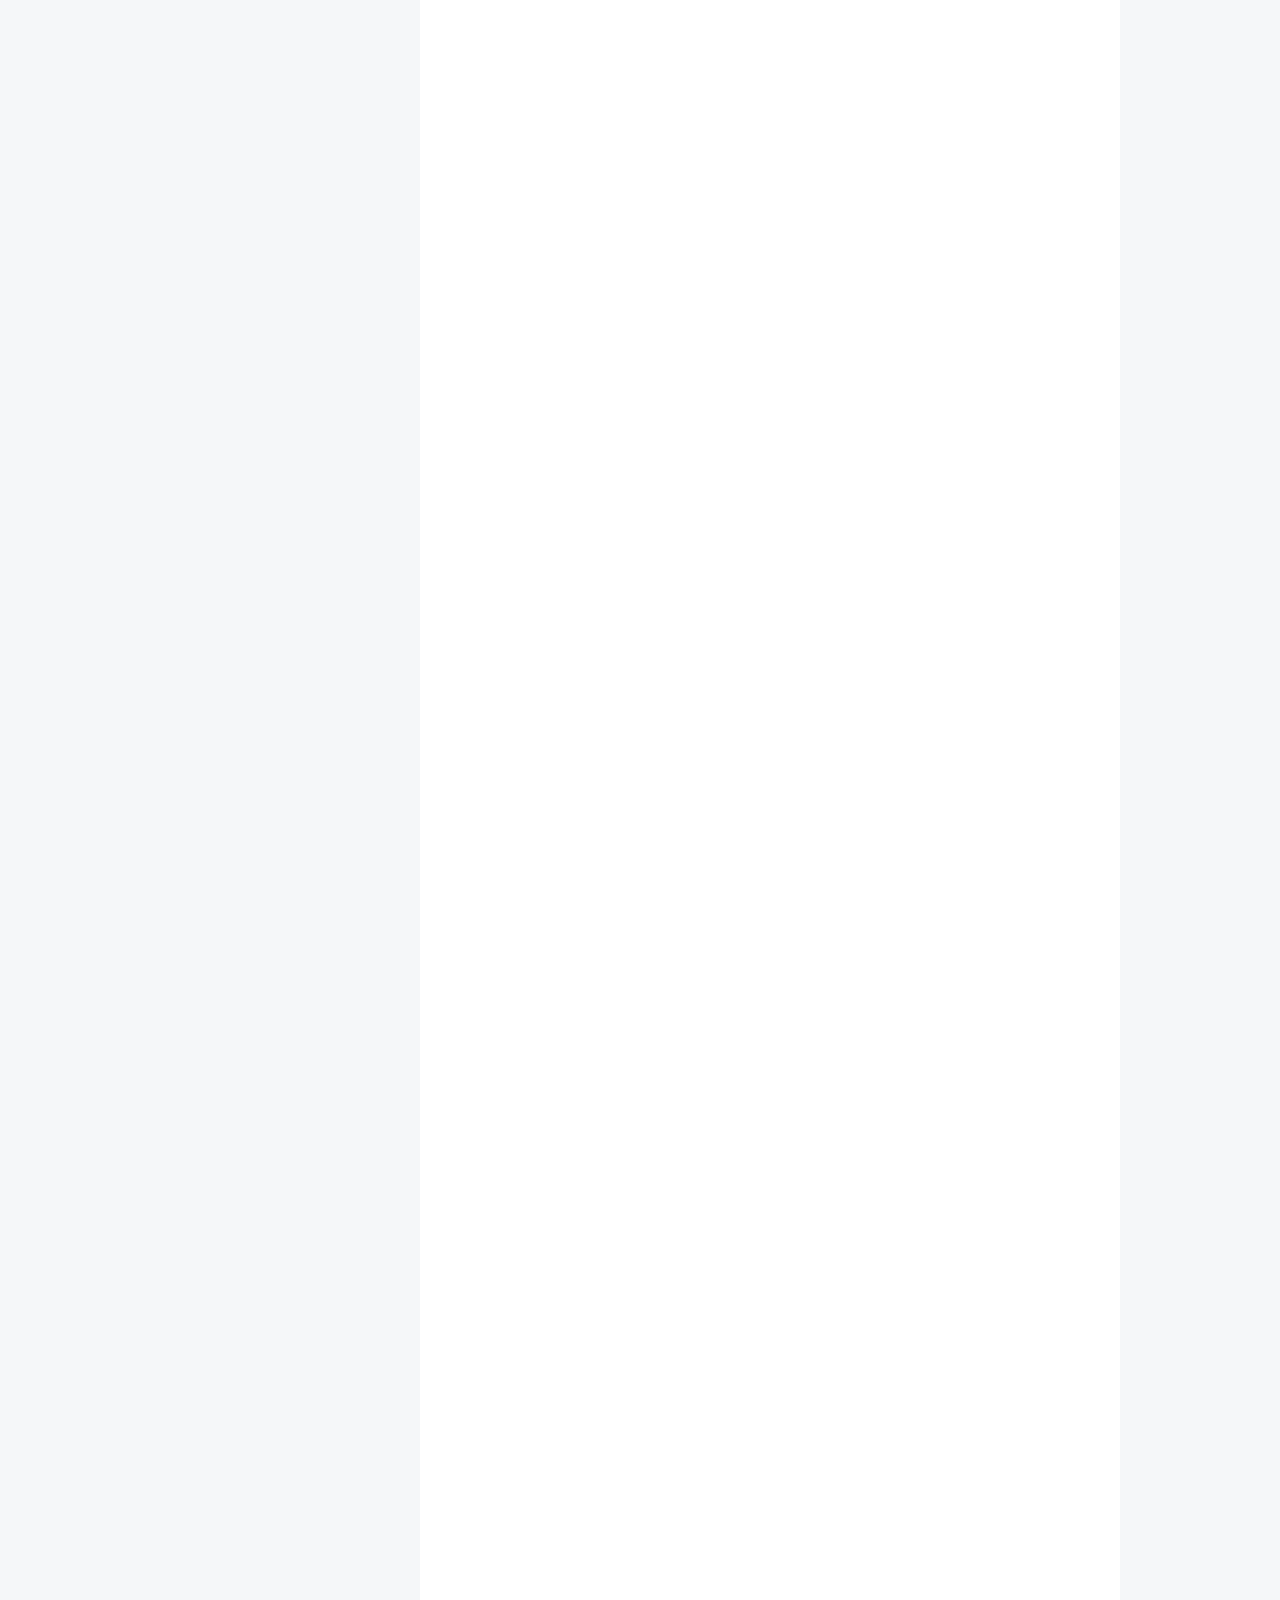
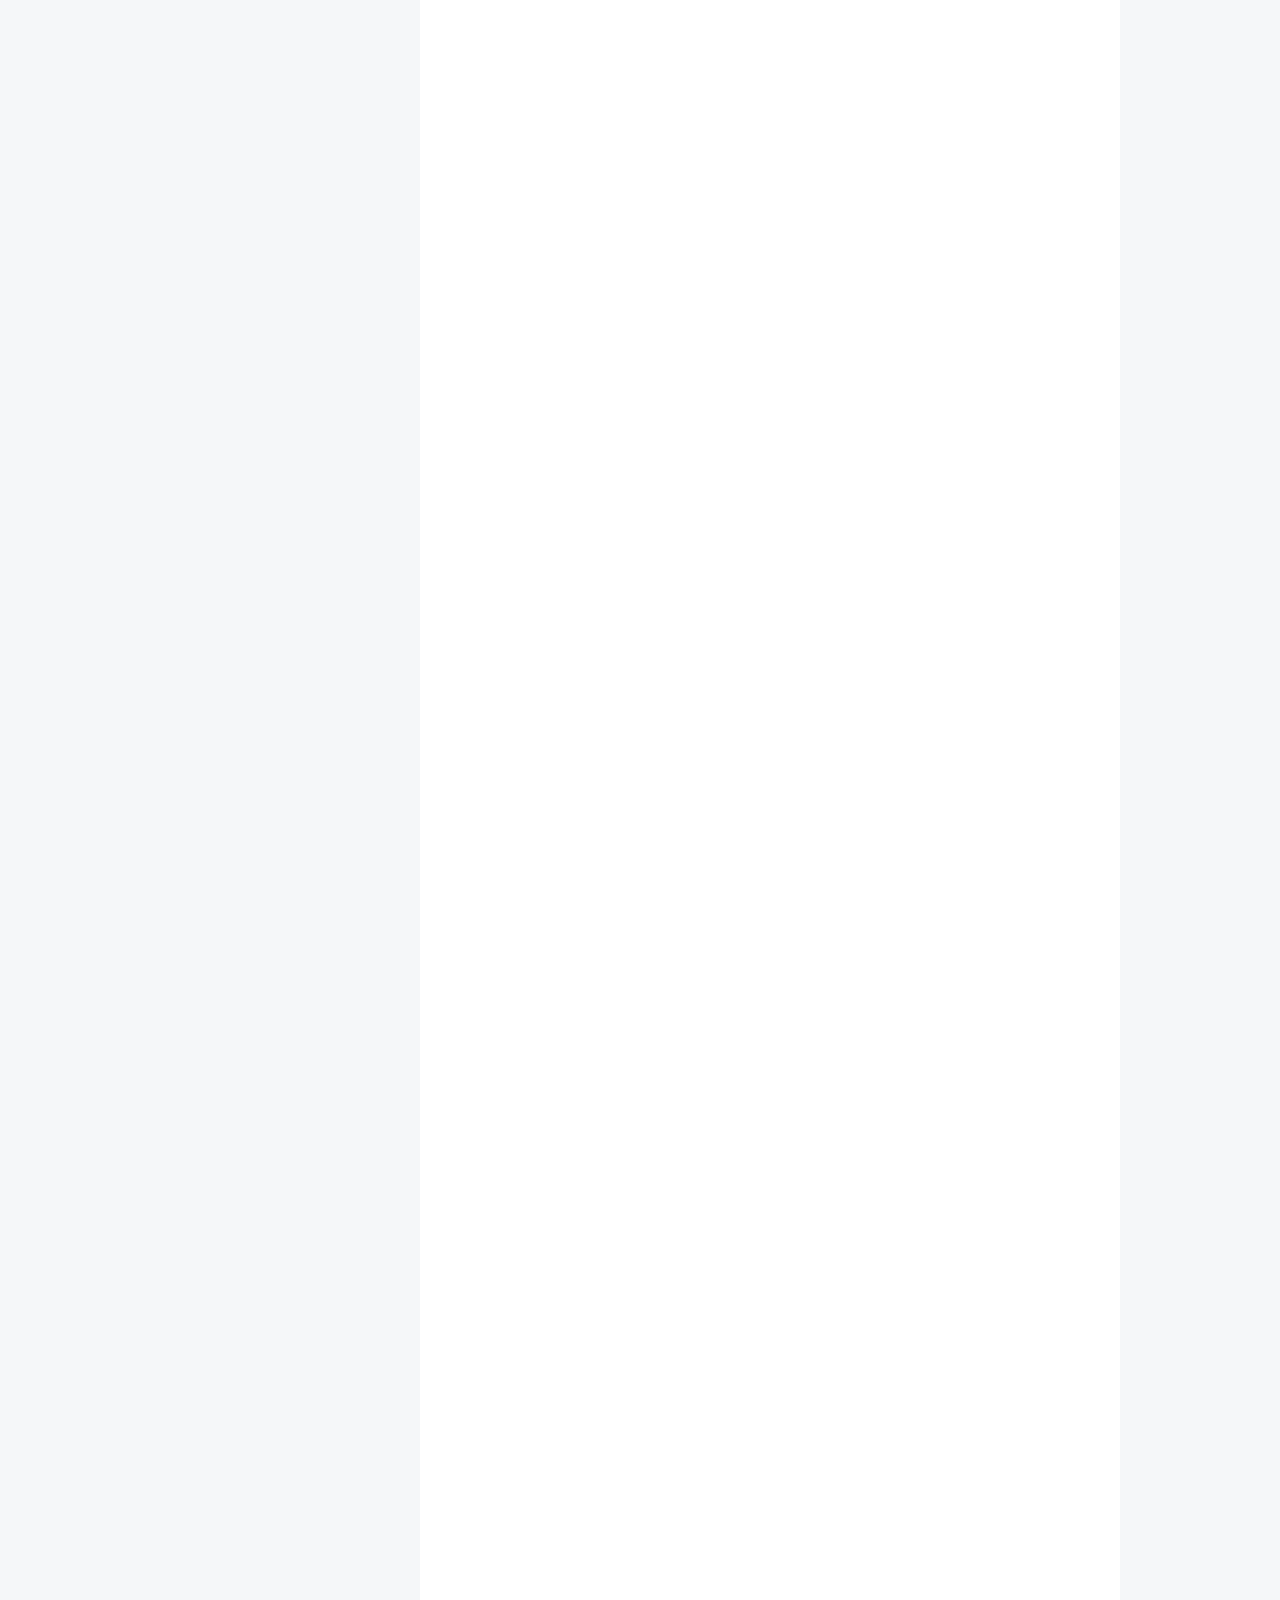
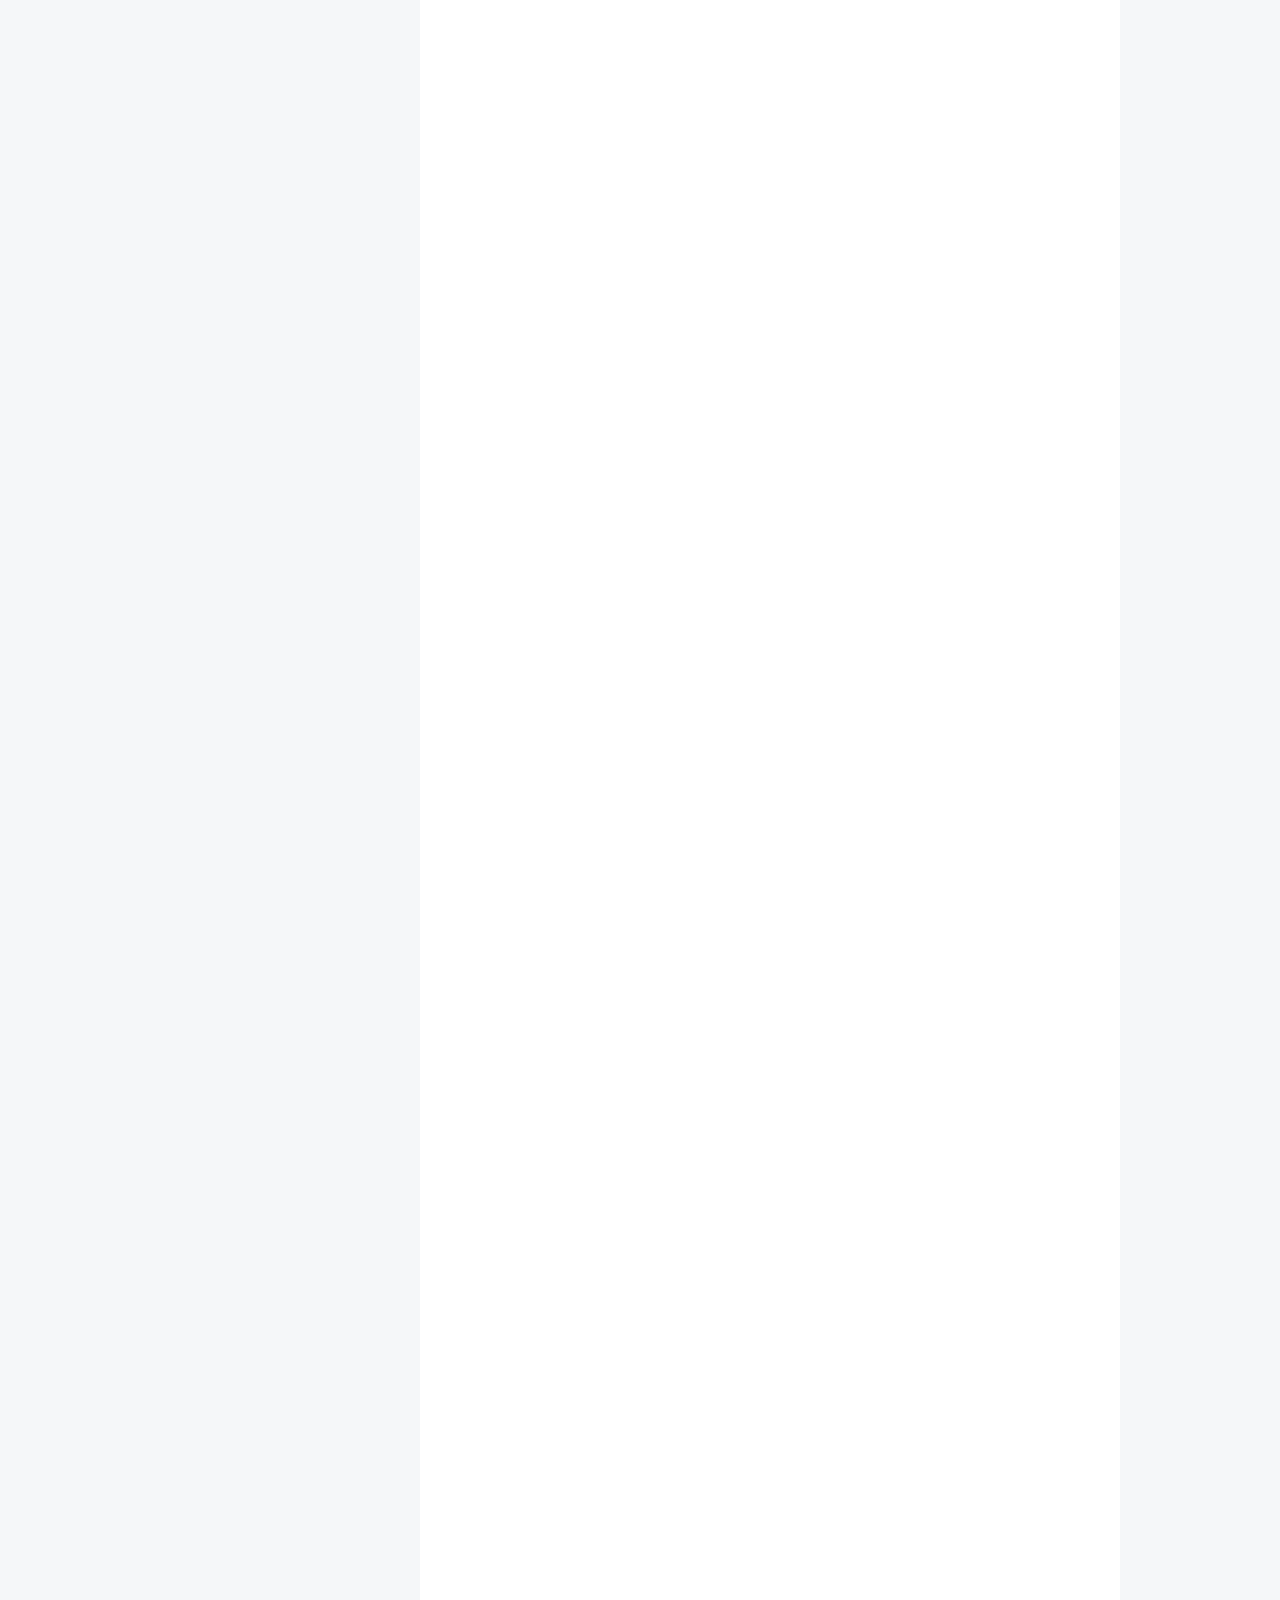
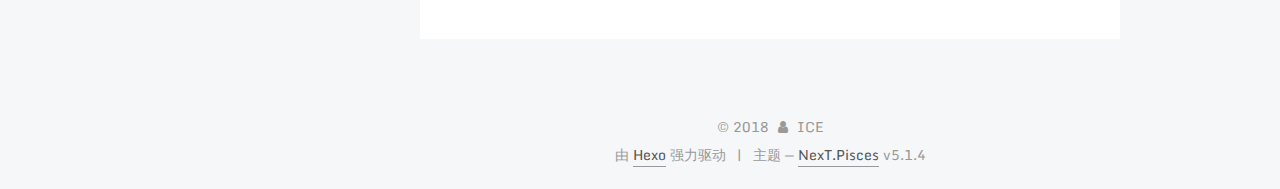
==== commit 6ff4c80c: "Site updated: 2018-03-24 19:40:36" ====
--- a/index.html
+++ b/index.html
@@ -358,8 +358,9 @@
         
           
             <p>1.Trigger Click Events with jQuery 用jQuery触发点击事件<br><a href="https://www.freecodecamp.cn/challenges/trigger-click-events-with-jquery" target="_blank" rel="noopener">https://www.freecodecamp.cn/challenges/trigger-click-events-with-jquery</a><br><figure class="highlight javascript"><table><tr><td class="gutter"><pre><span class="line">1</span><br><span class="line">2</span><br><span class="line">3</span><br><span class="line">4</span><br><span class="line">5</span><br><span class="line">6</span><br><span class="line">7</span><br><span class="line">8</span><br></pre></td><td class="code"><pre><span class="line">&lt;script&gt;</span><br><span class="line">  $(<span class="built_in">document</span>).ready(<span class="function"><span class="keyword">function</span>(<span class="params"></span>) </span>&#123;</span><br><span class="line">    $(<span class="string">"#getMessage"</span>).on(<span class="string">"click"</span>,<span class="function"><span class="keyword">function</span>(<span class="params"></span>)</span>&#123;</span><br><span class="line">                        </span><br><span class="line">     &#125;);</span><br><span class="line">   </span><br><span class="line">  &#125;);</span><br><span class="line">&lt;<span class="regexp">/script&gt;</span></span><br></pre></td></tr></table></figure></p>
-<p>$(document).ready()这个函数中的代码只会在我们的页面加载时候运行一次，确保执行js之前页面所有的dom已经准备就绪。<br>2.Change Text with Click Events通过点击改变事件<br><a href="https://www.freecodecamp.cn/challenges/change-text-with-click-events#?solution=fccss%0A%20%20%24(document).ready(function()%20%7B%0A%20%20%20%20%24(%22%23getMessage%22).on(%22click%22%2C%20function()%7B%0A%20%20%20%20%20%20%24(%22.message%22).html(%22Here%20is%20the%20message%22)%3B%0A%20%20%20%20%7D)%3B%0A%20%20%7D)%3B%0Afcces%0A%0A%0A%3Cdiv%20class%3D%22container-fluid%22%3E%0A%20%20%3Cdiv%20class%20%3D%20%22row%20text-center%22%3E%0A%20%20%20%20%3Ch2%3ECat%20Photo%20Finder%3C%2Fh2%3E%0A%20%20%3C%2Fdiv%3E%0A%20%20%3Cdiv%20class%20%3D%20%22row%20text-center%22%3E%0A%20%20%20%20%3Cdiv%20class%20%3D%20%22col-xs-12%20well%20message%22%3E%0A%20%20%20%20%20%20The%20message%20will%20go%20here%0A%20%20%20%20%3C%2Fdiv%3E%0A%20%20%3C%2Fdiv%3E%0A%20%20%3Cdiv%20class%20%3D%20%22row%20text-center%22%3E%0A%20%20%20%20%3Cdiv%20class%20%3D%20%22col-xs-12%22%3E%0A%20%20%20%20%20%20%3Cbutton%20id%20%3D%20%22getMessage%22%20class%20%3D%20%22btn%20btn-primary%22%3E%0A%20%20%20%20%20%20%20%20Get%20Message%0A%20%20%20%20%20%20%3C%2Fbutton%3E%0A%20%20%20%20%3C%2Fdiv%3E%0A%20%20%3C%2Fdiv%3E%0A%3C%2Fdiv%3E%0A" target="_blank" rel="noopener">https://www.freecodecamp.cn/challenges/change-text-with-click-events#?solution=fccss%0A%20%20%24(document).ready(function()%20%7B%0A%20%20%20%20%24(%22%23getMessage%22).on(%22click%22%2C%20function()%7B%0A%20%20%20%20%20%20%24(%22.message%22).html(%22Here%20is%20the%20message%22)%3B%0A%20%20%20%20%7D)%3B%0A%20%20%7D)%3B%0Afcces%0A%0A%0A%3Cdiv%20class%3D%22container-fluid%22%3E%0A%20%20%3Cdiv%20class%20%3D%20%22row%20text-center%22%3E%0A%20%20%20%20%3Ch2%3ECat%20Photo%20Finder%3C%2Fh2%3E%0A%20%20%3C%2Fdiv%3E%0A%20%20%3Cdiv%20class%20%3D%20%22row%20text-center%22%3E%0A%20%20%20%20%3Cdiv%20class%20%3D%20%22col-xs-12%20well%20message%22%3E%0A%20%20%20%20%20%20The%20message%20will%20go%20here%0A%20%20%20%20%3C%2Fdiv%3E%0A%20%20%3C%2Fdiv%3E%0A%20%20%3Cdiv%20class%20%3D%20%22row%20text-center%22%3E%0A%20%20%20%20%3Cdiv%20class%20%3D%20%22col-xs-12%22%3E%0A%20%20%20%20%20%20%3Cbutton%20id%20%3D%20%22getMessage%22%20class%20%3D%20%22btn%20btn-primary%22%3E%0A%20%20%20%20%20%20%20%20Get%20Message%0A%20%20%20%20%20%20%3C%2Fbutton%3E%0A%20%20%20%20%3C%2Fdiv%3E%0A%20%20%3C%2Fdiv%3E%0A%3C%2Fdiv%3E%0A</a><br><figure class="highlight javascript"><table><tr><td class="gutter"><pre><span class="line">1</span><br><span class="line">2</span><br><span class="line">3</span><br><span class="line">4</span><br><span class="line">5</span><br><span class="line">6</span><br></pre></td><td class="code"><pre><span class="line">&lt;script&gt;</span><br><span class="line">true$(<span class="built_in">document</span>).ready(<span class="function"><span class="keyword">function</span>(<span class="params"></span>)</span>&#123;</span><br><span class="line">truetrue$(<span class="string">"#getMessage"</span>).on(<span class="string">"click"</span>,<span class="function"><span class="keyword">function</span>(<span class="params"></span>)</span>&#123;</span><br><span class="line">truetruetrue$(<span class="string">".message"</span>).html(<span class="string">""</span>Here is the message<span class="string">""</span>);</span><br><span class="line">truetrue)&#125;;</span><br><span class="line">true&#125;);</span><br></pre></td></tr></table></figure></p>
-
+<p>$(document).ready()这个函数中的代码只会在我们的页面加载时候运行一次，确保执行js之前页面所有的dom已经准备就绪。<br>2.Change Text with Click Events通过点击改变事件<br><a href="https://www.freecodecamp.cn/challenges/change-text-with-click-events" target="_blank" rel="noopener">https://www.freecodecamp.cn/challenges/change-text-with-click-events</a></p>
+<p><script><br>    $(document).ready(function(){<br>        $(“#getMessage”).on(“click”,function(){<br>            $(“.message”).html(“”Here is the message””);<br>        )};<br>    });<br>```</p>
+</script></p>
           
         
       
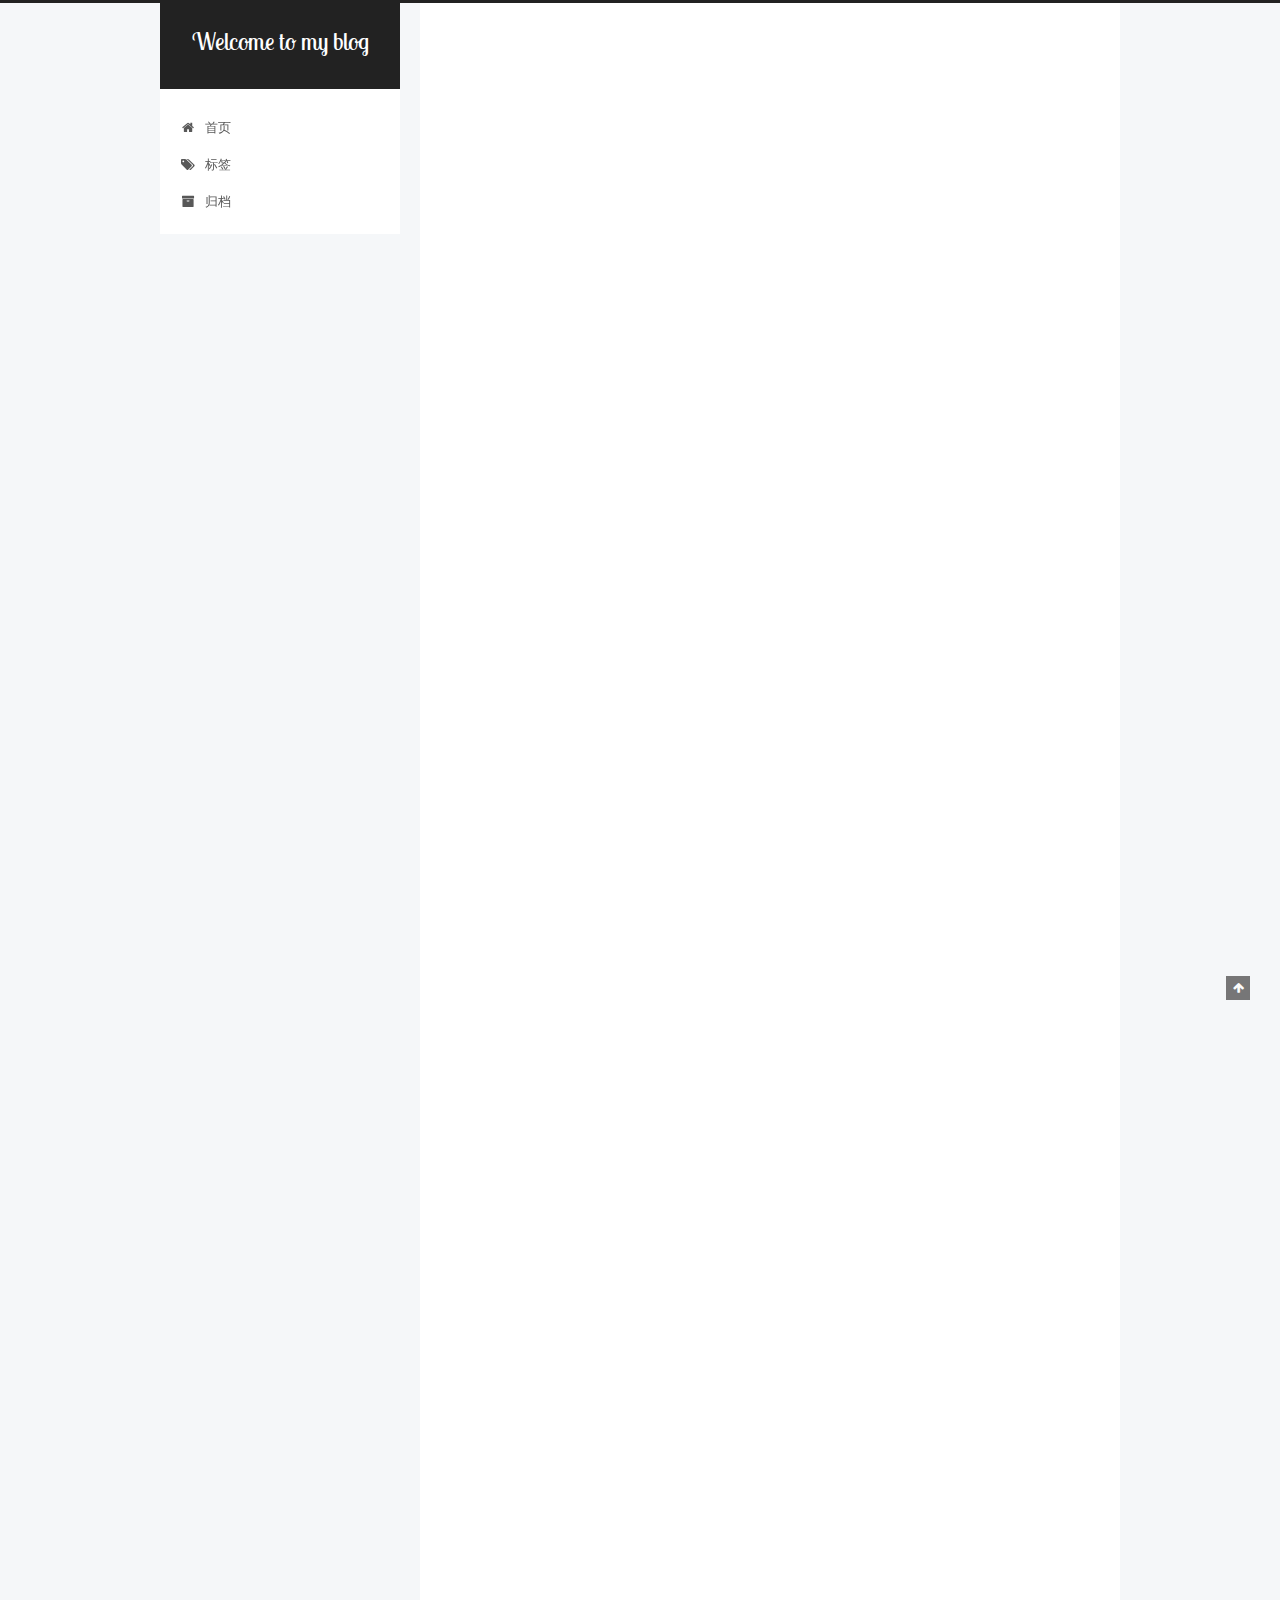
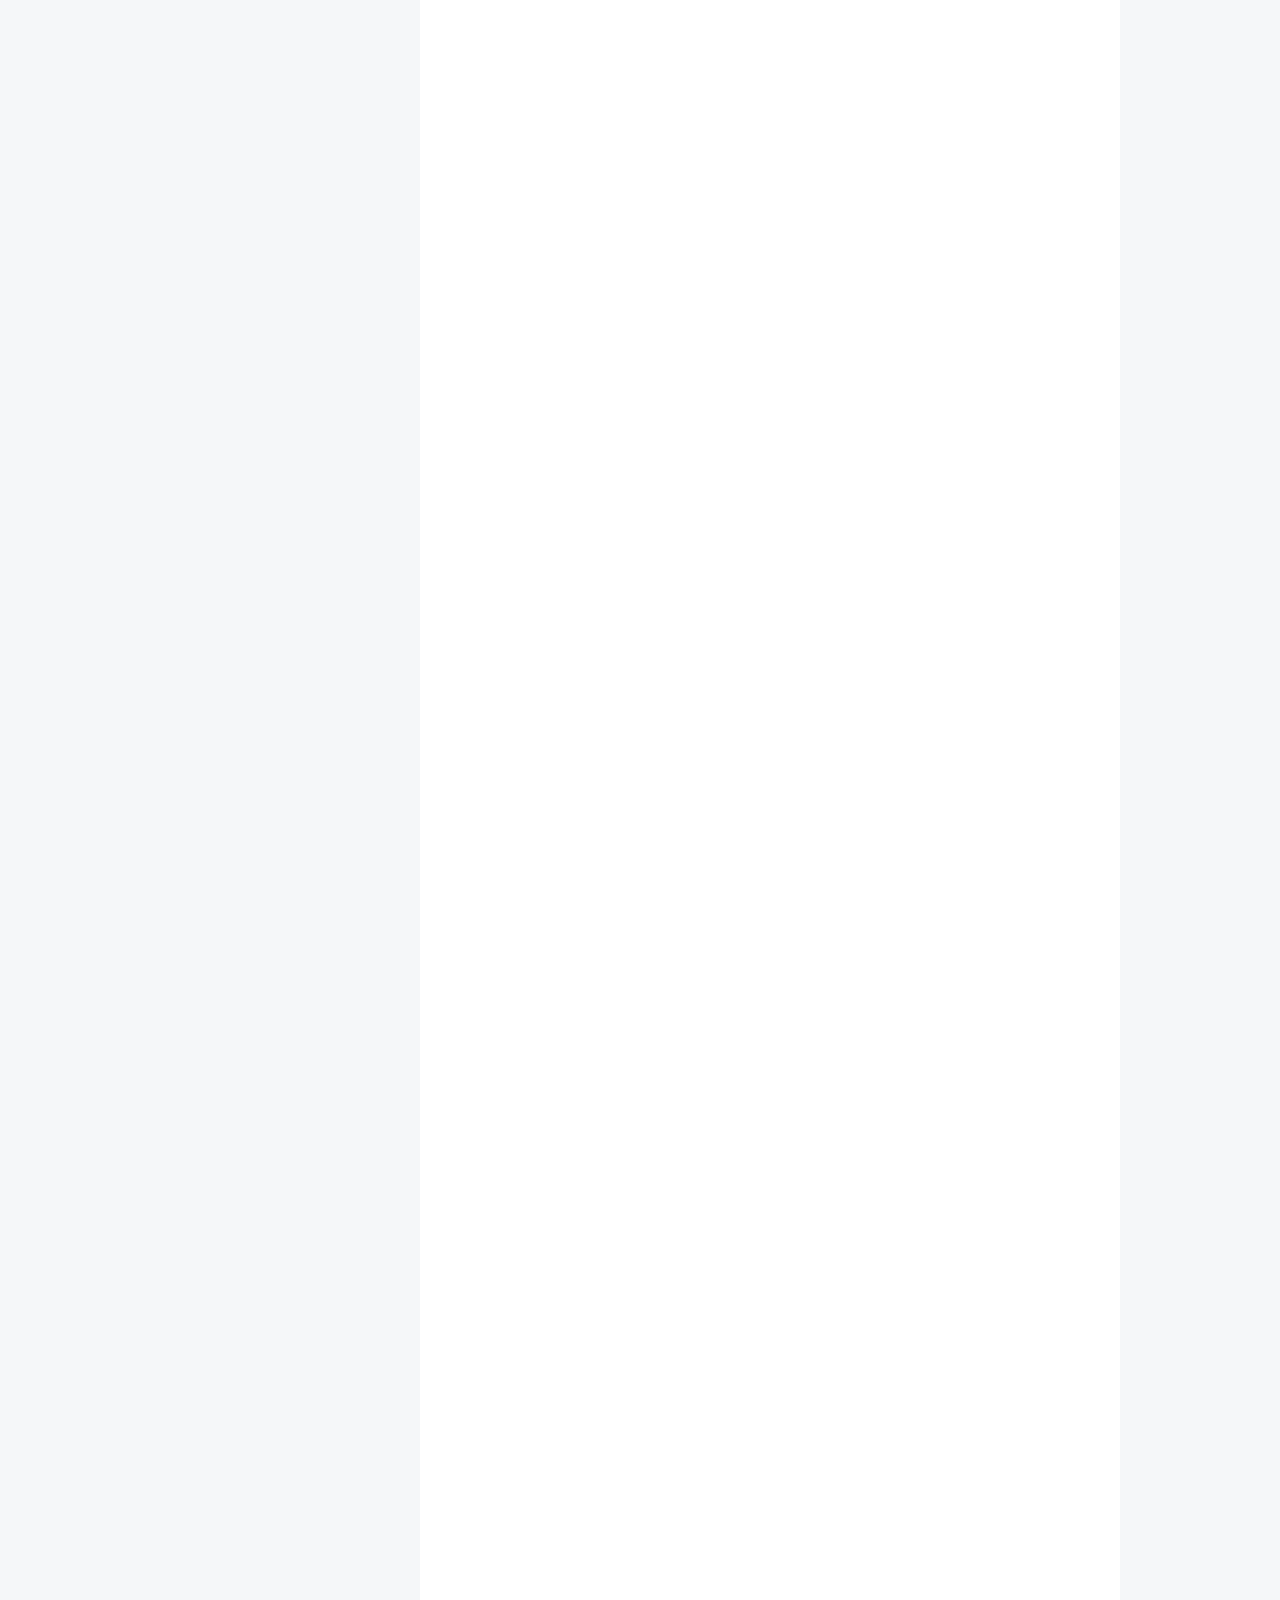
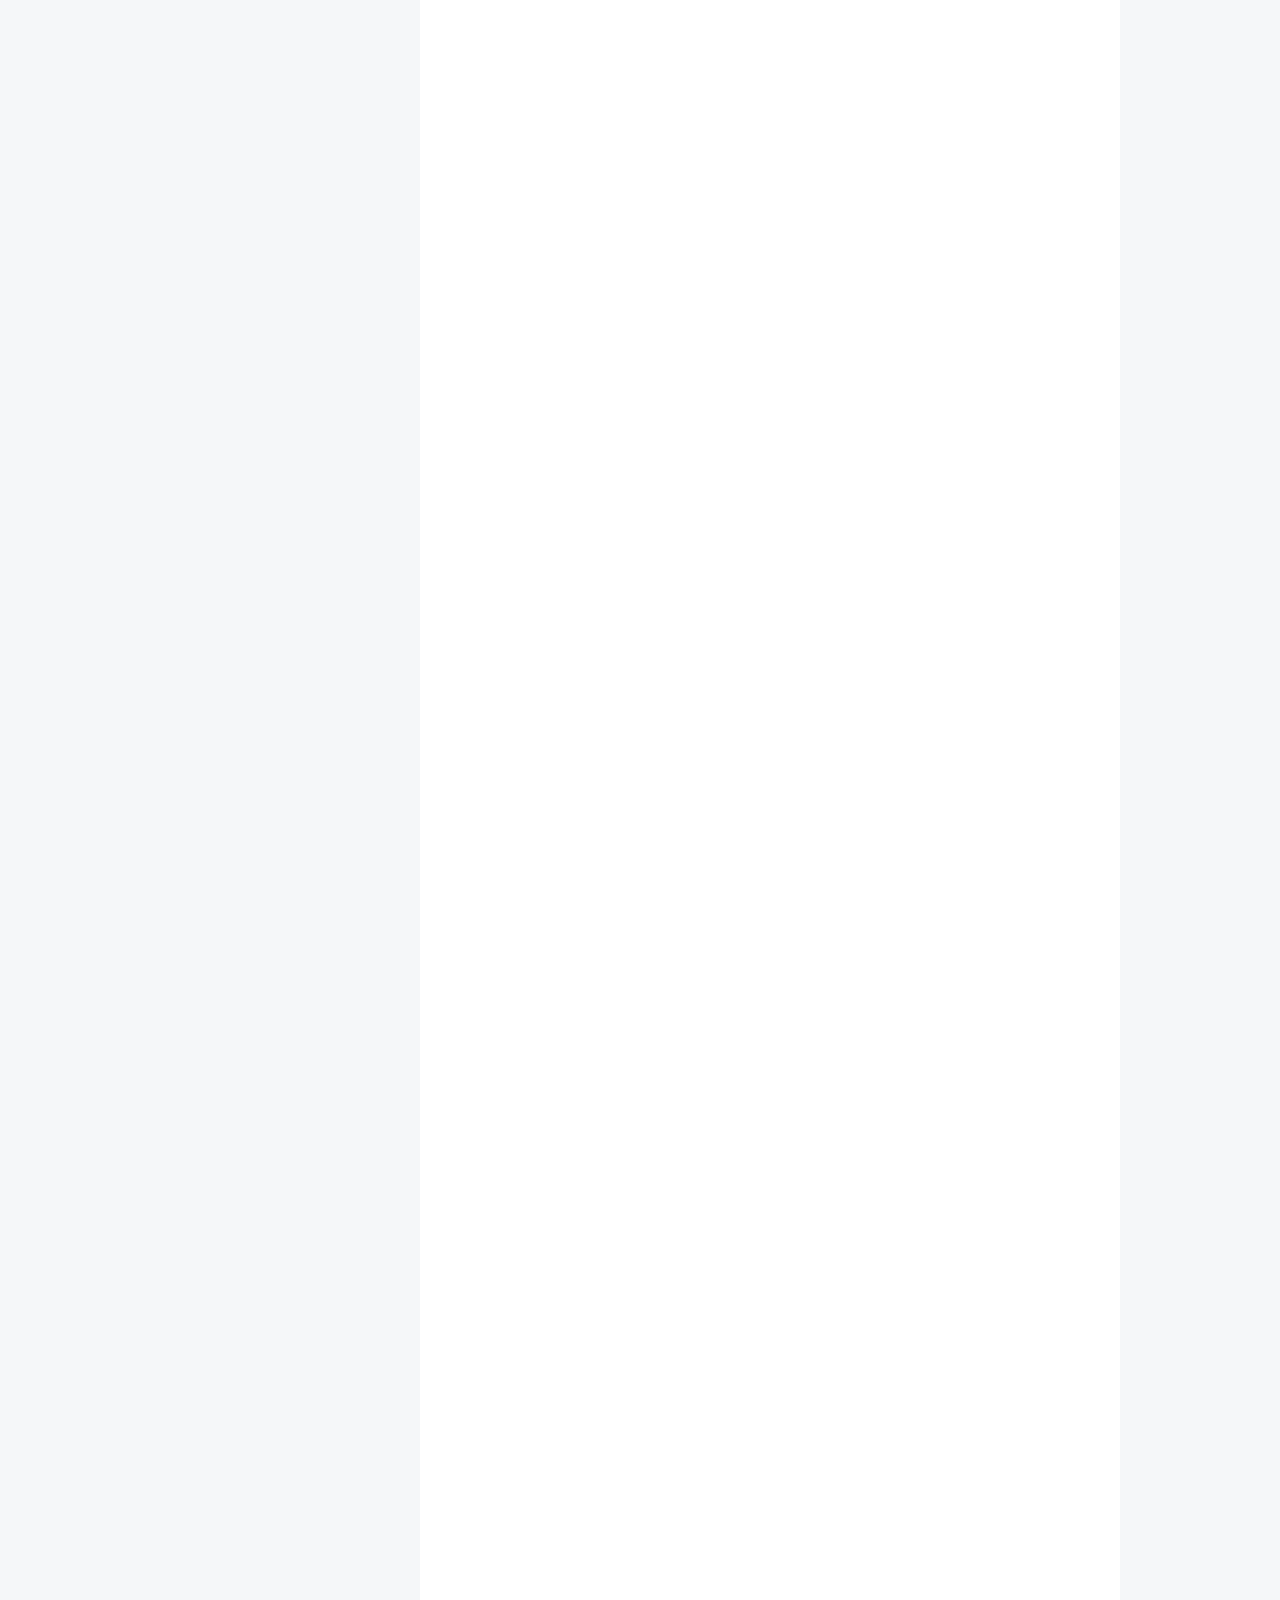
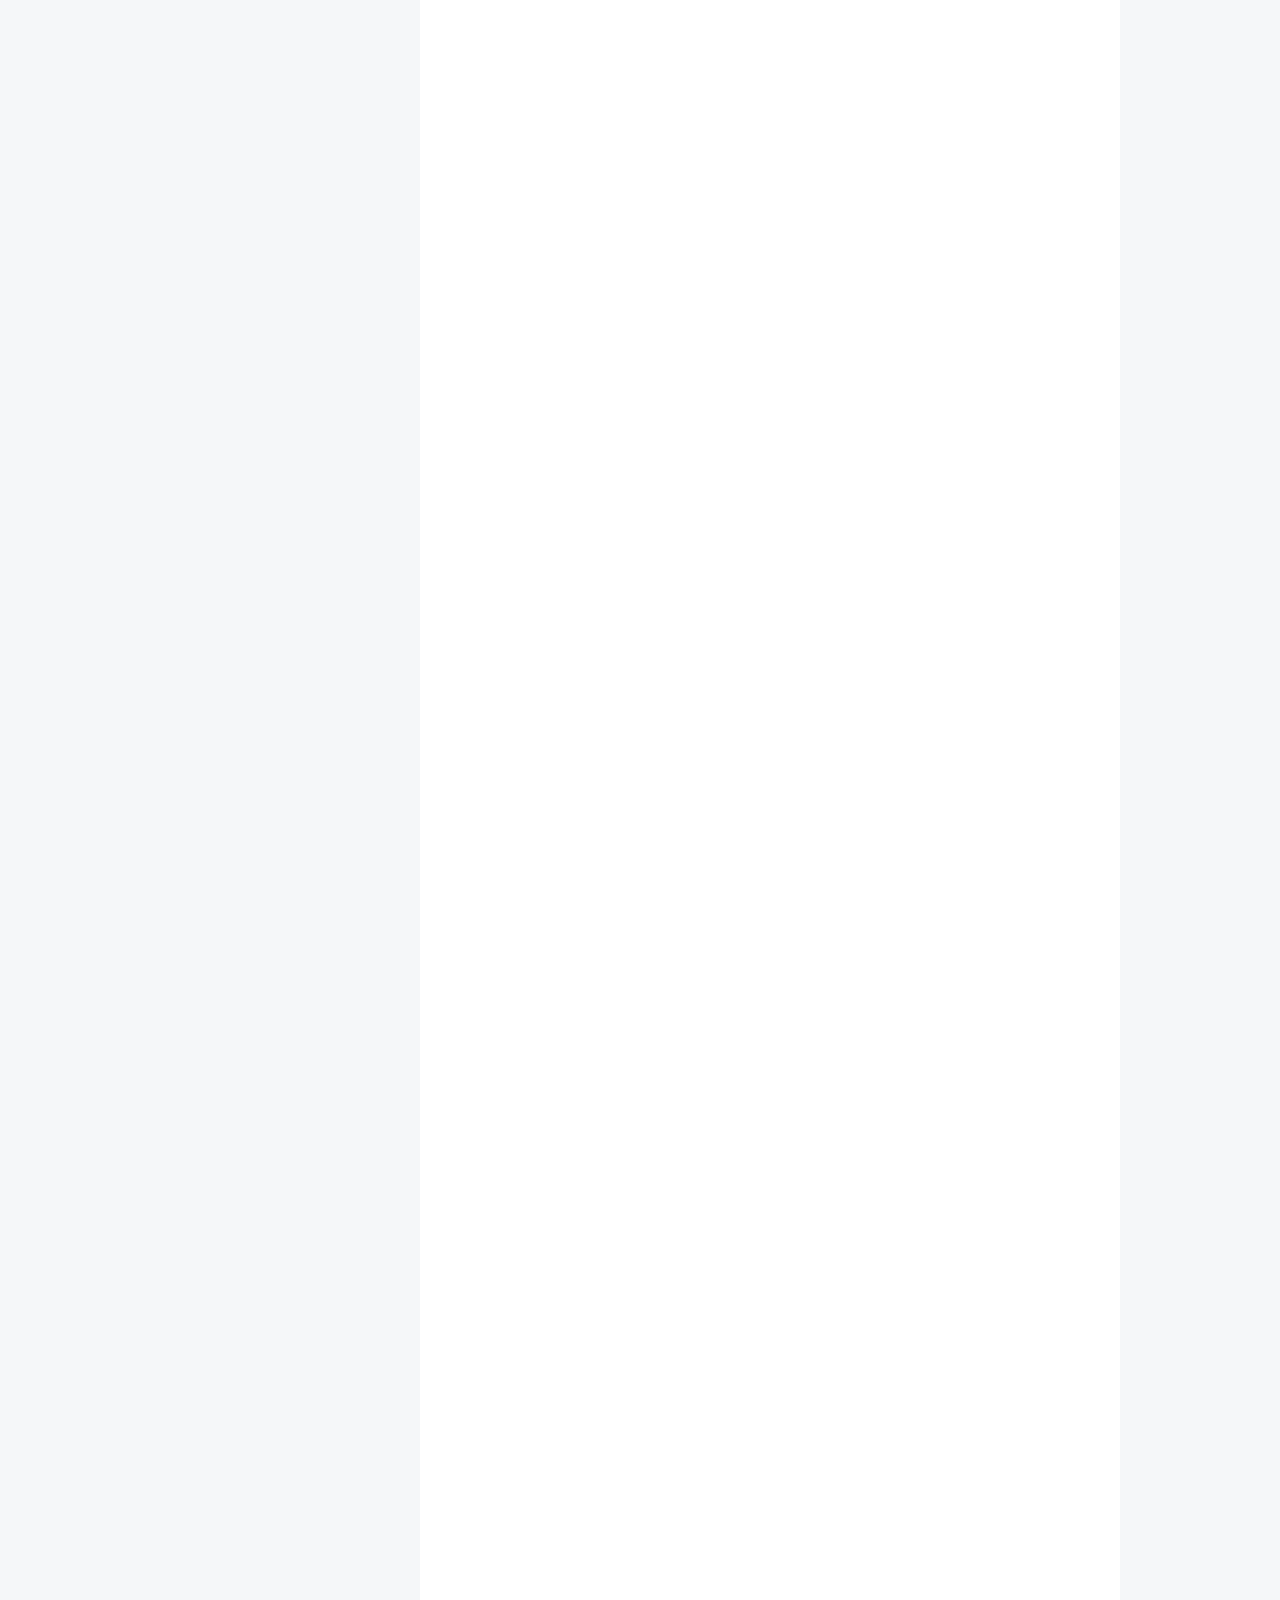
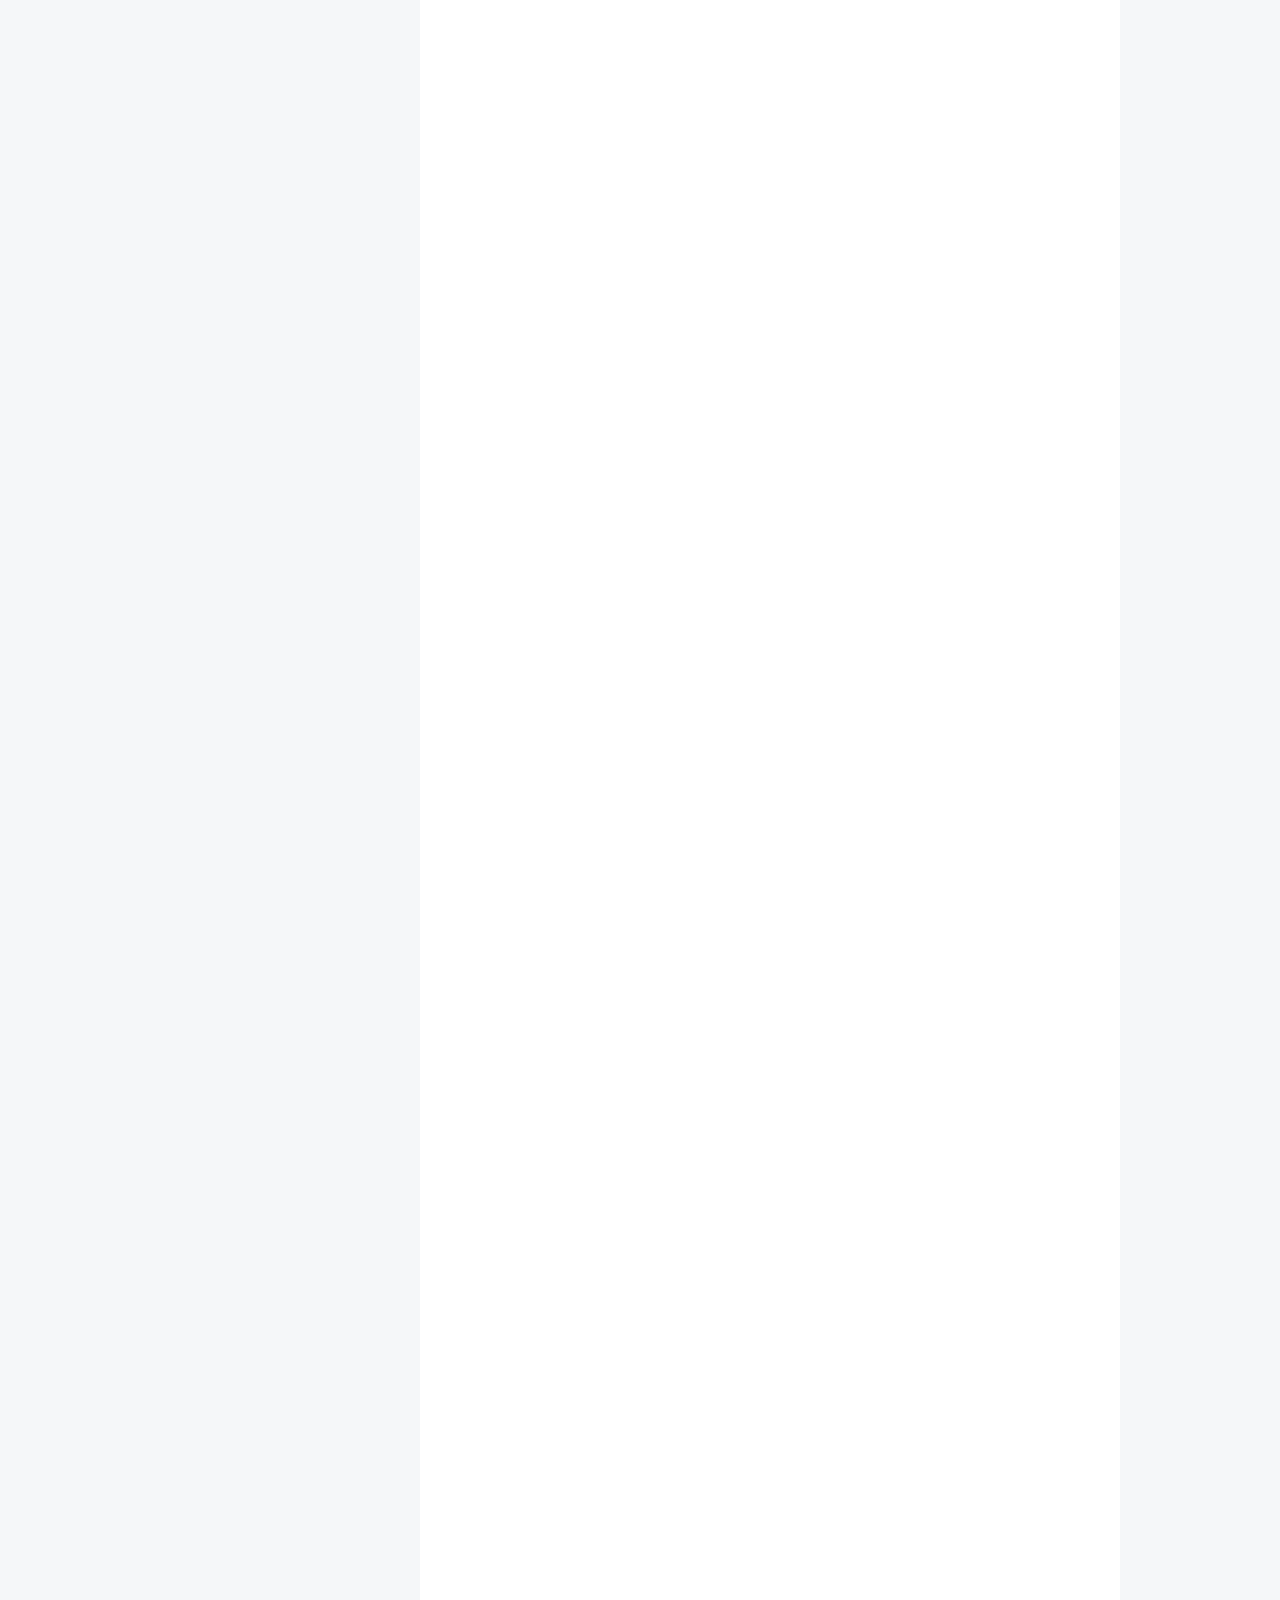
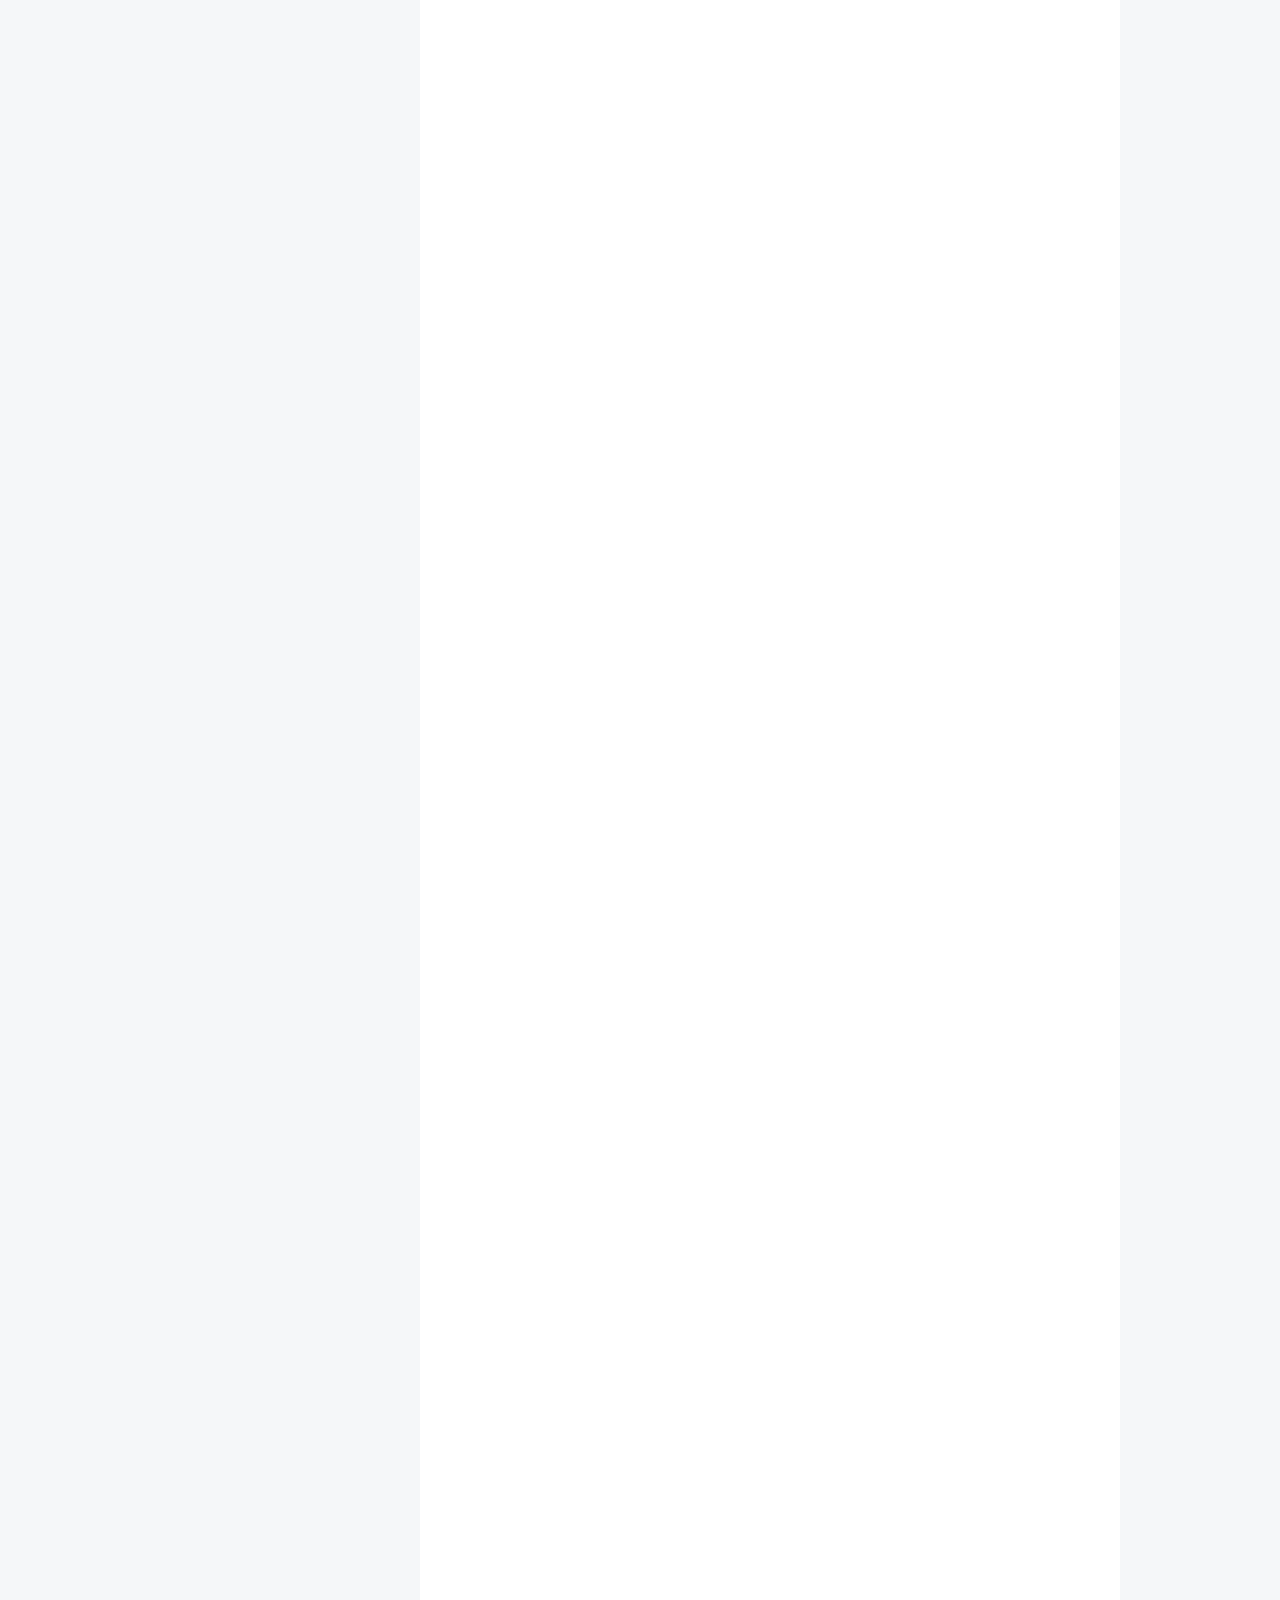
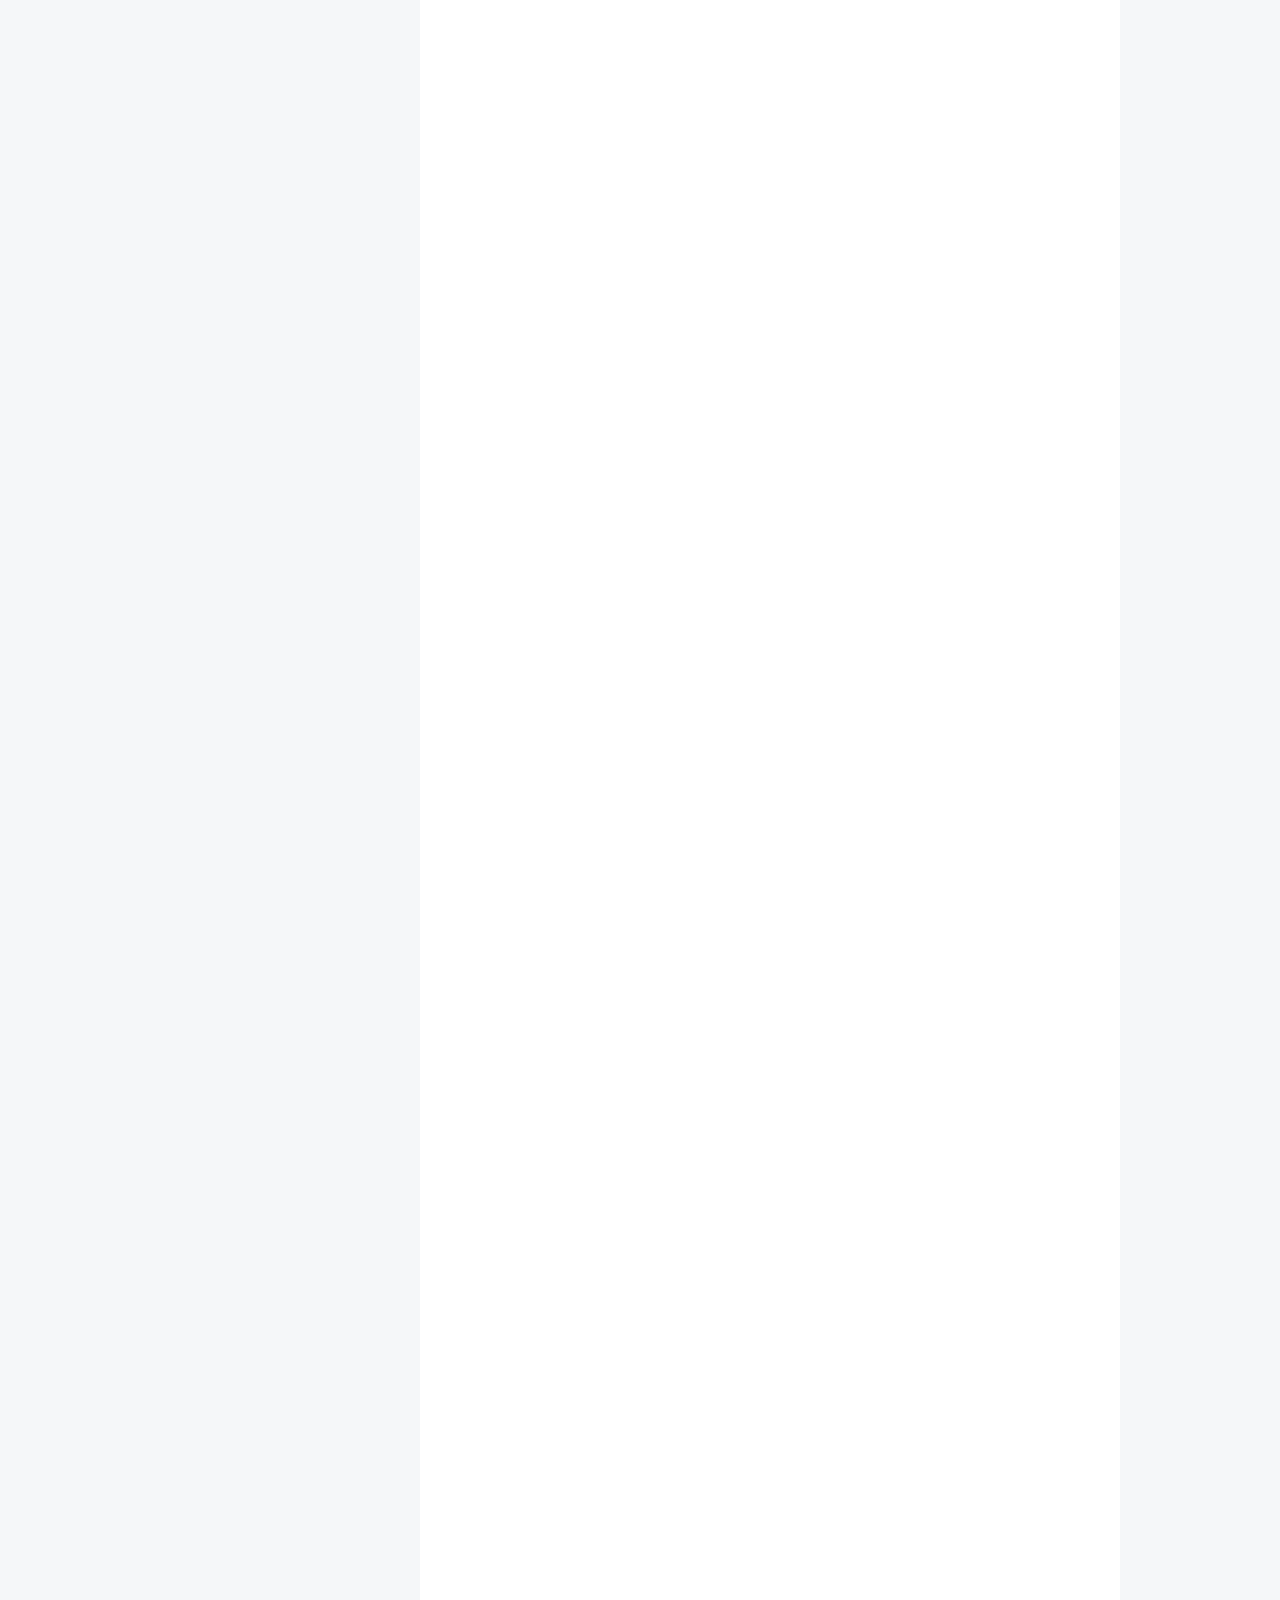
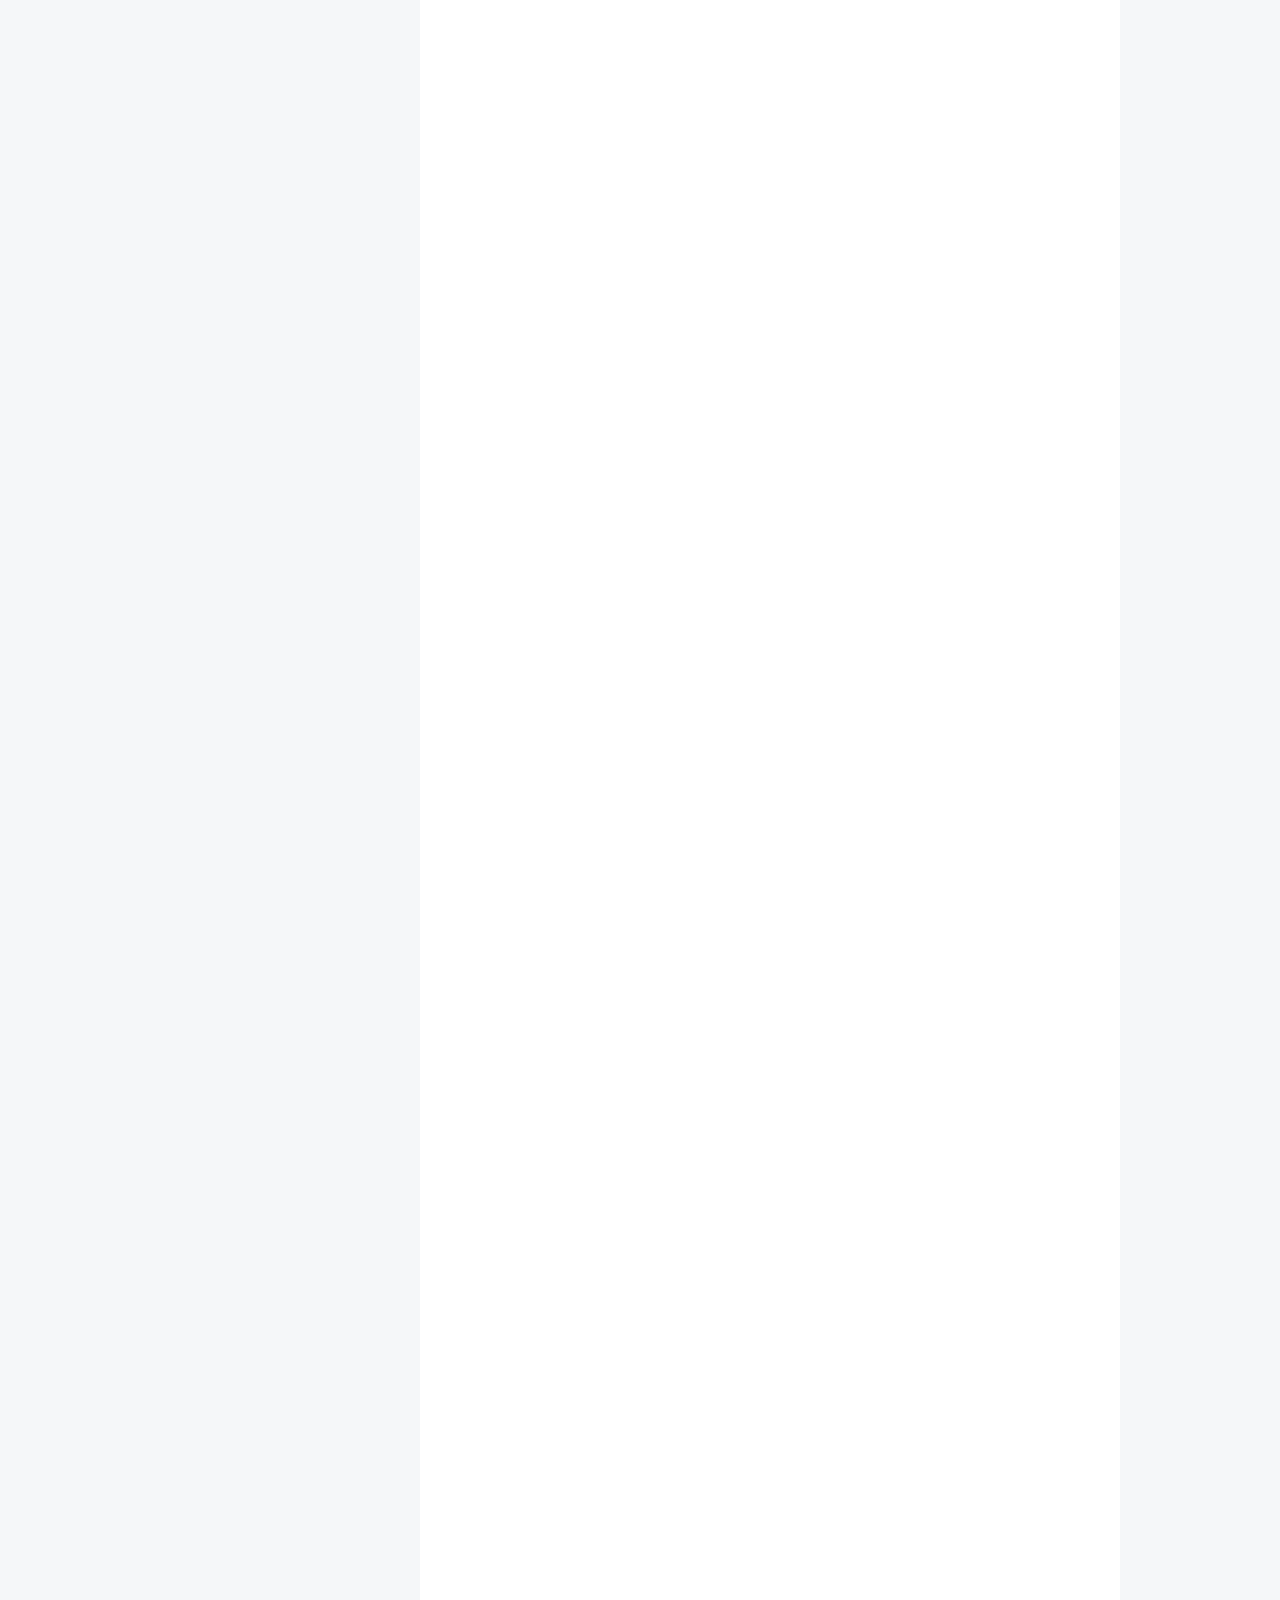
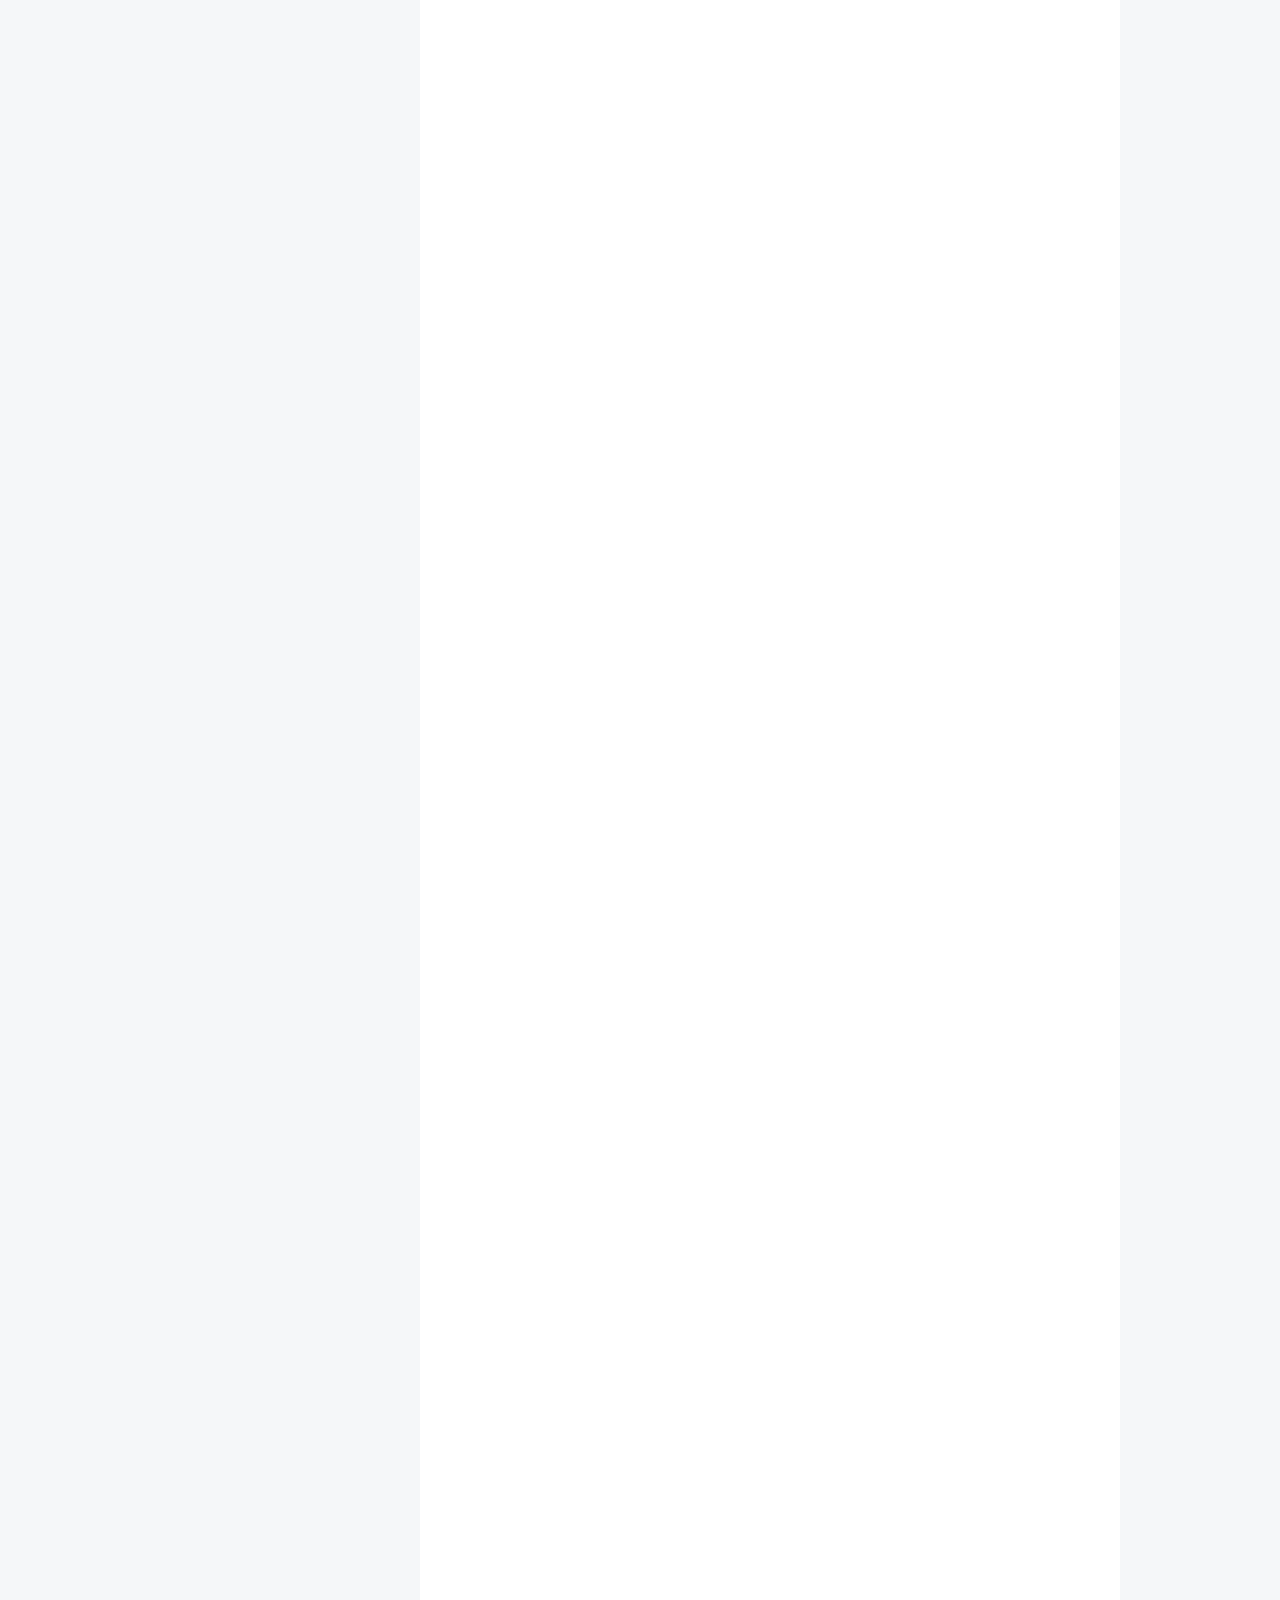
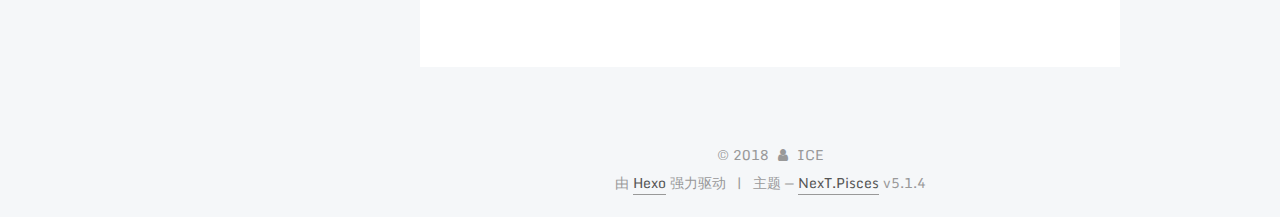
==== commit a9339460: "Site updated: 2018-03-24 19:54:25" ====
--- a/index.html
+++ b/index.html
@@ -357,9 +357,9 @@
       
         
           
-            <p>1.Trigger Click Events with jQuery 用jQuery触发点击事件<br><a href="https://www.freecodecamp.cn/challenges/trigger-click-events-with-jquery" target="_blank" rel="noopener">https://www.freecodecamp.cn/challenges/trigger-click-events-with-jquery</a><br><figure class="highlight javascript"><table><tr><td class="gutter"><pre><span class="line">1</span><br><span class="line">2</span><br><span class="line">3</span><br><span class="line">4</span><br><span class="line">5</span><br><span class="line">6</span><br><span class="line">7</span><br><span class="line">8</span><br></pre></td><td class="code"><pre><span class="line">&lt;script&gt;</span><br><span class="line">  $(<span class="built_in">document</span>).ready(<span class="function"><span class="keyword">function</span>(<span class="params"></span>) </span>&#123;</span><br><span class="line">    $(<span class="string">"#getMessage"</span>).on(<span class="string">"click"</span>,<span class="function"><span class="keyword">function</span>(<span class="params"></span>)</span>&#123;</span><br><span class="line">                        </span><br><span class="line">     &#125;);</span><br><span class="line">   </span><br><span class="line">  &#125;);</span><br><span class="line">&lt;<span class="regexp">/script&gt;</span></span><br></pre></td></tr></table></figure></p>
+            <p>AJAX 是与服务器交换数据的艺术，它在不重载全部页面的情况下，实现了对部分网页的更新。<br>1.Trigger Click Events with jQuery 用jQuery触发点击事件<br><a href="https://www.freecodecamp.cn/challenges/trigger-click-events-with-jquery" target="_blank" rel="noopener">https://www.freecodecamp.cn/challenges/trigger-click-events-with-jquery</a><br><figure class="highlight javascript"><table><tr><td class="gutter"><pre><span class="line">1</span><br><span class="line">2</span><br><span class="line">3</span><br><span class="line">4</span><br><span class="line">5</span><br><span class="line">6</span><br><span class="line">7</span><br><span class="line">8</span><br></pre></td><td class="code"><pre><span class="line">&lt;script&gt;</span><br><span class="line">  $(<span class="built_in">document</span>).ready(<span class="function"><span class="keyword">function</span>(<span class="params"></span>) </span>&#123;</span><br><span class="line">    $(<span class="string">"#getMessage"</span>).on(<span class="string">"click"</span>,<span class="function"><span class="keyword">function</span>(<span class="params"></span>)</span>&#123;</span><br><span class="line">                        </span><br><span class="line">     &#125;);</span><br><span class="line">   </span><br><span class="line">  &#125;);</span><br><span class="line">&lt;<span class="regexp">/script&gt;</span></span><br></pre></td></tr></table></figure></p>
 <p>$(document).ready()这个函数中的代码只会在我们的页面加载时候运行一次，确保执行js之前页面所有的dom已经准备就绪。<br>2.Change Text with Click Events通过点击改变事件<br><a href="https://www.freecodecamp.cn/challenges/change-text-with-click-events" target="_blank" rel="noopener">https://www.freecodecamp.cn/challenges/change-text-with-click-events</a></p>
-<p><script><br>    $(document).ready(function(){<br>        $(“#getMessage”).on(“click”,function(){<br>            $(“.message”).html(“”Here is the message””);<br>        )};<br>    });<br>```</p>
+<p><script><br>    $(document).ready(function(){<br>        $(“#getMessage”).on(“click”,function(){<br>            $(“.message”).html(“”Here is the message””);<br>        )};<br>    });<br><figure class="highlight coffeescript"><table><tr><td class="gutter"><pre><span class="line">1</span><br><span class="line">2</span><br><span class="line">3</span><br><span class="line">4</span><br><span class="line">5</span><br><span class="line">6</span><br><span class="line">7</span><br><span class="line">8</span><br><span class="line">9</span><br><span class="line">10</span><br><span class="line">11</span><br><span class="line">12</span><br><span class="line">13</span><br><span class="line">14</span><br><span class="line">15</span><br><span class="line">16</span><br><span class="line">17</span><br><span class="line">18</span><br><span class="line">19</span><br><span class="line">20</span><br><span class="line">21</span><br><span class="line">22</span><br><span class="line">23</span><br></pre></td><td class="code"><pre><span class="line"><span class="number">3.</span>Get JSON with the jQuery getJSON Method  通过jQUery中的getJSON方法 得到JSON对象</span><br><span class="line">https:<span class="regexp">//</span>www.freecodecamp.cn/challenges/get-json-with-the-jquery-getjson-method</span><br><span class="line">jQuery ajax - getJSON() 方法</span><br><span class="line">使用 AJAX 请求来获得 JSON 数据，并输出结果：</span><br><span class="line">```<span class="javascript">javascript</span></span><br><span class="line"><span class="javascript">$(<span class="string">"button"</span>).click(<span class="function"><span class="keyword">function</span>(<span class="params"></span>)</span>&#123;</span></span><br><span class="line"><span class="javascript">  $.getJSON(<span class="string">"demo_ajax_json.js"</span>,<span class="function"><span class="keyword">function</span>(<span class="params">result</span>)</span>&#123;</span></span><br><span class="line"><span class="javascript">    $.each(result, <span class="function"><span class="keyword">function</span>(<span class="params">i, field</span>)</span>&#123;</span></span><br><span class="line"><span class="javascript">      $(<span class="string">"div"</span>).append(field + <span class="string">" "</span>);</span></span><br><span class="line"><span class="javascript">    &#125;);</span></span><br><span class="line"><span class="javascript">  &#125;);</span></span><br><span class="line"><span class="javascript">&#125;);</span></span><br><span class="line"><span class="javascript"></span>```javascript</span><br><span class="line">JSON.stringify()方法用于将JavaScript值转变成JSON字符串</span><br><span class="line">```<span class="javascript">javascript</span></span><br><span class="line"><span class="javascript">&lt;script&gt;</span></span><br><span class="line"><span class="javascript">	$(<span class="built_in">document</span>).ready(<span class="function"><span class="keyword">function</span>(<span class="params"></span>)</span>&#123;</span></span><br><span class="line"><span class="javascript">		$(<span class="string">"#getMessage"</span>).on(<span class="string">"click"</span>,<span class="function"><span class="keyword">function</span>(<span class="params"></span>)</span>&#123;</span></span><br><span class="line"><span class="javascript">			$.getJSON(<span class="string">"/json/cats.json"</span>,<span class="function"><span class="keyword">function</span>(<span class="params">json</span>)</span>&#123;</span></span><br><span class="line"><span class="javascript">				$(<span class="string">".message"</span>).html(<span class="built_in">JSON</span>.stringify(json));</span></span><br><span class="line"><span class="javascript">			&#125;);</span></span><br><span class="line"><span class="javascript">		&#125;);</span></span><br><span class="line"><span class="javascript">	&#125;);</span></span><br></pre></td></tr></table></figure></p>
 </script></p>
           
         
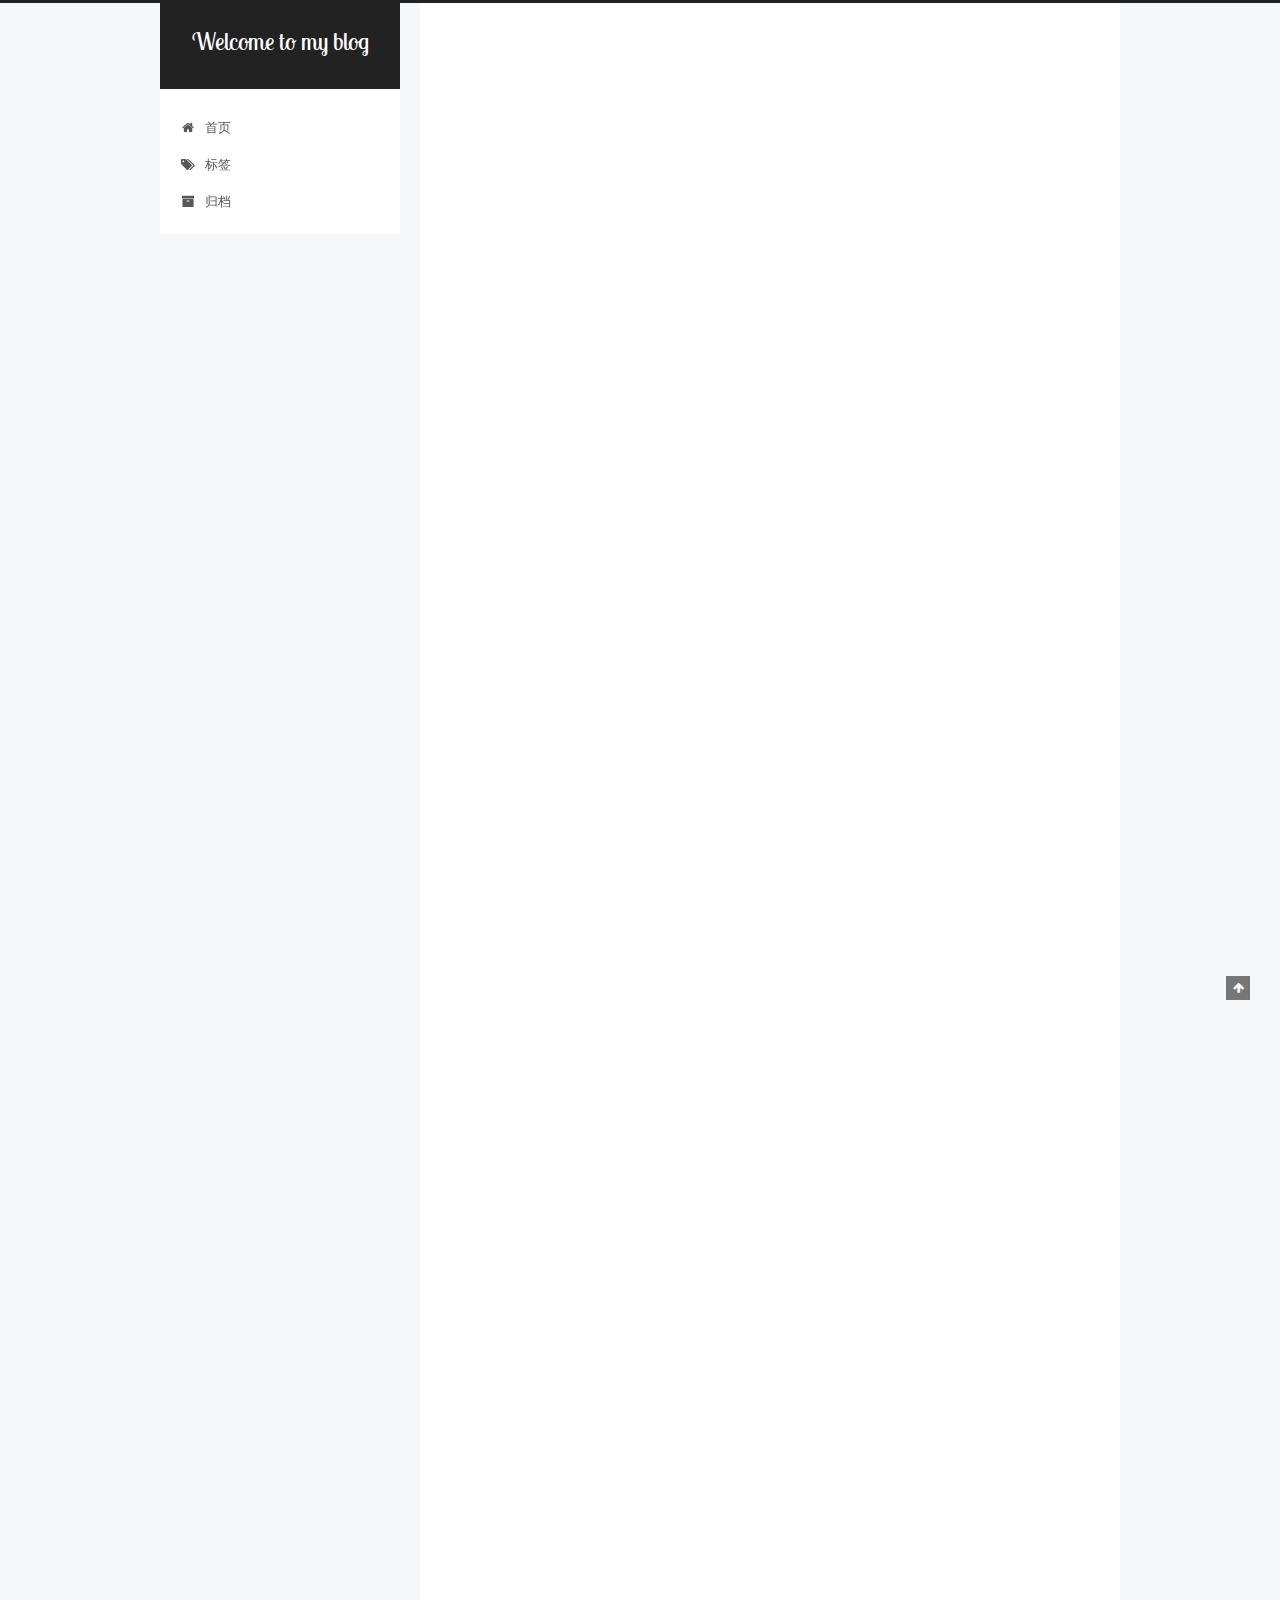
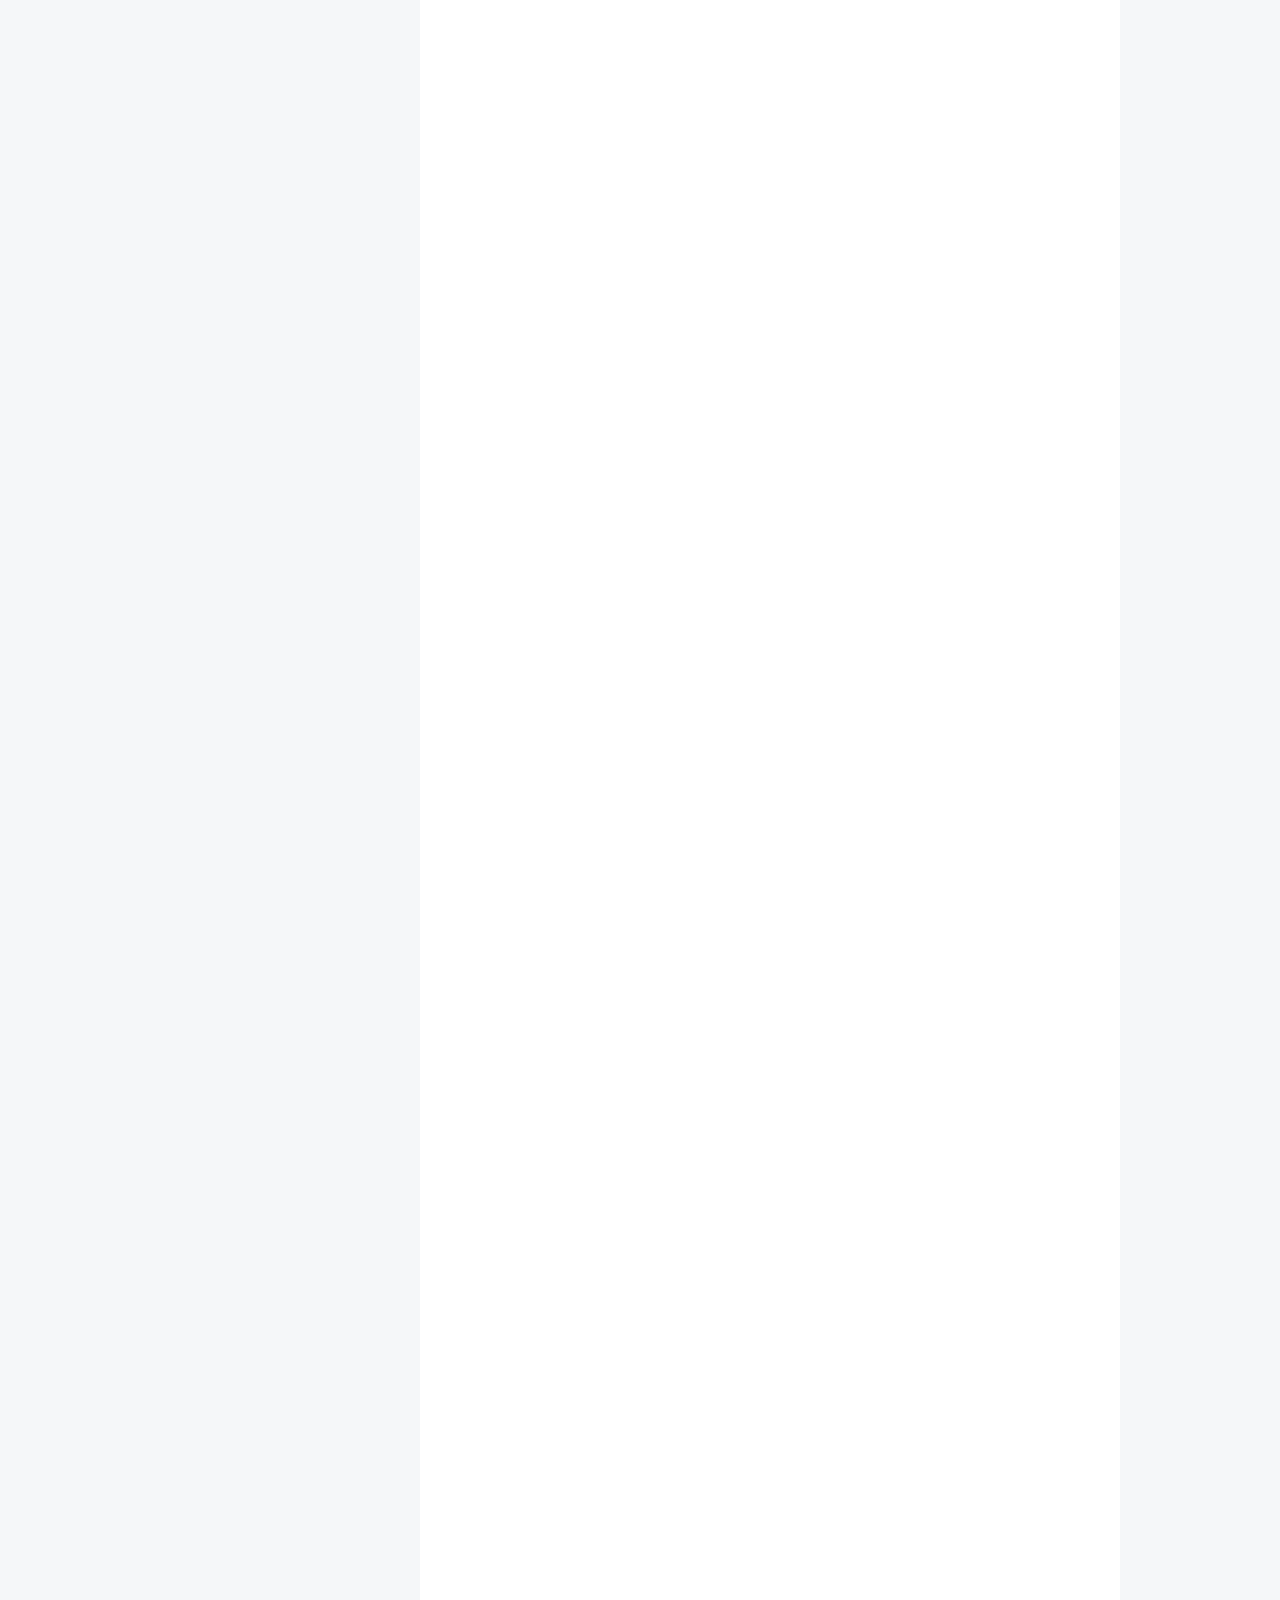
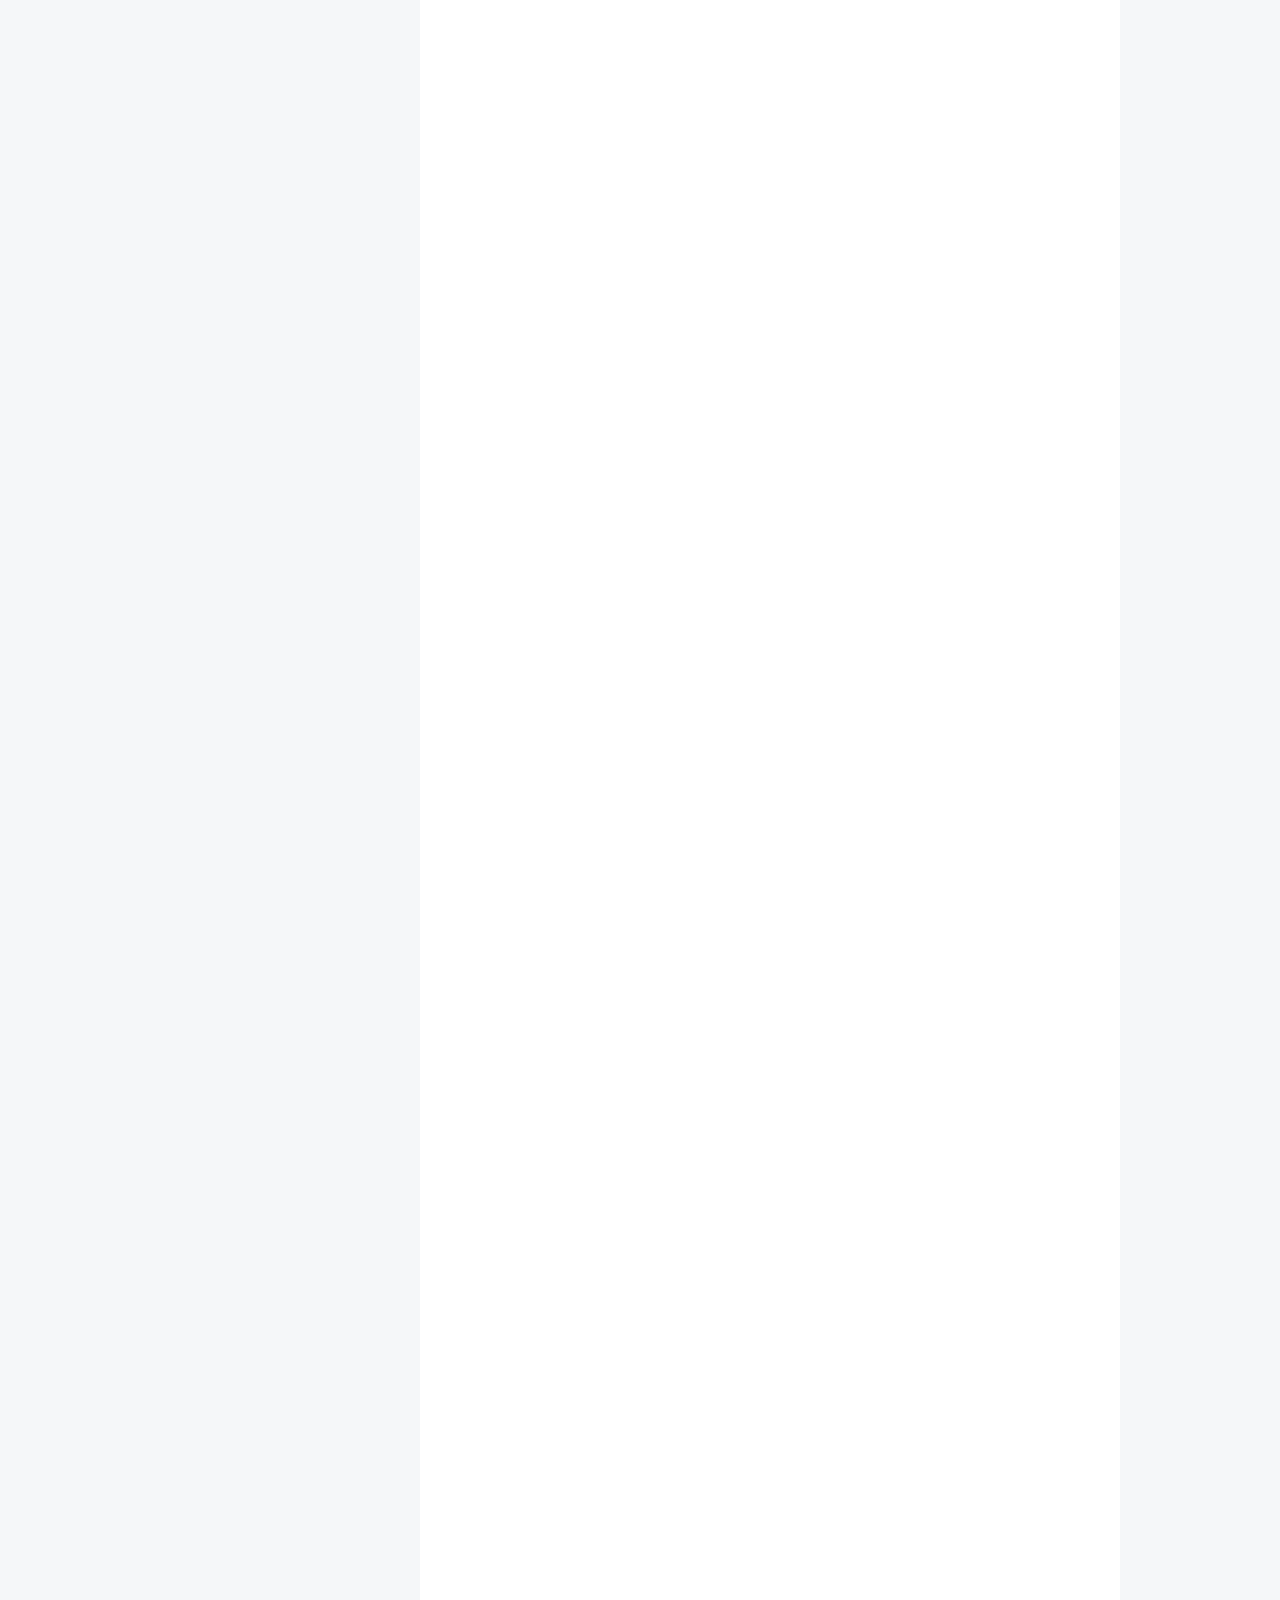
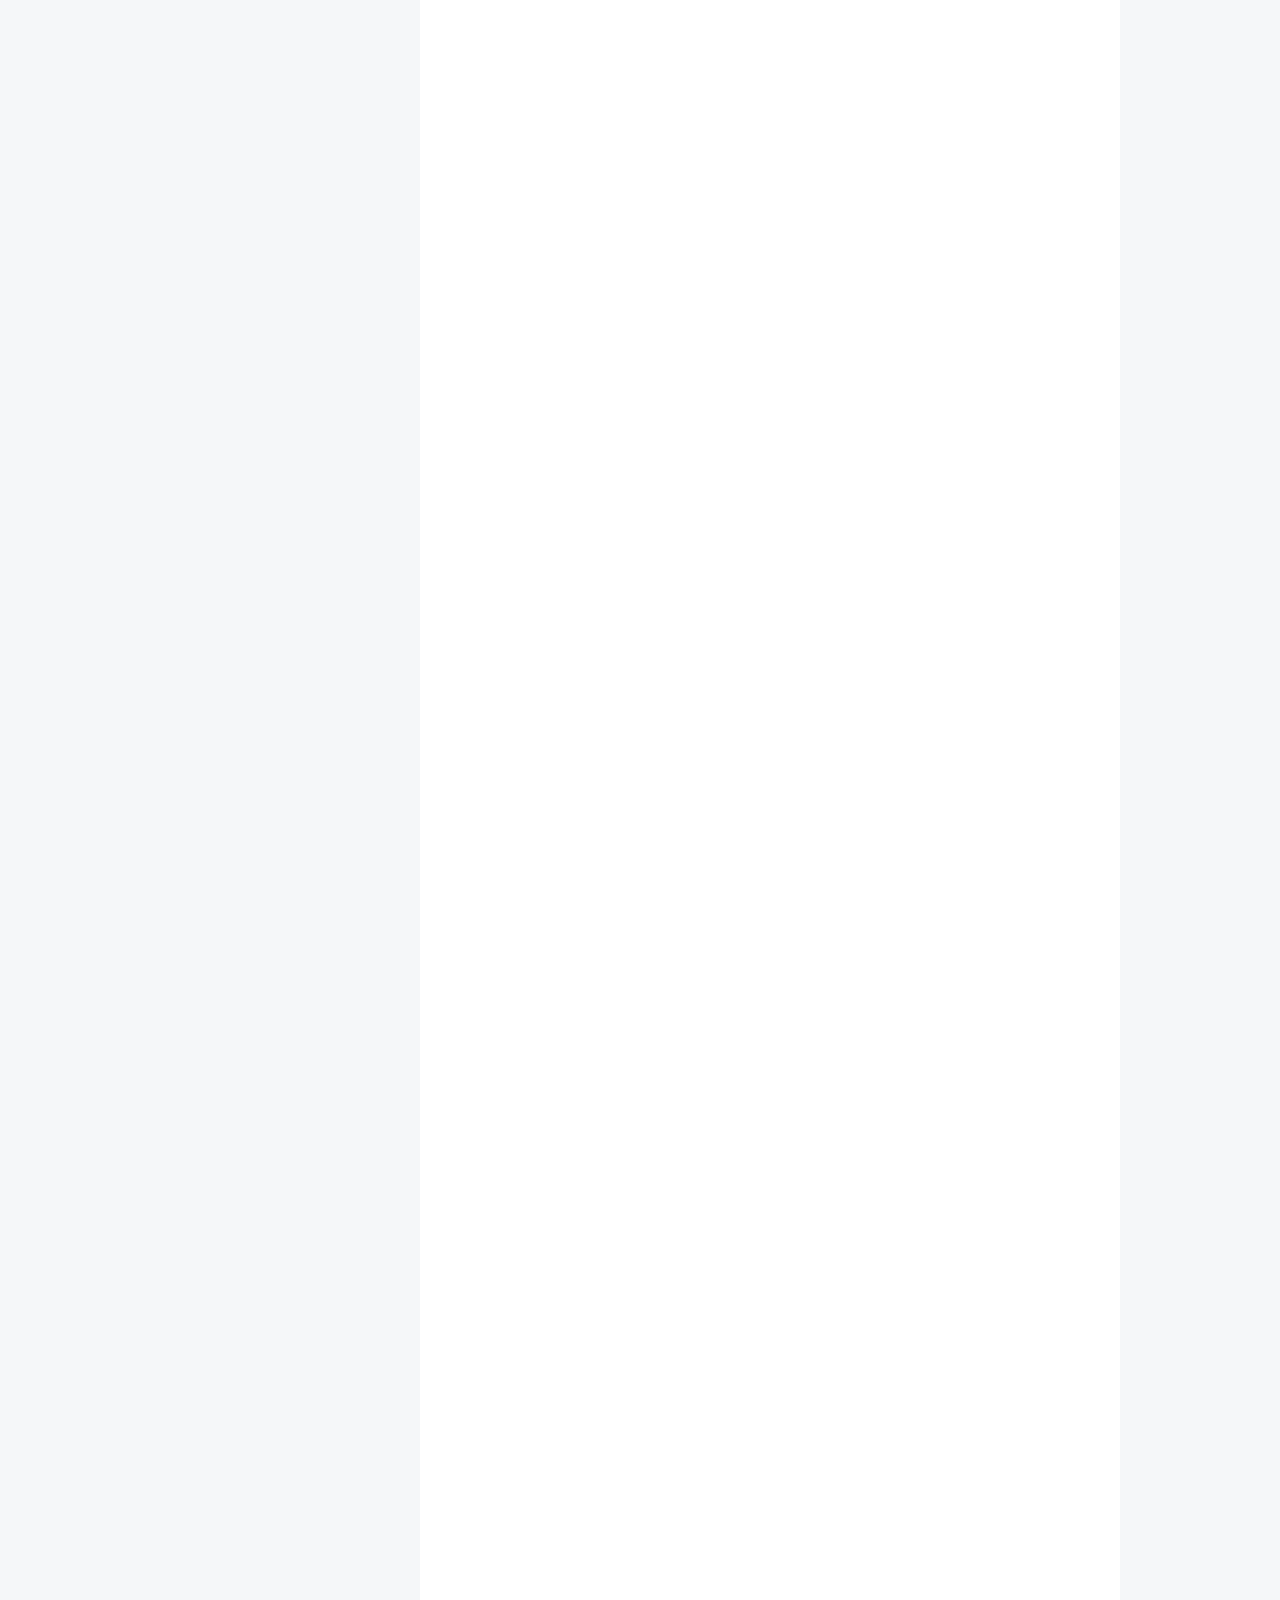
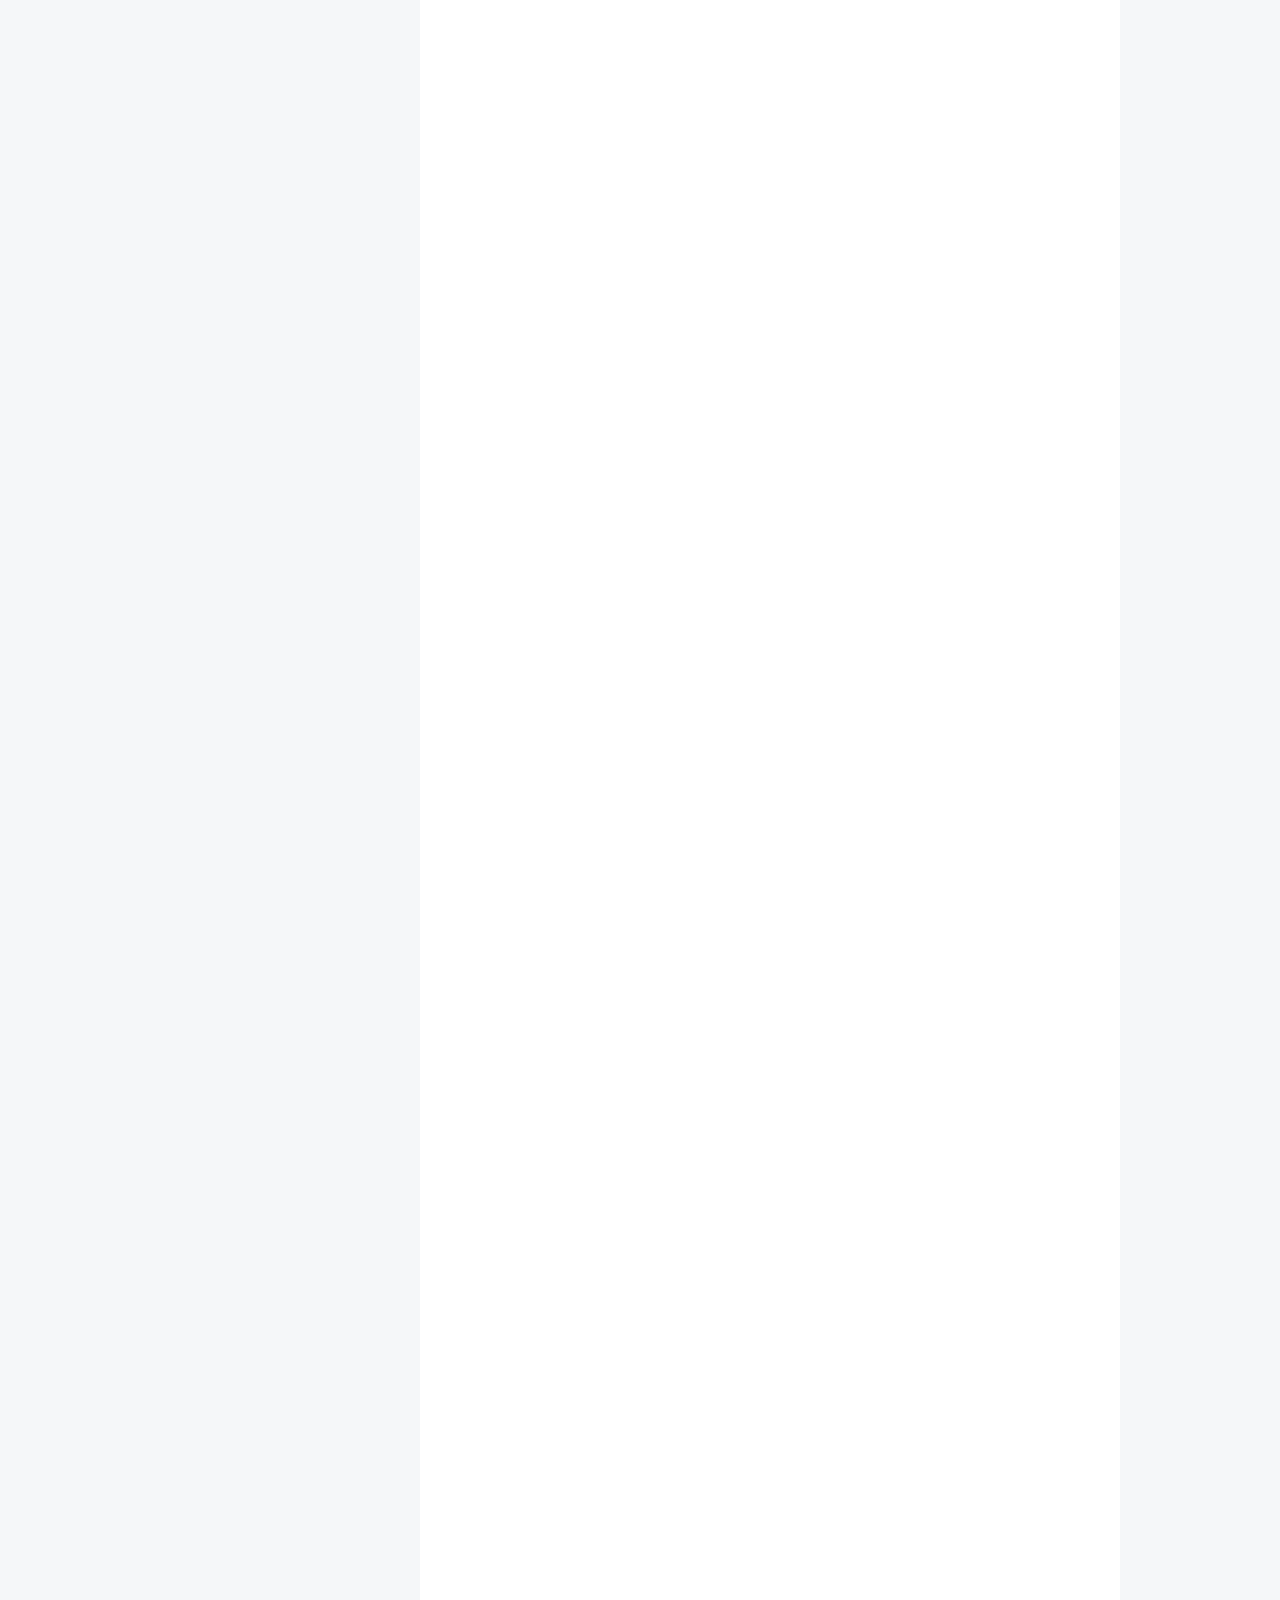
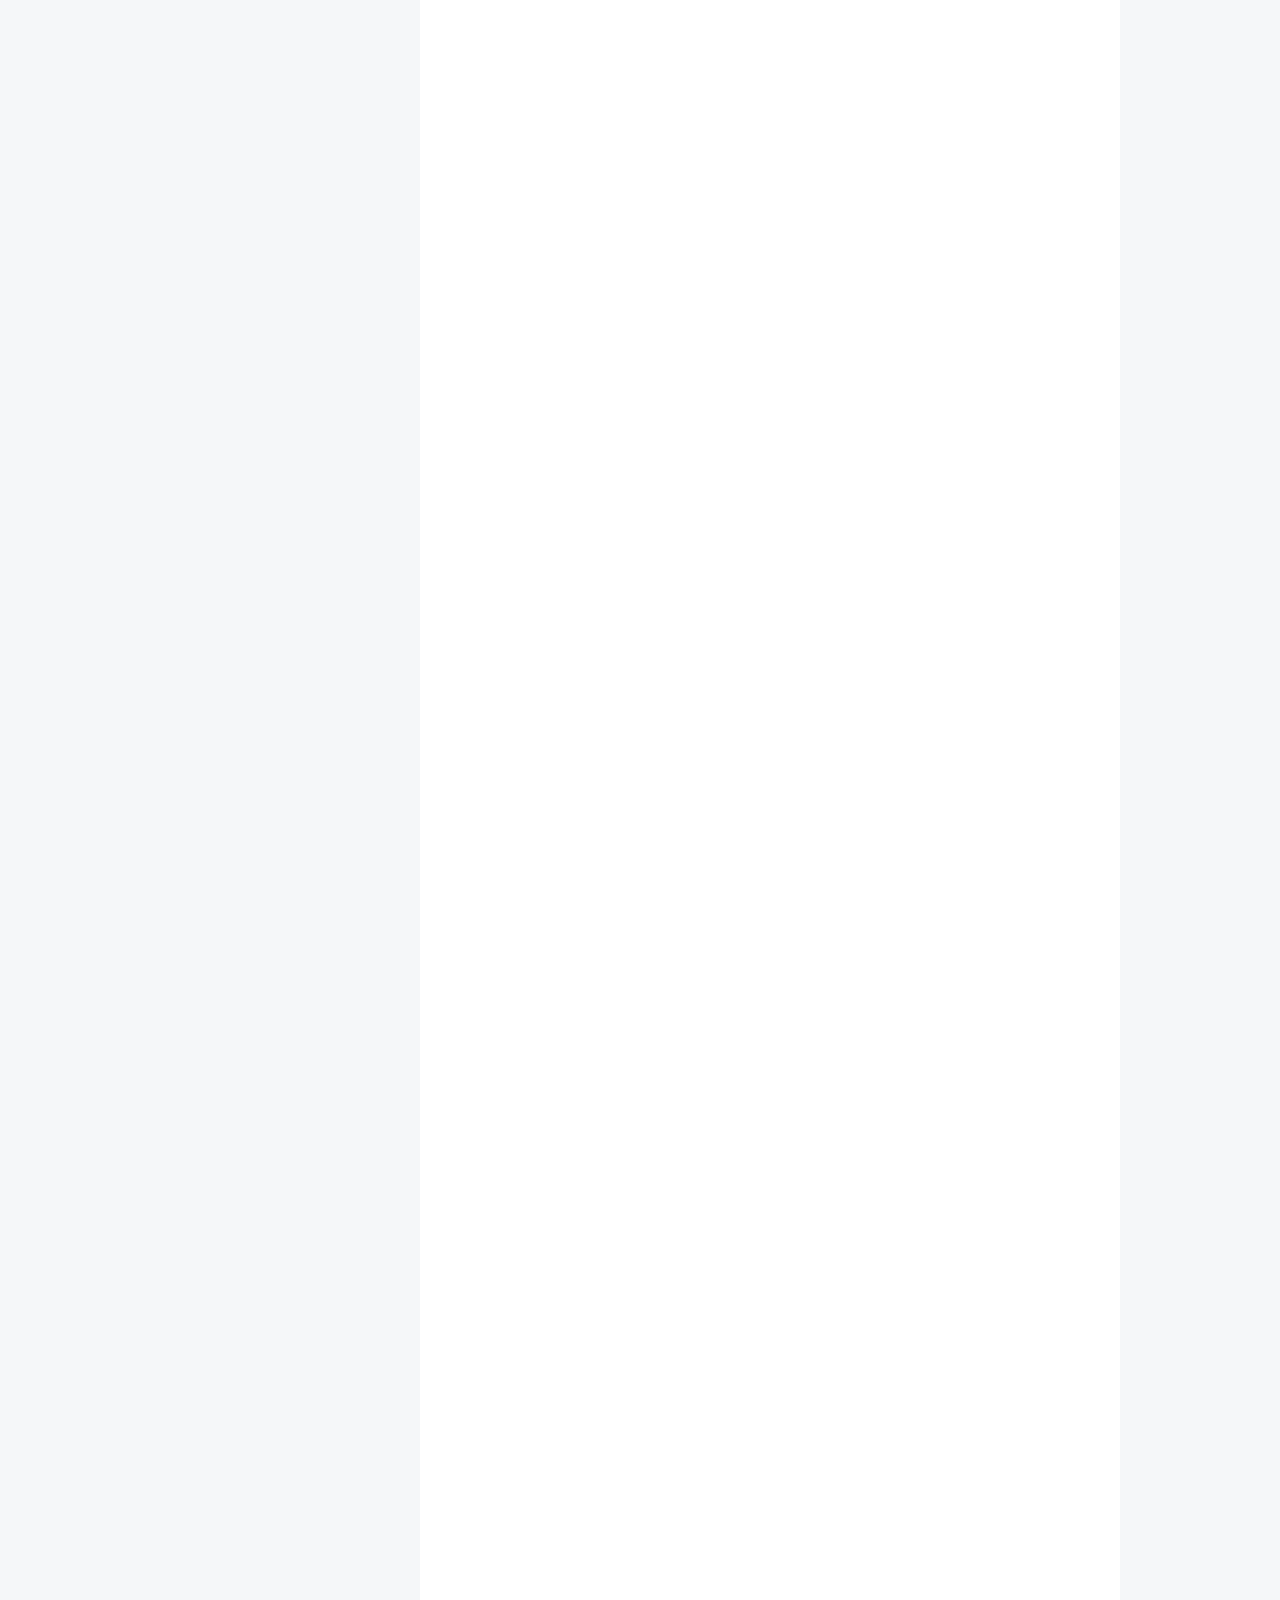
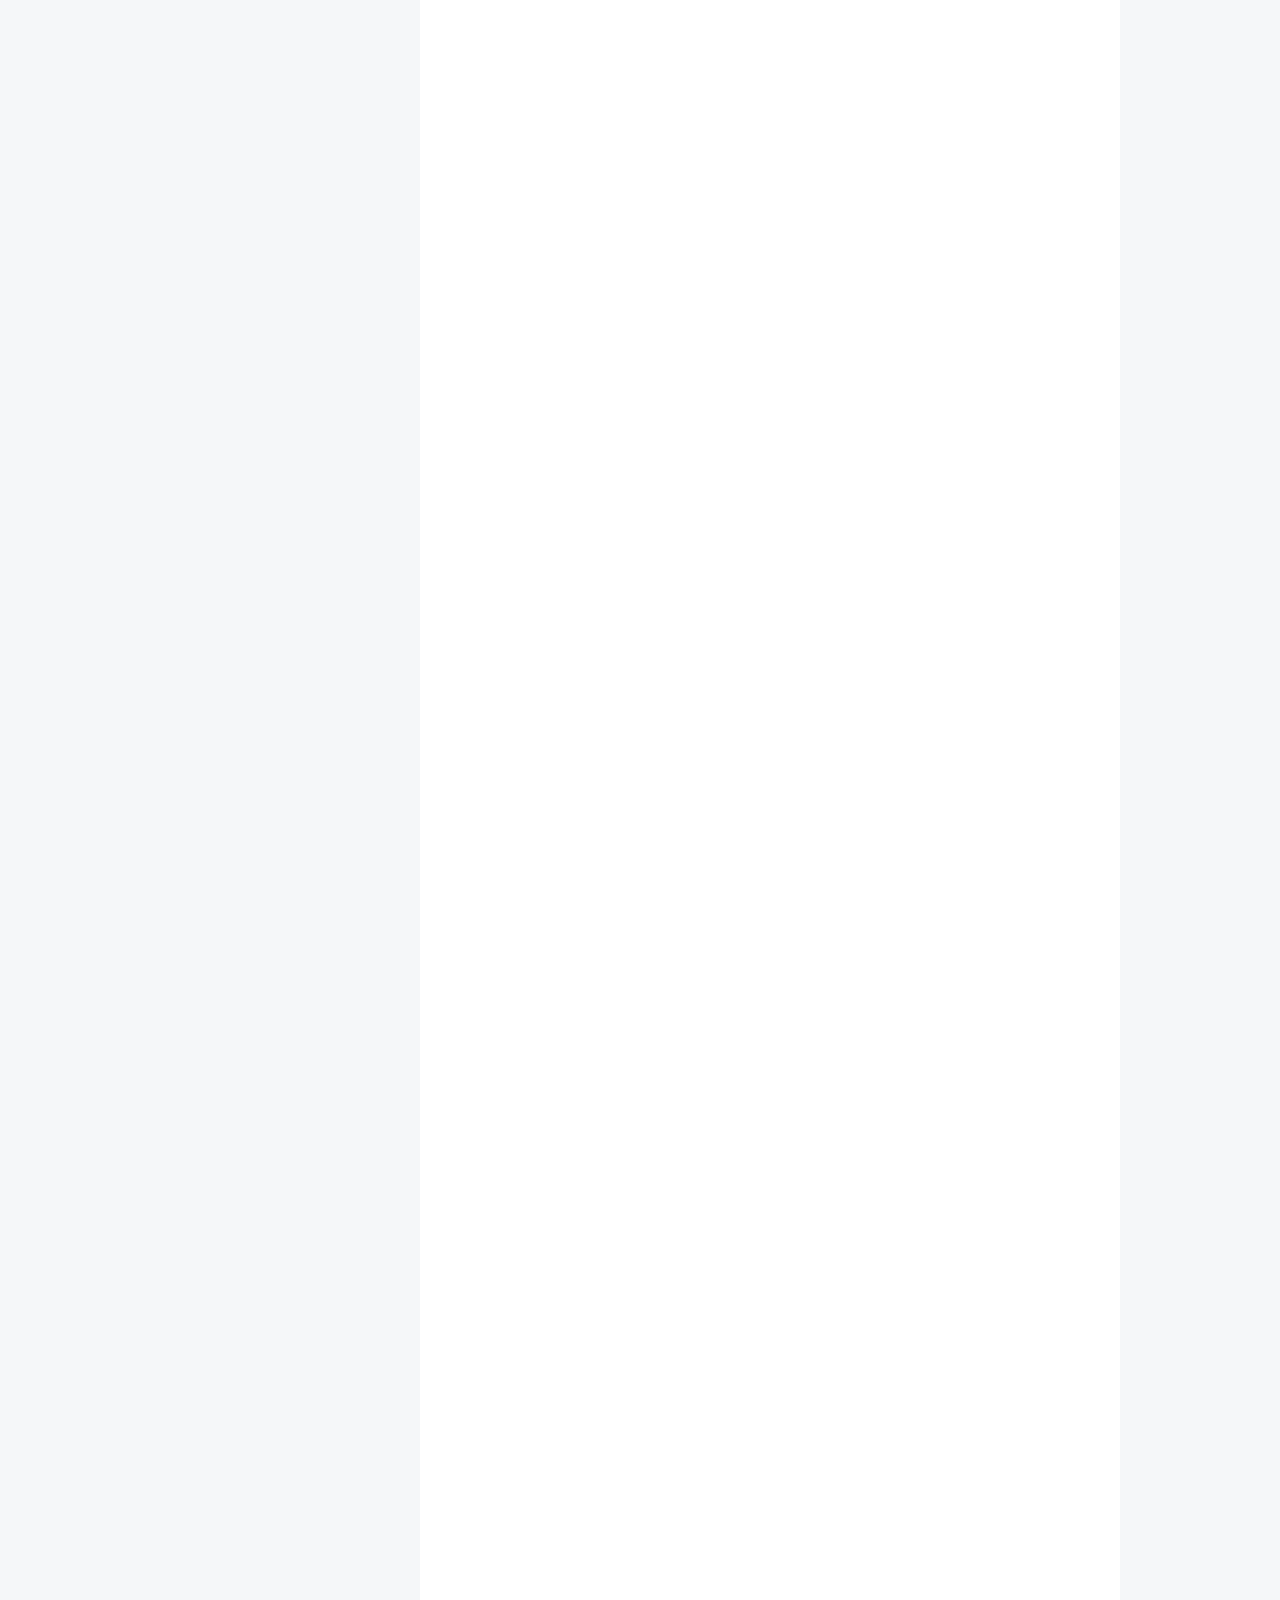
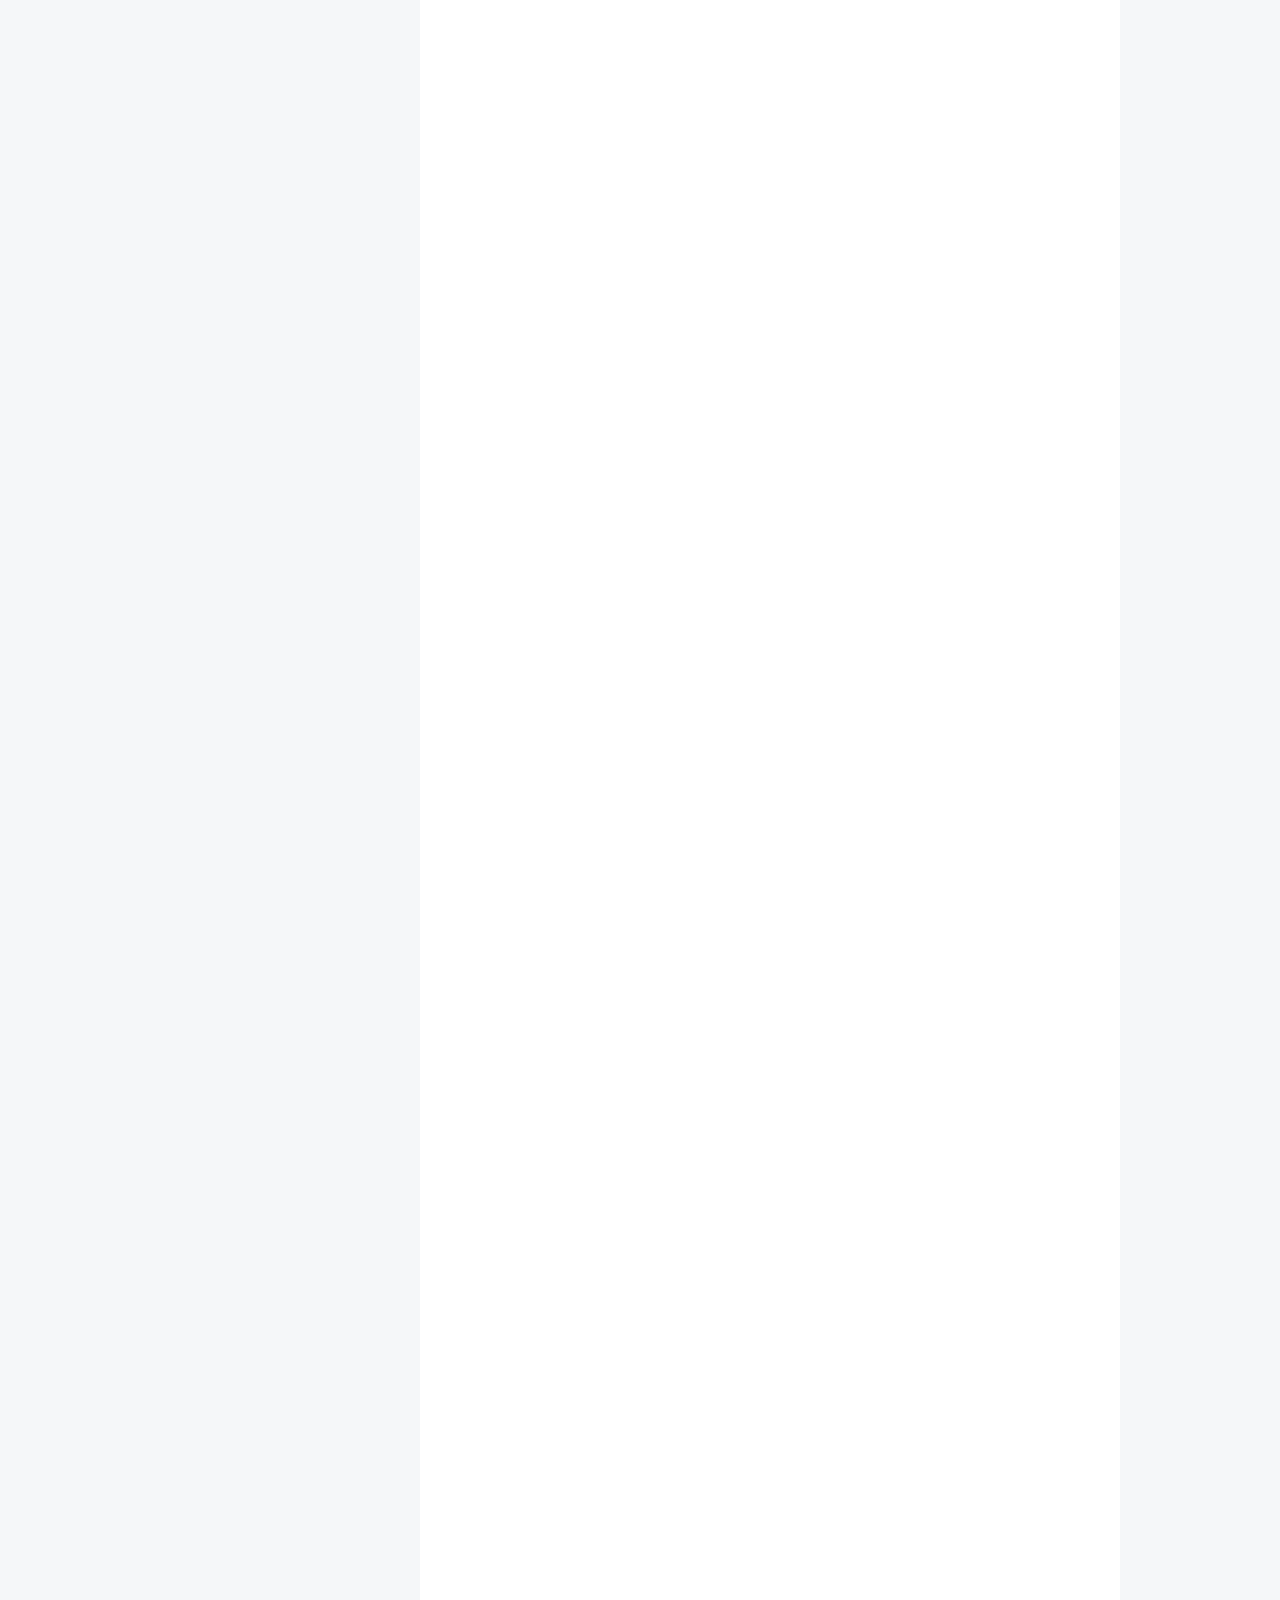
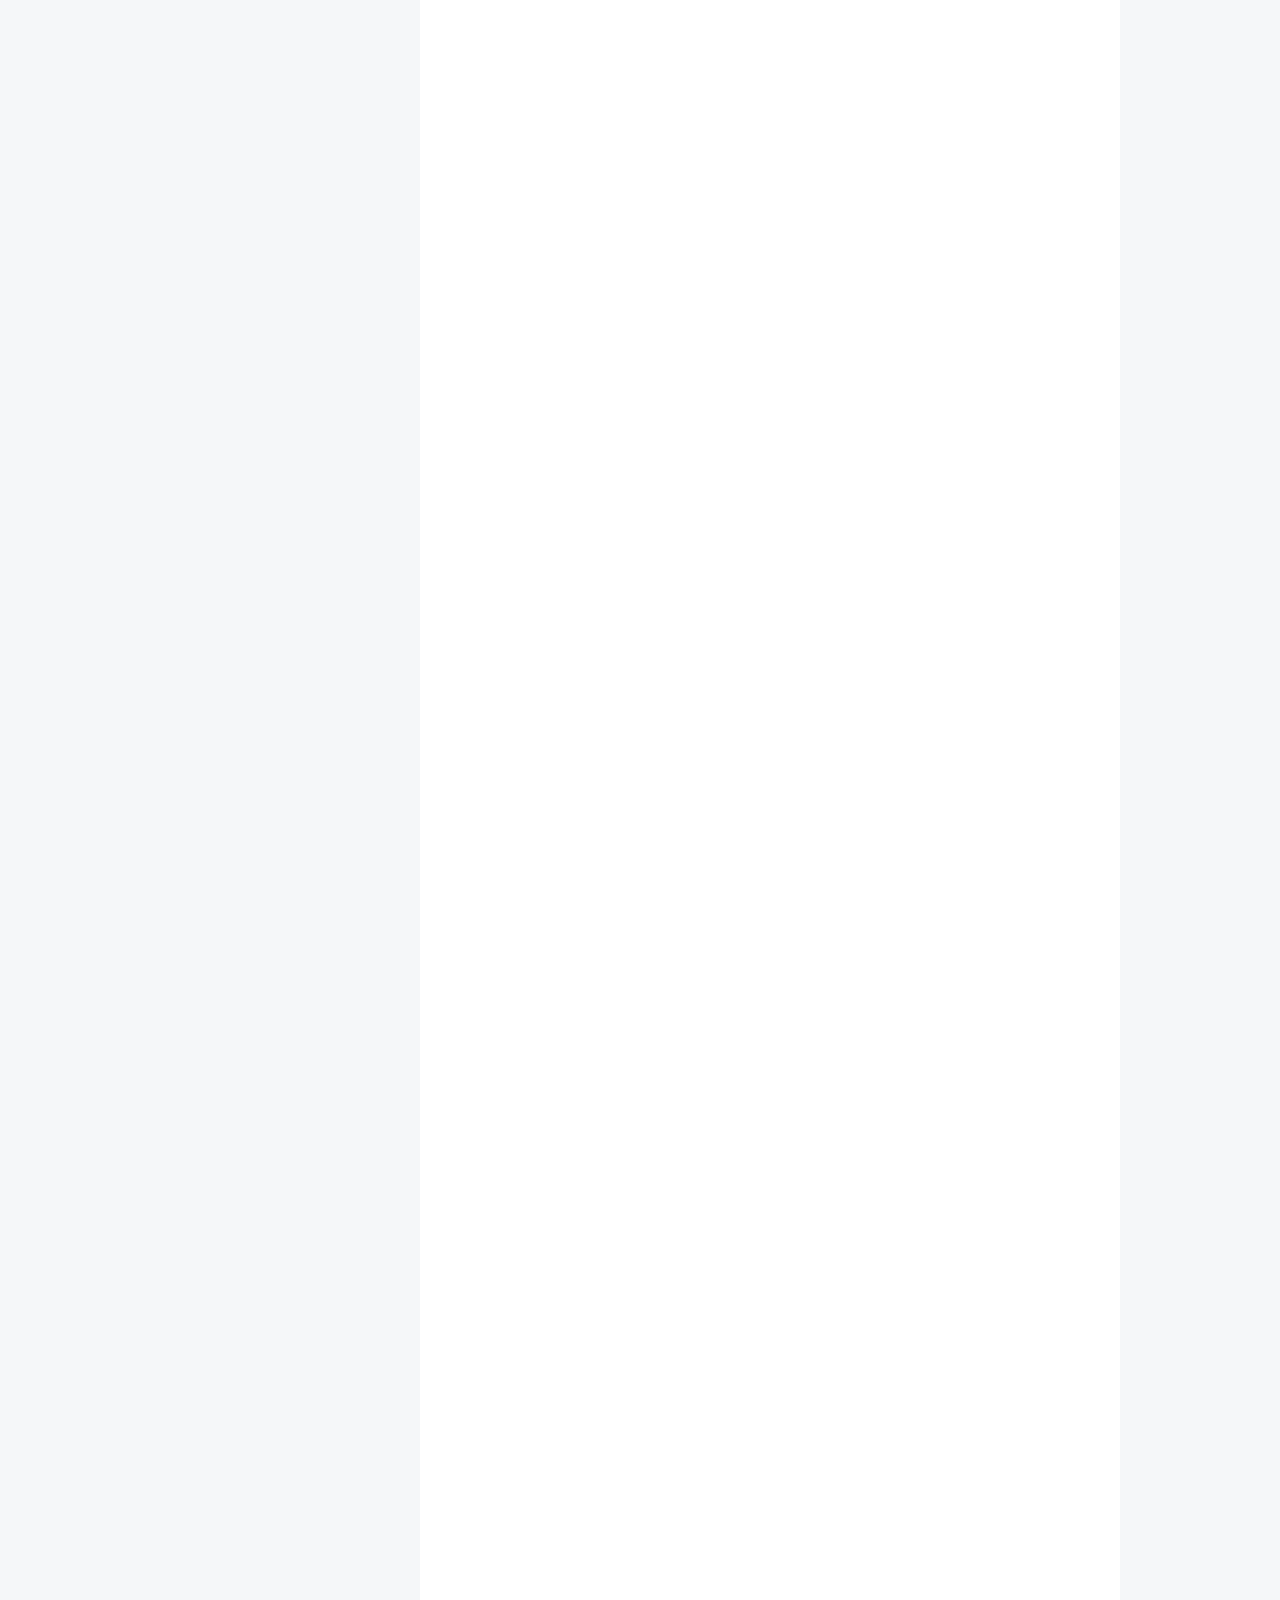
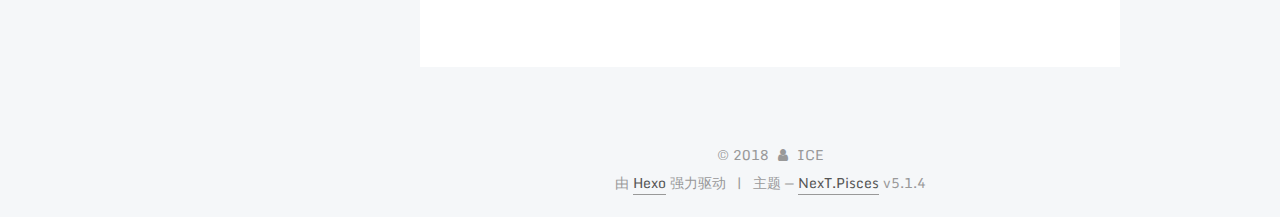
==== commit 9061671b: "Site updated: 2018-03-24 20:12:36" ====
--- a/index.html
+++ b/index.html
@@ -360,6 +360,7 @@
             <p>AJAX 是与服务器交换数据的艺术，它在不重载全部页面的情况下，实现了对部分网页的更新。<br>1.Trigger Click Events with jQuery 用jQuery触发点击事件<br><a href="https://www.freecodecamp.cn/challenges/trigger-click-events-with-jquery" target="_blank" rel="noopener">https://www.freecodecamp.cn/challenges/trigger-click-events-with-jquery</a><br><figure class="highlight javascript"><table><tr><td class="gutter"><pre><span class="line">1</span><br><span class="line">2</span><br><span class="line">3</span><br><span class="line">4</span><br><span class="line">5</span><br><span class="line">6</span><br><span class="line">7</span><br><span class="line">8</span><br></pre></td><td class="code"><pre><span class="line">&lt;script&gt;</span><br><span class="line">  $(<span class="built_in">document</span>).ready(<span class="function"><span class="keyword">function</span>(<span class="params"></span>) </span>&#123;</span><br><span class="line">    $(<span class="string">"#getMessage"</span>).on(<span class="string">"click"</span>,<span class="function"><span class="keyword">function</span>(<span class="params"></span>)</span>&#123;</span><br><span class="line">                        </span><br><span class="line">     &#125;);</span><br><span class="line">   </span><br><span class="line">  &#125;);</span><br><span class="line">&lt;<span class="regexp">/script&gt;</span></span><br></pre></td></tr></table></figure></p>
 <p>$(document).ready()这个函数中的代码只会在我们的页面加载时候运行一次，确保执行js之前页面所有的dom已经准备就绪。<br>2.Change Text with Click Events通过点击改变事件<br><a href="https://www.freecodecamp.cn/challenges/change-text-with-click-events" target="_blank" rel="noopener">https://www.freecodecamp.cn/challenges/change-text-with-click-events</a></p>
 <p><script><br>    $(document).ready(function(){<br>        $(“#getMessage”).on(“click”,function(){<br>            $(“.message”).html(“”Here is the message””);<br>        )};<br>    });<br><figure class="highlight coffeescript"><table><tr><td class="gutter"><pre><span class="line">1</span><br><span class="line">2</span><br><span class="line">3</span><br><span class="line">4</span><br><span class="line">5</span><br><span class="line">6</span><br><span class="line">7</span><br><span class="line">8</span><br><span class="line">9</span><br><span class="line">10</span><br><span class="line">11</span><br><span class="line">12</span><br><span class="line">13</span><br><span class="line">14</span><br><span class="line">15</span><br><span class="line">16</span><br><span class="line">17</span><br><span class="line">18</span><br><span class="line">19</span><br><span class="line">20</span><br><span class="line">21</span><br><span class="line">22</span><br><span class="line">23</span><br></pre></td><td class="code"><pre><span class="line"><span class="number">3.</span>Get JSON with the jQuery getJSON Method  通过jQUery中的getJSON方法 得到JSON对象</span><br><span class="line">https:<span class="regexp">//</span>www.freecodecamp.cn/challenges/get-json-with-the-jquery-getjson-method</span><br><span class="line">jQuery ajax - getJSON() 方法</span><br><span class="line">使用 AJAX 请求来获得 JSON 数据，并输出结果：</span><br><span class="line">```<span class="javascript">javascript</span></span><br><span class="line"><span class="javascript">$(<span class="string">"button"</span>).click(<span class="function"><span class="keyword">function</span>(<span class="params"></span>)</span>&#123;</span></span><br><span class="line"><span class="javascript">  $.getJSON(<span class="string">"demo_ajax_json.js"</span>,<span class="function"><span class="keyword">function</span>(<span class="params">result</span>)</span>&#123;</span></span><br><span class="line"><span class="javascript">    $.each(result, <span class="function"><span class="keyword">function</span>(<span class="params">i, field</span>)</span>&#123;</span></span><br><span class="line"><span class="javascript">      $(<span class="string">"div"</span>).append(field + <span class="string">" "</span>);</span></span><br><span class="line"><span class="javascript">    &#125;);</span></span><br><span class="line"><span class="javascript">  &#125;);</span></span><br><span class="line"><span class="javascript">&#125;);</span></span><br><span class="line"><span class="javascript"></span>```javascript</span><br><span class="line">JSON.stringify()方法用于将JavaScript值转变成JSON字符串</span><br><span class="line">```<span class="javascript">javascript</span></span><br><span class="line"><span class="javascript">&lt;script&gt;</span></span><br><span class="line"><span class="javascript">	$(<span class="built_in">document</span>).ready(<span class="function"><span class="keyword">function</span>(<span class="params"></span>)</span>&#123;</span></span><br><span class="line"><span class="javascript">		$(<span class="string">"#getMessage"</span>).on(<span class="string">"click"</span>,<span class="function"><span class="keyword">function</span>(<span class="params"></span>)</span>&#123;</span></span><br><span class="line"><span class="javascript">			$.getJSON(<span class="string">"/json/cats.json"</span>,<span class="function"><span class="keyword">function</span>(<span class="params">json</span>)</span>&#123;</span></span><br><span class="line"><span class="javascript">				$(<span class="string">".message"</span>).html(<span class="built_in">JSON</span>.stringify(json));</span></span><br><span class="line"><span class="javascript">			&#125;);</span></span><br><span class="line"><span class="javascript">		&#125;);</span></span><br><span class="line"><span class="javascript">	&#125;);</span></span><br></pre></td></tr></table></figure></p>
+<p>4.使用.forEach()函数来循环遍历JSON数据写到htmll变量中。<br><figure class="highlight javascript"><table><tr><td class="gutter"><pre><span class="line">1</span><br><span class="line">2</span><br><span class="line">3</span><br><span class="line">4</span><br><span class="line">5</span><br><span class="line">6</span><br><span class="line">7</span><br><span class="line">8</span><br><span class="line">9</span><br><span class="line">10</span><br><span class="line">11</span><br><span class="line">12</span><br><span class="line">13</span><br><span class="line">14</span><br><span class="line">15</span><br><span class="line">16</span><br><span class="line">17</span><br></pre></td><td class="code"><pre><span class="line">&lt;script&gt;</span><br><span class="line">  $(<span class="built_in">document</span>).ready(<span class="function"><span class="keyword">function</span>(<span class="params"></span>) </span>&#123;</span><br><span class="line">    $(<span class="string">"#getMessage"</span>).on(<span class="string">"click"</span>, <span class="function"><span class="keyword">function</span>(<span class="params"></span>) </span>&#123;</span><br><span class="line">truetrue$.getJSON(<span class="string">"/json/cats.json"</span>, <span class="function"><span class="keyword">function</span>(<span class="params">json</span>) </span>&#123;</span><br><span class="line">        <span class="keyword">var</span> html = <span class="string">""</span>;</span><br><span class="line">        json.forEach(<span class="function"><span class="keyword">function</span>(<span class="params">val</span>) </span>&#123;</span><br><span class="line">        <span class="keyword">var</span> keys = <span class="built_in">Object</span>.keys(val);</span><br><span class="line">        html += <span class="string">"&lt;div class = 'cat'&gt;"</span>;</span><br><span class="line">        keys.forEach(<span class="function"><span class="keyword">function</span>(<span class="params">key</span>) </span>&#123;</span><br><span class="line">        html += <span class="string">"&lt;b&gt;"</span> + key + <span class="string">"&lt;/b&gt;: "</span> + val[key] + <span class="string">"              &lt;br&gt;"</span>;</span><br><span class="line">         &#125;);</span><br><span class="line">        html += <span class="string">"&lt;/div&gt;&lt;br&gt;"</span>;</span><br><span class="line">     &#125;);</span><br><span class="line">truetrue$(<span class="string">".message"</span>).html(html);</span><br><span class="line">    &#125;);</span><br><span class="line">  &#125;);</span><br><span class="line">&lt;<span class="regexp">/script&gt;</span></span><br></pre></td></tr></table></figure></p>
 </script></p>
           
         
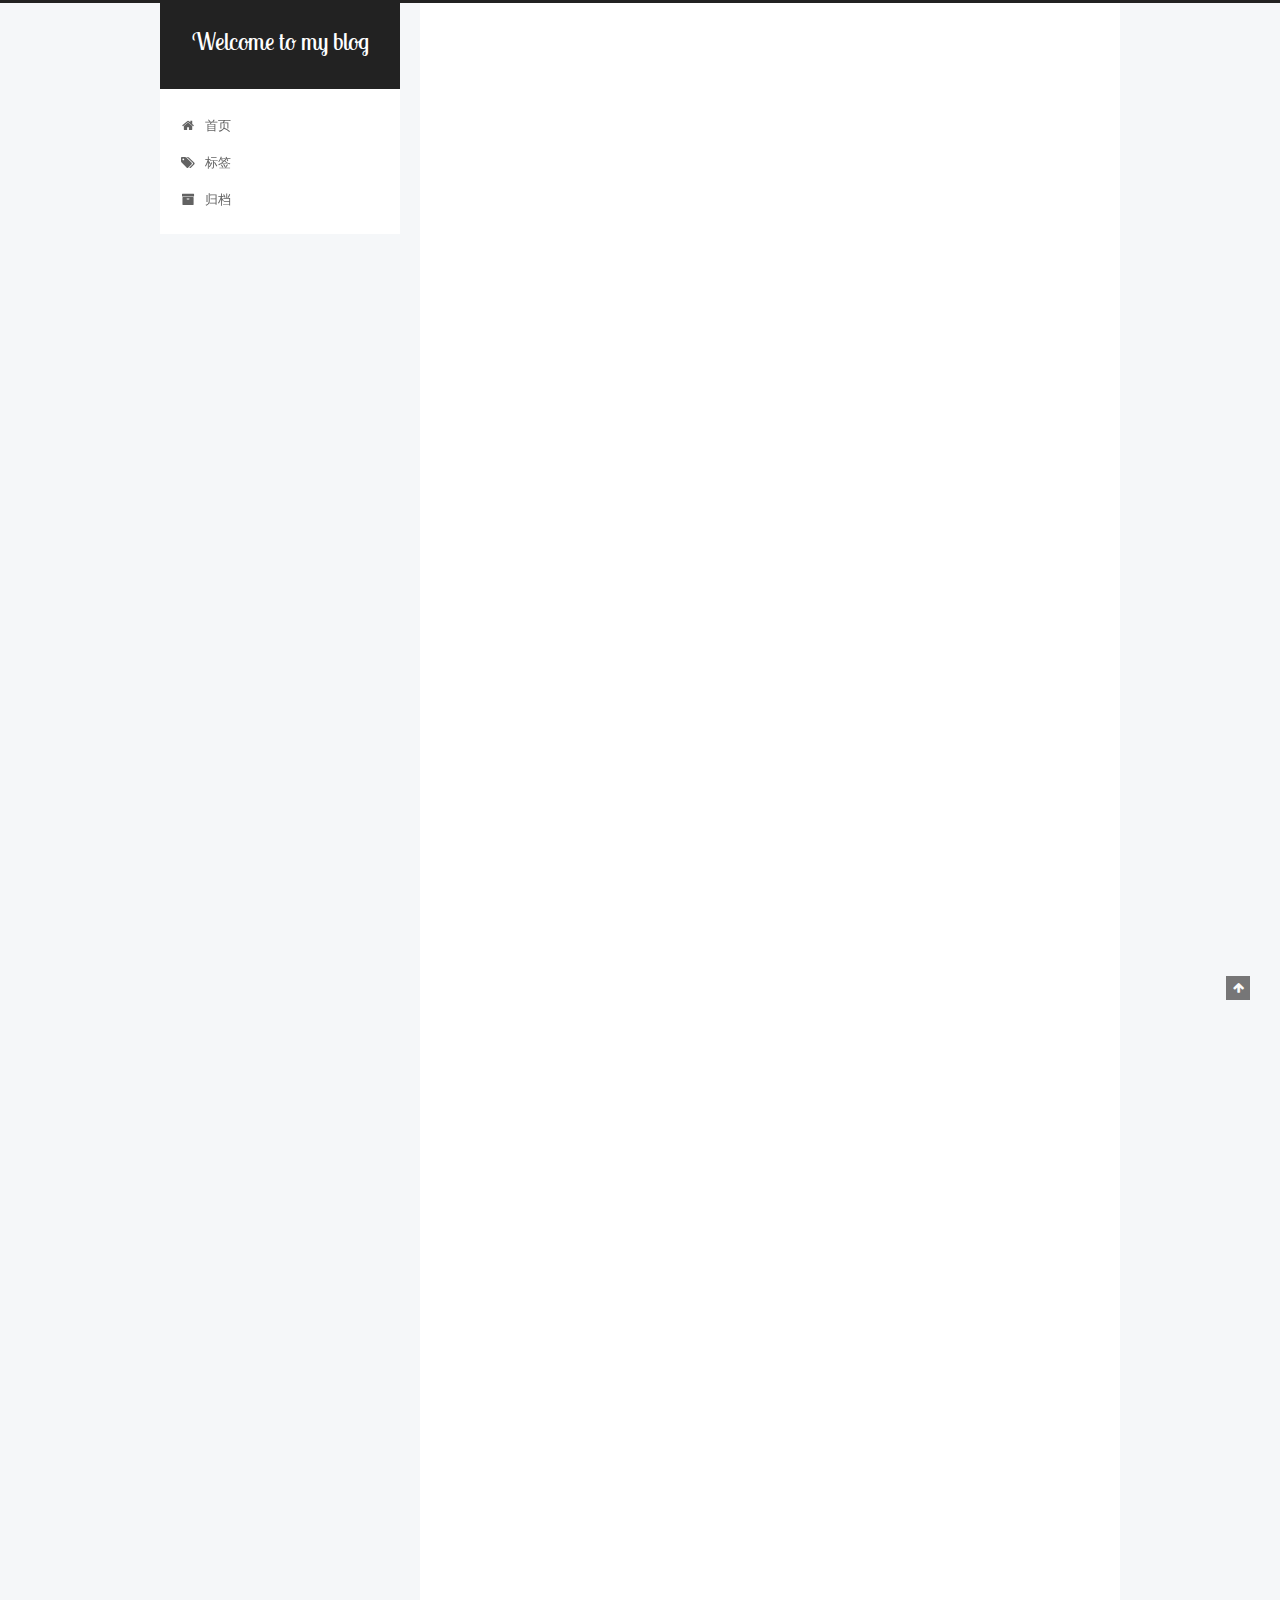
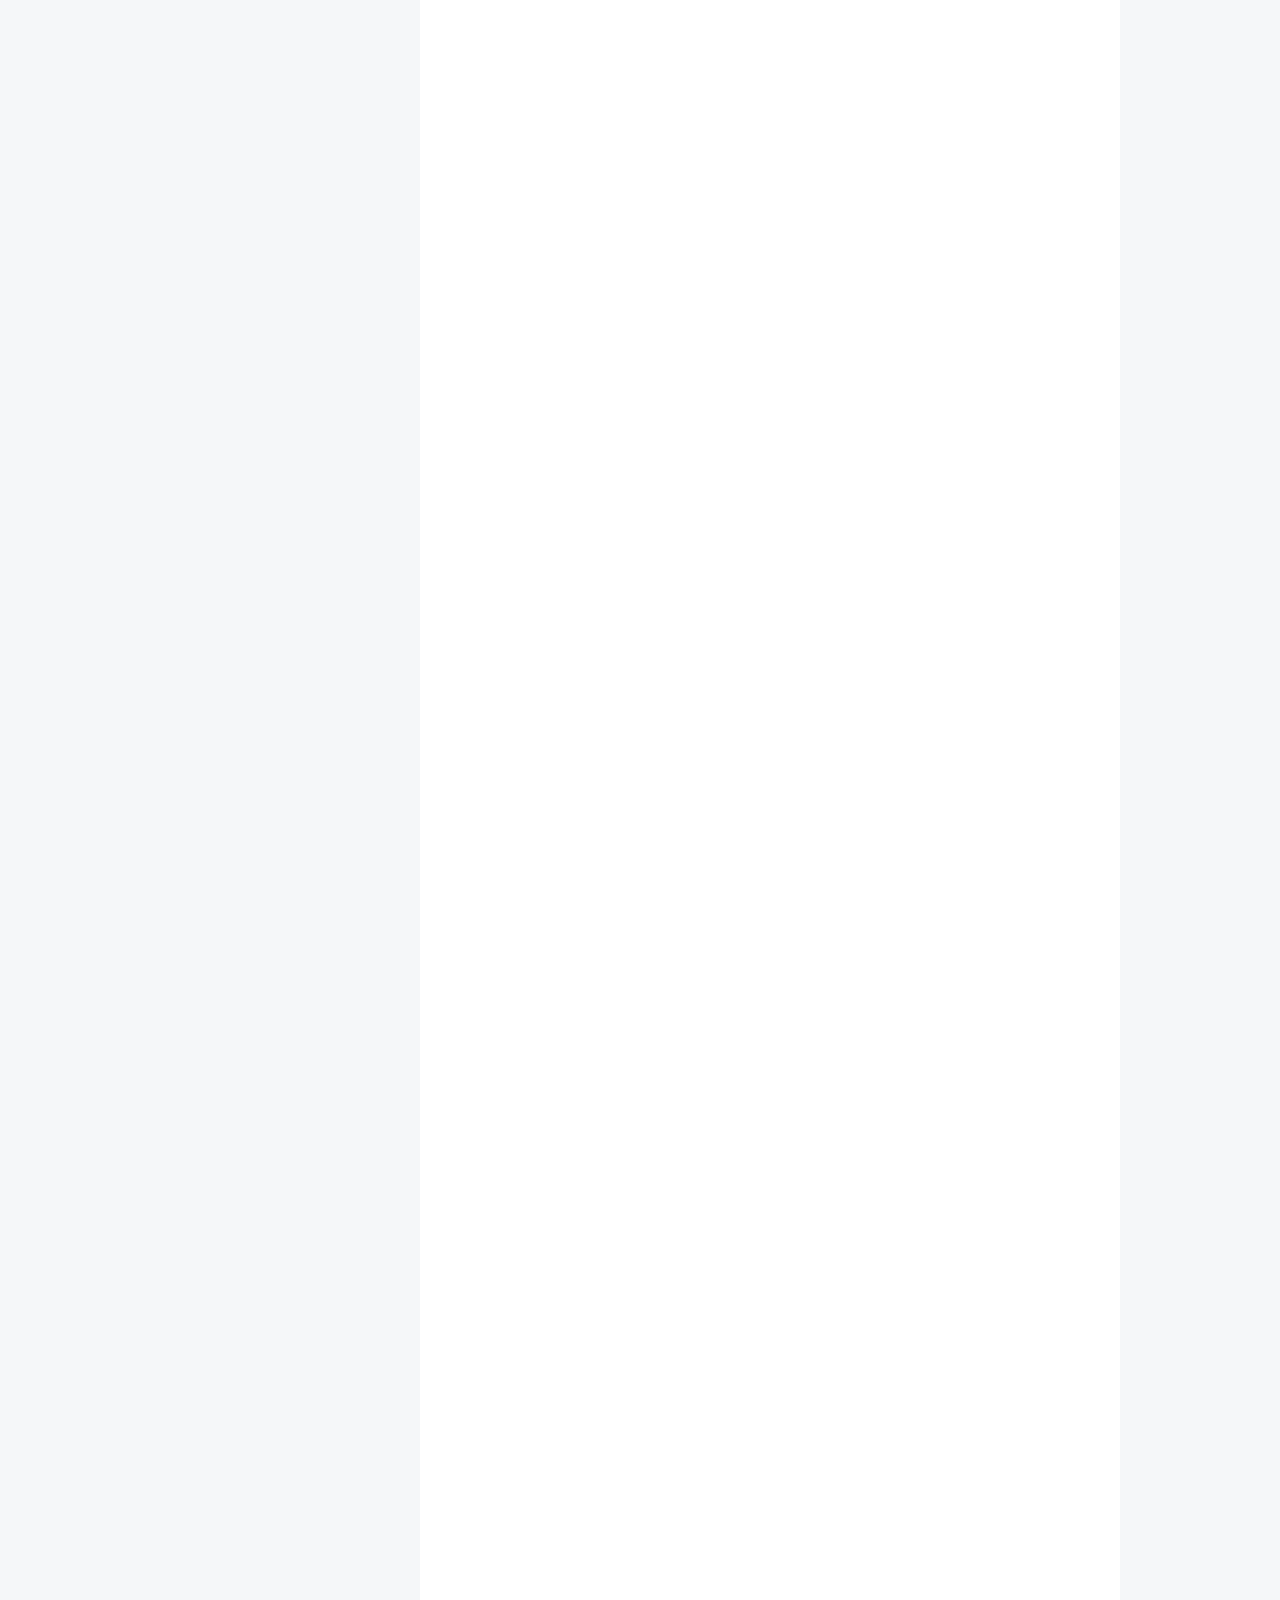
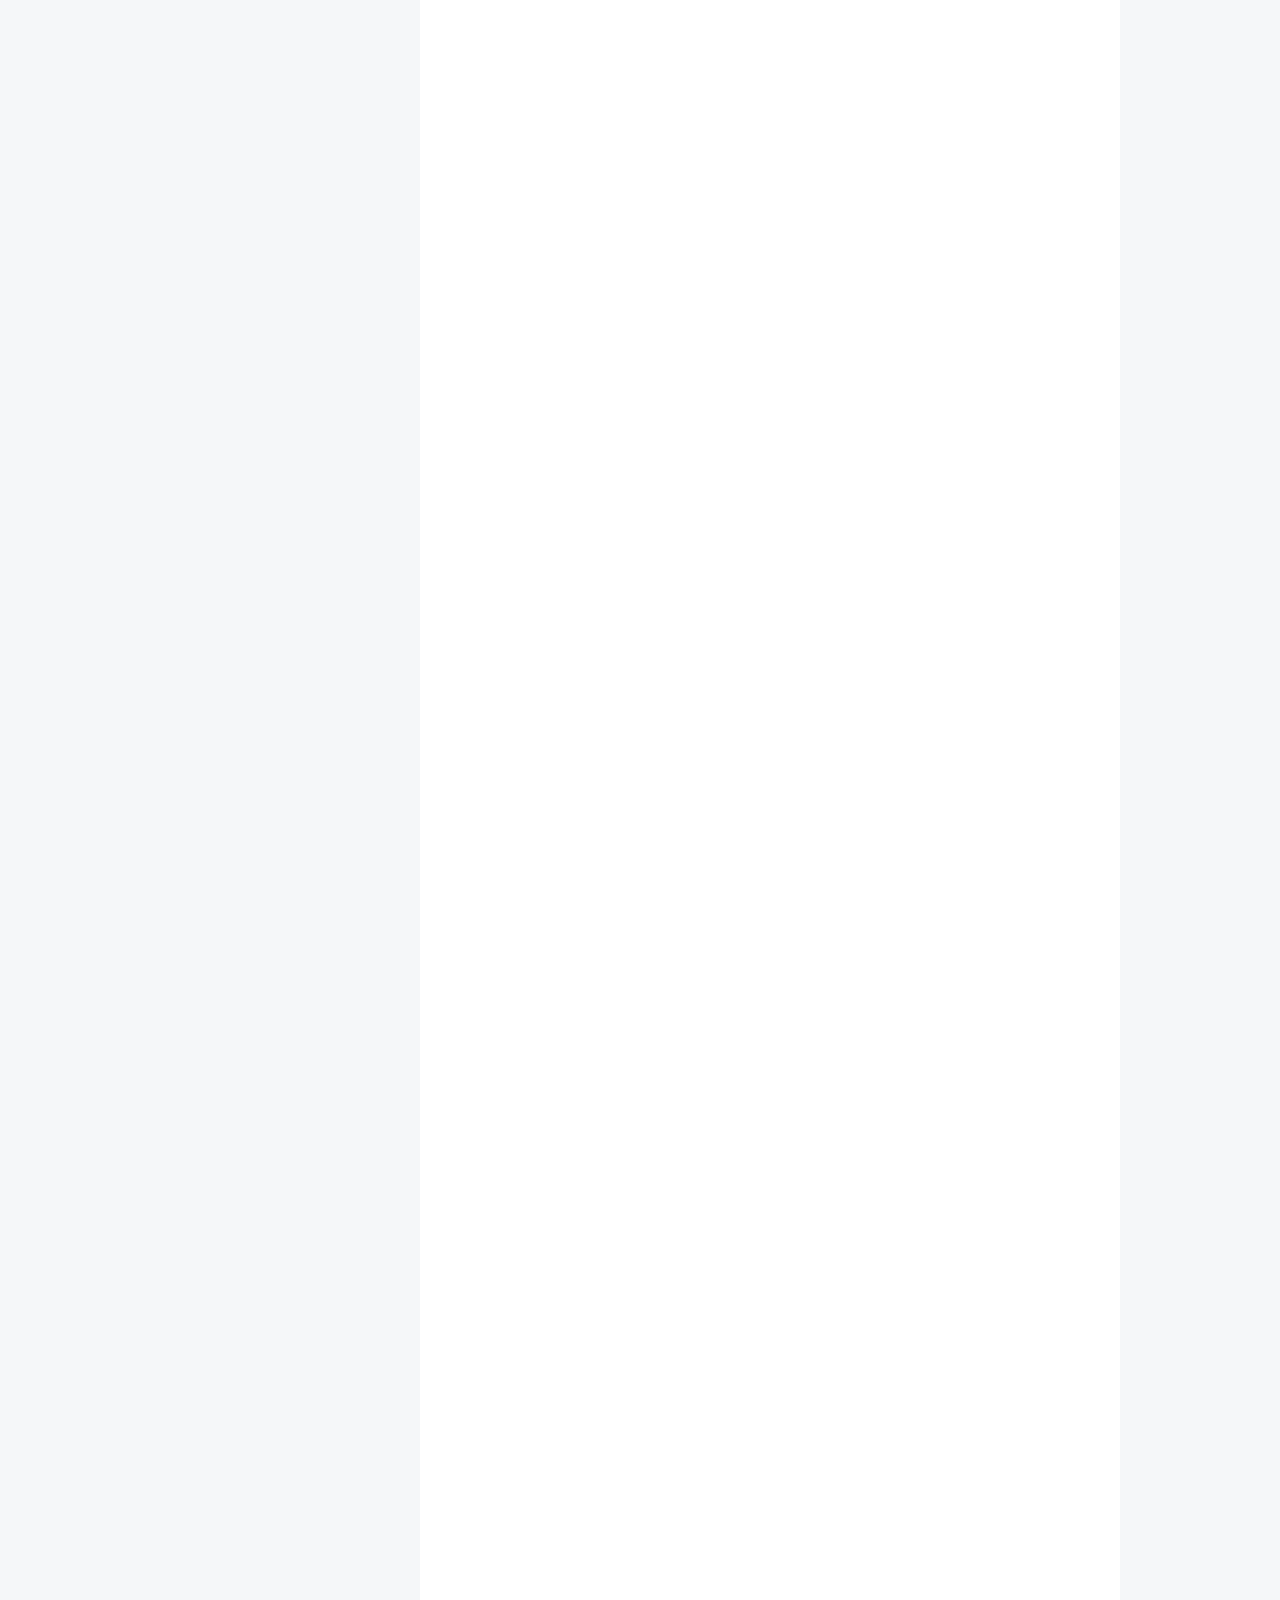
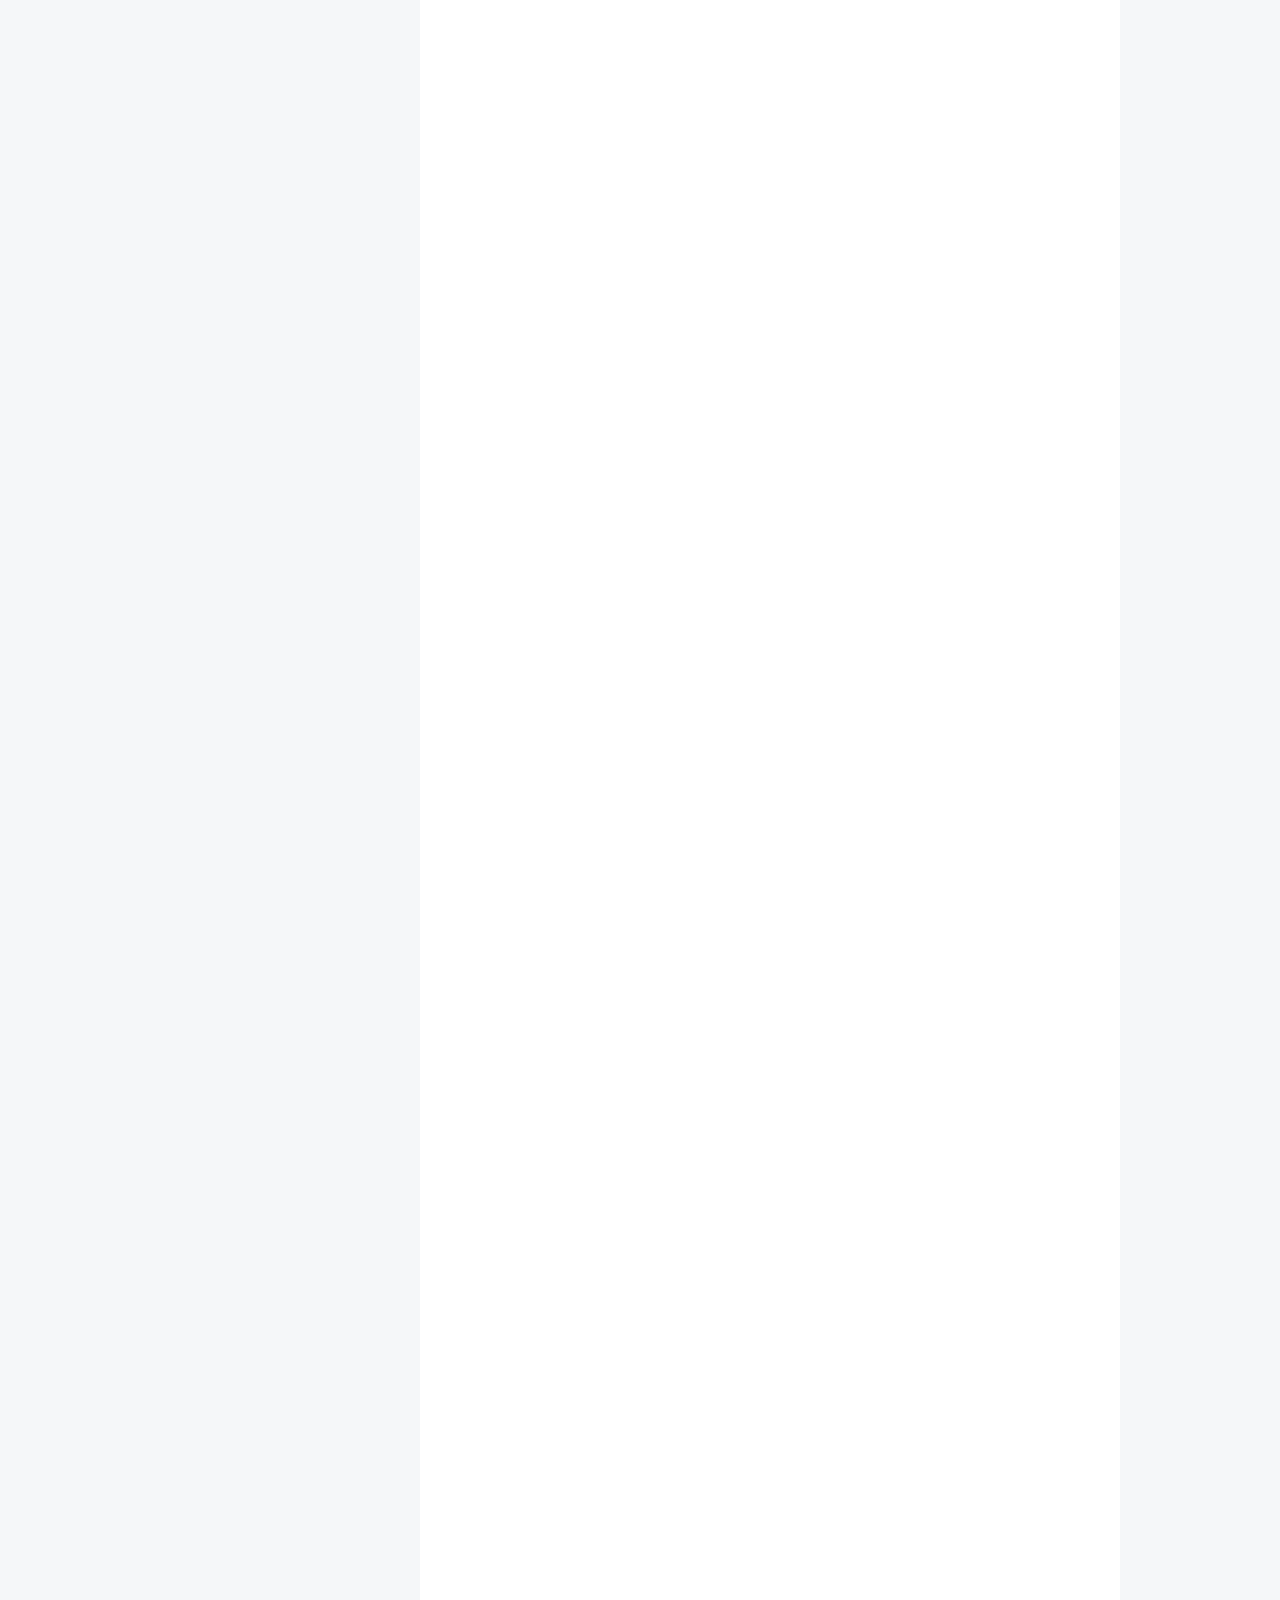
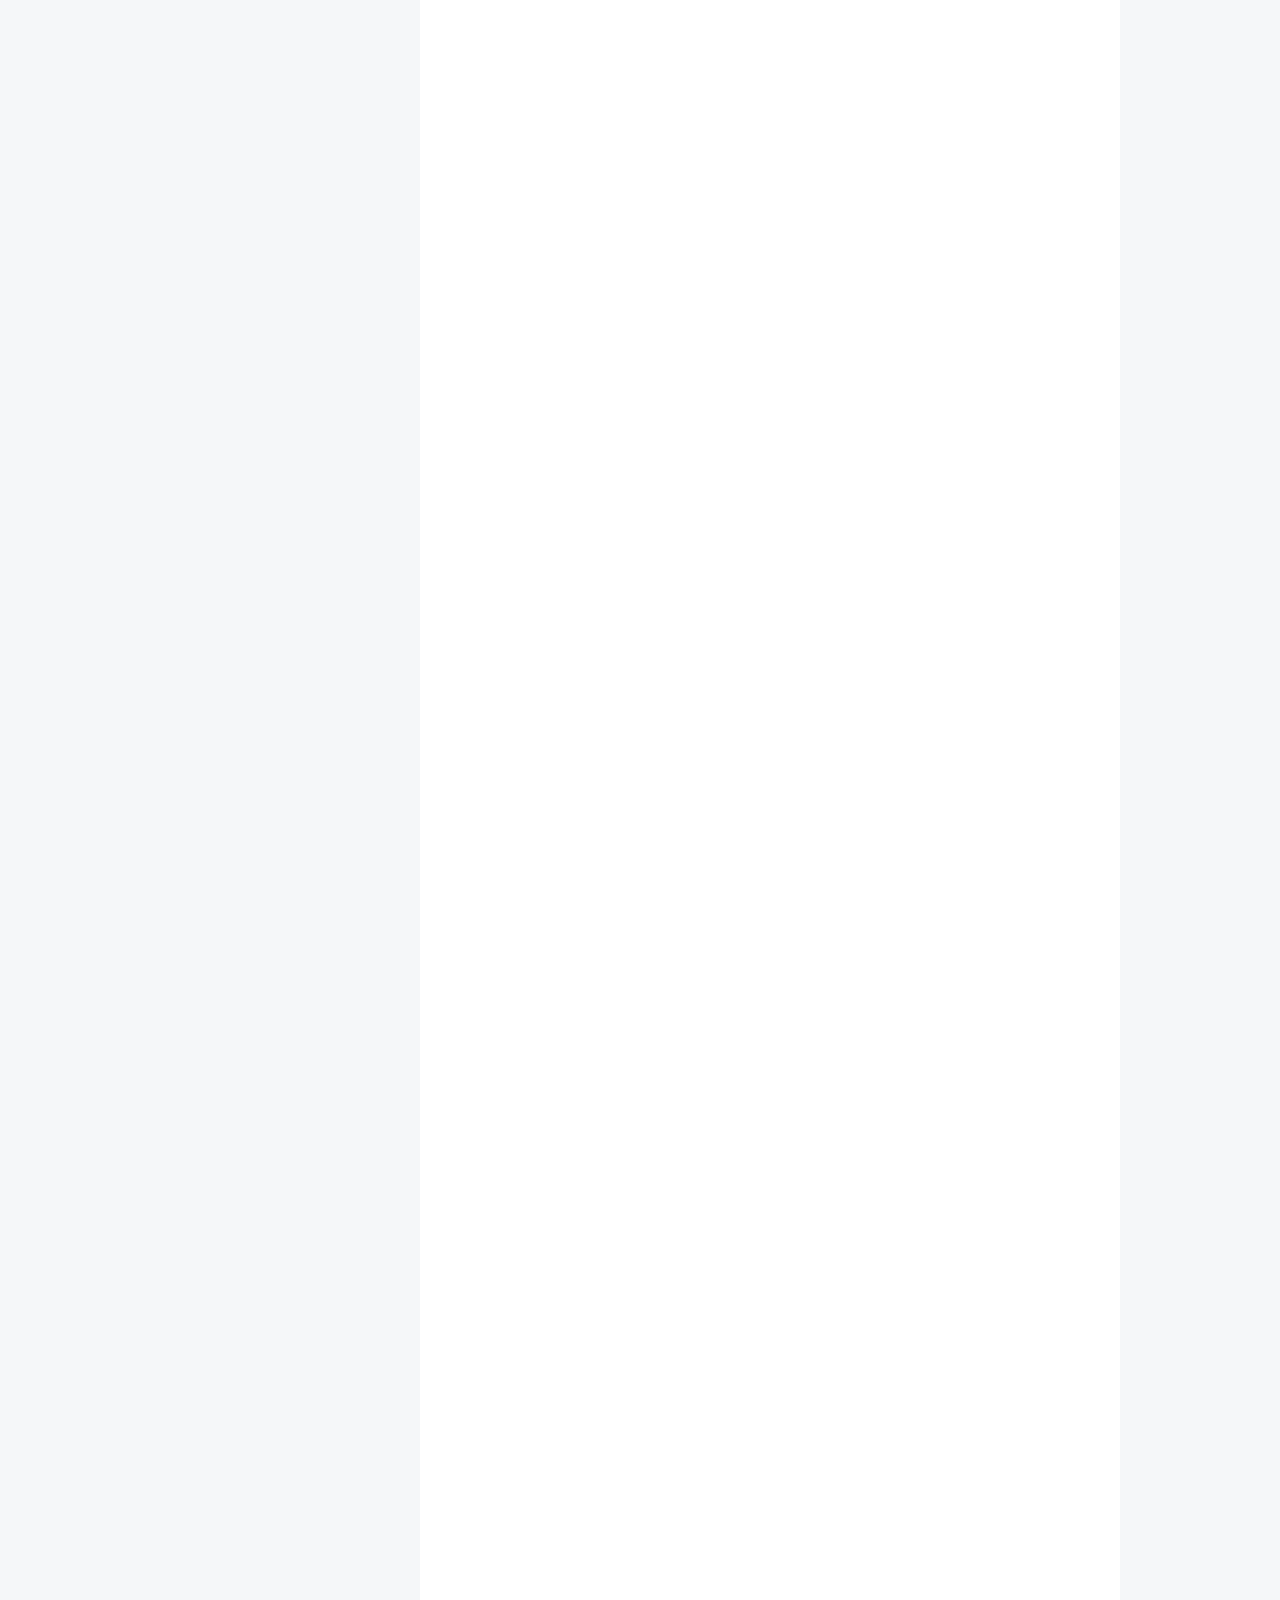
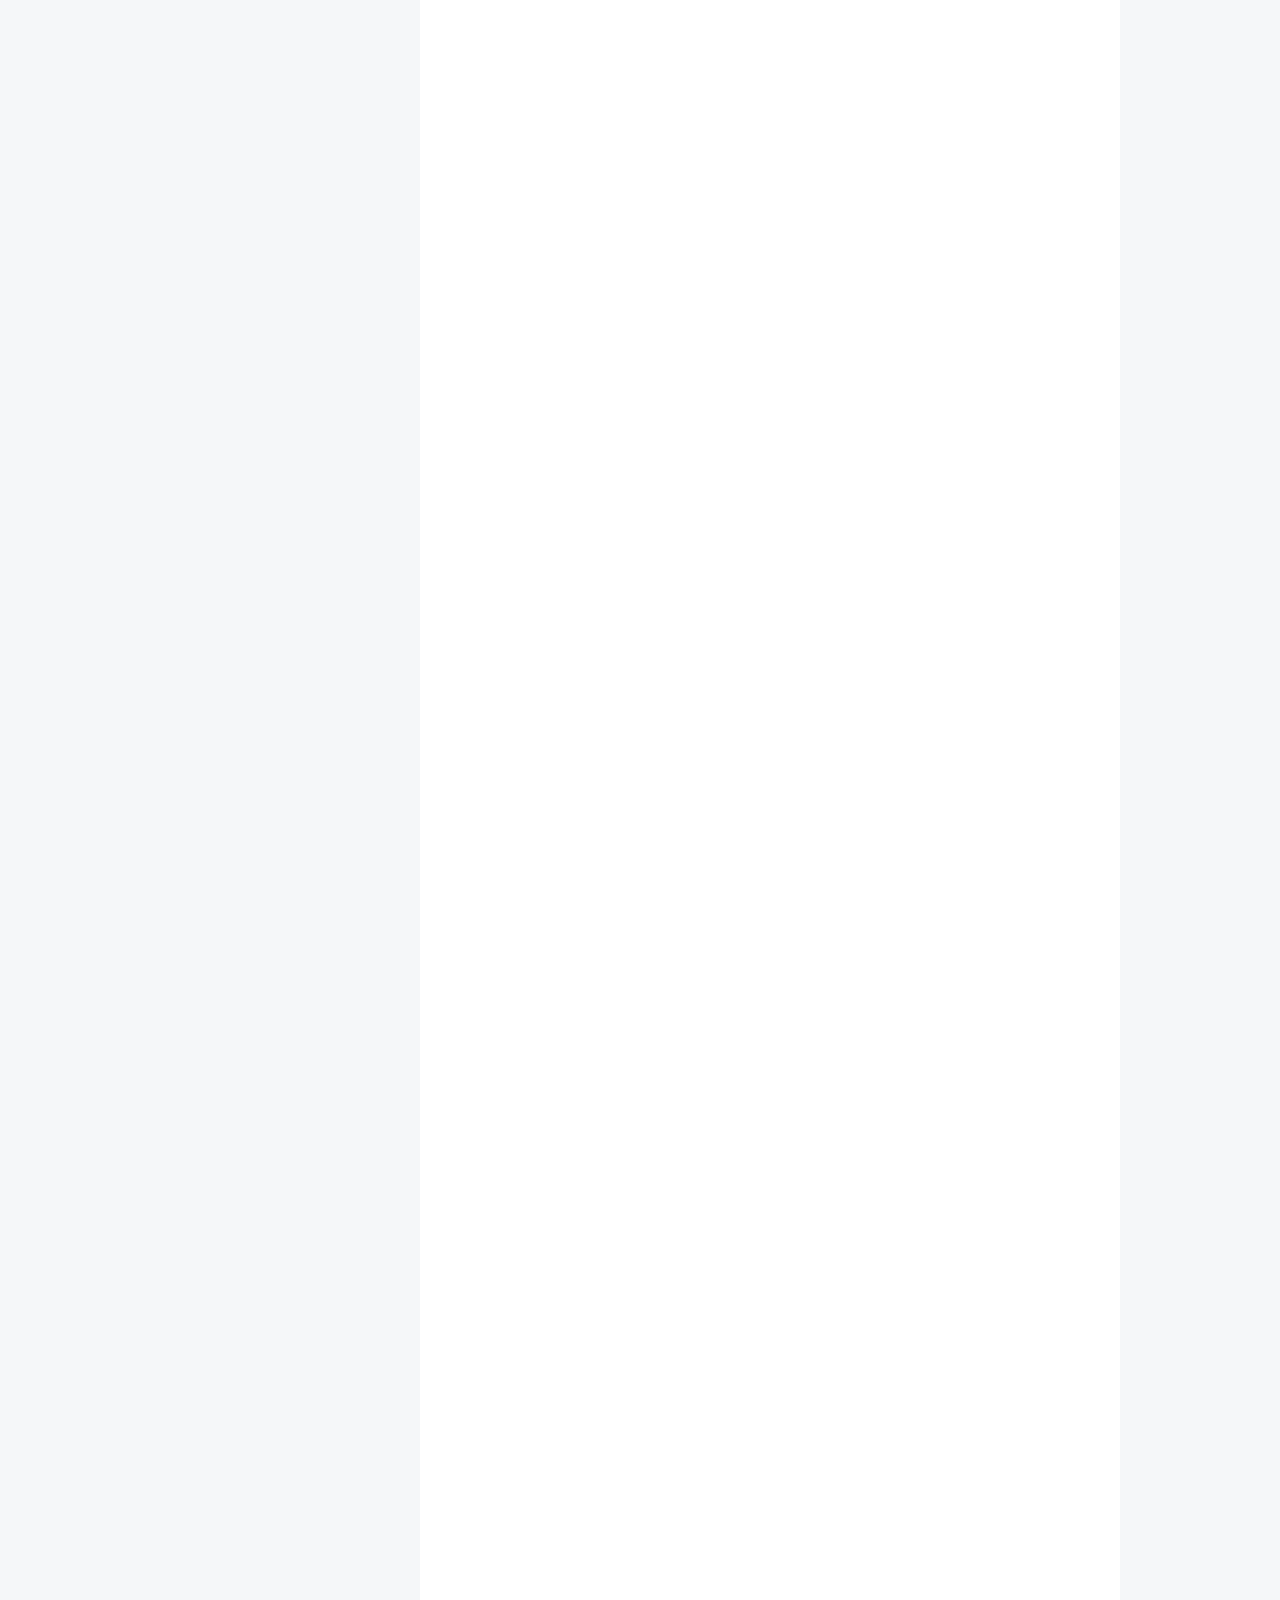
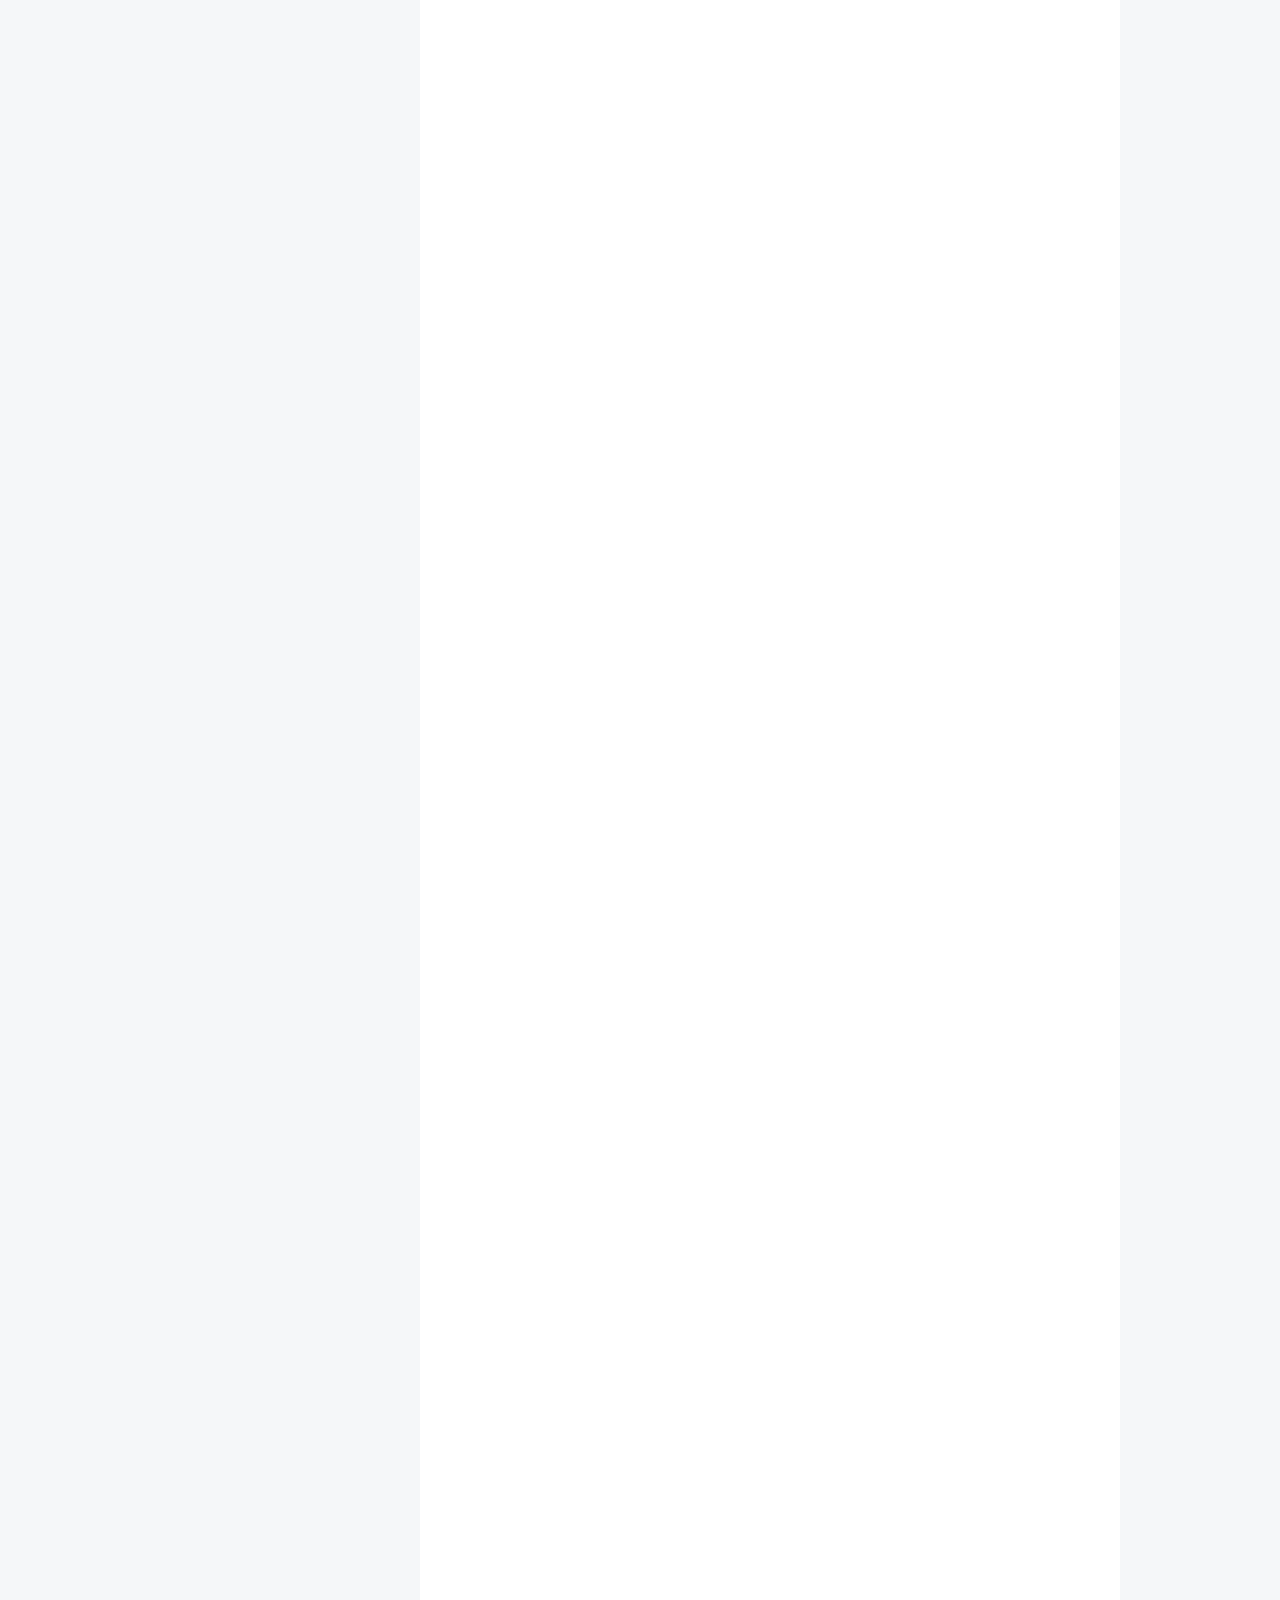
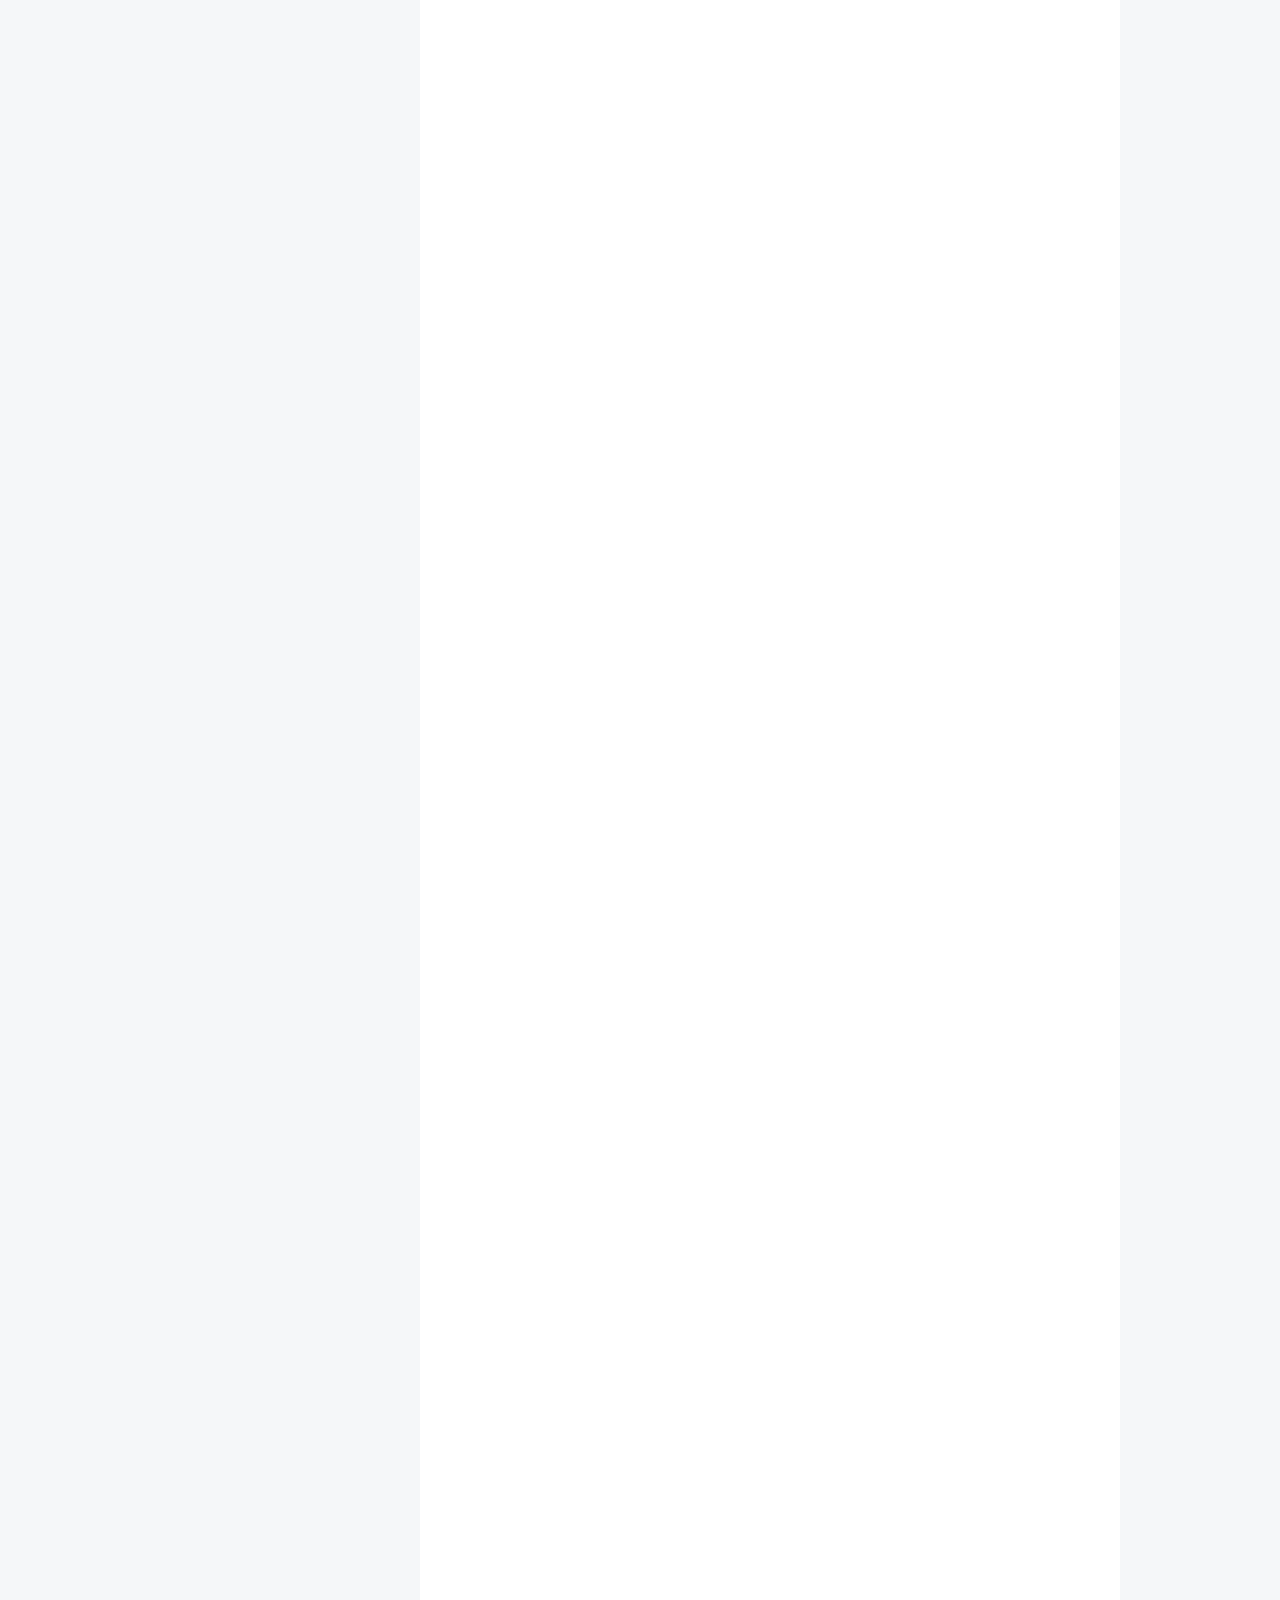
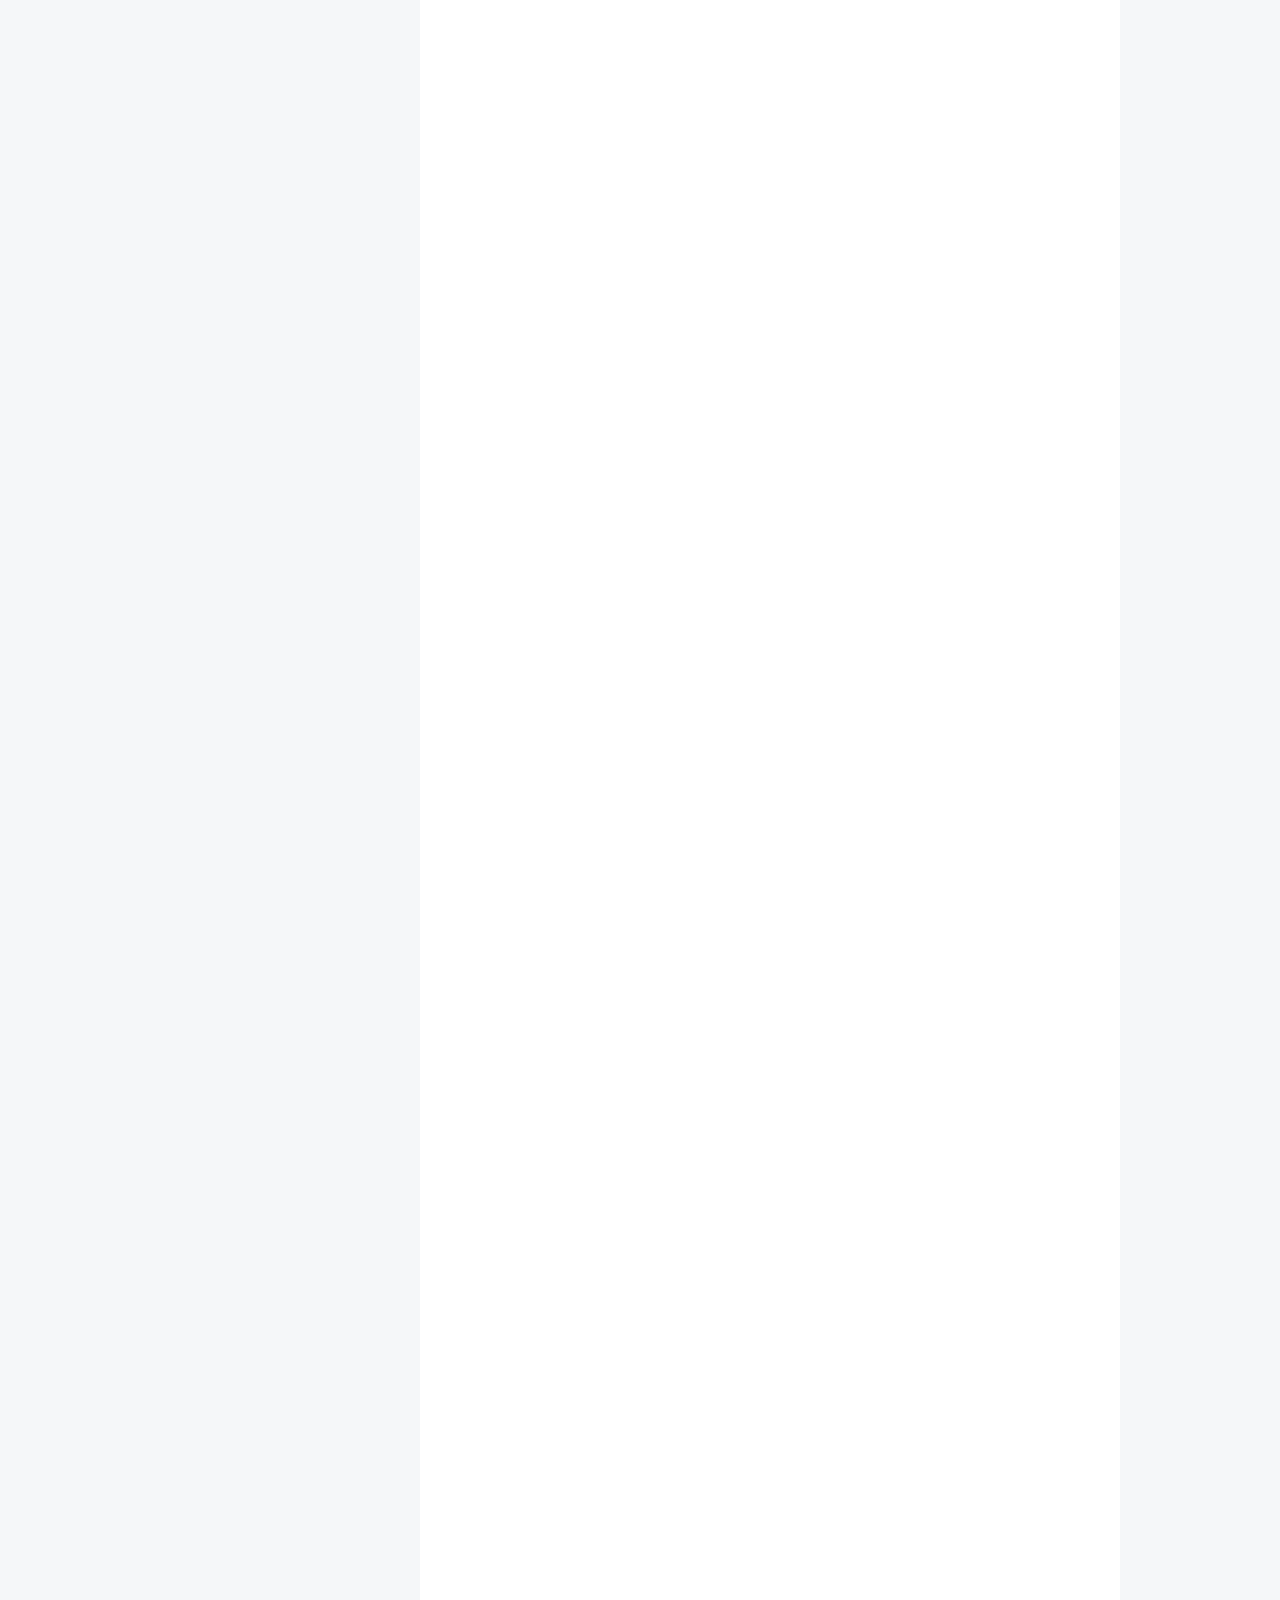
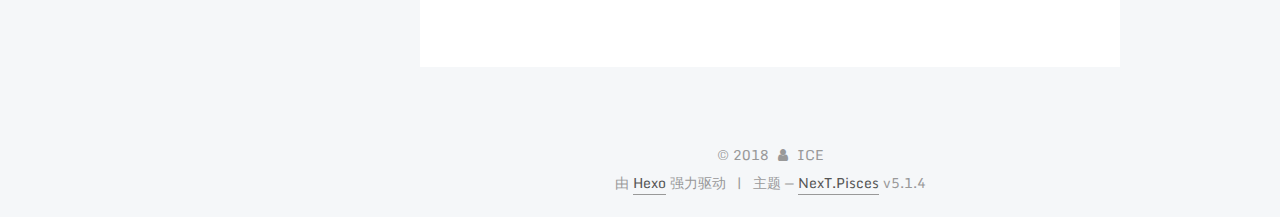
==== commit 09c6387b: "Site updated: 2018-03-24 20:13:06" ====
--- a/index.html
+++ b/index.html
@@ -360,7 +360,8 @@
             <p>AJAX 是与服务器交换数据的艺术，它在不重载全部页面的情况下，实现了对部分网页的更新。<br>1.Trigger Click Events with jQuery 用jQuery触发点击事件<br><a href="https://www.freecodecamp.cn/challenges/trigger-click-events-with-jquery" target="_blank" rel="noopener">https://www.freecodecamp.cn/challenges/trigger-click-events-with-jquery</a><br><figure class="highlight javascript"><table><tr><td class="gutter"><pre><span class="line">1</span><br><span class="line">2</span><br><span class="line">3</span><br><span class="line">4</span><br><span class="line">5</span><br><span class="line">6</span><br><span class="line">7</span><br><span class="line">8</span><br></pre></td><td class="code"><pre><span class="line">&lt;script&gt;</span><br><span class="line">  $(<span class="built_in">document</span>).ready(<span class="function"><span class="keyword">function</span>(<span class="params"></span>) </span>&#123;</span><br><span class="line">    $(<span class="string">"#getMessage"</span>).on(<span class="string">"click"</span>,<span class="function"><span class="keyword">function</span>(<span class="params"></span>)</span>&#123;</span><br><span class="line">                        </span><br><span class="line">     &#125;);</span><br><span class="line">   </span><br><span class="line">  &#125;);</span><br><span class="line">&lt;<span class="regexp">/script&gt;</span></span><br></pre></td></tr></table></figure></p>
 <p>$(document).ready()这个函数中的代码只会在我们的页面加载时候运行一次，确保执行js之前页面所有的dom已经准备就绪。<br>2.Change Text with Click Events通过点击改变事件<br><a href="https://www.freecodecamp.cn/challenges/change-text-with-click-events" target="_blank" rel="noopener">https://www.freecodecamp.cn/challenges/change-text-with-click-events</a></p>
 <p><script><br>    $(document).ready(function(){<br>        $(“#getMessage”).on(“click”,function(){<br>            $(“.message”).html(“”Here is the message””);<br>        )};<br>    });<br><figure class="highlight coffeescript"><table><tr><td class="gutter"><pre><span class="line">1</span><br><span class="line">2</span><br><span class="line">3</span><br><span class="line">4</span><br><span class="line">5</span><br><span class="line">6</span><br><span class="line">7</span><br><span class="line">8</span><br><span class="line">9</span><br><span class="line">10</span><br><span class="line">11</span><br><span class="line">12</span><br><span class="line">13</span><br><span class="line">14</span><br><span class="line">15</span><br><span class="line">16</span><br><span class="line">17</span><br><span class="line">18</span><br><span class="line">19</span><br><span class="line">20</span><br><span class="line">21</span><br><span class="line">22</span><br><span class="line">23</span><br></pre></td><td class="code"><pre><span class="line"><span class="number">3.</span>Get JSON with the jQuery getJSON Method  通过jQUery中的getJSON方法 得到JSON对象</span><br><span class="line">https:<span class="regexp">//</span>www.freecodecamp.cn/challenges/get-json-with-the-jquery-getjson-method</span><br><span class="line">jQuery ajax - getJSON() 方法</span><br><span class="line">使用 AJAX 请求来获得 JSON 数据，并输出结果：</span><br><span class="line">```<span class="javascript">javascript</span></span><br><span class="line"><span class="javascript">$(<span class="string">"button"</span>).click(<span class="function"><span class="keyword">function</span>(<span class="params"></span>)</span>&#123;</span></span><br><span class="line"><span class="javascript">  $.getJSON(<span class="string">"demo_ajax_json.js"</span>,<span class="function"><span class="keyword">function</span>(<span class="params">result</span>)</span>&#123;</span></span><br><span class="line"><span class="javascript">    $.each(result, <span class="function"><span class="keyword">function</span>(<span class="params">i, field</span>)</span>&#123;</span></span><br><span class="line"><span class="javascript">      $(<span class="string">"div"</span>).append(field + <span class="string">" "</span>);</span></span><br><span class="line"><span class="javascript">    &#125;);</span></span><br><span class="line"><span class="javascript">  &#125;);</span></span><br><span class="line"><span class="javascript">&#125;);</span></span><br><span class="line"><span class="javascript"></span>```javascript</span><br><span class="line">JSON.stringify()方法用于将JavaScript值转变成JSON字符串</span><br><span class="line">```<span class="javascript">javascript</span></span><br><span class="line"><span class="javascript">&lt;script&gt;</span></span><br><span class="line"><span class="javascript">	$(<span class="built_in">document</span>).ready(<span class="function"><span class="keyword">function</span>(<span class="params"></span>)</span>&#123;</span></span><br><span class="line"><span class="javascript">		$(<span class="string">"#getMessage"</span>).on(<span class="string">"click"</span>,<span class="function"><span class="keyword">function</span>(<span class="params"></span>)</span>&#123;</span></span><br><span class="line"><span class="javascript">			$.getJSON(<span class="string">"/json/cats.json"</span>,<span class="function"><span class="keyword">function</span>(<span class="params">json</span>)</span>&#123;</span></span><br><span class="line"><span class="javascript">				$(<span class="string">".message"</span>).html(<span class="built_in">JSON</span>.stringify(json));</span></span><br><span class="line"><span class="javascript">			&#125;);</span></span><br><span class="line"><span class="javascript">		&#125;);</span></span><br><span class="line"><span class="javascript">	&#125;);</span></span><br></pre></td></tr></table></figure></p>
-<p>4.使用.forEach()函数来循环遍历JSON数据写到htmll变量中。<br><figure class="highlight javascript"><table><tr><td class="gutter"><pre><span class="line">1</span><br><span class="line">2</span><br><span class="line">3</span><br><span class="line">4</span><br><span class="line">5</span><br><span class="line">6</span><br><span class="line">7</span><br><span class="line">8</span><br><span class="line">9</span><br><span class="line">10</span><br><span class="line">11</span><br><span class="line">12</span><br><span class="line">13</span><br><span class="line">14</span><br><span class="line">15</span><br><span class="line">16</span><br><span class="line">17</span><br></pre></td><td class="code"><pre><span class="line">&lt;script&gt;</span><br><span class="line">  $(<span class="built_in">document</span>).ready(<span class="function"><span class="keyword">function</span>(<span class="params"></span>) </span>&#123;</span><br><span class="line">    $(<span class="string">"#getMessage"</span>).on(<span class="string">"click"</span>, <span class="function"><span class="keyword">function</span>(<span class="params"></span>) </span>&#123;</span><br><span class="line">truetrue$.getJSON(<span class="string">"/json/cats.json"</span>, <span class="function"><span class="keyword">function</span>(<span class="params">json</span>) </span>&#123;</span><br><span class="line">        <span class="keyword">var</span> html = <span class="string">""</span>;</span><br><span class="line">        json.forEach(<span class="function"><span class="keyword">function</span>(<span class="params">val</span>) </span>&#123;</span><br><span class="line">        <span class="keyword">var</span> keys = <span class="built_in">Object</span>.keys(val);</span><br><span class="line">        html += <span class="string">"&lt;div class = 'cat'&gt;"</span>;</span><br><span class="line">        keys.forEach(<span class="function"><span class="keyword">function</span>(<span class="params">key</span>) </span>&#123;</span><br><span class="line">        html += <span class="string">"&lt;b&gt;"</span> + key + <span class="string">"&lt;/b&gt;: "</span> + val[key] + <span class="string">"              &lt;br&gt;"</span>;</span><br><span class="line">         &#125;);</span><br><span class="line">        html += <span class="string">"&lt;/div&gt;&lt;br&gt;"</span>;</span><br><span class="line">     &#125;);</span><br><span class="line">truetrue$(<span class="string">".message"</span>).html(html);</span><br><span class="line">    &#125;);</span><br><span class="line">  &#125;);</span><br><span class="line">&lt;<span class="regexp">/script&gt;</span></span><br></pre></td></tr></table></figure></p>
+<p>4.使用.forEach()函数来循环遍历JSON数据写到htmll变量中。<br>这里在.message中创建了一个div</p>
+<p><div class = 'cat'><br>    <b>key</b>“:”val[key]<br>    <br><br></div><br><figure class="highlight javascript"><table><tr><td class="gutter"><pre><span class="line">1</span><br><span class="line">2</span><br><span class="line">3</span><br><span class="line">4</span><br><span class="line">5</span><br><span class="line">6</span><br><span class="line">7</span><br><span class="line">8</span><br><span class="line">9</span><br><span class="line">10</span><br><span class="line">11</span><br><span class="line">12</span><br><span class="line">13</span><br><span class="line">14</span><br><span class="line">15</span><br><span class="line">16</span><br><span class="line">17</span><br></pre></td><td class="code"><pre><span class="line">&lt;script&gt;</span><br><span class="line">  $(<span class="built_in">document</span>).ready(<span class="function"><span class="keyword">function</span>(<span class="params"></span>) </span>&#123;</span><br><span class="line">    $(<span class="string">"#getMessage"</span>).on(<span class="string">"click"</span>, <span class="function"><span class="keyword">function</span>(<span class="params"></span>) </span>&#123;</span><br><span class="line">truetrue$.getJSON(<span class="string">"/json/cats.json"</span>, <span class="function"><span class="keyword">function</span>(<span class="params">json</span>) </span>&#123;</span><br><span class="line">        <span class="keyword">var</span> html = <span class="string">""</span>;</span><br><span class="line">        json.forEach(<span class="function"><span class="keyword">function</span>(<span class="params">val</span>) </span>&#123;</span><br><span class="line">        <span class="keyword">var</span> keys = <span class="built_in">Object</span>.keys(val);</span><br><span class="line">        html += <span class="string">"&lt;div class = 'cat'&gt;"</span>;</span><br><span class="line">        keys.forEach(<span class="function"><span class="keyword">function</span>(<span class="params">key</span>) </span>&#123;</span><br><span class="line">        html += <span class="string">"&lt;b&gt;"</span> + key + <span class="string">"&lt;/b&gt;: "</span> + val[key] + <span class="string">"&lt;br&gt;"</span>;</span><br><span class="line">         &#125;);</span><br><span class="line">        html += <span class="string">"&lt;/div&gt;&lt;br&gt;"</span>;</span><br><span class="line">     &#125;);</span><br><span class="line">truetrue$(<span class="string">".message"</span>).html(html);</span><br><span class="line">    &#125;);</span><br><span class="line">  &#125;);</span><br><span class="line">&lt;<span class="regexp">/script&gt;</span></span><br></pre></td></tr></table></figure></p>
 </script></p>
           
         
